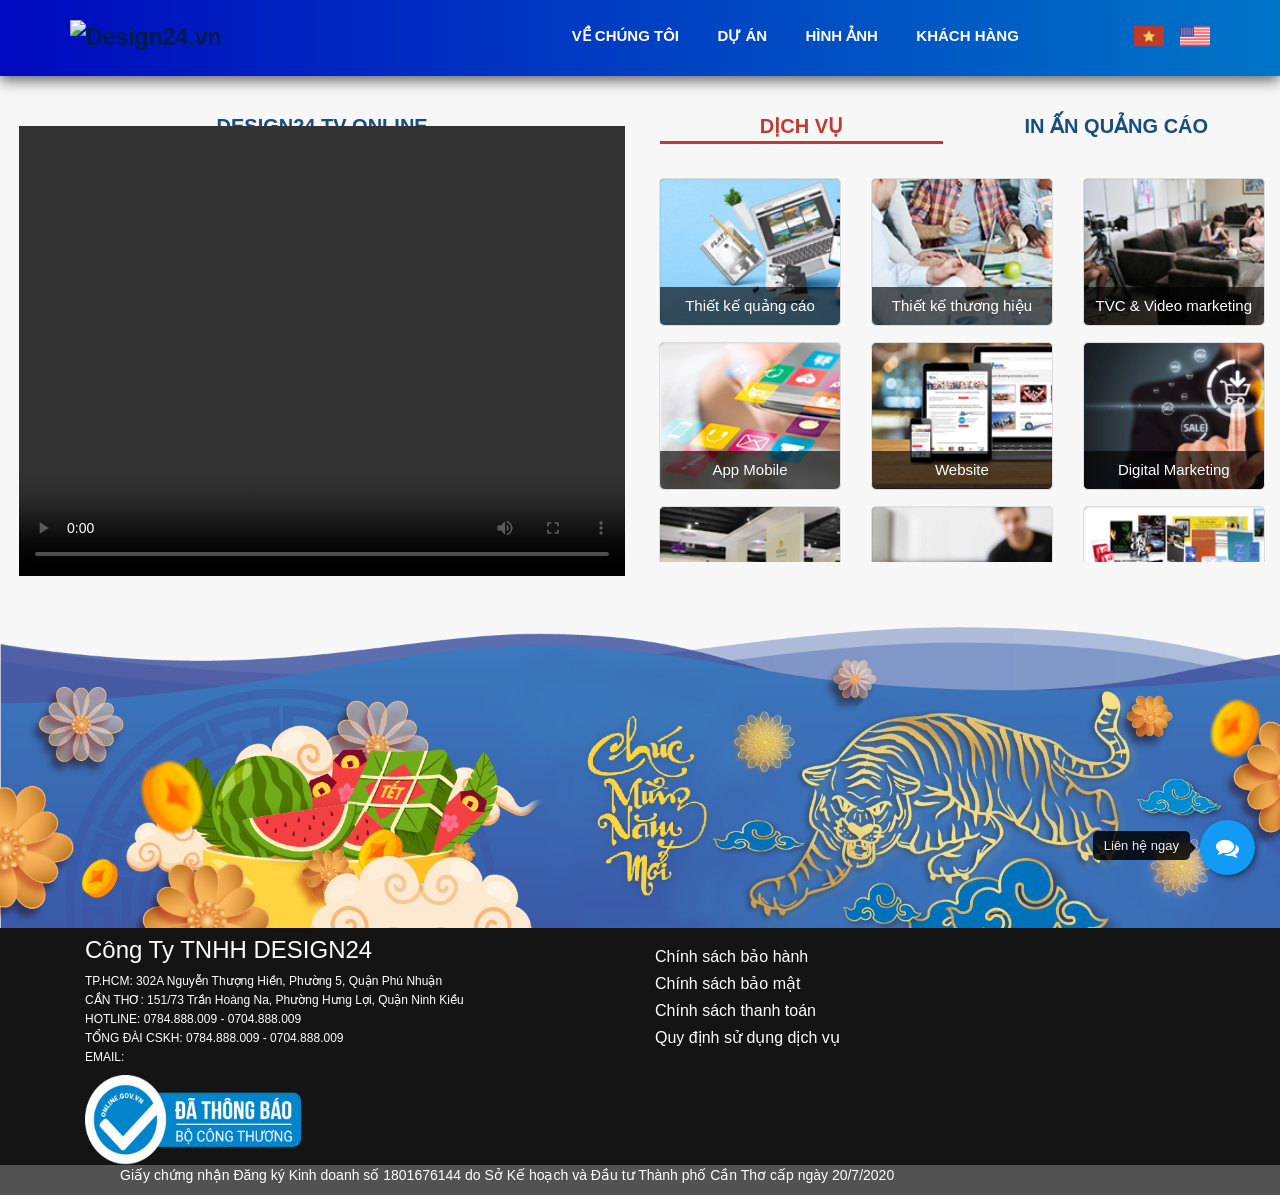
==== index.html @ f41e49a6 "update client" ====
<!DOCTYPE html>
<html lang="en">

<head>
    <meta charset="UTF-8">
    <meta name="viewport" content="width=device-width, initial-scale=1.0">
    <title>Dịch vụ</title>

    <meta property="og:title" content="Khóa học thiết kế đồ họa, TVC quảng cáo, dựng phim | DESIGN24">

    <meta property="og:description"
        content="Khóa học thiết kế đồ họa, TVC quảng cáo, dựng phim | DESIGN24 | Hotline 0784.888.009">
    <meta property="og:image" content="https://design24.vn/">
    <meta property="og:image:secure_url" content="https://design24.vn/" />
    <meta property="og:image:type" content="image/jpeg" />
    <meta property="og:image:alt"
        content="Khóa học thiết kế đồ họa, TVC quảng cáo, dựng phim | DESIGN24 | Hotline 0784.888.009" />
    <meta property="og:url" content="https://design24.vn/">
    <meta property="og:type" content="https://design24.vn/" />

    <meta property="og:image:width" content="600" />
    <meta property="og:image:height" content="315" />
    <meta name="description" content="Khóa học thiết kế đồ họa, TVC quảng cáo, dựng phim | DESIGN24">
    <link rel="shortcut icon" href="./public/image/logo.png" type="image/x-icon">
    <link rel="icon" href="./public/image/logo.png" type="image/x-icon">
    <link href="./public/style/trangchinh.css" rel="stylesheet" />
    <link href="./public/style/app.2.4.2.min.css" rel="stylesheet" />
    <link href="./public/style/dichvu.css" rel="stylesheet" />
    <link rel="stylesheet" href="https://cdnjs.cloudflare.com/ajax/libs/font-awesome/5.15.1/css/all.min.css"
        integrity="sha512-+4zCK9k+qNFUR5X+cKL9EIR+ZOhtIloNl9GIKS57V1MyNsYpYcUrUeQc9vNfzsWfV28IaLL3i96P9sdNyeRssA=="
        crossorigin="anonymous" />
    <link rel="stylesheet" href="https://cdnjs.cloudflare.com/ajax/libs/font-awesome/4.7.0/css/font-awesome.min.css">
    <link rel="stylesheet" href="./public/style/reponsive_dv.css">
    <link rel="stylesheet" href="https://maxcdn.bootstrapcdn.com/bootstrap/4.0.0/css/bootstrap.min.css"
        integrity="sha384-Gn5384xqQ1aoWXA+058RXPxPg6fy4IWvTNh0E263XmFcJlSAwiGgFAW/dAiS6JXm" crossorigin="anonymous">
    <script src="https://code.jquery.com/jquery-3.2.1.slim.min.js"
        integrity="sha384-KJ3o2DKtIkvYIK3UENzmM7KCkRr/rE9/Qpg6aAZGJwFDMVNA/GpGFF93hXpG5KkN"
        crossorigin="anonymous"></script>
    <script src="https://cdnjs.cloudflare.com/ajax/libs/popper.js/1.12.9/umd/popper.min.js"
        integrity="sha384-ApNbgh9B+Y1QKtv3Rn7W3mgPxhU9K/ScQsAP7hUibX39j7fakFPskvXusvfa0b4Q"
        crossorigin="anonymous"></script>
    <script src="https://maxcdn.bootstrapcdn.com/bootstrap/4.0.0/js/bootstrap.min.js"
        integrity="sha384-JZR6Spejh4U02d8jOt6vLEHfe/JQGiRRSQQxSfFWpi1MquVdAyjUar5+76PVCmYl"
        crossorigin="anonymous"></script>
    <script src="https://code.jquery.com/jquery-3.5.1.min.js"
        integrity="sha256-9/aliU8dGd2tb6OSsuzixeV4y/faTqgFtohetphbbj0=" crossorigin="anonymous"></script>

    <style>
        body {
            background-color: #f7f7f7;
        }

        .menu-active a:hover {
            color: white !important;
        }

        a {
            text-decoration: none !important;
            color: #9E9E9E;
        }

        #container {
            width: 97%;
            margin: 0 auto;
            margin-top: 30px;

        }

        .title-header {
            width: 100%;
            margin: 0 auto;
            text-align: center;
            font-size: 20px;
            font-weight: 700;
            padding: 5px;
        }

        .title-header {
            color: #154d81;
        }

        .title-header .active span {
            color: #c33b30;
        }

        .title-header .active:after {
            display: block;
            content: '';
            border-bottom: 3px solid #c33b30;
            transform: scaleX(1) !important;

        }

        .title-header .col-6:after {
            display: block;
            content: '';
            border-bottom: solid 3px #c33b30;
            transform: scaleX(0);
            transition: transform 350ms ease-in-out;
        }

        .title-header .col-6:hover:after {
            transform: scaleX(1);
            transform-origin: 0% 50%;
        }

        .title-header .col-6:hover {
            cursor: pointer;
            color: #c33b30;
        }

        .saokim_service .row {
            overflow-x: scroll;
            padding-bottom: 20px;
        }

        .saokim_service .row::-webkit-scrollbar {
            display: none;
        }

        .saokim_service .row {
            -ms-overflow-style: none;
            scrollbar-width: none;
        }

        .saokim_service .saokim-service_items {
            width: 1170px;
        }

        .saokim_service .item_wrap .item {
            color: #666;
            border-radius: 5px;
            border: 1px solid #ddd;
            height: 148px;
            position: relative;
            cursor: pointer;
            background-color: #666;
            background-size: cover;
        }

        .saokim_service .item_wrap .item:hover {
            -webkit-box-shadow: 0 3px 15px rgba(158, 154, 154, 0.09);
            box-shadow: 0 3px 15px rgb(189 187 187);
        }

        .saokim_service .item_wrap .icon {

            display: -webkit-flex;
            display: -ms-flexbox;
            display: flex;
        }

        .saokim_service .item_wrap .icon img {
            text-align: center;
            margin-top: auto;
            margin-bottom: auto;
        }

        .saokim_service h3 {
            margin-top: 0;
            font-size: 15px;
            font-weight: 500;
            color: white;
            padding-top: 10px;
        }

        .saokim_service .title {
            text-align: center;
        }

        .icon {
            justify-content: center;
        }

        .icon img {
            width: 40%;
            height: auto;
        }

        .daotao {
            text-decoration: none;
        }

        .daotao span:hover {
            cursor: pointer;
            color: #c33b30;
        }



        .content {
            width: 80%;
            margin: 0 auto;
            text-align: center;
            position: relative;
            padding-top: 170px;
            color: white;
            font-weight: 600;
        }

        .footer-section {
            background: #151414;
            position: absolute;
            width: 100%;
        }


        .footer-section {
            color: #fff;
        }

        .footer-section p {
            font-size: 12px;
            font-weight: 400;
        }

        .footer-section p a {
            color: white;
            font-size: 16px;
            font-weight: 400;
        }

        .footer-section .footer-cta {
            line-height: 3px;
        }

        .footer-bottom {
            background-color: #525252;
            width: 100%;
            height: 30px;
        }

        .footer-bottom p {
            padding-left: 120px;
            font-size: 14px;
            font-weight: 500;
        }

        #sy-whatshelp {
            right: 25px;
            bottom: 25px;
            position: fixed;
            z-index: 9999;
        }

        #sy-whatshelp a {
            position: relative;
        }

        #sy-whatshelp a.sywh-open-services {
            background-color: #129bf4;
            color: #fff;
            line-height: 55px;
            margin-top: 10px;
            border: none;
            cursor: pointer;
            font-size: 23px;
            width: 55px;
            height: 55px;
            text-align: center;
            box-shadow: 2px 2px 8px -3px #000;
            border-radius: 100%;
            -webkit-border-radius: 100%;
            -moz-border-radius: 100%;
            -ms-border-radius: 100%;
            display: inline-block;
        }

        #sy-whatshelp a.sywh-open-services i {
            line-height: 55px;
        }

        #sy-whatshelp a.sywh-open-services i.fa-times {
            display: none;
        }

        #sy-whatshelp .sywh-services {
            width: 55px;
            height: auto;
        }

        #sy-whatshelp .sywh-services a {
            display: none;
        }

        #sy-whatshelp .sywh-services a i {
            background-color: #129bf4;
            color: #fff;
            line-height: 55px;
            margin-top: 10px;
            border: none;
            cursor: pointer;
            font-size: 23px;
            width: 55px;
            height: 55px;
            text-align: center;
            box-shadow: 2px 2px 8px -3px #000;
            border-radius: 100%;
            -webkit-border-radius: 100%;
            -moz-border-radius: 100%;
            -ms-border-radius: 100%;
        }

        #sy-whatshelp .sywh-services a.email i {
            background-color: #b92b27;
        }

        #sy-whatshelp .sywh-services a.instagram i {
            background-color: #e4405f;
        }

        #sy-whatshelp .sywh-services a.messenger i {
            background-color: #0084ff;
        }

        #sy-whatshelp .sywh-services a.whatsapp i {
            background-color: #25d366;
        }

        #sy-whatshelp .sywh-services a.call i {
            background-color: #ff6600;
        }

        a[data-tooltip] {
            position: relative;
        }

        a[data-tooltip]::before,
        a[data-tooltip]::after {
            position: absolute;
            display: none;
            opacity: 0.85;
            transition: all 0.3s ease-in-out;
        }

        a[data-tooltip]::before {
            content: attr(data-tooltip);
            background: #000;
            color: #fff;
            font-size: 13px;
            padding: 7px 11px;
            border-radius: 5px;
            white-space: nowrap;
            text-decoration: none;
        }

        a[data-tooltip]::after {
            width: 0;
            height: 0;
            border: 6px solid transparent;
            content: "";
        }

        a[data-tooltip]:hover::before,
        a[data-tooltip]:hover::after {
            display: block;
        }

        a.sywh-open-services[data-tooltip]::before,
        a.sywh-open-services[data-tooltip]::after {
            display: block;
        }

        a.data-tooltip-hide[data-tooltip]::before,
        a.data-tooltip-hide[data-tooltip]::after {
            display: none !important;
        }

        a.sywh-open-services[data-tooltip][data-placement="left"]::before {
            top: 11px;
        }

        a[data-tooltip][data-placement="left"]::before {
            top: -7px;
            right: 100%;
            line-height: normal;
            margin-right: 10px;
        }

        a[data-tooltip][data-placement="left"]::after {
            border-left-color: #000;
            border-right: none;
            top: 50%;
            right: 100%;
            margin-top: -6px;
            margin-right: 4px;
        }

        a[data-tooltip][data-placement="right"]::before {
            top: -7px;
            left: 100%;
            line-height: normal;
            margin-left: 10px;
        }

        a[data-tooltip][data-placement="right"]::after {
            border-right-color: #000;
            border-left: none;
            top: 50%;
            left: 100%;
            margin-top: -6px;
            margin-left: 4px;
        }

        a[data-tooltip][data-placement="top"]::before {
            bottom: 100%;
            left: 0;
            margin-bottom: 10px;
        }

        a[data-tooltip][data-placement="top"]::after {
            border-top-color: #000;
            border-bottom: none;
            bottom: 100%;
            left: 10px;
            margin-bottom: 4px;
        }

        a[data-tooltip][data-placement="bottom"]::before {
            top: 100%;
            left: 0;
            margin-top: 10px;
        }

        a[data-tooltip][data-placement="bottom"]::after {
            border-bottom-color: #000;
            border-top: none;
            top: 100%;
            left: 10px;
            margin-top: 4px;
        }

        .service {
            max-height: 400px;
            overflow-y: scroll;
        }

        #style-7::-webkit-scrollbar-track {
            -webkit-box-shadow: inset 0 0 6px rgba(0, 0, 0, 0.3);
            background-color: #F5F5F5;
            border-radius: 10px;
        }

        #style-7::-webkit-scrollbar {
            width: 10px;
            background-color: #F5F5F5;
        }

        #style-7::-webkit-scrollbar-thumb {
            border-radius: 10px;
            background-image: -webkit-gradient(linear,
                    left bottom,
                    left top,
                    color-stop(0.44, rgb(122, 153, 217)),
                    color-stop(0.72, rgb(73, 125, 189)),
                    color-stop(0.86, rgb(28, 58, 148)));
        }

        #img-bg {
            position: relative;
        }

        #logo {
            margin-left: -65px;
        }

        video {
            margin-top: -60px;
        }

        video:focus {
            outline: none;
        }

        ._title {
            width: 100%;
            height: 38px;
            position: absolute;
            text-align: center;
            bottom: 0;
            background-color: rgb(0 0 0 / 64%);
            border-radius: 0px 0px 5px 5px;

        }

        .item:hover ._title {
            transition: 0.5s;
            background-color: rgba(182, 51, 39, 0.9);
        }

        .news {
            width: 80%;
            margin: 0 auto;
            margin-left: 80px;
            background-color: white;
            box-shadow: 0 3px 15px rgb(189 187 187);
            padding: 0px !important;
            border-radius: 10px;
        }

        .news .img-video {
            padding: 0px !important;
        }

        #videos iframe {
            width: 100%;
            height: 420px;
        }

        .news .fa-play {
            position: absolute;

            font-size: 50px;
            margin-left: -55%;
            margin-top: 18%;
            color: #5d5c5c;
        }

        .news .fa-play:hover {
            color: #1b1b1b;
            cursor: pointer;
        }

        .news img {
            position: relative;
            opacity: 0.6;
        }

        #service-2 span {
            font-weight: 500;
        }


        header .header-logo {
            color: #001b4f;
            font-weight: 700;
            font-size: 23px;
            transition: .4s;
            -webkit-transition: .4s;
            -moz-transition: .4s;
            -ms-transition: .4s;
            -o-transition: .4s;
        }

        header a::after {
            display: block;
            content: '';
            border-bottom: solid 3px #fab900;
            transform: scaleX(0);
            transition: transform 350ms ease-in-out;
        }

        header a:hover::after {
            transform: scaleX(1);
            transform-origin: 0% 50%;
        }

        header .header-logo:hover::after {
            transform: scaleX(0) !important;

        }

        header .dropdown-item:hover::after {
            transform: scaleX(0) !important;
        }

        header {
            background: linear-gradient(to right, #0009be, #0075c6);
            box-shadow: 0 3px 15px rgb(76 74 74);
            position: -webkit-sticky;
            position: sticky;
            top: 0;
            z-index: 1000;
        }

        header .main-menu>li {
            position: relative;
        }

        header .main-menu>li>a {
            color: white;
            font-size: 15px;
            padding: 25px 1.5vw;
            font-weight: 600;
            display: block;
            transition: .4s;
            -webkit-transition: .4s;
            -moz-transition: .4s;
            -ms-transition: .4s;
            -o-transition: .4s;
        }


        header .main-menu .sub-menu {
            display: none;
            position: absolute;
            left: 50%;
            top: 100%;
            width: 180px;
            overflow: hidden;
            border-top: 2px solid #f49306;
            background: #fff;
            -webkit-box-shadow: 0 1px 5px 0 rgba(83, 83, 83, 0.2);
            box-shadow: 0 1px 5px 0 rgba(83, 83, 83, 0.2);
            z-index: 5;
            transform: translateX(-50%);
            -webkit-transform: translateX(-50%);
            -moz-transform: translateX(-50%);
            -ms-transform: translateX(-50%);
            -o-transform: translateX(-50%);
        }

        header .main-menu .sub-menu a {
            padding: 11px 10px;
            display: block;
            color: #173966;
            font-weight: 600;
            font-size: 15px;
            transition: .4s;
            -webkit-transition: .4s;
            -moz-transition: .4s;
            -ms-transition: .4s;
            -o-transition: .4s;
        }

        header .main-menu .sub-menu a i {
            color: #03328E;
        }

        header .main-menu .sub-menu a:hover {
            background: #10bd3b;
            color: #fff;
        }

        header .main-menu>li:hover .sub-menu {
            display: block;
        }

        header .header-logo figure img {
            max-width: 200px;
        }

        header .demo-link {
            margin-left: 1vw;
        }

        header .side-menu-close {
            background: transparent;
        }

        header .side-menu-close span {
            background: #21395F;
            width: 28px;
        }

        #call-action .call-action {
            color: #001b4f;
            font-weight: 700;
            font-size: 23px;
            transition: .4s;
            -webkit-transition: .4s;
            -moz-transition: .4s;
            -ms-transition: .4s;
            -o-transition: .4s;
        }

        #call-action .call-action:hover {
            color: #10bd3b;
        }

        /* side menu */
        .side-menu-wrap {
            width: 300px;
            position: fixed;
            left: -100%;
            top: 0;
            background: #fff;
            height: 100%;
            -webkit-box-shadow: 0 1px 5px 0 rgba(83, 83, 83, 0.2);
            box-shadow: 0 1px 5px 0 rgba(83, 83, 83, 0.2);
            overflow-y: auto;
            z-index: 15000;
            transition: .4s;
            -webkit-transition: .4s;
            -moz-transition: .4s;
            -ms-transition: .4s;
            -o-transition: .4s;
        }

        .side-menu-wrap.opened {
            left: 0;
            transition: .8s;
            -webkit-transition: .8s;
            -moz-transition: .8s;
            -ms-transition: .8s;
            -o-transition: .8s;
        }

        .side-menu-logo {
            border-bottom: 2px solid #FE8204;
        }

        .side-menu-nav .main-menu>li {
            position: relative;
            border-bottom: 1px solid #ccc;
        }

        .side-menu-nav .main-menu>li>a>i {
            color: #03328E;
        }

        .side-menu-nav .main-menu .sub-menu {
            border-top: 1px solid #FE8204;
            background: #fff;
            display: none;
        }

        .side-menu-nav .main-menu .sub-menu li {
            border-bottom: 1px solid #eee;
        }

        .side-menu-nav .main-menu .sub-menu a {
            padding: 10px 22px;
            display: block;
            color: #212529;
            font-weight: 600;
            font-size: .9em;
            transition: .4s;
            -webkit-transition: .4s;
            -moz-transition: .4s;
            -ms-transition: .4s;
            -o-transition: .4s;
        }

        .side-menu-nav .main-menu .sub-menu a i {
            color: #03328E;
        }

        .side-menu-nav .main-menu .sub-menu.i {
            font-size: .8em;
            position: absolute;
            padding: 21px 11px;
            right: 0;
            top: 0;
            border-left: 1px solid #ccc;
        }

        .side-menu-nav .main-menu .sub-menu a:hover {
            background: #F5F5F5;
        }

        .side-menu-nav .main-menu>li>a {
            color: #212529;
            padding: 15px 30px 15px 10px;
            font-weight: 600;
            display: block;
            transition: .4s;
            -webkit-transition: .4s;
            -moz-transition: .4s;
            -ms-transition: .4s;
            -o-transition: .4s;
        }

        .side-menu-wrap .side-menu-close {
            position: absolute;
            right: 0;
            top: 0;
            height: 30px;
            width: 30px;
            border-radius: 0;
            -webkit-border-radius: 0;
            -moz-border-radius: 0;
            -ms-border-radius: 0;
            -o-border-radius: 0;
        }

        .side-menu-close {
            height: 40px;
            width: 40px;
            background: #21395F;
            border-radius: 50%;
            -webkit-border-radius: 50%;
            -moz-border-radius: 50%;
            -ms-border-radius: 50%;
            -o-border-radius: 50%;
        }

        .side-menu-close span {
            height: 2px;
            width: 20px;
            background: #fff;
            position: relative;
            opacity: 1;
            transition: .4s;
            -webkit-transition: .4s;
            -moz-transition: .4s;
            -ms-transition: .4s;
            -o-transition: .4s;
        }

        .side-menu-close span:nth-child(1) {
            top: -5px;
        }

        .side-menu-close span:nth-child(3) {
            bottom: -5px;
        }

        .side-menu-close.closed span:nth-child(1) {
            transform: translateY(7px) rotate(45deg);
            -webkit-transform: translateY(7px) rotate(45deg);
            -moz-transform: translateY(7px) rotate(45deg);
            -ms-transform: translateY(7px) rotate(45deg);
            -o-transform: translateY(7px) rotate(45deg);
        }

        .side-menu-close.closed span:nth-child(2) {
            opacity: 0;
        }

        .side-menu-close.closed span:nth-child(3) {
            transform: translateY(-7px) rotate(-45deg);
            -webkit-transform: translateY(-7px) rotate(-45deg);
            -moz-transform: translateY(-7px) rotate(-45deg);
            -ms-transform: translateY(-7px) rotate(-45deg);
            -o-transform: translateY(-7px) rotate(-45deg);
        }

        /*  custom overlay */
        .custom-overlay {
            position: fixed;
            left: 0;
            top: 0;
            background: rgba(0, 0, 0, .4);
            z-index: 12500;
            visibility: hidden;
            opacity: 0;
            transition: .4s;
            -webkit-transition: .4s;
            -moz-transition: .4s;
            -ms-transition: .4s;
            -o-transition: .4s;
        }

        .custom-overlay.show {
            visibility: visible;
            opacity: 1;
            transition: .4s;
            -webkit-transition: .4s;
            -moz-transition: .4s;
            -ms-transition: .4s;
            -o-transition: .4s;
        }
    </style>
</head>

<body>
    <!-- <script type="text/javascript" src="./Scripts/hoamairoi.js"></script> -->
    <header class="px-2 py-3 py-lg-0 px-sm-0">
        <div class="container">
            <div class="row align-items-center justify-content-between">
                <a href="/" title="Site Logo" class="header-logo d-block">
                    <img id="logochinh"
                        src="https://res.cloudinary.com/serviced24/image/upload/v1633589688/logomenu_nliwks.png"
                        alt="Design24.vn" title="Design24.vn" width="60" />
                </a>
                <nav class="d-none d-lg-block">
                    <ul class="main-menu d-flex flex-column flex-lg-row align-items-lg-center list-unstyled p-0 m-0">
                        <li class="active">
                            <a href="javascript:void(0)" class="d-block" title="Home">
                                <span>VỀ CHÚNG TÔI</span>
                            </a>
                        </li>
                        <li>
                            <a href="./ChiTietDichVu.html" class="d-block" title="About">
                                <span>DỰ ÁN</span>
                            </a>
                        </li>
                        <li>
                            <a href="#" class="d-block" title="Blog">
                                <span>HÌNH ẢNH</span>
                            </a>
                        </li>
                        <li class="mr-5">
                            <a href="#" class="d-block" title="Blog">
                                <span>KHÁCH HÀNG</span>
                            </a>
                        </li>

                        <li>
                            <a href="#" class="d-block ml-5" title="Blog" style="width: 30px; padding: 0px !important">
                                <img src="./public/image/vietnam.png" width="100%">
                            </a>
                        </li>
                        <li>
                            <a href="#" class="d-block ml-3" title="Blog" style="width: 30px; padding: 0px !important">
                                <img src="./public/image/united-states.png" width="100%">
                            </a>
                        </li>


                    </ul>
                </nav>

                <div
                    class="side-menu-close d-flex d-lg-none flex-wrap flex-column align-items-center justify-content-center ml-auto">
                    <span></span>
                    <span></span>
                    <span></span>
                </div>
            </div>
        </div>
    </header>

    <div class="side-menu-wrap">
        <a href="#" title="Site Logo" class="side-menu-logo d-block py-3" style="text-align: center;">
            <img id="logochinh" src="https://res.cloudinary.com/serviced24/image/upload/v1633589688/logomenu_nliwks.png"
                alt="Design24.vn" title="Design24.vn" width="60" />
        </a>
        <nav class="side-menu-nav">

        </nav>
        <div class="side-menu-close d-flex flex-wrap flex-column align-items-center justify-content-center">
            <span></span>
            <span></span>
            <span></span>
        </div>
    </div>
    <div id="banner">

    </div>

    <div id="container">
        <div class="row row-flex .row-flex-wrap">
            <div class="col-md-6  col-sm-12 col-xs-12" style="margin-bottom: 40px">
                <div class="title-header">
                    <span>DESIGN24 TV ONLINE</span>
                </div>
                <div id="videos">

                    <video width="100%" height="477" controls autoplay>
                        <source
                            src="https://res.cloudinary.com/service-d24/video/upload/v1638847186/video/D24_169_d9qviy.mp4"
                            type="video/mp4">
                    </video>
                </div>
            </div>
            <div class="col-md-6  col-sm-12 col-xs-12">
                <div class="row">
                    <div class="col-12">
                        <div class="title-header" style=" width: 100%; height: 40px; ">
                            <div class="row">
                                <div class="col-6 active 1">
                                    <span onclick="changeTask(1)">
                                        DỊCH VỤ
                                    </span>
                                </div>
                                <div class="col-6 2">
                                    <a class="daotao" onclick="changeTask(2)">
                                        <span class="ml-1">
                                            IN ẤN QUẢNG CÁO
                                        </span>
                                    </a>
                                </div>
                            </div>
                        </div>
                    </div>

                    <div class="col-12 mt-3 ml-1 service" id="style-7">
                        <div class="saokim_service">
                            <div class="row" id="service-1">
                                <div class="col-md-4 col-sm-4 col-xs-4 item_wrap mt-3">
                                    <div class="item flex-col"
                                        style="background-image: url('./public/image/icon-new/Layer\ 3.png');background-size: cover;">
                                        <a href="./dichvu/thietkequangcao/profilecongty.html">
                                            <div class="_title">
                                                <h3>Thiết kế quảng cáo</h3>
                                            </div>
                                        </a>
                                    </div>
                                </div>
                                <div class="col-md-4 col-sm-4 col-xs-4 item_wrap mt-3">
                                    <div class="item flex-col"
                                        style="background-image: url('./public/image/icon-new/Rounded Rectangle 15.png');">
                                        <a href="./dichvu/thietkethuonghieu/thietkelogo.html">
                                            <div class="_title">
                                                <h3>Thiết kế thương hiệu</h3>
                                            </div>
                                        </a>
                                    </div>
                                </div>
                                <div class="col-md-4 col-sm-4 col-xs-4 item_wrap mt-3">
                                    <div class="item flex-col"
                                        style="background-image: url('./public/image/icon-new/Layer\ 4.png');">
                                        <a href="https://tvc.design24h.vn/">
                                            <div class="_title">
                                                <h3>TVC & Video marketing</h3>
                                            </div>
                                        </a>
                                    </div>
                                </div>

                                <div class="col-md-4 col-sm-4 col-xs-4 item_wrap mt-3">
                                    <div class="item flex-col"
                                        style="background-image: url('./public/image/icon-new/Rounded Rectangle 10.png');">
                                        <a href="https://services.design24h.vn/">
                                            <div class="_title">
                                                <h3>App Mobile</h3>
                                            </div>
                                        </a>

                                    </div>
                                </div>

                                <div class="col-md-4 col-sm-4 col-xs-4 item_wrap mt-3">
                                    <div class="item flex-col"
                                        style="background-image: url('./public/image/icon-new/Layer 8.png');">
                                        <a href="https://services.design24h.vn/">
                                            <div class="_title">
                                                <h3>Website</h3>
                                            </div>
                                        </a>
                                    </div>
                                </div>
                                <div class="col-md-4 col-sm-4 col-xs-4 item_wrap mt-3">
                                    <div class="item flex-col"
                                        style="background-image: url('./public/image/icon-new/Layer 9.png');">
                                        <a href="./ChiTietDichVu.html?4">
                                            <div class="_title">
                                                <h3>Digital Marketing</h3>
                                            </div>
                                        </a>
                                    </div>
                                </div>
                                <div class="col-md-4 col-sm-4 col-xs-4 item_wrap mt-3">
                                    <div class="item flex-col"
                                        style="background-image: url('./public/image/icon-new/Layer 10.png');">
                                        <a href="./ChiTietDichVu.html">
                                            <div class="_title">
                                                <h3>Thiết kế event</h3>
                                            </div>
                                        </a>
                                    </div>
                                </div>
                                <div class="col-md-4 col-sm-4 col-xs-4 item_wrap mt-3">
                                    <div class="item flex-col"
                                        style="background-image: url('./public/image/icon-new/Layer 11.png');">
                                        <a href="./ChiTietDichVu.html">
                                            <div class="_title">
                                                <h3>Chụp ảnh sản phẩm</h3>
                                            </div>
                                        </a>
                                    </div>
                                </div>
                                <div class="col-md-4  col-sm-4 col-xs-4 item_wrap mt-3">
                                    <div class="item flex-col"
                                        style="background-image: url('./public/image/icon-new/Layer 12.png');">
                                        <a href="./ChiTietDichVu.html?5">
                                            <div class="_title">
                                                <h3>In ấn</h3>
                                            </div>
                                        </a>

                                    </div>
                                </div>
                                <div class="col-md-4  col-sm-4 col-xs-4 item_wrap mt-3">
                                    <div class="item flex-col"
                                        style="background-image: url('./public/image/icon-new/Rounded Rectangle 11.png');">
                                        <a href="./ChiTietDichVu.html?6">
                                            <div class="_title">
                                                <h3>Menu/Namecard</h3>
                                            </div>
                                        </a>
                                    </div>
                                </div>
                                <div class="col-md-4  col-sm-4 col-xs-4 item_wrap mt-3">
                                    <div class="item flex-col"
                                        style="background-image: url('./public/image/icon-new/Rounded Rectangle 12.png');">
                                        <a href="./ChiTietDichVu.html?7">
                                            <div class="_title">
                                                <h3>Bao thư</h3>
                                            </div>
                                        </a>
                                    </div>
                                </div>
                                <div class="col-md-4  col-sm-4 col-xs-4 item_wrap mt-3">
                                    <div class="item flex-col"
                                        style="background-image: url('./public/image/icon-new/Rounded Rectangle 13.png');">
                                        <a href="./ChiTietDichVu.html?8">
                                            <div class="_title">
                                                <h3>Tem nhãn</h3>
                                            </div>
                                        </a>
                                    </div>
                                </div>
                                <div class="col-md-4  col-sm-4 col-xs-4 item_wrap mt-3">
                                    <div class="item flex-col"
                                        style="background-image: url('./public/image/icon-new/Rounded Rectangle 14.png');">
                                        <a href="./ChiTietDichVu.html?9">
                                            <div class="_title">
                                                <h3>Hộp, túi giấy</h3>
                                            </div>
                                        </a>
                                    </div>
                                </div>
                                <div class="col-md-4  col-sm-4 col-xs-4 item_wrap mt-3">
                                    <div class="item flex-col"
                                        style="background-image: url('./public/image/icon-new/Rounded Rectangle 1.png');">
                                        <a href="./ChiTietDichVu.html?10">
                                            <div class="_title">
                                                <h3>Giấy khen</h3>
                                            </div>
                                        </a>
                                    </div>
                                </div>
                                <div class="col-md-4  col-sm-4 col-xs-4 item_wrap mt-3">
                                    <div class="item flex-col"
                                        style="background-image: url('./public/image/icon-new/Rounded Rectangle 2.png');">
                                        <a href="./ChiTietDichVu.html?11">
                                            <div class="_title">
                                                <h3>Poster/Banner</h3>
                                            </div>
                                        </a>

                                    </div>
                                </div>
                                <div class="col-md-4  col-sm-4 col-xs-4 item_wrap mt-3">
                                    <div class="item flex-col"
                                        style="background-image: url('./public/image/icon-new/Rounded Rectangle 3.png');">
                                        <a href="./ChiTietDichVu.html?12">
                                            <div class="_title">
                                                <h3>Bao lì xì</h3>
                                            </div>
                                        </a>

                                    </div>
                                </div>
                                <div class="col-md-4  col-sm-4 col-xs-4 item_wrap mt-3">
                                    <div class="item flex-col"
                                        style="background-image: url('./public/image/icon-new/Rounded Rectangle 4.png');">
                                        <a href="./ChiTietDichVu.html?13">
                                            <div class="_title">
                                                <h3>Catalogue</h3>
                                            </div>
                                        </a>
                                    </div>
                                </div>
                                <div class="col-md-4  col-sm-4 col-xs-4 item_wrap mt-3">
                                    <div class="item flex-col"
                                        style="background-image: url('./public/image/icon-new/Rounded Rectangle 5.png');">
                                        <a href="./ChiTietDichVu.html?14">
                                            <div class="_title">
                                                <h3>Tờ rơi, tờ gấp</h3>
                                            </div>
                                        </a>
                                    </div>
                                </div>
                                <div class="col-md-4  col-sm-4 col-xs-4 item_wrap mt-3">
                                    <div class="item flex-col"
                                        style="background-image: url('./public/image/icon-new/Rounded Rectangle 6.png');">
                                        <a href="./ChiTietDichVu.html?15">
                                            <div class="_title">
                                                <h3>Voucher</h3>
                                            </div>
                                        </a>
                                    </div>
                                </div>
                                <div class="col-md-4  col-sm-4 col-xs-4 item_wrap mt-3">
                                    <div class="item flex-col"
                                        style="background-image: url('./public/image/icon-new/Rounded Rectangle 7.png');">
                                        <a href="./ChiTietDichVu.html?16">
                                            <div class="_title">
                                                <h3>Chai, ly nhựa</h3>
                                            </div>
                                        </a>
                                    </div>
                                </div>
                                <div class="col-md-4  col-sm-4 col-xs-4 item_wrap mt-3">
                                    <div class="item flex-col"
                                        style="background-image: url('./public/image/icon-new/Rounded Rectangle 8.png');">
                                        <a href="./ChiTietDichVu.html">
                                            <div class="_title">
                                                <h3>Thành lập doanh nghiệp</h3>
                                            </div>
                                        </a>

                                    </div>
                                </div>
                                <div class="col-md-4  col-sm-4 col-xs-4 item_wrap mt-3">
                                    <div class="item flex-col"
                                        style="background-image: url('./public/image/icon-new/Rounded Rectangle 9.png');">
                                        <a href="./ChiTietDichVu.html">
                                            <div class="_title">
                                                <h3>Thuế-HDDT-Chữ ký số</h3>
                                            </div>
                                        </a>

                                    </div>
                                </div>
                            </div>
                            <!-- <div class="row" id="service-2">
                                <div class="col-md-4 col-sm-4 col-xs-4 item_wrap mt-3">
                                    <div class="item flex-col"
                                        style="background-image: url('https://songtao.vn/PhoTos/Categories/Small/2-upload-trang-chu/sp-i300.png');background-size: cover;">
                                        <a href="https://services.design24h.vn/#/in-an?q=ivory-300">
                                            <div class="_title">
                                                <h3>SẢN PHẨM IVORY 300</h3>
                                            </div>
                                        </a>
                                    </div>
                                </div>
                                <div class="col-md-4 col-sm-4 col-xs-4 item_wrap mt-3">
                                    <div class="item flex-col"
                                        style="background-image: url('https://songtao.vn/PhoTos/Categories/Small/2-upload-trang-chu/2-in-gia-re.png');background-size: cover;">
                                        <a href="https://services.design24h.vn/#/in-an?q=c300">
                                            <div class="_title">
                                                <h3>IN GIÁ RẺ C300</h3>
                                            </div>
                                        </a>
                                    </div>
                                </div>
                                <div class="col-md-4 col-sm-4 col-xs-4 item_wrap mt-3">
                                    <div class="item flex-col"
                                        style="background-image: url('https://songtao.vn/PhoTos/Categories/Small/2-trang-chu/hop-2-i300.png');background-size: cover;">
                                        <a href="https://services.design24h.vn/#/in-an?q=hop-giay">
                                            <div class="_title">
                                                <h3>HỘP GIẤY CÁC LOẠI</h3>
                                            </div>
                                        </a>
                                    </div>
                                </div>
                                <div class="col-md-4 col-sm-4 col-xs-4 item_wrap mt-3">
                                    <div class="item flex-col"
                                        style="background-image: url('https://songtao.vn/PhoTos/Categories/Small/2-upload-trang-chu/23-nhan.png');background-size: cover;">
                                        <a href="https://services.design24h.vn/#/in-an?q=nhan-decal">
                                            <div class="_title">
                                                <h3>NHÃN DECAL CÁC LOẠI</h3>
                                            </div>
                                        </a>
                                    </div>
                                </div>
                                <div class="col-md-4 col-sm-4 col-xs-4 item_wrap mt-3">
                                    <div class="item flex-col"
                                        style="background-image: url('https://songtao.vn/PhoTos/Categories/Small/2-upload-trang-chu/6-bao-thu.png');background-size: cover;">
                                        <a href="https://services.design24h.vn/#/in-an?q=bao-thu">
                                            <div class="_title">
                                                <h3>BAO THƯ</h3>
                                            </div>
                                        </a>
                                    </div>
                                </div>
                                <div class="col-md-4 col-sm-4 col-xs-4 item_wrap mt-3">
                                    <div class="item flex-col"
                                        style="background-image: url('https://songtao.vn/PhoTos/Categories/Small/2-upload-trang-chu/12-card.png');background-size: cover;">
                                        <a href="https://services.design24h.vn/#/in-an?q=danh-thiep">
                                            <div class="_title">
                                                <h3>DANH THIẾP</h3>
                                            </div>
                                        </a>
                                    </div>
                                </div>
                                <div class="col-md-4 col-sm-4 col-xs-4 item_wrap mt-3">
                                    <div class="item flex-col"
                                        style="background-image: url('https://songtao.vn/PhoTos/Categories/Small/2-upload-trang-chu/32-to-roi.png');background-size: cover;">
                                        <a href="https://services.design24h.vn/#/in-an?q=to-roi">
                                            <div class="_title">
                                                <h3>TỜ RƠI - TỜ GẤP</h3>
                                            </div>
                                        </a>
                                    </div>
                                </div>
                                <div class="col-md-4 col-sm-4 col-xs-4 item_wrap mt-3">
                                    <div class="item flex-col"
                                        style="background-image: url('https://songtao.vn/PhoTos/Categories/Small/2-upload-trang-chu/8-bieu-mau.png');background-size: cover;">
                                        <a href="https://services.design24h.vn/#/in-an?q=bieu-mau">
                                            <div class="_title">
                                                <h3>BIỂU MẪU - CARBONLESS</h3>
                                            </div>
                                        </a>
                                    </div>
                                </div>
                                <div class="col-md-4 col-sm-4 col-xs-4 item_wrap mt-3">
                                    <div class="item flex-col"
                                        style="background-image: url('https://songtao.vn/PhoTos/Categories/Small/2-upload-trang-chu/10-cataloge.png');background-size: cover;">
                                        <a href="https://services.design24h.vn/#/in-an?q=catalogue">
                                            <div class="_title">
                                                <h3>CATALOGUE</h3>
                                            </div>
                                        </a>
                                    </div>
                                </div>
                                <div class="col-md-4 col-sm-4 col-xs-4 item_wrap mt-3">
                                    <div class="item flex-col"
                                        style="background-image: url('https://songtao.vn/PhoTos/Categories/Small/2-upload-trang-chu/31-thiep-cuoi.png');background-size: cover;">
                                        <a href="https://services.design24h.vn/#/in-an?q=thiep">
                                            <div class="_title">
                                                <h3>THIỆP</h3>
                                            </div>
                                        </a>
                                    </div>
                                </div>
                                <div class="col-md-4 col-sm-4 col-xs-4 item_wrap mt-3">
                                    <div class="item flex-col"
                                        style="background-image: url('https://songtao.vn/PhoTos/Categories/Small/2-upload-trang-chu/20-lich.png');background-size: cover;">
                                        <a href="https://services.design24h.vn/#/in-an?q=lich">
                                            <div class="_title">
                                                <h3>LỊCH</h3>
                                            </div>
                                        </a>
                                    </div>
                                </div>
                                <div class="col-md-4 col-sm-4 col-xs-4 item_wrap mt-3">
                                    <div class="item flex-col"
                                        style="background-image: url('https://songtao.vn/PhoTos/Categories/Small/2-bao-thu/bao-li-xi.png');background-size: cover;">
                                        <a href="#">
                                            <div class="_title">
                                                <h3>BAO LÌ XÌ</h3>
                                            </div>
                                        </a>
                                    </div>
                                </div>
                                <div class="col-md-4 col-sm-4 col-xs-4 item_wrap mt-3">
                                    <div class="item flex-col"
                                        style="background-image: url('https://songtao.vn/PhoTos/Categories/Small/2-upload-trang-chu/33-tui-giay.png');background-size: cover;">
                                        <a href="https://services.design24h.vn/#/in-an?q=tui-giay">
                                            <div class="_title">
                                                <h3>TÚI GIẤY</h3>
                                            </div>
                                        </a>
                                    </div>
                                </div>
                                <div class="col-md-4 col-sm-4 col-xs-4 item_wrap mt-3">
                                    <div class="item flex-col"
                                        style="background-image: url('https://songtao.vn/PhoTos/Categories/Small/2-upload-trang-chu/24-tag.png');background-size: cover;">
                                        <a href="https://services.design24h.vn/#/in-an?q=nhan-giay">
                                            <div class="_title">
                                                <h3>NHÃN GIẤY</h3>
                                            </div>
                                        </a>
                                    </div>
                                </div>
                                <div class="col-md-4 col-sm-4 col-xs-4 item_wrap mt-3">
                                    <div class="item flex-col"
                                        style="background-image: url('https://songtao.vn/PhoTos/Categories/Small/2-upload-trang-chu/7-bia-folder.png');background-size: cover;">
                                        <a href="#">
                                            <div class="_title">
                                                <h3>BÌA HỒ SƠ</h3>
                                            </div>
                                        </a>
                                    </div>
                                </div>
                                <div class="col-md-4 col-sm-4 col-xs-4 item_wrap mt-3">
                                    <div class="item flex-col"
                                        style="background-image: url('https://songtao.vn/PhoTos/Categories/Small/2-bia-the-tu/avatar-bia%20dung%20the%20tu.png');background-size: cover;">
                                        <a href="#">
                                            <div class="_title">
                                                <h3>BÌA ĐỰNG THẺ TỪ</h3>
                                            </div>
                                        </a>
                                    </div>
                                </div>
                                <div class="col-md-4 col-sm-4 col-xs-4 item_wrap mt-3">
                                    <div class="item flex-col"
                                        style="background-image: url('https://songtao.vn/PhoTos/Categories/Small/2-upload-trang-chu/22-menu.png');background-size: cover;">
                                        <a href="https://services.design24h.vn/#/in-an?q=menu">
                                            <div class="_title">
                                                <h3>MENU</h3>
                                            </div>
                                        </a>
                                    </div>
                                </div>
                                <div class="col-md-4 col-sm-4 col-xs-4 item_wrap mt-3">
                                    <div class="item flex-col"
                                        style="background-image: url('https://songtao.vn/PhoTos/Categories/Small/2-upload-trang-chu/19-in-tren-nhua.png');background-size: cover;">
                                        <a href="https://services.design24h.vn/#/in-an?q=in-tren-nhua">
                                            <div class="_title">
                                                <h3>IN TRÊN NHỰA</h3>
                                            </div>
                                        </a>
                                    </div>
                                </div>
                                <div class="col-md-4 col-sm-4 col-xs-4 item_wrap mt-3">
                                    <div class="item flex-col"
                                        style="background-image: url('https://songtao.vn/PhoTos/Categories/Small/2-in-nhanh/avatar-in-nhanh.png');background-size: cover;">
                                        <a href="#">
                                            <div class="_title">
                                                <h3>IN NHANH</h3>
                                            </div>
                                        </a>
                                    </div>
                                </div>
                                <div class="col-md-4 col-sm-4 col-xs-4 item_wrap mt-3">
                                    <div class="item flex-col"
                                        style="background-image: url('https://songtao.vn/PhoTos/Categories/Small/2-in-proof/in-proof.png');background-size: cover;">
                                        <a href="#">
                                            <div class="_title">
                                                <h3>IN PROOF</h3>
                                            </div>
                                        </a>
                                    </div>
                                </div>
                                <div class="col-md-4 col-sm-4 col-xs-4 item_wrap mt-3">
                                    <div class="item flex-col"
                                        style="background-image: url('https://songtao.vn/PhoTos/Categories/Small/2-upload-trang-chu/5-banner.png');background-size: cover;">
                                        <a href="#">
                                            <div class="_title">
                                                <h3>BANNER</h3>
                                            </div>
                                        </a>
                                    </div>
                                </div>
                                <div class="col-md-4 col-sm-4 col-xs-4 item_wrap mt-3">
                                    <div class="item flex-col"
                                        style="background-image: url('https://songtao.vn/PhoTos/Categories/Small/2-upload-trang-chu/27-poster.png');background-size: cover;">
                                        <a href="https://services.design24h.vn/#/in-an?q=poster">
                                            <div class="_title">
                                                <h3>POSTER</h3>
                                            </div>
                                        </a>
                                    </div>
                                </div>
                                <div class="col-md-4 col-sm-4 col-xs-4 item_wrap mt-3">
                                    <div class="item flex-col"
                                        style="background-image: url('https://songtao.vn/PhoTos/Categories/Small/2-upload-trang-chu/29-tem-bao-hanh.png');background-size: cover;">
                                        <a href="#">
                                            <div class="_title">
                                                <h3>TEM BẢO HÀNH</h3>
                                            </div>
                                        </a>
                                    </div>
                                </div>
                                <div class="col-md-4 col-sm-4 col-xs-4 item_wrap mt-3">
                                    <div class="item flex-col"
                                        style="background-image: url('https://songtao.vn/PhoTos/Categories/Small/2-upload-trang-chu/25-phieu-bao-hanh.png');background-size: cover;">
                                        <a href="#">
                                            <div class="_title">
                                                <h3>PHIẾU BẢO HÀNH</h3>
                                            </div>
                                        </a>
                                    </div>
                                </div>
                                <div class="col-md-4 col-sm-4 col-xs-4 item_wrap mt-3">
                                    <div class="item flex-col"
                                        style="background-image: url('https://songtao.vn/PhoTos/Categories/Small/2-upload-trang-chu/16-giay-tieu-de.png');background-size: cover;">
                                        <a href="#">
                                            <div class="_title">
                                                <h3>GIẤY TIÊU ĐỀ</h3>
                                            </div>
                                        </a>
                                    </div>
                                </div>
                                <div class="col-md-4 col-sm-4 col-xs-4 item_wrap mt-3">
                                    <div class="item flex-col"
                                        style="background-image: url('https://songtao.vn/PhoTos/Categories/Small/2-upload-trang-chu/15-giay-ghi-chu.png');background-size: cover;">
                                        <a href="#">
                                            <div class="_title">
                                                <h3>GHI CHÚ / BLOCK NOTE</h3>
                                            </div>
                                        </a>
                                    </div>
                                </div>
                                <div class="col-md-4 col-sm-4 col-xs-4 item_wrap mt-3">
                                    <div class="item flex-col"
                                        style="background-image: url('https://songtao.vn/PhoTos/Categories/Small/2-upload-trang-chu/4-bang-khen.png');background-size: cover;">
                                        <a href="#">
                                            <div class="_title">
                                                <h3>BẰNG KHEN</h3>
                                            </div>
                                        </a>
                                    </div>
                                </div>
                                <div class="col-md-4 col-sm-4 col-xs-4 item_wrap mt-3">
                                    <div class="item flex-col"
                                        style="background-image: url('https://songtao.vn/PhoTos/Categories/Small/2-upload-trang-chu/14-decal.png');background-size: cover;">
                                        <a href="#">
                                            <div class="_title">
                                                <h3>DECAL GIẤY TỜ RỜI</h3>
                                            </div>
                                        </a>
                                    </div>
                                </div>
                                <div class="col-md-4 col-sm-4 col-xs-4 item_wrap mt-3">
                                    <div class="item flex-col"
                                        style="background-image: url('https://songtao.vn/PhoTos/Categories/Small/2-shop-cuoi/shop-cuoi-1.png');background-size: cover;">
                                        <a href="https://services.design24h.vn/#/in-an?q=cuoi-hoi">
                                            <div class="_title">
                                                <h3>CƯỚI HỎI-SỰ KIỆN-HỘI NGHỊ</h3>
                                            </div>
                                        </a>
                                    </div>
                                </div>
                                <div class="col-md-4 col-sm-4 col-xs-4 item_wrap mt-3">
                                    <div class="item flex-col"
                                        style="background-image: url('https://songtao.vn/PhoTos/Categories/Small/2-upload-trang-chu/21-ly-su.png');background-size: cover;">
                                        <a href="https://services.design24h.vn/#/in-an?q=ly-su">
                                            <div class="_title">
                                                <h3>LY SỨ</h3>
                                            </div>
                                        </a>
                                    </div>
                                </div>
                                <div class="col-md-4 col-sm-4 col-xs-4 item_wrap mt-3">
                                    <div class="item flex-col"
                                        style="background-image: url('https://songtao.vn/PhoTos/Categories/Small/2-upload-trang-chu/13-de-lot-ly.png');background-size: cover;">
                                        <a href="#">
                                            <div class="_title">
                                                <h3>ĐẾ LÓT LY</h3>
                                            </div>
                                        </a>
                                    </div>
                                </div>
                                <div class="col-md-4 col-sm-4 col-xs-4 item_wrap mt-3">
                                    <div class="item flex-col"
                                        style="background-image: url('https://songtao.vn/PhoTos/Categories/Small/2-giay-lot-ban-an/avatar-glba.png');background-size: cover;">
                                        <a href="#">
                                            <div class="_title">
                                                <h3>GIẤY LÓT BÀN ĂN</h3>
                                            </div>
                                        </a>
                                    </div>
                                </div>
                                <div class="col-md-4 col-sm-4 col-xs-4 item_wrap mt-3">
                                    <div class="item flex-col"
                                        style="background-image: url('https://songtao.vn/PhoTos/Categories/Small/2-upload-trang-chu/28-quat.png');background-size: cover;">
                                        <a href="https://services.design24h.vn/#/in-an?q=quat">
                                            <div class="_title">
                                                <h3>QUẠT</h3>
                                            </div>
                                        </a>
                                    </div>
                                </div>
                                <div class="col-md-4 col-sm-4 col-xs-4 item_wrap mt-3">
                                    <div class="item flex-col"
                                        style="background-image: url('https://songtao.vn/PhoTos/Categories/Small/2-upload-trang-chu/3-ao-thun.png');background-size: cover;">
                                        <a href="#">
                                            <div class="_title">
                                                <h3>ÁO THUN</h3>
                                            </div>
                                        </a>
                                    </div>
                                </div>
                                <div class="col-md-4 col-sm-4 col-xs-4 item_wrap mt-3">
                                    <div class="item flex-col"
                                        style="background-image: url('https://songtao.vn/PhoTos/Categories/Small/2-upload-trang-chu/26-photobook.png');background-size: cover;">
                                        <a href="https://services.design24h.vn/#/in-an?q=photobook">
                                            <div class="_title">
                                                <h3>PHOTOBOOK</h3>
                                            </div>
                                        </a>
                                    </div>
                                </div>
                                <div class="col-md-4 col-sm-4 col-xs-4 item_wrap mt-3">
                                    <div class="item flex-col"
                                        style="background-image: url('https://songtao.vn/PhoTos/Categories/Small/2-upload-trang-chu/9-buu-anh.png');background-size: cover;">
                                        <a href="#">
                                            <div class="_title">
                                                <h3>BƯU ẢNH</h3>
                                            </div>
                                        </a>
                                    </div>
                                </div>
                                <div class="col-md-4 col-sm-4 col-xs-4 item_wrap mt-3">
                                    <div class="item flex-col"
                                        style="background-image: url('https://songtao.vn/PhoTos/Categories/Small/2-wobbler/woobler.png');background-size: cover;">
                                        <a href="#">
                                            <div class="_title">
                                                <h3>WOBBLER</h3>
                                            </div>
                                        </a>
                                    </div>
                                </div>
                                <div class="col-md-4 col-sm-4 col-xs-4 item_wrap mt-3">
                                    <div class="item flex-col"
                                        style="background-image: url('https://songtao.vn/PhoTos/Categories/Small/2-standee-de-ban/avatar-standee.png');background-size: cover;">
                                        <a href="https://services.design24h.vn/#/in-an?q=standee">
                                            <div class="_title">
                                                <h3>STANDEE ĐỂ BÀN</h3>
                                            </div>
                                        </a>
                                    </div>
                                </div>
                                <div class="col-md-4 col-sm-4 col-xs-4 item_wrap mt-3">
                                    <div class="item flex-col"
                                        style="background-image: url('https://songtao.vn/PhoTos/Categories/Small/2-%20Voucher/voucher.png');background-size: cover;">
                                        <a href="https://services.design24h.vn/#/in-an?q=voucher">
                                            <div class="_title">
                                                <h3>VOUCHER - COUPON</h3>
                                            </div>
                                        </a>
                                    </div>
                                </div>
                                <div class="col-md-4 col-sm-4 col-xs-4 item_wrap mt-3">
                                    <div class="item flex-col"
                                        style="background-image: url('https://songtao.vn/PhoTos/Categories/Small/2-phieu-tich-diem/avatar-2.png');background-size: cover;">
                                        <a href="#">
                                            <div class="_title">
                                                <h3>PHIẾU TÍCH ĐIỂM</h3>
                                            </div>
                                        </a>
                                    </div>
                                </div>

                                <div class="col-md-4 col-sm-4 col-xs-4 item_wrap mt-3">
                                    <div class="item flex-col"
                                        style="background-image: url('https://songtao.vn/PhoTos/Categories/Small/2-ve-xe/ve-giu-xe.png');background-size: cover;">
                                        <a href="#">
                                            <div class="_title">
                                                <h3>VÉ GIỮ XE</h3>
                                            </div>
                                        </a>
                                    </div>
                                </div>
                                <div class="col-md-4 col-sm-4 col-xs-4 item_wrap mt-3">
                                    <div class="item flex-col"
                                        style="background-image: url('https://songtao.vn/PhoTos/Categories/Small/2-the-treo-cua/The-treo-cua.png');background-size: cover;">
                                        <a href="#">
                                            <div class="_title">
                                                <h3>THẺ TREO CỬA</h3>
                                            </div>
                                        </a>
                                    </div>
                                </div>
                                <div class="col-md-4 col-sm-4 col-xs-4 item_wrap mt-3">
                                    <div class="item flex-col"
                                        style="background-image: url('https://songtao.vn/PhoTos/Categories/Small/2-so-panopas/avatar-panopas-trangchu.png');background-size: cover;">
                                        <a href="https://services.design24h.vn/#/in-an?q=tap-vo">
                                            <div class="_title">
                                                <h3>TẬP VỞ - SỔ TAY</h3>
                                            </div>
                                        </a>
                                    </div>
                                </div>
                                <div class="col-md-4 col-sm-4 col-xs-4 item_wrap mt-3">
                                    <div class="item flex-col"
                                        style="background-image: url('https://songtao.vn/PhoTos/Categories/Small/2-upload-trang-chu/11-color-chart.png');background-size: cover;">
                                        <a href="#">
                                            <div class="_title">
                                                <h3>COLOR CHART</h3>
                                            </div>
                                        </a>
                                    </div>
                                </div>
                                <div class="col-md-4 col-sm-4 col-xs-4 item_wrap mt-3">
                                    <div class="item flex-col"
                                        style="background-image: url('https://songtao.vn/PhoTos/Categories/Small/2-upload-trang-chu/17-hoa-don.png');background-size: cover;">
                                        <a href="#">
                                            <div class="_title">
                                                <h3>HOÁ ĐƠN VAT</h3>
                                            </div>
                                        </a>
                                    </div>
                                </div>
                                <div class="col-md-4 col-sm-4 col-xs-4 item_wrap mt-3">
                                    <div class="item flex-col"
                                        style="background-image: url('https://songtao.vn/PhoTos/Categories/Small/2-upload-trang-chu/1-thiet-ke.png');background-size: cover;">
                                        <a href="#">
                                            <div class="_title">
                                                <h3>THIẾT KẾ LOGO</h3>
                                            </div>
                                        </a>
                                    </div>
                                </div>

                            </div> -->
                            <div class="row" id="service-2">
                                <div class="col-md-4 col-sm-4 col-xs-4 item_wrap mt-3">
                                    <div class="item flex-col"
                                        style="background-image: url('https://res.cloudinary.com/serviced24/image/upload/v1647008365/web-d24/in-an/ivory_300_nzxy4o.png');background-size: cover;">
                                        <a href="#">
                                            <div class="_title">
                                                <h3>SẢN PHẨM IVORY 300</h3>
                                            </div>
                                        </a>
                                    </div>
                                </div>

                                <div class="col-md-4 col-sm-4 col-xs-4 item_wrap mt-3">
                                    <div class="item flex-col"
                                        style="background-image: url('https://res.cloudinary.com/serviced24/image/upload/v1647008498/web-d24/in-an/c%C3%A1c_lo%E1%BA%A1i_h%E1%BB%99p_gi%E1%BA%A5y_rzpwsj.jpg');background-size: cover;">
                                        <a href="#">
                                            <div class="_title">
                                                <h3>HỘP GIẤY CÁC LOẠI</h3>
                                            </div>
                                        </a>
                                    </div>
                                </div>
                                <div class="col-md-4 col-sm-4 col-xs-4 item_wrap mt-3">
                                    <div class="item flex-col"
                                        style="background-image: url('https://res.cloudinary.com/serviced24/image/upload/v1647008577/web-d24/in-an/nh%C3%A3n_decal_ixdcu4.jpg');background-size: cover;">
                                        <a href="#">
                                            <div class="_title">
                                                <h3>NHÃN DECAL CÁC LOẠI</h3>
                                            </div>
                                        </a>
                                    </div>
                                </div>
                                <div class="col-md-4 col-sm-4 col-xs-4 item_wrap mt-3">
                                    <div class="item flex-col"
                                        style="background-image: url('https://res.cloudinary.com/serviced24/image/upload/v1647008620/web-d24/in-an/bao_th%C6%B0_fwvl1t.jpg');background-size: cover;">
                                        <a href="#">
                                            <div class="_title">
                                                <h3>BAO THƯ</h3>
                                            </div>
                                        </a>
                                    </div>
                                </div>
                                <div class="col-md-4 col-sm-4 col-xs-4 item_wrap mt-3">
                                    <div class="item flex-col"
                                        style="background-image: url('https://res.cloudinary.com/serviced24/image/upload/v1647010598/web-d24/in-an/namecard_ljs4ah.jpg');background-size: cover;">
                                        <a href="#">
                                            <div class="_title">
                                                <h3>DANH THIẾP</h3>
                                            </div>
                                        </a>
                                    </div>
                                </div>
                                <div class="col-md-4 col-sm-4 col-xs-4 item_wrap mt-3">
                                    <div class="item flex-col"
                                        style="background-image: url('https://res.cloudinary.com/serviced24/image/upload/v1647008675/web-d24/in-an/t%E1%BB%9D_r%C6%A1i_pciyl7.jpg');background-size: cover;">
                                        <a href="#">
                                            <div class="_title">
                                                <h3>TỜ RƠI - TỜ GẤP</h3>
                                            </div>
                                        </a>
                                    </div>
                                </div>
                                <div class="col-md-4 col-sm-4 col-xs-4 item_wrap mt-3">
                                    <div class="item flex-col"
                                        style="background-image: url('https://res.cloudinary.com/serviced24/image/upload/v1647008761/web-d24/in-an/H%C3%B3a_%C4%91%C6%A1n_carbonless_fk7gce.jpg');background-size: cover;">
                                        <a href="#">
                                            <div class="_title">
                                                <h3>BIỂU MẪU - CARBONLESS</h3>
                                            </div>
                                        </a>
                                    </div>
                                </div>
                                <div class="col-md-4 col-sm-4 col-xs-4 item_wrap mt-3">
                                    <div class="item flex-col"
                                        style="background-image: url('https://res.cloudinary.com/serviced24/image/upload/v1647008792/web-d24/in-an/catalo_w12ijb.jpg');background-size: cover;">
                                        <a href="#">
                                            <div class="_title">
                                                <h3>CATALOGUE</h3>
                                            </div>
                                        </a>
                                    </div>
                                </div>
                                <div class="col-md-4 col-sm-4 col-xs-4 item_wrap mt-3">
                                    <div class="item flex-col"
                                        style="background-image: url('https://res.cloudinary.com/serviced24/image/upload/v1647008802/web-d24/in-an/thi%E1%BB%87p_vpixyx.jpg');background-size: cover;">
                                        <a href="#">
                                            <div class="_title">
                                                <h3>THIỆP</h3>
                                            </div>
                                        </a>
                                    </div>
                                </div>
                                <div class="col-md-4 col-sm-4 col-xs-4 item_wrap mt-3">
                                    <div class="item flex-col"
                                        style="background-image: url('https://res.cloudinary.com/serviced24/image/upload/v1647008805/web-d24/in-an/Lichj_iqucyg.jpg');background-size: cover;">
                                        <a href="#">
                                            <div class="_title">
                                                <h3>LỊCH</h3>
                                            </div>
                                        </a>
                                    </div>
                                </div>
                                <div class="col-md-4 col-sm-4 col-xs-4 item_wrap mt-3">
                                    <div class="item flex-col"
                                        style="background-image: url('https://res.cloudinary.com/serviced24/image/upload/v1647008863/web-d24/in-an/bao_l%C3%AC_x%C3%AC_cbalza.jpg');background-size: cover;">
                                        <a href="#">
                                            <div class="_title">
                                                <h3>BAO LÌ XÌ</h3>
                                            </div>
                                        </a>
                                    </div>
                                </div>
                                <div class="col-md-4 col-sm-4 col-xs-4 item_wrap mt-3">
                                    <div class="item flex-col"
                                        style="background-image: url('https://res.cloudinary.com/serviced24/image/upload/v1647008870/web-d24/in-an/t%C3%BAi_gi%E1%BA%A5y_rrxrlk.jpg');background-size: cover;">
                                        <a href="#">
                                            <div class="_title">
                                                <h3>TÚI GIẤY</h3>
                                            </div>
                                        </a>
                                    </div>
                                </div>
                                <div class="col-md-4 col-sm-4 col-xs-4 item_wrap mt-3">
                                    <div class="item flex-col"
                                        style="background-image: url('https://res.cloudinary.com/serviced24/image/upload/v1648539989/web-d24/in-an/nhangiay_tqfcef.jpg');background-size: cover;">
                                        <a href="#">
                                            <div class="_title">
                                                <h3>NHÃN GIẤY</h3>
                                            </div>
                                        </a>
                                    </div>
                                </div>
                                <div class="col-md-4 col-sm-4 col-xs-4 item_wrap mt-3">
                                    <div class="item flex-col"
                                        style="background-image: url('https://res.cloudinary.com/serviced24/image/upload/v1648539988/web-d24/in-an/biahoso_t7rvgx.jpg');background-size: cover;">
                                        <a href="#">
                                            <div class="_title">
                                                <h3>BÌA HỒ SƠ</h3>
                                            </div>
                                        </a>
                                    </div>
                                </div>
                                <div class="col-md-4 col-sm-4 col-xs-4 item_wrap mt-3">
                                    <div class="item flex-col"
                                        style="background-image: url('https://res.cloudinary.com/serviced24/image/upload/v1648539988/web-d24/in-an/biadungthe_g4cvew.jpg');background-size: cover;">
                                        <a href="#">
                                            <div class="_title">
                                                <h3>BÌA ĐỰNG THẺ TỪ</h3>
                                            </div>
                                        </a>
                                    </div>
                                </div>
                                <div class="col-md-4 col-sm-4 col-xs-4 item_wrap mt-3">
                                    <div class="item flex-col"
                                        style="background-image: url('https://res.cloudinary.com/serviced24/image/upload/v1648539989/web-d24/in-an/menu_cq4des.jpg');background-size: cover;">
                                        <a href="#">
                                            <div class="_title">
                                                <h3>MENU</h3>
                                            </div>
                                        </a>
                                    </div>
                                </div>
                                <div class="col-md-4 col-sm-4 col-xs-4 item_wrap mt-3">
                                    <div class="item flex-col"
                                        style="background-image: url('https://res.cloudinary.com/serviced24/image/upload/v1647057720/web-d24/in-an/in_tr%C3%AAn_nh%E1%BB%B1a_nropfn.jpg');background-size: cover;">
                                        <a href="#">
                                            <div class="_title">
                                                <h3>IN TRÊN NHỰA</h3>
                                                <!-- file nang -->
                                            </div>
                                        </a>
                                    </div>
                                </div>
                                <div class="col-md-4 col-sm-4 col-xs-4 item_wrap mt-3">
                                    <div class="item flex-col"
                                        style="background-image: url('https://res.cloudinary.com/serviced24/image/upload/v1647008999/web-d24/in-an/in_nhanh_skuvad.jpg');background-size: cover;">
                                        <a href="#">
                                            <div class="_title">
                                                <h3>IN NHANH</h3>
                                            </div>
                                        </a>
                                    </div>
                                </div>
                                <div class="col-md-4 col-sm-4 col-xs-4 item_wrap mt-3">
                                    <div class="item flex-col"
                                        style="background-image: url('https://res.cloudinary.com/serviced24/image/upload/v1647009056/web-d24/in-an/in_proof_ftzozn.jpg');background-size: cover;">
                                        <a href="#">
                                            <div class="_title">
                                                <h3>IN PROOF</h3>
                                            </div>
                                        </a>
                                    </div>
                                </div>
                                <div class="col-md-4 col-sm-4 col-xs-4 item_wrap mt-3">
                                    <div class="item flex-col"
                                        style="background-image: url('https://res.cloudinary.com/serviced24/image/upload/v1648539988/web-d24/in-an/banner_gvwn0z.jpg');background-size: cover;">
                                        <a href="#">
                                            <div class="_title">
                                                <h3>BANNER</h3>
                                            </div>
                                        </a>
                                    </div>
                                </div>
                                <div class="col-md-4 col-sm-4 col-xs-4 item_wrap mt-3">
                                    <div class="item flex-col"
                                        style="background-image: url('https://res.cloudinary.com/serviced24/image/upload/v1648539991/web-d24/in-an/poster_vbnzob.jpg');background-size: cover;">
                                        <a href="#">
                                            <div class="_title">
                                                <h3>POSTER</h3>
                                            </div>
                                        </a>
                                    </div>
                                </div>
                                <div class="col-md-4 col-sm-4 col-xs-4 item_wrap mt-3">
                                    <div class="item flex-col"
                                        style="background-image: url('https://songtao.vn/PhoTos/Categories/Small/2-upload-trang-chu/29-tem-bao-hanh.png');background-size: cover;">
                                        <a href="#">
                                            <div class="_title">
                                                <h3>TEM BẢO HÀNH</h3>
                                                <!-- file nang -->
                                            </div>
                                        </a>
                                    </div>
                                </div>
                                <div class="col-md-4 col-sm-4 col-xs-4 item_wrap mt-3">
                                    <div class="item flex-col"
                                        style="background-image: url('https://res.cloudinary.com/serviced24/image/upload/v1647057807/web-d24/in-an/phi%E1%BA%BFu_b%E1%BA%A3o_h%C3%A0nh_ckzgu5.jpg');background-size: cover;">
                                        <a href="#">
                                            <div class="_title">
                                                <h3>PHIẾU BẢO HÀNH</h3>
                                                <!-- file nang -->
                                            </div>
                                        </a>
                                    </div>
                                </div>
                                <div class="col-md-4 col-sm-4 col-xs-4 item_wrap mt-3">
                                    <div class="item flex-col"
                                        style="background-image: url('https://res.cloudinary.com/serviced24/image/upload/v1648539988/web-d24/in-an/giaytieude_sq7en0.jpg');background-size: cover;">
                                        <a href="#">
                                            <div class="_title">
                                                <h3>GIẤY TIÊU ĐỀ</h3>
                                                <!-- file nang -->
                                            </div>
                                        </a>
                                    </div>
                                </div>
                                <div class="col-md-4 col-sm-4 col-xs-4 item_wrap mt-3">
                                    <div class="item flex-col"
                                        style="background-image: url('https://res.cloudinary.com/serviced24/image/upload/v1647009253/web-d24/in-an/ghi_ch%C3%BA_dpf1t5.jpg');background-size: cover;">
                                        <a href="#">
                                            <div class="_title">
                                                <h3>GHI CHÚ / BLOCK NOTE</h3>
                                            </div>
                                        </a>
                                    </div>
                                </div>
                                <div class="col-md-4 col-sm-4 col-xs-4 item_wrap mt-3">
                                    <div class="item flex-col"
                                        style="background-image: url('https://res.cloudinary.com/serviced24/image/upload/v1648539988/web-d24/in-an/abangkhen_r3ax6p.jpg');background-size: cover;">
                                        <a href="#">
                                            <div class="_title">
                                                <h3>BẰNG KHEN</h3>
                                            </div>
                                        </a>
                                    </div>
                                </div>
                                <div class="col-md-4 col-sm-4 col-xs-4 item_wrap mt-3">
                                    <div class="item flex-col"
                                        style="background-image: url('https://res.cloudinary.com/serviced24/image/upload/v1647009322/web-d24/in-an/t%E1%BB%9D_r%C6%A1i_b3y97k.jpg');background-size: cover;">
                                        <a href="#">
                                            <div class="_title">
                                                <h3>DECAL GIẤY TỜ RỜI</h3>
                                            </div>
                                        </a>
                                    </div>
                                </div>
                                <div class="col-md-4 col-sm-4 col-xs-4 item_wrap mt-3">
                                    <div class="item flex-col"
                                        style="background-image: url('https://res.cloudinary.com/serviced24/image/upload/v1647009385/web-d24/in-an/thi%E1%BB%87p_c%C6%B0%E1%BB%9Bi_otdtsh.jpg');background-size: cover;">
                                        <a href="#">
                                            <div class="_title">
                                                <h3>CƯỚI HỎI-SỰ KIỆN</h3>
                                            </div>
                                        </a>
                                    </div>
                                </div>
                                <div class="col-md-4 col-sm-4 col-xs-4 item_wrap mt-3">
                                    <div class="item flex-col"
                                        style="background-image: url('https://res.cloudinary.com/serviced24/image/upload/v1648539989/web-d24/in-an/lysu_jlzzq5.jpg');background-size: cover;">
                                        <a href="#">
                                            <div class="_title">
                                                <h3>LY SỨ</h3>
                                                <!-- file nang -->
                                            </div>
                                        </a>
                                    </div>
                                </div>
                                <div class="col-md-4 col-sm-4 col-xs-4 item_wrap mt-3">
                                    <div class="item flex-col"
                                        style="background-image: url('https://res.cloudinary.com/serviced24/image/upload/v1648539989/web-d24/in-an/delotly_kumsof.jpg');background-size: cover;">
                                        <a href="#">
                                            <div class="_title">
                                                <h3>ĐẾ LÓT LY</h3>
                                                <!-- file nang -->
                                            </div>
                                        </a>
                                    </div>
                                </div>
                                <div class="col-md-4 col-sm-4 col-xs-4 item_wrap mt-3">
                                    <div class="item flex-col"
                                        style="background-image: url('https://res.cloudinary.com/serviced24/image/upload/v1647009447/web-d24/in-an/gi%E1%BA%A5y_l%C3%B3t_b%C3%A0n_%C4%83n_mjxrjb.jpg');background-size: cover;">
                                        <a href="#">
                                            <div class="_title">
                                                <h3>GIẤY LÓT BÀN ĂN</h3>
                                            </div>
                                        </a>
                                    </div>
                                </div>
                                <div class="col-md-4 col-sm-4 col-xs-4 item_wrap mt-3">
                                    <div class="item flex-col"
                                        style="background-image: url('https://res.cloudinary.com/serviced24/image/upload/v1648539990/web-d24/in-an/qu%E1%BA%A1t_aqjubv.jpg');background-size: cover;">
                                        <a href="#">
                                            <div class="_title">
                                                <h3>QUẠT</h3>
                                            </div>
                                        </a>
                                    </div>
                                </div>
                                <div class="col-md-4 col-sm-4 col-xs-4 item_wrap mt-3">
                                    <div class="item flex-col"
                                        style="background-image: url('https://res.cloudinary.com/serviced24/image/upload/v1648539988/web-d24/in-an/aothun_vqayvj.jpg');background-size: cover;">
                                        <a href="#">
                                            <div class="_title">
                                                <h3>ÁO THUN</h3>
                                                <!-- file nang -->
                                            </div>
                                        </a>
                                    </div>
                                </div>
                                <div class="col-md-4 col-sm-4 col-xs-4 item_wrap mt-3">
                                    <div class="item flex-col"
                                        style="background-image: url('https://res.cloudinary.com/serviced24/image/upload/v1647058025/web-d24/in-an/photobook_fzdcta.jpg');background-size: cover;">
                                        <a href="#">
                                            <div class="_title">
                                                <h3>PHOTOBOOK</h3>
                                                <!-- file nang -->
                                            </div>
                                        </a>
                                    </div>
                                </div>
                                <div class="col-md-4 col-sm-4 col-xs-4 item_wrap mt-3">
                                    <div class="item flex-col"
                                        style="background-image: url('https://res.cloudinary.com/serviced24/image/upload/v1647058138/web-d24/in-an/potscard_b%C6%B0u_%E1%BA%A3nh_obijh5.jpg');background-size: cover;">
                                        <a href="#">
                                            <div class="_title">
                                                <h3>BƯU ẢNH</h3>
                                                <!-- file nang -->
                                            </div>
                                        </a>
                                    </div>
                                </div>
                                <div class="col-md-4 col-sm-4 col-xs-4 item_wrap mt-3">
                                    <div class="item flex-col"
                                        style="background-image: url('https://res.cloudinary.com/serviced24/image/upload/v1648539990/web-d24/in-an/wobbler_eocfci.jpg');background-size: cover;">
                                        <a href="#">
                                            <div class="_title">
                                                <h3>WOBBLER</h3>
                                            </div>
                                        </a>
                                    </div>
                                </div>
                                <div class="col-md-4 col-sm-4 col-xs-4 item_wrap mt-3">
                                    <div class="item flex-col"
                                        style="background-image: url('https://res.cloudinary.com/serviced24/image/upload/v1647009571/web-d24/in-an/standee_lywm0m.jpg');background-size: cover;">
                                        <a href="#">
                                            <div class="_title">
                                                <h3>STANDEE </h3>
                                            </div>
                                        </a>
                                    </div>
                                </div>
                                <div class="col-md-4 col-sm-4 col-xs-4 item_wrap mt-3">
                                    <div class="item flex-col"
                                        style="background-image: url('https://res.cloudinary.com/serviced24/image/upload/v1647058167/web-d24/in-an/voucher_aekkco.jpg');background-size: cover;">
                                        <a href="#">
                                            <div class="_title">
                                                <h3>VOUCHER - COUPON</h3>
                                                <!-- file nang -->
                                            </div>
                                        </a>
                                    </div>
                                </div>
                                <div class="col-md-4 col-sm-4 col-xs-4 item_wrap mt-3">
                                    <div class="item flex-col"
                                        style="background-image: url('https://res.cloudinary.com/serviced24/image/upload/v1648539990/web-d24/in-an/phieutichdiem_u8ibmt.jpg');background-size: cover;">
                                        <a href="#">
                                            <div class="_title">
                                                <h3>PHIẾU TÍCH ĐIỂM</h3>
                                            </div>
                                        </a>
                                    </div>
                                </div>
                                <div class="col-md-4 col-sm-4 col-xs-4 item_wrap mt-3">
                                    <div class="item flex-col"
                                        style="background-image: url('https://res.cloudinary.com/serviced24/image/upload/v1648539989/web-d24/in-an/thegiuxe_ovqspg.jpg');background-size: cover;">
                                        <a href="#">
                                            <div class="_title">
                                                <h3>THẺ GIỮ XE</h3>
                                            </div>
                                        </a>
                                    </div>
                                </div>
                                <div class="col-md-4 col-sm-4 col-xs-4 item_wrap mt-3">
                                    <div class="item flex-col"
                                        style="background-image: url('https://res.cloudinary.com/serviced24/image/upload/v1648539990/web-d24/in-an/thetreocua_eaufqm.jpg');background-size: cover;">
                                        <a href="#">
                                            <div class="_title">
                                                <h3>THẺ TREO CỬA</h3>
                                            </div>
                                        </a>
                                    </div>
                                </div>
                                <div class="col-md-4 col-sm-4 col-xs-4 item_wrap mt-3">
                                    <div class="item flex-col"
                                        style="background-image: url('https://res.cloudinary.com/serviced24/image/upload/v1647009728/web-d24/in-an/s%C3%A1ch_h6zslz.jpg');background-size: cover;">
                                        <a href="#">
                                            <div class="_title">
                                                <h3>TẬP VỞ - SỔ TAY</h3>
                                            </div>
                                        </a>
                                    </div>
                                </div>
                                <div class="col-md-4 col-sm-4 col-xs-4 item_wrap mt-3">
                                    <div class="item flex-col"
                                        style="background-image: url('https://res.cloudinary.com/serviced24/image/upload/v1647058194/web-d24/in-an/color_chard.jpg_y7nhxm.jpg');background-size: cover;">
                                        <a href="#">
                                            <div class="_title">
                                                <h3>COLOR CHART</h3>
                                                <!-- file nang -->
                                            </div>
                                        </a>
                                    </div>
                                </div>
                                <div class="col-md-4 col-sm-4 col-xs-4 item_wrap mt-3">
                                    <div class="item flex-col"
                                        style="background-image: url('https://res.cloudinary.com/serviced24/image/upload/v1648539989/web-d24/in-an/hoas_don_VAT_higand.jpg');background-size: cover;">
                                        <a href="#">
                                            <div class="_title">
                                                <h3>HOÁ ĐƠN VAT</h3>
                                            </div>
                                        </a>
                                    </div>
                                </div>
                                <div class="col-md-4 col-sm-4 col-xs-4 item_wrap mt-3">
                                    <div class="item flex-col"
                                        style="background-image: url('https://res.cloudinary.com/serviced24/image/upload/v1647058229/web-d24/in-an/logo_saqqlg.jpg');background-size: cover;">
                                        <a href="#">
                                            <div class="_title">
                                                <h3>THIẾT KẾ LOGO</h3>
                                                <!-- file nang -->
                                            </div>
                                        </a>
                                    </div>
                                </div>

                            </div>
                        </div>
                    </div>
                </div>
            </div>
        </div>
    </div>
    <div id="sy-whatshelp">
        <div class="sywh-services">
            <a href="https://www.facebook.com/www.design24.vn" class="messenger" data-tooltip="Chat qua messenger"
                data-placement="left" target="_blank">
                <i class="fab fa-facebook-messenger"></i>
            </a>
            <a href="" class="whatsapp" data-tooltip="Chat qua zalo" data-placement="left" target="_blank">
                <img src="./public/image/zalo.svg" alt="">
            </a>
            <a href="tel:0784.888.009" class="call" data-tooltip="Gọi 0784.888.009" data-placement="left">
                <i class="fa fa-phone"></i>
            </a>
        </div>
        <a class="sywh-open-services" data-tooltip="Liên hệ ngay" data-placement="left">
            <i class="fa fa-comments"></i>
            <i class="fa fa-times"></i>
        </a>
    </div>

    <div id="introduce">
        <img src="./public/image/Footer-02.png" width="100%" height="100%" alt="">
        <div
            style="width: 100%; height: 100px ;display: none; background-image: url('./public/image/Footer-02.png'); background-size: cover;">

        </div>
    </div>
    <footer class="footer-section">
        <div class="container">
            <div class="footer-cta mt-2">

                <div class="row">
                    <div class="col-md-6 col-sm-6 col-xs-6">

                        <h4>Công Ty TNHH DESIGN24</h4>
                        <p class="mt-3">TP.HCM: 302A Nguyễn Thượng Hiền, Phường 5, Quận Phú Nhuận</p>
                        <p>CẦN THƠ: 151/73 Trần Hoàng Na, Phường Hưng Lợi, Quận Ninh Kiều</p>
                        <p>HOTLINE: 0784.888.009 - 0704.888.009</p>
                        <p>TỔNG ĐÀI CSKH: 0784.888.009 - 0704.888.009 </p>
                        <p>EMAIL:</p>
                        <a href="http://online.gov.vn/Home/WebDetails/77577">
                            <img alt='' src='./public/image/logoSaleNoti.png' width="40%" height="90px" />
                        </a>
                    </div>
                    <div class="col-md-3 col-sm-3 col-xs-3 mt-3" style="line-height: 10px !important">
                        <p><a href="./chinhsach/baohanh.html" target="_blank">Chính sách bảo hành</a></p>
                        <p><a href="./chinhsach/baomat.html" target="_blank">Chính sách bảo mật</a></p>
                        <p><a href="./chinhsach/thanhtoan.html" target="_blank">Chính sách thanh toán</a></p>
                        <p> <a href="./chinhsach/sudung.html" target="_blank">Quy định sử dụng dịch vụ</a></p>
                    </div>
                    <div class="col-md-3 col-sm-3 col-xs-3 ">
                        <iframe
                            src="https://www.facebook.com/plugins/page.php?href=https%3A%2F%2Fwww.facebook.com%2Fwww.design24.vn&tabs=timeline&width=340&height=130&small_header=false&adapt_container_width=true&hide_cover=false&show_facepile=true&appId=416554929332146"
                            width="340" height="130" style="border:none;overflow:hidden" scrolling="no" frameborder="0"
                            allowfullscreen="true"
                            allow="autoplay; clipboard-write; encrypted-media; picture-in-picture; web-share"></iframe>
                    </div>
                </div>
            </div>

        </div>
        <div class="footer-bottom">
            <p>Giấy chứng nhận Đăng ký Kinh doanh số 1801676144 do Sở Kế hoạch và Đầu tư Thành phố Cần Thơ cấp
                ngày 20/7/2020</p>
        </div>

    </footer>
    <script type="text/javascript">
        $(document).ready(function () {
            var topHeaderMenu = $('header nav > ul').clone();
            var sideMenu = $('.side-menu-wrap nav');
            sideMenu.append(topHeaderMenu);
            if ($(sideMenu).find('.sub-menu').length != 0) {
                $(sideMenu).find('.sub-menu').parent().append('<i class="fas fa-chevron-right d-flex align-items-center"></i>');
            }
            var sideMenuList = $('.side-menu-wrap nav > ul > li > i');
            $(sideMenuList).on('click', function () {
                if (!($(this).siblings('.sub-menu').hasClass('d-block'))) {
                    $(this).siblings('.sub-menu').addClass('d-block');
                } else {
                    $(this).siblings('.sub-menu').removeClass('d-block');
                }
            });
            $('.side-menu-close').on('click', function () {
                if (!($('.side-menu-close').hasClass('closed'))) {
                    $('.side-menu-close').addClass('closed');
                } else {
                    $('.side-menu-close').removeClass('closed');
                }
            });
            $('.wrapper').append('<div class="custom-overlay h-100 w-100"></div>');
            $('.side-menu-close').on('click', function () {
                if (!($('.side-menu-wrap').hasClass('opened')) && !($('.custom-overlay').hasClass('show'))) {
                    $('.side-menu-wrap').addClass('opened');
                    $('.custom-overlay').addClass('show');
                } else {
                    $('.side-menu-wrap').removeClass('opened');
                    $('.custom-overlay').removeClass('show');
                }
            })
            $('.custom-overlay').on('click', function () {
                sideMenuCloseAction();
            });
            var isDragging = false, initialOffset = 0, finalOffset = 0;
            $(".side-menu-wrap")
                .mousedown(function (e) {
                    isDragging = false;
                    initialOffset = e.offsetX;
                })
                .mousemove(function () {
                    isDragging = true;
                })
                .mouseup(function (e) {
                    var wasDragging = isDragging;
                    isDragging = false;
                    finalOffset = e.offsetX;
                    if (wasDragging) {
                        if (initialOffset > finalOffset) {
                            sideMenuCloseAction();
                        }
                    }
                });

            function sideMenuCloseAction() {
                $('.side-menu-wrap').addClass('open');
                $('.wrapper').addClass('freeze');
                $('.custom-overlay').removeClass('show');
                $('.side-menu-wrap').removeClass('opened');
                $('.side-menu-close').removeClass('closed');
                $(sideMenuList).siblings('.sub-menu').removeClass('d-block');
            }

            $(window).on('resize', function () {
                if ($(window).width() >= 992) {
                    sideMenuCloseAction();
                }
            })
            $("#service-1").show();
            $("#service-2").hide();
            changeTask = (status) => {
                if (status == 1) {
                    $("#service-1").show(600);
                    $("#service-2").hide(500);
                    $('.1').addClass('active');
                    $('.2').removeClass('active');
                } else if (status == 2) {
                    $("#service-2").show(600);
                    $("#service-1").hide(500);
                    $('.1').removeClass('active');
                    $('.2').addClass('active');
                }
            }

            playVideo = (id) => {
                let video = $('<iframe />', {
                    src: `https://www.youtube.com/embed/${id}?autoplay=1`,
                });

                $('#videos').empty().append(video);
            }

            $("a.sywh-open-services").click(function () {
                if ($(".sywh-services").hasClass("active")) {
                    $(".sywh-services").removeClass("active");
                    $("a.sywh-open-services i.fa-times").hide();
                    $("a.sywh-open-services i.fa-comments").show();
                    $("a.sywh-open-services").removeClass("data-tooltip-hide");
                    $(".sywh-services a:nth-child(1)").delay(0).fadeOut();
                    $(".sywh-services a:nth-child(2)").delay(20).fadeOut();
                    $(".sywh-services a:nth-child(3)").delay(40).fadeOut();
                    $(".sywh-services a:nth-child(4)").delay(60).fadeOut();
                    $(".sywh-services a:nth-child(5)").delay(80).fadeOut();
                } else {
                    $(".sywh-services").addClass("active");
                    $("a.sywh-open-services i.fa-comments").hide();
                    $("a.sywh-open-services i.fa-times").show();
                    $("a.sywh-open-services").addClass("data-tooltip-hide");
                    $(".sywh-services a:nth-child(5)").delay(0).fadeIn();
                    $(".sywh-services a:nth-child(4)").delay(20).fadeIn();
                    $(".sywh-services a:nth-child(3)").delay(40).fadeIn();
                    $(".sywh-services a:nth-child(2)").delay(60).fadeIn();
                    $(".sywh-services a:nth-child(1)").delay(80).fadeIn();
                }
            });
        })
        //deploy
    </script>
</body>

</html>
---- public/style/trangchinh.css ----
﻿#menubanner {
  border: 1px solid white !important;
  background-color: white !important;
  -moz-border-radius: 10px !important;
  -webkit-border-radius: 10px !important;
  -ms-border-radius: 10px !important;
  -o-border-radius: 10px !important;
  border-radius: 40px !important;
  padding-top: 10px;
  padding-left: 40px;
  padding-bottom: 10px;
}

﻿#mobile-nav {
  position: fixed;
  top: 0;
  padding-top: 18px;
  bottom: 0;
  z-index: 998;
  background: rgba(0, 0, 0, 0.8);
  left: -260px;
  width: 260px;
  overflow-y: auto;
  transition: 0.4s;
}
#mobile-body-overly {
  width: 100%;
  height: 100%;
  z-index: 997;
  top: 0;
  left: 0;
  position: fixed;
  background: rgba(0, 0, 0, 0.7);
  display: none;
}
#mobile-nav ul li a {
  color: #fff;
  font-size: 13px;
  text-transform: uppercase;
  overflow: hidden;
  padding: 10px 22px 10px 15px;
  position: relative;
  text-decoration: none;
  width: 100%;
  display: block;
  outline: none;
  font-weight: 700;
}
/*gioithieu*/
a,
a:hover {
  text-decoration: none;
}

.services-container {
  background-color: rgba(34, 34, 34, 0.9);
  padding: 60px;
}
.services-title {
  text-align: center;
  font-weight: 500;
  text-transform: uppercase;
  color: #ecf0f1;
}
.services-border {
  width: 150px;
  height: 2px;
  background: #edc54a;
  margin: 30px auto;
}
.services-content {
  display: flex;
  flex-wrap: wrap;
  justify-content: center;
}
.services-content--box {
  max-width: 33.33%;
  padding: 14px;
  text-align: center;
  color: #ecf0f1;
  cursor: pointer;
  margin-bottom: 15px;
}
.services-content--box:hover .services-content__icon {
  background: #edc54a;
  color: #222;
}
.services-content--box:hover .services-content__title {
  border-color: #edc54a;
}
.services-content__icon {
  display: inline-block;
  width: 75px;
  height: 75px;
  border: 3px solid #edc54a;
  transform: rotate(45deg);
  margin: 16px 0 30px;
  transition: 0.3s linear;
  color: #edc54a;
  border-radius: 40px;
}
.services-content__icon i {
  line-height: 70px;
  transform: rotate(-45deg);
  font-size: 20px;
}
.services-content__title {
  font-sie: 18px;
  font-weight: 500;
  text-transform: uppercase;
  margin-bottom: 12px;
  border-bottom: 1px solid transparent;
  transition: 0.25s ease-out;
  color: #fafafa;
}
.services-content__desc {
  font-size: 14px;
  color: #fafafa;
}

.inner-width {
  width: 100%;
  max-width: 1200px;
  margin: auto;
  padding: 0 20px;
  overflow: hidden;
}

.lightbox-container {
  min-width: 500px;
  min-height: 200px;
  position: fixed;
  top: 50%;
  left: 50%;
  transform: translate(-50%, -80%);
  border-radius: 15px;
  background-color: #eceff1;
  transition: transform 0.25s ease-out;
  display: none;
}
.lightbox:before {
  content: "";
  position: fixed;
  top: 0;
  left: 0;
  width: 100%;
  height: 100%;
  background-color: rgba(0, 0, 0, 0.8);
  display: none;
}
.lightbox:target .lightbox-container {
  display: block;
}
.lightbox:target:before {
  display: block;
}
.lightbox-content {
  padding: 25px;
}
.lightbox-content__actions {
  margin-top: 15px;
}
.lightbox-btn {
  background-color: #039be5;
  color: #eeeeee;
  margin: 10px;
  padding: 10px;
  border-radius: 10px;
}
.lightbox-btn:hover {
  color: #eeeeee;
  background-color: #0277bd;
  cursor: pointer;
}
.lightbox-submit {
  background-color: #039be5;
  color: #eeeeee;
}
.lightbox-submit:hover {
  color: #eeeeee;
  background-color: #0277bd;
  cursor: pointer;
}
.lightbox-close {
  display: inline-block;
  float: right;
}

@media screen and (max-width: 960px) {
  .services-content--box {
    max-width: 45%;
  }
}
@media screen and (max-width: 768px) {
  .services-content--box {
    max-width: 50%;
  }
}
@media screen and (max-width: 480px) {
  .services-content--box {
    max-width: 100%;
  }
}

/*gioithieu*/

#logo a {
  font-weight: bold;
  color: white;
}
.testimonial-carousel {
  width: 100%;
  max-width: 1200px;
  margin: 0 auto;
}

.testimonials-wrapper {
  width: 95%;
  max-width: 500px;
  margin: 0 auto;
}

.testimonials-wrapper h4 {
  font-size: 15px;
  font-weight: 400;
  line-height: 23px;
  position: relative;
  padding: 30px;
  color: #000;
  border-radius: 5px;
  background: #fff;
  box-shadow: 5px 5px 5px 0 rgba(23, 23, 25, 0.3);
}

.testimonials-blob,
.testimonials-img {
  border-radius: 100%;
}

.testimonials-img {
  position: relative;
  left: 50%;
  overflow: hidden !important;
  width: 100px;
  height: 100px;
  margin-bottom: 10px;
  margin-left: -50px;

  transition: all ease-out 0.5s;
  transform: translateY(-30%);
  filter: brightness(2);
}

.testimonial-carousel .active .testimonials-img {
  transform: translateY(0);
  filter: brightness(1);
}

.testimonials-person-info {
  text-align: center;
  color: #fff;
}

.testimonials-blob {
  position: relative;
  left: 80%;
  width: 3px;
  height: 3px;
  transform: rotate(45deg);
}

@keyframes anim {
  0% {
    opacity: 0;
    box-shadow: 0 0 0 0 #fff, 0 0 0 0 #fff;
  }
  50% {
    box-shadow: 0 15px 0 0 #fff, 0 0 0 0 #fff;
  }
  100% {
    opacity: 1;
    background: #fff;
    box-shadow: 0 15px 0 4px #fff, 0 35px 0 6px #fff;
  }
}

.testimonial-carousel .active .testimonials-blob {
  transform-origin: 50% 50%;
  animation: anim linear 0.5s;
  animation-iteration-count: 1;
  animation-fill-mode: forwards;
}

.testimonial-carousel {
  overflow: hidden;
  cursor: grab;
}

.testimonial-carousel:active {
  cursor: grabbing;
}

.testimonial-carousel .owl-item {
  overflow: hidden;
  transition: all ease-out 0.3s;
  transform: scale(0.7);
  opacity: 0;
}

.testimonial-carousel .owl-item.active {
  transform: scale(1);
  opacity: 1;
}

.testimonial-carousel .owl-next,
.testimonial-carousel .owl-prev {
  font-size: 13px;
  line-height: 35px;
  position: absolute;
  top: 50%;
  padding: 0 10px;
  transition: all ease-out 0.25s;
  transform: translateY(-100%);
  opacity: 1;
  color: #fff;
  border-radius: 3px;
  background: #171719;
}

.testimonial-carousel .owl-next:hover,
.testimonial-carousel .owl-prev:hover {
  color: #fff;
  background: #615e6b;
}

.testimonial-carousel .owl-prev {
  left: 0;
}

.testimonial-carousel .owl-next {
  right: 0;
}

.testimonial-carousel .owl-next.disabled,
.testimonial-carousel .owl-prev.disabled {
  opacity: 0;
}

/*Tại sao chọn chúng tôi*/
.containerts {
  margin-top: 50px;
}
.containerts .testimonial-wrapper {
  padding: 20px;
  transition: all 0.2s ease-in-out;
}
.containerts .testimonial-wrapper:hover {
  margin-top: -3px;
}
.containerts .testimonial-wrapper .testimonial {
  background: #393846;
  /*box-shadow: 0 15px 100px #1e1d25;*/
  border-radius: 4px;
  padding: 20px;
}
.containerts .testimonial-wrapper .testimonial .quote {
  font-size: 1.3rem;
  color: #f2f2f2;
  z-index: 1;
  font-family: halyard-text, sans-serif;
  font-weight: 100;
  font-style: normal;
  letter-spacing: 0.02rem;
}
.containerts .testimonial-wrapper .testimonial .attribution {
  color: #d78118;
  text-transform: uppercase;
  letter-spacing: 0.05rem;
  padding-top: 15px;
  font-family: poppins, sans-serif;
  font-weight: 700;
  font-size: 0.8rem;
  font-style: normal;
}
/*Service*/
section {
  /*padding: 60px 0;*/
  /* min-height: 100vh;*/
}

.section-padding {
  padding: 120px 0;
}

.section-title {
  margin-bottom: 50px;
}

.section-title h2 {
  font-size: 40px;
  line-height: 45px;
  position: relative;
  margin-bottom: 20px;
  color: #333333;
  text-transform: capitalize;
}

.services-area {
  margin-bottom: -30px;
  padding-top: 70px;
  background-color: rgba(34, 34, 34, 0.9);
}
.serviecs-block .single-serviecs-block {
  margin: 30px 0;
}
.single-serviecs-block {
  padding: 30px 40px;
  background-color: rgb(255, 255, 255);
  box-shadow: 0px 0px 20px 0px rgba(0, 0, 0, 0.1);
  border-radius: 5px;
  text-align: center;
  overflow: hidden;
  position: relative;
  display: block;
  height: 320px;
  margin-bottom: 30px;
}

.single-serviecs-block:hover {
  background: #edc54a;
  color: #fff;
}
.single-serviecs-block:hover h3 a {
  color: #fff;
  margin-top: 180px;
}
.single-serviecs-block:hover p {
  display: none;
}
.single-serviecs-block:hover i {
  top: 50%;
  left: 50%;
  transform: translate(-50%, -90%);
  background: #fff;
  color: #edc54a;
  height: 100px;
  width: 100px;
  font-size: 40px;
  line-height: 100px;
}
.single-serviecs-block h3 a {
  color: #333333;
  margin-bottom: 15px;
  margin-top: 80px;
  display: block;
  overflow: hidden;
  transition: 0.5s;
}

.single-serviecs-block i {
  color: #fff;
  font-size: 50px;
  height: 140px;
  width: 140px;
  line-height: 170px;
  text-align: center;
  background: #edc54a;
  border-radius: 50%;
  position: absolute;
  top: -50px;
  left: 50%;
  transform: translateX(-50%);
  transition: 0.6s;
}
/*Patner*/
.slick-slide {
  margin: 0px 20px;
}

.slick-slide img {
  width: 100%;
}

.slick-slider {
  position: relative;
  display: block;
  box-sizing: border-box;
  -webkit-user-select: none;
  -moz-user-select: none;
  -ms-user-select: none;
  user-select: none;
  -webkit-touch-callout: none;
  -khtml-user-select: none;
  -ms-touch-action: pan-y;
  touch-action: pan-y;
  -webkit-tap-highlight-color: transparent;
}

.slick-list {
  position: relative;
  display: block;
  overflow: hidden;
  margin: 0;
  padding: 0;
}
.slick-list:focus {
  outline: none;
}
.slick-list.dragging {
  cursor: pointer;
  cursor: hand;
}

.slick-slider .slick-track,
.slick-slider .slick-list {
  -webkit-transform: translate3d(0, 0, 0);
  -moz-transform: translate3d(0, 0, 0);
  -ms-transform: translate3d(0, 0, 0);
  -o-transform: translate3d(0, 0, 0);
  transform: translate3d(0, 0, 0);
}

.slick-track {
  position: relative;
  top: 0;
  left: 0;
  display: block;
}
.slick-track:before,
.slick-track:after {
  display: table;
  content: "";
}
.slick-track:after {
  clear: both;
}
.slick-loading .slick-track {
  visibility: hidden;
}

.slick-slide {
  display: none;
  float: left;
  height: 100%;
  min-height: 1px;
}
[dir="rtl"] .slick-slide {
  float: right;
}
.slick-slide img {
  display: block;
}
.slick-slide.slick-loading img {
  display: none;
}
.slick-slide.dragging img {
  pointer-events: none;
}
.slick-initialized .slick-slide {
  display: block;
}
.slick-loading .slick-slide {
  visibility: hidden;
}
.slick-vertical .slick-slide {
  display: block;
  height: auto;
  border: 1px solid transparent;
}
.slick-arrow.slick-hidden {
  display: none;
}

/*Patner*/
/*Service*/
::-moz-selection {
  background-color: #edc54a;
  color: #fff;
}
::selection {
  background-color: #edc54a;
  color: #fff;
}
::-webkit-input-placeholder {
  color: #777777;
  font-weight: 300;
}
:-moz-placeholder {
  color: #777777;
  opacity: 1;
  font-weight: 300;
}
::-moz-placeholder {
  color: #777777;
  opacity: 1;
  font-weight: 300;
}
:-ms-input-placeholder {
  color: #777777;
  font-weight: 300;
}
::-ms-input-placeholder {
  color: #777777;
  font-weight: 300;
}
body {
  color: #777;
  font-family: "Poppins", sans-serif;
  font-size: 14px;
  font-weight: 300;
  line-height: 1.625em;
  position: relative;
}
ol,
ul {
  margin: 0;
  padding: 0;
  list-style: none;
}
select {
  display: block;
}
figure {
  margin: 0;
}
a {
  -webkit-transition: all 0.3s ease 0s;
  -moz-transition: all 0.3s ease 0s;
  -o-transition: all 0.3s ease 0s;
  transition: all 0.3s ease 0s;
}
iframe {
  border: 0;
}
a,
a:focus,
a:hover {
  text-decoration: none;
  outline: 0;
}
.btn.active.focus,
.btn.active:focus,
.btn.focus,
.btn.focus:active,
.btn:active:focus,
.btn:focus {
  text-decoration: none;
  outline: 0;
}
.card-panel {
  margin: 0;
  padding: 60px;
}
.btn i,
.btn-large i,
.btn-floating i,
.btn-large i,
.btn-flat i {
  font-size: 1em;
  line-height: inherit;
}
.gray-bg {
  background: #f9f9ff;
}
h1,
h2,
h3,
h4,
h5,
h6 {
  font-family: "Poppins", sans-serif;
  color: #222;
  line-height: 1.2em !important;
  margin-bottom: 0;
  margin-top: 0;
  font-weight: 600;
}
.h1,
.h2,
.h3,
.h4,
.h5,
.h6 {
  margin-bottom: 0;
  margin-top: 0;
  font-family: "Poppins", sans-serif;
  font-weight: 600;
  color: #222;
}
h1,
.h1 {
  font-size: 36px;
}
h2,
.h2 {
  font-size: 30px;
}
h3,
.h3 {
  font-size: 24px;
}
h4,
.h4 {
  font-size: 18px;
}
h5,
.h5 {
  font-size: 16px;
}
h6,
.h6 {
  font-size: 14px;
  color: #222;
}
td,
th {
  border-radius: 0px;
}
.clear::before,
.clear::after {
  content: " ";
  display: table;
}
.clear::after {
  clear: both;
}
.fz-11 {
  font-size: 11px;
}
.fz-12 {
  font-size: 12px;
}
.fz-13 {
  font-size: 13px;
}
.fz-14 {
  font-size: 14px;
}
.fz-15 {
  font-size: 15px;
}
.fz-16 {
  font-size: 16px;
}
.fz-18 {
  font-size: 18px;
}
.fz-30 {
  font-size: 30px;
}
.fz-48 {
  font-size: 48px !important;
}
.fw100 {
  font-weight: 100;
}
.fw300 {
  font-weight: 300;
}
.fw400 {
  font-weight: 400 !important;
}
.fw500 {
  font-weight: 500;
}
.f700 {
  font-weight: 700;
}
.fsi {
  font-style: italic;
}
.mt-10 {
  margin-top: 10px;
}
.mt-15 {
  margin-top: 15px;
}
.mt-20 {
  margin-top: 20px;
}
.mt-25 {
  margin-top: 25px;
}
.mt-30 {
  margin-top: 30px;
}
.mt-35 {
  margin-top: 35px;
}
.mt-40 {
  margin-top: 40px;
}
.mt-50 {
  margin-top: 50px;
}
.mt-60 {
  margin-top: 60px;
}
.mt-70 {
  margin-top: 70px;
}
.mt-80 {
  margin-top: 80px;
}
.mt-100 {
  margin-top: 100px;
}
.mt-120 {
  margin-top: 120px;
}
.mt-150 {
  margin-top: 150px;
}
.ml-0 {
  margin-left: 0 !important;
}
.ml-5 {
  margin-left: 5px !important;
}
.ml-10 {
  margin-left: 10px;
}
.ml-15 {
  margin-left: 15px;
}
.ml-20 {
  margin-left: 20px;
}
.ml-30 {
  margin-left: 30px;
}
.ml-50 {
  margin-left: 50px;
}
.mr-0 {
  margin-right: 0 !important;
}
.mr-5 {
  margin-right: 5px !important;
}
.mr-15 {
  margin-right: 15px;
}
.mr-10 {
  margin-right: 10px;
}
.mr-20 {
  margin-right: 20px;
}
.mr-30 {
  margin-right: 30px;
}
.mr-50 {
  margin-right: 50px;
}
.mb-0 {
  margin-bottom: 0px;
}
.mb-0-i {
  margin-bottom: 0px !important;
}
.mb-5 {
  margin-bottom: 5px;
}
.mb-10 {
  margin-bottom: 10px;
}
.mb-15 {
  margin-bottom: 15px;
}
.mb-20 {
  margin-bottom: 20px;
}
.mb-25 {
  margin-bottom: 25px;
}
.mb-30 {
  margin-bottom: 30px;
}
.mb-40 {
  margin-bottom: 40px;
}
.mb-50 {
  margin-bottom: 50px;
}
.mb-60 {
  margin-bottom: 60px;
}
.mb-70 {
  margin-bottom: 70px;
}
.mb-80 {
  margin-bottom: 80px;
}
.mb-90 {
  margin-bottom: 90px;
}
.mb-100 {
  margin-bottom: 100px;
}
.pt-0 {
  padding-top: 0px;
}
.pt-10 {
  padding-top: 10px;
}
.pt-15 {
  padding-top: 15px;
}
.pt-20 {
  padding-top: 20px;
}
.pt-25 {
  padding-top: 25px;
}
.pt-30 {
  padding-top: 30px;
}
.pt-40 {
  padding-top: 40px;
}
.pt-50 {
  padding-top: 50px;
}
.pt-60 {
  padding-top: 60px;
}
.pt-70 {
  padding-top: 70px;
}
.pt-80 {
  padding-top: 80px;
}
.pt-90 {
  padding-top: 90px;
}
.pt-100 {
  padding-top: 100px;
}
.pt-120 {
  padding-top: 120px;
}
.pt-150 {
  padding-top: 150px;
}
.pt-170 {
  padding-top: 170px;
}
.pb-0 {
  padding-bottom: 0px;
}
.pb-10 {
  padding-bottom: 10px;
}
.pb-15 {
  padding-bottom: 15px;
}
.pb-20 {
  padding-bottom: 20px;
}
.pb-25 {
  padding-bottom: 25px;
}
.pb-30 {
  padding-bottom: 30px;
}
.pb-40 {
  padding-bottom: 40px;
}
.pb-50 {
  padding-bottom: 50px;
}
.pb-60 {
  padding-bottom: 60px;
}
.pb-70 {
  padding-bottom: 70px;
}
.pb-80 {
  padding-bottom: 80px;
}
.pb-90 {
  padding-bottom: 90px;
}
.pb-100 {
  padding-bottom: 100px;
}
.pb-120 {
  padding-bottom: 120px;
}
.pb-150 {
  padding-bottom: 150px;
}
.pr-30 {
  padding-right: 30px;
}
.pl-30 {
  padding-left: 30px;
}
.pl-90 {
  padding-left: 90px;
}
.p-40 {
  padding: 40px;
}
.float-left {
  float: left;
}
.float-right {
  float: right;
}
.text-italic {
  font-style: italic;
}
.text-white {
  color: #fff;
}
.text-black {
  color: #000;
}
.transition {
  -webkit-transition: all 0.3s ease 0s;
  -moz-transition: all 0.3s ease 0s;
  -o-transition: all 0.3s ease 0s;
  transition: all 0.3s ease 0s;
}
.section-full {
  padding: 100px 0;
}
.section-half {
  padding: 75px 0;
}
.text-center {
  text-align: center;
}
.text-left {
  text-align: left;
}
.text-rigth {
  text-align: right;
}
.flex {
  display: -webkit-box;
  display: -webkit-flex;
  display: -moz-flex;
  display: -ms-flexbox;
  display: flex;
}
.inline-flex {
  display: -webkit-inline-box;
  display: -webkit-inline-flex;
  display: -moz-inline-flex;
  display: -ms-inline-flexbox;
  display: inline-flex;
}
.flex-grow {
  -webkit-box-flex: 1;
  -webkit-flex-grow: 1;
  -moz-flex-grow: 1;
  -ms-flex-positive: 1;
  flex-grow: 1;
}
.flex-wrap {
  -webkit-flex-wrap: wrap;
  -moz-flex-wrap: wrap;
  -ms-flex-wrap: wrap;
  flex-wrap: wrap;
}
.flex-left {
  -webkit-box-pack: start;
  -ms-flex-pack: start;
  -webkit-justify-content: flex-start;
  -moz-justify-content: flex-start;
  justify-content: flex-start;
}
.flex-middle {
  -webkit-box-align: center;
  -ms-flex-align: center;
  -webkit-align-items: center;
  -moz-align-items: center;
  align-items: center;
}
.flex-right {
  -webkit-box-pack: end;
  -ms-flex-pack: end;
  -webkit-justify-content: flex-end;
  -moz-justify-content: flex-end;
  justify-content: flex-end;
}
.flex-top {
  -webkit-align-self: flex-start;
  -moz-align-self: flex-start;
  -ms-flex-item-align: start;
  align-self: flex-start;
}
.flex-center {
  -webkit-box-pack: center;
  -ms-flex-pack: center;
  -webkit-justify-content: center;
  -moz-justify-content: center;
  justify-content: center;
}
.flex-bottom {
  -webkit-align-self: flex-end;
  -moz-align-self: flex-end;
  -ms-flex-item-align: end;
  align-self: flex-end;
}
.space-between {
  -webkit-box-pack: justify;
  -ms-flex-pack: justify;
  -webkit-justify-content: space-between;
  -moz-justify-content: space-between;
  justify-content: space-between;
}
.space-around {
  -ms-flex-pack: distribute;
  -webkit-justify-content: space-around;
  -moz-justify-content: space-around;
  justify-content: space-around;
}
.flex-column {
  -webkit-box-direction: normal;
  -webkit-box-orient: vertical;
  -webkit-flex-direction: column;
  -moz-flex-direction: column;
  -ms-flex-direction: column;
  flex-direction: column;
}
.flex-cell {
  display: -webkit-box;
  display: -webkit-flex;
  display: -moz-flex;
  display: -ms-flexbox;
  display: flex;
  -webkit-box-flex: 1;
  -webkit-flex-grow: 1;
  -moz-flex-grow: 1;
  -ms-flex-positive: 1;
  flex-grow: 1;
}
.display-table {
  display: table;
}
.light {
  color: #fff;
}
.dark {
  color: #222;
}
.relative {
  position: relative;
}
.overflow-hidden {
  overflow: hidden;
}
.overlay {
  position: absolute;
  left: 0;
  right: 0;
  top: 0;
  bottom: 0;
}
.container.fullwidth {
  width: 100%;
}
.container.no-padding {
  padding-left: 0;
  padding-right: 0;
}
.no-padding {
  padding: 0;
}
.section-bg {
  background: #f9fafc;
}
@media (max-width: 767px) {
  .no-flex-xs {
    display: block !important;
  }
}
.row.no-margin {
  margin-left: 0;
  margin-right: 0;
}
.sample-text-area {
  background: #fff;
  padding: 100px 0 70px 0;
}
.sample-text {
  margin-bottom: 0;
}
.text-heading {
  margin-bottom: 30px;
  font-size: 24px;
}
.typo-list {
  margin-bottom: 10px;
}
@media (max-width: 767px) {
  .typo-sec {
    margin-bottom: 30px;
  }
}
@media (max-width: 767px) {
  .element-wrap {
    margin-top: 30px;
  }
}
b,
sup,
sub,
u,
del {
  color: #edc54a;
}
h1 {
  font-size: 36px;
}
h2 {
  font-size: 30px;
}
h3 {
  font-size: 24px;
}
h4 {
  font-size: 18px;
}
h5 {
  font-size: 16px;
}
h6 {
  font-size: 14px;
}
h1,
h2,
h3,
h4,
h5,
h6 {
  line-height: 1.5em;
}
.typography h1,
.typography h2,
.typography h3,
.typography h4,
.typography h5,
.typography h6 {
  color: #777;
}
.button-area {
  background: #fff;
}
.button-area .border-top-generic {
  padding: 70px 15px;
  border-top: 1px dotted #eee;
}
.button-group-area .genric-btn {
  margin-right: 10px;
  margin-top: 10px;
}
.button-group-area .genric-btn:last-child {
  margin-right: 0;
}
.genric-btn {
  display: inline-block;
  outline: none;
  line-height: 40px;
  padding: 0 30px;
  font-size: 0.8em;
  text-align: center;
  text-decoration: none;
  font-weight: 500;
  cursor: pointer;
  -webkit-transition: all 0.3s ease 0s;
  -moz-transition: all 0.3s ease 0s;
  -o-transition: all 0.3s ease 0s;
  transition: all 0.3s ease 0s;
}
.genric-btn:focus {
  outline: none;
}
.genric-btn.e-large {
  padding: 0 40px;
  line-height: 50px;
}
.genric-btn.large {
  line-height: 45px;
}
.genric-btn.medium {
  line-height: 30px;
}
.genric-btn.small {
  line-height: 25px;
}
.genric-btn.radius {
  border-radius: 3px;
}
.genric-btn.circle {
  border-radius: 20px;
}
.genric-btn.arrow {
  display: -webkit-inline-box;
  display: -ms-inline-flexbox;
  display: inline-flex;
  -webkit-box-align: center;
  -ms-flex-align: center;
  align-items: center;
}
.genric-btn.arrow span {
  margin-left: 10px;
}
.genric-btn.default {
  color: #222;
  background: #f9f9ff;
  border: 1px solid transparent;
}
.genric-btn.default:hover {
  border: 1px solid #f9f9ff;
  background: #fff;
}
.genric-btn.default-border {
  border: 1px solid #f9f9ff;
  background: #fff;
}
.genric-btn.default-border:hover {
  color: #222;
  background: #f9f9ff;
  border: 1px solid transparent;
}
.genric-btn.primary {
  color: #fff;
  background: #edc54a;
  border: 1px solid transparent;
}
.genric-btn.primary:hover {
  color: #edc54a;
  border: 1px solid #edc54a;
  background: #fff;
}
.genric-btn.primary-border {
  color: #edc54a;
  border: 1px solid #edc54a;
  background: #fff;
}
.genric-btn.primary-border:hover {
  color: #fff;
  background: #edc54a;
  border: 1px solid transparent;
}
.genric-btn.success {
  color: #fff;
  background: #4cd3e3;
  border: 1px solid transparent;
}
.genric-btn.success:hover {
  color: #4cd3e3;
  border: 1px solid #4cd3e3;
  background: #fff;
}
.genric-btn.success-border {
  color: #4cd3e3;
  border: 1px solid #4cd3e3;
  background: #fff;
}
.genric-btn.success-border:hover {
  color: #fff;
  background: #4cd3e3;
  border: 1px solid transparent;
}
.genric-btn.info {
  color: #fff;
  background: #38a4ff;
  border: 1px solid transparent;
}
.genric-btn.info:hover {
  color: #38a4ff;
  border: 1px solid #38a4ff;
  background: #fff;
}
.genric-btn.info-border {
  color: #38a4ff;
  border: 1px solid #38a4ff;
  background: #fff;
}
.genric-btn.info-border:hover {
  color: #fff;
  background: #38a4ff;
  border: 1px solid transparent;
}
.genric-btn.warning {
  color: #fff;
  background: #f4e700;
  border: 1px solid transparent;
}
.genric-btn.warning:hover {
  color: #f4e700;
  border: 1px solid #f4e700;
  background: #fff;
}
.genric-btn.warning-border {
  color: #f4e700;
  border: 1px solid #f4e700;
  background: #fff;
}
.genric-btn.warning-border:hover {
  color: #fff;
  background: #f4e700;
  border: 1px solid transparent;
}
.genric-btn.danger {
  color: #fff;
  background: #f44a40;
  border: 1px solid transparent;
}
.genric-btn.danger:hover {
  color: #f44a40;
  border: 1px solid #f44a40;
  background: #fff;
}
.genric-btn.danger-border {
  color: #f44a40;
  border: 1px solid #f44a40;
  background: #fff;
}
.genric-btn.danger-border:hover {
  color: #fff;
  background: #f44a40;
  border: 1px solid transparent;
}
.genric-btn.link {
  color: #222;
  background: #f9f9ff;
  text-decoration: underline;
  border: 1px solid transparent;
}
.genric-btn.link:hover {
  color: #222;
  border: 1px solid #f9f9ff;
  background: #fff;
}
.genric-btn.link-border {
  color: #222;
  border: 1px solid #f9f9ff;
  background: #fff;
  text-decoration: underline;
}
.genric-btn.link-border:hover {
  color: #222;
  background: #f9f9ff;
  border: 1px solid transparent;
}
.genric-btn.disable {
  color: #222, 0.3;
  background: #f9f9ff;
  border: 1px solid transparent;
  cursor: not-allowed;
}
.generic-blockquote {
  padding: 30px 50px 30px 30px;
  background: #f9f9ff;
  border-left: 2px solid #edc54a;
}
@media (max-width: 991px) {
  .progress-table-wrap {
    overflow-x: scroll;
  }
}
.progress-table {
  background: #f9f9ff;
  padding: 15px 0px 30px 0px;
  min-width: 800px;
}
.progress-table .serial {
  width: 11.83%;
  padding-left: 30px;
}
.progress-table .country {
  width: 28.07%;
}
.progress-table .visit {
  width: 19.74%;
}
.progress-table .percentage {
  width: 40.36%;
  padding-right: 50px;
}
.progress-table .table-head {
  display: flex;
}
.progress-table .table-head .serial,
.progress-table .table-head .country,
.progress-table .table-head .visit,
.progress-table .table-head .percentage {
  color: #222;
  line-height: 40px;
  text-transform: uppercase;
  font-weight: 500;
}
.progress-table .table-row {
  padding: 15px 0;
  border-top: 1px solid #edf3fd;
  display: flex;
}
.progress-table .table-row .serial,
.progress-table .table-row .country,
.progress-table .table-row .visit,
.progress-table .table-row .percentage {
  display: flex;
  align-items: center;
}
.progress-table .table-row .country img {
  margin-right: 15px;
}
.progress-table .table-row .percentage .progress {
  width: 80%;
  border-radius: 0px;
  background: transparent;
}
.progress-table .table-row .percentage .progress .progress-bar {
  height: 5px;
  line-height: 5px;
}
.progress-table .table-row .percentage .progress .progress-bar.color-1 {
  background-color: #6382e6;
}
.progress-table .table-row .percentage .progress .progress-bar.color-2 {
  background-color: #e66686;
}
.progress-table .table-row .percentage .progress .progress-bar.color-3 {
  background-color: #f09359;
}
.progress-table .table-row .percentage .progress .progress-bar.color-4 {
  background-color: #73fbaf;
}
.progress-table .table-row .percentage .progress .progress-bar.color-5 {
  background-color: #73fbaf;
}
.progress-table .table-row .percentage .progress .progress-bar.color-6 {
  background-color: #6382e6;
}
.progress-table .table-row .percentage .progress .progress-bar.color-7 {
  background-color: #a367e7;
}
.progress-table .table-row .percentage .progress .progress-bar.color-8 {
  background-color: #e66686;
}
.single-gallery-image {
  margin-top: 30px;
  background-repeat: no-repeat !important;
  background-position: center center !important;
  background-size: cover !important;
  height: 200px;
}
.list-style {
  width: 14px;
  height: 14px;
}
.unordered-list li {
  position: relative;
  padding-left: 30px;
  line-height: 1.82em !important;
}
.unordered-list li:before {
  content: "";
  position: absolute;
  width: 14px;
  height: 14px;
  border: 3px solid #edc54a;
  background: #fff;
  top: 4px;
  left: 0;
  border-radius: 50%;
}
.ordered-list {
  margin-left: 30px;
}
.ordered-list li {
  list-style-type: decimal-leading-zero;
  color: #edc54a;
  font-weight: 500;
  line-height: 1.82em !important;
}
.ordered-list li span {
  font-weight: 300;
  color: #777;
}
.ordered-list-alpha li {
  margin-left: 30px;
  list-style-type: lower-alpha;
  color: #edc54a;
  font-weight: 500;
  line-height: 1.82em !important;
}
.ordered-list-alpha li span {
  font-weight: 300;
  color: #777;
}
.ordered-list-roman li {
  margin-left: 30px;
  list-style-type: lower-roman;
  color: #edc54a;
  font-weight: 500;
  line-height: 1.82em !important;
}
.ordered-list-roman li span {
  font-weight: 300;
  color: #777;
}
.single-input {
  display: block;
  width: 100%;
  line-height: 40px;
  border: none;
  outline: none;
  background: #f9f9ff;
  padding: 0 20px;
}
.single-input:focus {
  outline: none;
}
.input-group-icon {
  position: relative;
}
.input-group-icon .icon {
  position: absolute;
  left: 20px;
  top: 0;
  line-height: 40px;
  z-index: 3;
}
.input-group-icon .icon i {
  color: #797979;
}
.input-group-icon .single-input {
  padding-left: 45px;
}
.single-textarea {
  display: block;
  width: 100%;
  line-height: 40px;
  border: none;
  outline: none;
  background: #f9f9ff;
  padding: 0 20px;
  height: 100px;
  resize: none;
}
.single-textarea:focus {
  outline: none;
}
.single-input-primary {
  display: block;
  width: 100%;
  line-height: 40px;
  border: 1px solid transparent;
  outline: none;
  background: #f9f9ff;
  padding: 0 20px;
}
.single-input-primary:focus {
  outline: none;
  border: 1px solid #edc54a;
}
.single-input-accent {
  display: block;
  width: 100%;
  line-height: 40px;
  border: 1px solid transparent;
  outline: none;
  background: #f9f9ff;
  padding: 0 20px;
}
.single-input-accent:focus {
  outline: none;
  border: 1px solid #eb6b55;
}
.single-input-secondary {
  display: block;
  width: 100%;
  line-height: 40px;
  border: 1px solid transparent;
  outline: none;
  background: #f9f9ff;
  padding: 0 20px;
}
.single-input-secondary:focus {
  outline: none;
  border: 1px solid #f09359;
}
.default-switch {
  width: 35px;
  height: 17px;
  border-radius: 8.5px;
  background: #f9f9ff;
  position: relative;
  cursor: pointer;
}
.default-switch input {
  position: absolute;
  left: 0;
  top: 0;
  right: 0;
  bottom: 0;
  width: 100%;
  height: 100%;
  opacity: 0;
  cursor: pointer;
}
.default-switch input + label {
  position: absolute;
  top: 1px;
  left: 1px;
  width: 15px;
  height: 15px;
  border-radius: 50%;
  background: #edc54a;
  -webkit-transition: all 0.2s;
  -moz-transition: all 0.2s;
  -o-transition: all 0.2s;
  transition: all 0.2s;
  box-shadow: 0px 4px 5px 0px rgba(0, 0, 0, 0.2);
  cursor: pointer;
}
.default-switch input:checked + label {
  left: 19px;
}
.single-element-widget {
  margin-bottom: 30px;
}
.primary-switch {
  width: 35px;
  height: 17px;
  border-radius: 8.5px;
  background: #f9f9ff;
  position: relative;
  cursor: pointer;
}
.primary-switch input {
  position: absolute;
  left: 0;
  top: 0;
  right: 0;
  bottom: 0;
  width: 100%;
  height: 100%;
  opacity: 0;
}
.primary-switch input + label {
  position: absolute;
  left: 0;
  top: 0;
  right: 0;
  bottom: 0;
  width: 100%;
  height: 100%;
}
.primary-switch input + label:before {
  content: "";
  position: absolute;
  left: 0;
  top: 0;
  right: 0;
  bottom: 0;
  width: 100%;
  height: 100%;
  background: transparent;
  border-radius: 8.5px;
  cursor: pointer;
  -webkit-transition: all 0.2s;
  -moz-transition: all 0.2s;
  -o-transition: all 0.2s;
  transition: all 0.2s;
}
.primary-switch input + label:after {
  content: "";
  position: absolute;
  top: 1px;
  left: 1px;
  width: 15px;
  height: 15px;
  border-radius: 50%;
  background: #fff;
  -webkit-transition: all 0.2s;
  -moz-transition: all 0.2s;
  -o-transition: all 0.2s;
  transition: all 0.2s;
  box-shadow: 0px 4px 5px 0px rgba(0, 0, 0, 0.2);
  cursor: pointer;
}
.primary-switch input:checked + label:after {
  left: 19px;
}
.primary-switch input:checked + label:before {
  background: #edc54a;
}
.confirm-switch {
  width: 35px;
  height: 17px;
  border-radius: 8.5px;
  background: #f9f9ff;
  position: relative;
  cursor: pointer;
}
.confirm-switch input {
  position: absolute;
  left: 0;
  top: 0;
  right: 0;
  bottom: 0;
  width: 100%;
  height: 100%;
  opacity: 0;
}
.confirm-switch input + label {
  position: absolute;
  left: 0;
  top: 0;
  right: 0;
  bottom: 0;
  width: 100%;
  height: 100%;
}
.confirm-switch input + label:before {
  content: "";
  position: absolute;
  left: 0;
  top: 0;
  right: 0;
  bottom: 0;
  width: 100%;
  height: 100%;
  background: transparent;
  border-radius: 8.5px;
  -webkit-transition: all 0.2s;
  -moz-transition: all 0.2s;
  -o-transition: all 0.2s;
  transition: all 0.2s;
  cursor: pointer;
}
.confirm-switch input + label:after {
  content: "";
  position: absolute;
  top: 1px;
  left: 1px;
  width: 15px;
  height: 15px;
  border-radius: 50%;
  background: #fff;
  -webkit-transition: all 0.2s;
  -moz-transition: all 0.2s;
  -o-transition: all 0.2s;
  transition: all 0.2s;
  box-shadow: 0px 4px 5px 0px rgba(0, 0, 0, 0.2);
  cursor: pointer;
}
.confirm-switch input:checked + label:after {
  left: 19px;
}
.confirm-switch input:checked + label:before {
  background: #4cd3e3;
}
.primary-checkbox {
  width: 16px;
  height: 16px;
  border-radius: 3px;
  background: #f9f9ff;
  position: relative;
  cursor: pointer;
}
.primary-checkbox input {
  position: absolute;
  left: 0;
  top: 0;
  right: 0;
  bottom: 0;
  width: 100%;
  height: 100%;
  opacity: 0;
}
.primary-checkbox input + label {
  position: absolute;
  left: 0;
  top: 0;
  right: 0;
  bottom: 0;
  width: 100%;
  height: 100%;
  border-radius: 3px;
  cursor: pointer;
  border: 1px solid #f1f1f1;
}
.primary-checkbox input:checked + label {
  background: url(../img/elements/primary-check.png) no-repeat center
    center/cover;
  border: none;
}
.confirm-checkbox {
  width: 16px;
  height: 16px;
  border-radius: 3px;
  background: #f9f9ff;
  position: relative;
  cursor: pointer;
}
.confirm-checkbox input {
  position: absolute;
  left: 0;
  top: 0;
  right: 0;
  bottom: 0;
  width: 100%;
  height: 100%;
  opacity: 0;
}
.confirm-checkbox input + label {
  position: absolute;
  left: 0;
  top: 0;
  right: 0;
  bottom: 0;
  width: 100%;
  height: 100%;
  border-radius: 3px;
  cursor: pointer;
  border: 1px solid #f1f1f1;
}
.confirm-checkbox input:checked + label {
  background: url(../img/elements/success-check.png) no-repeat center
    center/cover;
  border: none;
}
.disabled-checkbox {
  width: 16px;
  height: 16px;
  border-radius: 3px;
  background: #f9f9ff;
  position: relative;
  cursor: pointer;
}
.disabled-checkbox input {
  position: absolute;
  left: 0;
  top: 0;
  right: 0;
  bottom: 0;
  width: 100%;
  height: 100%;
  opacity: 0;
}
.disabled-checkbox input + label {
  position: absolute;
  left: 0;
  top: 0;
  right: 0;
  bottom: 0;
  width: 100%;
  height: 100%;
  border-radius: 3px;
  cursor: pointer;
  border: 1px solid #f1f1f1;
}
.disabled-checkbox input:disabled {
  cursor: not-allowed;
  z-index: 3;
}
.disabled-checkbox input:checked + label {
  background: url(../img/elements/disabled-check.png) no-repeat center
    center/cover;
  border: none;
}
.primary-radio {
  width: 16px;
  height: 16px;
  border-radius: 8px;
  background: #f9f9ff;
  position: relative;
  cursor: pointer;
}
.primary-radio input {
  position: absolute;
  left: 0;
  top: 0;
  right: 0;
  bottom: 0;
  width: 100%;
  height: 100%;
  opacity: 0;
}
.primary-radio input + label {
  position: absolute;
  left: 0;
  top: 0;
  right: 0;
  bottom: 0;
  width: 100%;
  height: 100%;
  border-radius: 8px;
  cursor: pointer;
  border: 1px solid #f1f1f1;
}
.primary-radio input:checked + label {
  background: url(../img/elements/primary-radio.png) no-repeat center
    center/cover;
  border: none;
}
.confirm-radio {
  width: 16px;
  height: 16px;
  border-radius: 8px;
  background: #f9f9ff;
  position: relative;
  cursor: pointer;
}
.confirm-radio input {
  position: absolute;
  left: 0;
  top: 0;
  right: 0;
  bottom: 0;
  width: 100%;
  height: 100%;
  opacity: 0;
}
.confirm-radio input + label {
  position: absolute;
  left: 0;
  top: 0;
  right: 0;
  bottom: 0;
  width: 100%;
  height: 100%;
  border-radius: 8px;
  cursor: pointer;
  border: 1px solid #f1f1f1;
}
.confirm-radio input:checked + label {
  background: url(../img/elements/success-radio.png) no-repeat center
    center/cover;
  border: none;
}
.disabled-radio {
  width: 16px;
  height: 16px;
  border-radius: 8px;
  background: #f9f9ff;
  position: relative;
  cursor: pointer;
}
.disabled-radio input {
  position: absolute;
  left: 0;
  top: 0;
  right: 0;
  bottom: 0;
  width: 100%;
  height: 100%;
  opacity: 0;
}
.disabled-radio input + label {
  position: absolute;
  left: 0;
  top: 0;
  right: 0;
  bottom: 0;
  width: 100%;
  height: 100%;
  border-radius: 8px;
  cursor: pointer;
  border: 1px solid #f1f1f1;
}
.disabled-radio input:disabled {
  cursor: not-allowed;
  z-index: 3;
}
.disabled-radio input:checked + label {
  background: url(../img/elements/disabled-radio.png) no-repeat center
    center/cover;
  border: none;
}
.default-select {
  height: 40px;
}
.default-select .nice-select {
  border: none;
  border-radius: 0px;
  height: 40px;
  background: #f9f9ff;
  padding-left: 20px;
  padding-right: 40px;
}
.default-select .nice-select .list {
  margin-top: 0;
  border: none;
  border-radius: 0px;
  box-shadow: none;
  width: 100%;
  padding: 10px 0 10px 0px;
}
.default-select .nice-select .list .option {
  font-weight: 300;
  -webkit-transition: all 0.3s ease 0s;
  -moz-transition: all 0.3s ease 0s;
  -o-transition: all 0.3s ease 0s;
  transition: all 0.3s ease 0s;
  line-height: 28px;
  min-height: 28px;
  font-size: 12px;
  padding-left: 20px;
}
.default-select .nice-select .list .option.selected {
  color: #edc54a;
  background: transparent;
}
.default-select .nice-select .list .option:hover {
  color: #edc54a;
  background: transparent;
}
.default-select .current {
  margin-right: 50px;
  font-weight: 300;
}
.default-select .nice-select::after {
  right: 20px;
}
@media (max-width: 991px) {
  .left-align-p p {
    margin-top: 20px;
  }
}
.form-select {
  height: 40px;
  width: 100%;
}
.form-select .nice-select {
  border: none;
  border-radius: 0px;
  height: 40px;
  background: #f9f9ff;
  padding-left: 45px;
  padding-right: 40px;
  width: 100%;
}
.form-select .nice-select .list {
  margin-top: 0;
  border: none;
  border-radius: 0px;
  box-shadow: none;
  width: 100%;
  padding: 10px 0 10px 0px;
}
.form-select .nice-select .list .option {
  font-weight: 300;
  -webkit-transition: all 0.3s ease 0s;
  -moz-transition: all 0.3s ease 0s;
  -o-transition: all 0.3s ease 0s;
  transition: all 0.3s ease 0s;
  line-height: 28px;
  min-height: 28px;
  font-size: 12px;
  padding-left: 45px;
}
.form-select .nice-select .list .option.selected {
  color: #edc54a;
  background: transparent;
}
.form-select .nice-select .list .option:hover {
  color: #edc54a;
  background: transparent;
}
.form-select .current {
  margin-right: 50px;
  font-weight: 300;
}
.form-select .nice-select::after {
  right: 20px;
}
.header-top {
  font-size: 12px;
  padding: 8px;
}
.header-top a {
  color: #fff;
}
.header-top ul li {
  display: inline-block;
  margin-left: 15px;
}
.header-top .header-top-right {
  text-align: right;
}
.header-top .header-top-right i {
  -webkit-transition: all 0.3s ease 0s;
  -moz-transition: all 0.3s ease 0s;
  -o-transition: all 0.3s ease 0s;
  transition: all 0.3s ease 0s;
}
.header-top .header-top-right a {
  margin-right: 10px;
}
.header-top .header-top-right a:hover {
  -webkit-transition: all 0.3s ease 0s;
  -moz-transition: all 0.3s ease 0s;
  -o-transition: all 0.3s ease 0s;
  transition: all 0.3s ease 0s;
}
.header-top .header-top-right a:hover i {
  color: #edc54a;
}
.header-top .header-top-left {
  text-align: left;
}
.header-top .header-top-left a {
  margin-right: 10px;
}
.header-top .lnr {
  display: none;
}
@media (max-width: 588px) {
  .header-top .lnr {
    display: block;
    font-weight: bold;
    font-size: 16px;
    color: #fff;
  }
  .header-top .text {
    display: none;
  }
}
@media (max-width: 767px) {
  .header-top {
    display: none;
  }
}
.top-head-btn {
  background: #edc54a;
  padding: 9px 26px;
}
.main-menu {
  padding-top: 20px;
}
#header {
  padding: 0px 0px 20px 0px;
  position: fixed;
  left: 0;
  top: 0;
  right: 0;
  transition: all 0.5s;
  z-index: 997;
}
@media (max-width: 673px) {
  #logo {
    margin-left: 20px;
  }
}
#header #logo h1 {
  font-size: 34px;
  margin: 0;
  padding: 0;
  line-height: 1;
  font-weight: 700;
  letter-spacing: 3px;
}
#header #logo h1 a,
#header #logo h1 a:hover {
  color: #000;
  padding-left: 10px;
  border-left: 4px solid #edc54a;
}
#header #logo img {
  padding: 0;
  margin: 0;
}
@media (max-width: 768px) {
  #header #logo h1 {
    font-size: 28px;
  }
  #header #logo img {
    max-height: 40px;
  }
}
.nav-menu,
.nav-menu * {
  margin: 0;
  padding: 0;
  list-style: none;
}
.nav-menu ul {
  position: absolute;
  display: none;
  top: 100%;
  right: 0;
  z-index: 99;
}
.nav-menu li {
  position: relative;
  white-space: nowrap;
}
.nav-menu > li {
  float: left;
}
.nav-menu li:hover > ul,
.nav-menu li.sfHover > ul {
  display: block;
}
.nav-menu ul ul {
  top: 0;
  right: 100%;
}
.nav-menu ul li {
  min-width: 180px;
}
.sf-arrows .sf-with-ul {
  padding-right: 30px;
}
.sf-arrows .sf-with-ul:after {
  content: "\f107";
  position: absolute;
  right: 15px;
  font-family: FontAwesome;
  font-style: normal;
  font-weight: normal;
}
.sf-arrows ul .sf-with-ul:after {
  content: "\f105";
}
@media (max-width: 768px) {
  #nav-menu-container {
    display: none;
  }
}
.nav-menu a {
  padding: 0 8px 0px 8px;
  text-decoration: none;
  display: inline-block;
  color: #fff;
  font-weight: 500;
  font-size: 12px;
  text-transform: uppercase;
  outline: none;
}
.nav-menu > li {
  margin-left: 10px;
}
.nav-menu ul {
  margin: 22px 0 0 0;
  padding: 10px;
  box-shadow: 0px 0px 30px rgba(127, 137, 161, 0.25);
  background: #fff;
}
.nav-menu ul li {
  transition: 0.3s;
}
.nav-menu ul li a {
  padding: 5px 10px;
  color: #333;
  transition: 0.3s;
  display: block;
  font-size: 12px;
  text-transform: none;
}
.nav-menu ul li:hover > a {
  color: #edc54a;
}
.nav-menu ul ul {
  margin-right: 10px;
  margin-top: 0;
}
#mobile-nav-toggle {
  position: fixed;
  right: 15px;
  z-index: 999;
  top: 18px;
  border: 0;
  background: none;
  font-size: 24px;
  display: none;
  transition: all 0.4s;
  outline: none;
  cursor: pointer;
}
#mobile-nav-toggle i {
  color: #fff;
  font-weight: 900;
}
@media (max-width: 960px) {
  #mobile-nav-toggle {
    display: inline;
  }
  #nav-menu-container {
    display: none;
  }
}
#mobile-nav {
  position: fixed;
  top: 0;
  padding-top: 18px;
  bottom: 0;
  z-index: 998;
  background: rgba(0, 0, 0, 0.8);
  left: -260px;
  width: 260px;
  overflow-y: auto;
  transition: 0.4s;
}
#mobile-nav ul {
  padding: 0;
  margin: 0;
  list-style: none;
}
#mobile-nav ul li {
  position: relative;
}
#mobile-nav ul li a {
  color: #fff;
  font-size: 13px;
  text-transform: uppercase;
  overflow: hidden;
  padding: 10px 22px 10px 15px;
  position: relative;
  text-decoration: none;
  width: 100%;
  display: block;
  outline: none;
  font-weight: 700;
}
#mobile-nav ul li a:hover {
  color: #fff;
}
#mobile-nav ul li li {
  padding-left: 30px;
}
#mobile-nav ul .menu-has-children i {
  position: absolute;
  right: 0;
  z-index: 99;
  padding: 15px;
  cursor: pointer;
  color: #fff;
}
#mobile-nav ul .menu-has-children i.fa-chevron-up {
  color: #edc54a;
}
#mobile-nav ul .menu-has-children li a {
  text-transform: none;
}
#mobile-nav ul .menu-item-active {
  color: #edc54a;
}
#mobile-body-overly {
  width: 100%;
  height: 100%;
  z-index: 997;
  top: 0;
  left: 0;
  position: fixed;
  background: rgba(0, 0, 0, 0.7);
  display: none;
}
body.mobile-nav-active {
  overflow: hidden;
}
body.mobile-nav-active #mobile-nav {
  left: 0;
}
body.mobile-nav-active #mobile-nav-toggle {
  color: #fff;
}
.section-gap {
  padding: 120px 0;
}
.section-title {
  padding-bottom: 30px;
}
.section-title h2 {
  margin-bottom: 20px;
}
.section-title p {
  font-size: 16px;
  margin-bottom: 0;
}
@media (max-width: 991.98px) {
  .section-title p br {
    display: none;
  }
}
.alert-msg {
  color: #008000;
}
.primary-btn {
  background-color: #edc54a;
  line-height: 42px;
  padding-left: 30px;
  padding-right: 30px;
  border-radius: 25px;
  border: none;
  color: #fff;
  display: inline-block;
  font-weight: 500;
  position: relative;
  -webkit-transition: all 0.3s ease 0s;
  -moz-transition: all 0.3s ease 0s;
  -o-transition: all 0.3s ease 0s;
  transition: all 0.3s ease 0s;
  cursor: pointer;
  position: relative;
}
.primary-btn:focus {
  outline: none;
}
.primary-btn span {
  color: #fff;
  position: absolute;
  top: 50%;
  transform: translateY(-60%);
  right: 30px;
  -webkit-transition: all 0.3s ease 0s;
  -moz-transition: all 0.3s ease 0s;
  -o-transition: all 0.3s ease 0s;
  transition: all 0.3s ease 0s;
}
.primary-btn:hover {
  color: #fff;
}
.primary-btn:hover span {
  color: #fff;
  right: 20px;
}
.primary-btn.white {
  border: 1px solid #fff;
  color: #fff;
}
.primary-btn.white span {
  color: #fff;
}
.primary-btn.white:hover {
  background: #fff;
  color: #edc54a;
}
.primary-btn.white:hover span {
  color: #edc54a;
}
.overlay {
  position: absolute;
  left: 0;
  right: 0;
  top: 0;
  bottom: 0;
}
.banner-area {
  background: url(/img/s1.png) center;
  background-size: cover;
}
@media (max-width: 767.98px) {
  .banner-area .fullscreen {
    height: 700px !important;
  }
}
.banner-area .primary-btn {
  padding-left: 30px;
  padding-right: 30px;
}
.banner-area .overlay-bg {
  background-color: rgba(4, 9, 30, 0.7);
}
.banner-content {
  text-align: center;
}
.banner-content h1 {
  color: #fff;
  font-size: 48px;
  font-weight: 700;
  line-height: 1em;
  margin-top: 20px;
  margin-bottom: 20px;
}
@media (max-width: 414px) {
  .banner-content h1 {
    font-size: 25px;
  }
}
.banner-content p {
  max-width: 900px;
}
.header-btn {
  background-color: #edc54a;
  border-radius: 0;
  padding-left: 30px;
  padding-right: 30px;
  border: 1px solid transparent;
  color: #fff;
}
.header-btn:hover {
  border: 1px solid #fff;
  background: transparent;
  color: #fff;
}
.banner-img {
  text-align: right;
}
@media (max-width: 767px) {
  .banner-img {
    width: 60%;
    text-align: center;
    margin-left: auto;
    margin-right: auto;
  }
}
.single-service {
  text-align: center;
  border: 1px solid #eee;
  border-radius: 10px;
  padding: 25px;
  -webkit-transition: all 0.3s ease 0s;
  -moz-transition: all 0.3s ease 0s;
  -o-transition: all 0.3s ease 0s;
  transition: all 0.3s ease 0s;
}
.single-service h4 {
  margin-bottom: 20px;
}
.single-service p {
  margin-bottom: 0;
}
.single-service:hover {
  background-color: #04091e;
  border-color: #04091e;
}
.single-service:hover h4 {
  color: #edc54a;
}
@media (max-width: 1024px) {
  .single-service {
    padding: 22px;
  }
}
@media (max-width: 991px) {
  .single-service {
    margin-bottom: 30px;
  }
}
.gallery-area .single-gallery {
  margin-bottom: 30px;
}
.gallery-area .single-gallery .content {
  position: relative;
  max-width: 100%;
  margin: auto;
  overflow: hidden;
}
.gallery-area .single-gallery .content .primary-btn {
  border-radius: 0px;
}
@media (max-width: 414px) {
  .gallery-area .single-gallery .content .primary-btn {
    font-size: 10px;
  }
}
.gallery-area .single-gallery .content .content-overlay {
  background-color: #373642;
  position: absolute;
  left: 0;
  top: 0;
  bottom: 0;
  right: 0;
  opacity: 0;
  -webkit-transition: all 0.4s ease-in-out 0s;
  -moz-transition: all 0.4s ease-in-out 0s;
  transition: all 0.4s ease-in-out 0s;
}
@media (max-width: 414px) {
  .gallery-area .single-gallery .content-overlay {
    margin: 0px;
  }
}
.gallery-area .single-gallery .content:hover .content-overlay {
  opacity: 0.8;
}
.gallery-area .single-gallery .content-details {
  position: absolute;
  text-align: center;
  padding-left: 1em;
  padding-right: 1em;
  width: 100%;
  top: 50%;
  left: 50%;
  opacity: 0;
  -webkit-transform: translate(-50%, -50%);
  -moz-transform: translate(-50%, -50%);
  transform: translate(-50%, -50%);
  -webkit-transition: all 0.3s ease-in-out 0s;
  -moz-transition: all 0.3s ease-in-out 0s;
  transition: all 0.3s ease-in-out 0s;
}
.gallery-area .single-gallery .content-title {
  width: 60%;
  border-bottom: 1px solid #edc54a;
  font-size: 18px;
  color: #fff;
  font-weight: 500;
  padding: 20px 0px;
}
@media (max-width: 414px) {
  .gallery-area .single-gallery .content-title {
    width: 92%;
    font-size: 15px;
  }
}
.gallery-area .single-gallery .content:hover .content-details {
  top: 50%;
  left: 50%;
  opacity: 1;
}
.gallery-area .single-gallery .content-image {
  width: 100%;
}
.gallery-area .single-gallery .content-details p {
  color: #fff;
  font-size: 0.8em;
}
.gallery-area .single-gallery .fadeIn-bottom {
  top: 80%;
}
.feature-area {
  background-color: #edc54a;
}
.feature-area .single-feature {
  background: #fff;
  padding: 32px;
  border-radius: 10px;
  margin-bottom: 30px;
  -webkit-transition: all 0.3s ease 0s;
  -moz-transition: all 0.3s ease 0s;
  -o-transition: all 0.3s ease 0s;
  transition: all 0.3s ease 0s;
}
.feature-area .single-feature h4 {
  -webkit-transition: all 0.3s ease 0s;
  -moz-transition: all 0.3s ease 0s;
  -o-transition: all 0.3s ease 0s;
  transition: all 0.3s ease 0s;
}
.feature-area .single-feature .title .lnr {
  color: #222;
  font-weight: 600;
  font-size: 25px;
  margin-right: 15px;
}
.feature-area .single-feature p {
  margin-bottom: 0px;
  margin-top: 15px;
}
.feature-area .single-feature:hover {
  background-color: #04091e;
  cursor: pointer;
}
.feature-area .single-feature:hover h4,
.feature-area .single-feature:hover .lnr {
  color: #edc54a;
}
@media (max-width: 1024px) {
  .feature-area .single-feature {
    padding: 30px;
  }
}
.testimonial-area .owl-dots {
  text-align: center;
  bottom: 5px;
  margin-top: 70px;
  width: 100%;
  -webkit-backface-visibility: hidden;
  -moz-backface-visibility: hidden;
  -ms-backface-visibility: hidden;
  backface-visibility: hidden;
}
.testimonial-area .owl-dot {
  height: 10px;
  width: 10px;
  display: inline-block;
  background: rgba(198, 176, 105, 0.2);
  margin-left: 5px;
  margin-right: 5px;
  -webkit-transition: all 0.3s ease 0s;
  -moz-transition: all 0.3s ease 0s;
  -o-transition: all 0.3s ease 0s;
  transition: all 0.3s ease 0s;
}
.testimonial-area .owl-dot.active {
  -webkit-transition: all 0.3s ease 0s;
  -moz-transition: all 0.3s ease 0s;
  -o-transition: all 0.3s ease 0s;
  transition: all 0.3s ease 0s;
  background: #edc54a;
}
.single-testimonial {
  background-color: #fff;
  border: 1px solid #eeeeee;
  border-radius: 10px;
  padding: 25px 30px 25px 30px;
  -webkit-transition: all 0.3s ease 0s;
  -moz-transition: all 0.3s ease 0s;
  -o-transition: all 0.3s ease 0s;
  transition: all 0.3s ease 0s;
}
.single-testimonial:hover {
  cursor: pointer;
}
.single-testimonial .thumb {
  margin-right: 30px;
}
.single-testimonial h4 {
  -webkit-transition: all 0.3s ease 0s;
  -moz-transition: all 0.3s ease 0s;
  -o-transition: all 0.3s ease 0s;
  transition: all 0.3s ease 0s;
  margin-bottom: 5px;
}
.single-testimonial:hover h4 {
  color: #edc54a;
  cursor: pointer;
}
.single-testimonial .star .checked {
  color: #edc54a;
}
@media (max-width: 575px) {
  .single-testimonial {
    margin: 15px;
  }
}
.callto-action-wrap {
  background: -webkit-linear-gradient(rgba(0, 0, 0, 0.7), rgba(0, 0, 0, 0.7));
  background-size: cover;
  border-radius: 10px;
  text-align: center;
  color: #fff;
}
.callto-action-wrap h1 {
  color: #fff;
}
.callto-action-wrap p {
  max-width: 560px;
  margin: 20px 0;
}
.callto-action-wrap .primary-btn {
  border-radius: 0px;
  border: 1px solid transparent;
}
.callto-action-wrap .primary-btn:hover {
  background: transparent;
  border-color: #fff;
  color: #fff;
}
.blog-area .owl-dots {
  text-align: center;
  bottom: 5px;
  margin-top: 70px;
  width: 100%;
  -webkit-backface-visibility: hidden;
  -moz-backface-visibility: hidden;
  -ms-backface-visibility: hidden;
  backface-visibility: hidden;
}
.blog-area .owl-dot {
  height: 10px;
  width: 10px;
  display: inline-block;
  background: rgba(198, 176, 105, 0.2);
  margin-left: 5px;
  margin-right: 5px;
  -webkit-transition: all 0.3s ease 0s;
  -moz-transition: all 0.3s ease 0s;
  -o-transition: all 0.3s ease 0s;
  transition: all 0.3s ease 0s;
}
.blog-area .owl-dot.active {
  -webkit-transition: all 0.3s ease 0s;
  -moz-transition: all 0.3s ease 0s;
  -o-transition: all 0.3s ease 0s;
  transition: all 0.3s ease 0s;
  background: #edc54a;
}
.blog-area .single-blog-post .thumb img {
  border-radius: 10px;
}
.blog-area .single-blog-post .tags {
  margin: 20px 0px;
}
.blog-area .single-blog-post .tags li {
  display: inline-block;
  border: 1px solid #eee;
  padding: 4px 12px;
  -webkit-transition: all 0.3s ease 0s;
  -moz-transition: all 0.3s ease 0s;
  -o-transition: all 0.3s ease 0s;
  transition: all 0.3s ease 0s;
}
.blog-area .single-blog-post .tags li:hover {
  background-color: #edc54a;
}
.blog-area .single-blog-post .tags li:hover a {
  color: #fff;
}
.blog-area .single-blog-post .tags li a {
  font-weight: 400;
  font-size: 12px;
  color: #222;
}
.blog-area .single-blog-post .title {
  -webkit-transition: all 0.3s ease 0s;
  -moz-transition: all 0.3s ease 0s;
  -o-transition: all 0.3s ease 0s;
  transition: all 0.3s ease 0s;
  margin: 20px 0;
}
.blog-area .single-blog-post .title:hover {
  color: #edc54a;
}
.blog-area .single-blog-post .date {
  color: #222;
  font-weight: 300;
}
@media (max-width: 575px) {
  .blog-area .single-blog-post {
    margin: 15px;
  }
}
.brands-area {
  background-color: #f9f9ff;
}
.brands-area .brand-wrap {
  padding: 40px 0;
}
.brands-area .brand-wrap .owl-carousel .owl-item img {
  width: auto !important;
}
.brands-area .brand-wrap .single-brand {
  text-align: center;
  -webkit-filter: grayscale(100%);
  -moz-filter: grayscale(100%);
  -ms-filter: grayscale(100%);
  -o-filter: grayscale(100%);
  filter: grayscale(100%);
  opacity: 0.5;
  -webkit-transition: all 0.3s ease 0s;
  -moz-transition: all 0.3s ease 0s;
  -o-transition: all 0.3s ease 0s;
  transition: all 0.3s ease 0s;
}
.brands-area .brand-wrap .single-brand:hover {
  -webkit-filter: grayscale(0%);
  -moz-filter: grayscale(0%);
  -ms-filter: grayscale(0%);
  -o-filter: grayscale(0%);
  filter: grayscale(0%);
  opacity: 1;
}
.footer-area {
  padding-top: 100px;
}
.footer-area h6 {
  margin-bottom: 25px;
  font-size: 18px;
  font-weight: 600;
}
.copy-right-text i,
.copy-right-text a {
  color: #edc54a;
}
.footer-social a {
  padding-right: 25px;
  -webkit-transition: all 0.3s ease 0s;
  -moz-transition: all 0.3s ease 0s;
  -o-transition: all 0.3s ease 0s;
  transition: all 0.3s ease 0s;
}
.footer-social a:hover i {
  color: #edc54a;
}
.footer-social i {
  color: #cccccc;
  -webkit-transition: all 0.3s ease 0s;
  -moz-transition: all 0.3s ease 0s;
  -o-transition: all 0.3s ease 0s;
  transition: all 0.3s ease 0s;
}
@media (max-width: 991.98px) {
  .footer-social {
    text-align: left;
  }
}
.single-footer-widget input {
  border: none;
  width: 80% !important;
  font-weight: 300;
  background: #f9f9ff;
  padding-left: 20px;
  border-radius: 0;
  font-size: 14px;
  padding: 10px 18px;
  border: 1px solid #f9f9ff;
}
.single-footer-widget input:focus {
  background: #f9f9ff;
  box-shadow: none;
  border: 1px solid #f9f9ff;
}
.single-footer-widget .bb-btn {
  color: #edc54a;
  color: #fff;
  font-weight: 300;
  border-radius: 0;
  z-index: 9999;
  cursor: pointer;
}
.single-footer-widget .info {
  position: absolute;
  margin-top: 20%;
  color: #fff;
  font-size: 12px;
}
.single-footer-widget .info.valid {
  color: green;
}
.single-footer-widget .info.error {
  color: red;
}
.single-footer-widget .click-btn {
  background-color: #edc54a;
  color: #fff;
  border-radius: 0;
  border-top-left-radius: 0px;
  border-bottom-left-radius: 0px;
  padding: 8px 12px;
  border: 0;
}
.single-footer-widget ::-moz-selection {
  background-color: #191919 !important;
  color: #777;
}
.single-footer-widget ::selection {
  background-color: #191919 !important;
  color: #777;
}
.single-footer-widget ::-webkit-input-placeholder {
  color: #777;
  font-weight: 300;
}
.single-footer-widget :-moz-placeholder {
  color: #777;
  opacity: 1;
  font-weight: 300;
}
.single-footer-widget ::-moz-placeholder {
  color: #777;
  opacity: 1;
  font-weight: 300;
}
.single-footer-widget :-ms-input-placeholder {
  color: #777;
  font-weight: 300;
}
.single-footer-widget ::-ms-input-placeholder {
  color: #777;
  font-weight: 300;
}
@media (max-width: 991.98px) {
  .single-footer-widget {
    margin-bottom: 30px;
  }
}
@media (max-width: 800px) {
  .social-widget {
    margin-top: 30px;
  }
}
.footer-text {
  padding-top: 20px;
}
.footer-text a,
.footer-text i {
  color: #edc54a;
}
.whole-wrap {
  background-color: #fff;
}
.generic-banner {
  margin-top: 60px;
  background-color: #edc54a;
  text-align: center;
}
.generic-banner .height {
  height: 600px;
}
@media (max-width: 767.98px) {
  .generic-banner .height {
    height: 400px;
  }
}
.generic-banner .generic-banner-content h2 {
  line-height: 1.2em;
  margin-bottom: 20px;
}
@media (max-width: 991.98px) {
  .generic-banner .generic-banner-content h2 br {
    display: none;
  }
}
.generic-banner .generic-banner-content p {
  text-align: center;
  font-size: 16px;
}
@media (max-width: 991.98px) {
  .generic-banner .generic-banner-content p br {
    display: none;
  }
}
.generic-content h1 {
  font-weight: 600;
}
.about-generic-area {
  background: #fff;
}
.about-generic-area p {
  margin-bottom: 20px;
}
.white-bg {
  background: #fff;
}
.section-top-border {
  padding: 50px 0;
  border-top: 1px dotted #eee;
}
.switch-wrap {
  margin-bottom: 10px;
}
.switch-wrap p {
  margin: 0;
}
.about-video-left h6 {
  color: #edc54a;
  font-weight: 300;
  letter-spacing: 2px;
  font-size: 12px;
}
.about-video-left h1 {
  padding: 20px 0;
}
@media (max-width: 413px) {
  .about-video-left h1 br {
    display: none;
  }
}
.about-video-left p {
  margin-bottom: 0px;
}
.about-video-left p span {
  font-size: 16px;
  font-weight: 300;
  color: #222;
}
.about-video-left .primary-btn {
  border-radius: 0;
  border: 1px solid transparent;
}
.about-video-left .primary-btn:hover {
  background: transparent;
  border-color: #edc54a;
  color: #edc54a;
}
.about-video-right {
  background-size: cover;
  height: 330px;
}
.about-video-right .overlay-bg {
  background: #04091e;
  opacity: 0.8;
}
.about-video-right .play-btn {
  z-index: 2;
}
@media (max-width: 960px) {
  .about-video-right {
    margin-top: 100px;
  }
}
@media (max-width: 991px) {
  .project-details-right {
    margin-top: 50px;
  }
}
.project-details-right .details-info .names li {
  font-weight: 400;
  color: black;
}
.project-details-right .details-info .desc li {
  margin-left: 20px;
}
.project-details-right .details-info .desc .star .checked {
  color: #edc54a;
}
.project-details-right .social-links i {
  color: #777;
  -webkit-transition: all 0.3s ease 0s;
  -moz-transition: all 0.3s ease 0s;
  -o-transition: all 0.3s ease 0s;
  transition: all 0.3s ease 0s;
  margin-right: 10px;
}
.project-details-right .social-links i:hover {
  color: #edc54a;
}
.link-nav {
  margin-top: 10px;
  margin-bottom: 0px;
}
.about-content {
  margin-top: 110px;
  padding: 50px 0px;
  text-align: center;
}
@media (max-width: 767px) {
  .about-content {
    margin-top: 70px;
  }
}
.about-content h1 {
  font-size: 48px;
  font-weight: 600;
}
.about-content a {
  color: #fff;
  font-weight: 300;
  font-size: 14px;
}
.about-content .lnr {
  margin: 0px 10px;
  font-weight: 600;
}
.contact-page-area {
  background: #f9f9ff;
}
.contact-page-area .contact-btns {
  font-size: 18px;
  font-weight: 600;
  text-align: center;
  padding: 40px;
  color: #fff;
  margin-bottom: 30px;
}
.contact-page-area .contact-btns:hover {
  color: #fff;
}
.contact-page-area .form-area input {
  padding: 15px;
}
.contact-page-area .form-area input,
.contact-page-area .form-area textarea {
  border-radius: 0;
  font-size: 12px;
}
.contact-page-area .form-area textarea {
  height: 190px;
  margin-top: 0px;
}
.contact-page-area .form-area .primary-btn {
  -webkit-transition: all 0.3s ease 0s;
  -moz-transition: all 0.3s ease 0s;
  -o-transition: all 0.3s ease 0s;
  transition: all 0.3s ease 0s;
}
.contact-page-area .form-area .primary-btn:hover {
  border: 1px solid #edc54a;
  color: #edc54a !important;
}
.contact-page-area .single-contact-address {
  margin-bottom: 20px;
}
.contact-page-area .single-contact-address h5 {
  font-weight: 300;
  font-size: 16px;
  margin-bottom: 5px;
}
.contact-page-area .single-contact-address .lnr {
  font-size: 30px;
  font-weight: 500;
  color: #edc54a;
  margin-right: 30px;
}
.blog-home-banner {
  background: url(../img/blog/blog-home-banner.jpg) bottom;
  background-size: cover;
  padding: 130px 0px;
}
.blog-home-banner .primary-btn {
  border-radius: 0px;
  background: #fff;
  color: #222;
  font-weight: 600;
  border: 1px solid transparent;
  -webkit-transition: all 0.3s ease 0s;
  -moz-transition: all 0.3s ease 0s;
  -o-transition: all 0.3s ease 0s;
  transition: all 0.3s ease 0s;
}
.blog-home-banner .primary-btn:hover {
  background: transparent;
  border-color: #fff;
  color: #fff;
}
.blog-home-banner .overlay-bg {
  background: rgba(0, 0, 0, 0.5);
}
.blog-page {
  background: #f9f9ff;
}
.blog-header-content h1 {
  max-width: 500px;
  margin-left: auto;
  margin-right: auto;
}
@media (max-width: 414px) {
  .blog-header-content h1 {
    font-size: 30px;
  }
}
.blog-header-content p {
  margin: 20px 0px;
}
.top-category-widget-area .single-cat-widget {
  position: relative;
  text-align: center;
}
.top-category-widget-area .single-cat-widget .overlay-bg {
  background: rgba(0, 0, 0, 0.85);
  margin: 7%;
  -webkit-transition: all 0.3s ease 0s;
  -moz-transition: all 0.3s ease 0s;
  -o-transition: all 0.3s ease 0s;
  transition: all 0.3s ease 0s;
}
.top-category-widget-area .single-cat-widget img {
  width: 100%;
}
.top-category-widget-area .single-cat-widget .content-details {
  top: 32%;
  left: 0;
  right: 0;
  margin-left: auto;
  margin-right: auto;
  color: #fff;
  bottom: 0px;
  position: absolute;
}
.top-category-widget-area .single-cat-widget .content-details h4 {
  color: #fff;
}
.top-category-widget-area .single-cat-widget .content-details span {
  display: inline-block;
  background: #fff;
  width: 60%;
  height: 1%;
}
.top-category-widget-area .single-cat-widget:hover .overlay-bg {
  background: rgba(198, 176, 105, 0.85);
  margin: 7%;
  -webkit-transition: all 0.3s ease 0s;
  -moz-transition: all 0.3s ease 0s;
  -o-transition: all 0.3s ease 0s;
  transition: all 0.3s ease 0s;
}
@media (max-width: 991px) {
  .top-category-widget-area .single-cat-widget {
    margin-bottom: 50px;
  }
}
.post-content-area .single-post {
  margin-bottom: 50px;
}
.post-content-area .single-post .meta-details {
  text-align: right;
  margin-top: 35px;
}
@media (max-width: 767px) {
  .post-content-area .single-post .meta-details {
    text-align: left;
  }
}
.post-content-area .single-post .meta-details .tags {
  margin-bottom: 30px;
}
.post-content-area .single-post .meta-details .tags li {
  display: inline-block;
  font-size: 14px;
}
.post-content-area .single-post .meta-details .tags li a {
  color: #222;
  -webkit-transition: all 0.3s ease 0s;
  -moz-transition: all 0.3s ease 0s;
  -o-transition: all 0.3s ease 0s;
  transition: all 0.3s ease 0s;
}
.post-content-area .single-post .meta-details .tags li a:hover {
  color: #edc54a;
}
@media (max-width: 1024px) {
  .post-content-area .single-post .meta-details {
    margin-top: 0px;
  }
}
.post-content-area .single-post .user-name a,
.post-content-area .single-post .date a,
.post-content-area .single-post .view a,
.post-content-area .single-post .comments a {
  color: #777;
  margin-right: 10px;
  -webkit-transition: all 0.3s ease 0s;
  -moz-transition: all 0.3s ease 0s;
  -o-transition: all 0.3s ease 0s;
  transition: all 0.3s ease 0s;
}
.post-content-area .single-post .user-name a:hover,
.post-content-area .single-post .date a:hover,
.post-content-area .single-post .view a:hover,
.post-content-area .single-post .comments a:hover {
  color: #edc54a;
}
.post-content-area .single-post .user-name .lnr,
.post-content-area .single-post .date .lnr,
.post-content-area .single-post .view .lnr,
.post-content-area .single-post .comments .lnr {
  font-weight: 900;
  color: #222;
}
.post-content-area .single-post .feature-img img {
  width: 100%;
}
.post-content-area .single-post .posts-title h3 {
  margin: 20px 0px;
}
.post-content-area .single-post .excert {
  margin-bottom: 20px;
}
.post-content-area .single-post .primary-btn {
  background: #fff !important;
  color: #222 !important;
  -webkit-transition: all 0.3s ease 0s;
  -moz-transition: all 0.3s ease 0s;
  -o-transition: all 0.3s ease 0s;
  transition: all 0.3s ease 0s;
  border-radius: 0px !important;
}
.post-content-area .single-post .primary-btn:hover {
  background: #edc54a !important;
  color: #fff !important;
}
.blog-pagination {
  padding-top: 60px;
  padding-bottom: 120px;
}
.blog-pagination .page-link {
  border-radius: 0;
}
.blog-pagination .page-item {
  border: none;
}
.page-link {
  background: transparent;
  font-weight: 400;
}
.blog-pagination .page-item.active .page-link {
  background-color: #edc54a;
  border-color: transparent;
}
.blog-pagination .page-link {
  position: relative;
  display: block;
  padding: 0.5rem 0.75rem;
  margin-left: -1px;
  line-height: 1.25;
  color: #777;
  border: none;
}
.blog-pagination .page-link .lnr {
  font-weight: 600;
}
.blog-pagination .page-item:last-child .page-link,
.blog-pagination .page-item:first-child .page-link {
  border-radius: 0;
}
.blog-pagination .page-link:hover {
  color: #fff;
  text-decoration: none;
  background-color: #edc54a;
  border-color: #eee;
}
.widget-wrap {
  background: #fafaff;
  padding: 20px 0px;
  border: 1px solid #eee;
}
@media (max-width: 991px) {
  .widget-wrap {
    margin-top: 50px;
  }
}
.widget-wrap .single-sidebar-widget {
  margin: 30px 30px;
  padding-bottom: 30px;
  border-bottom: 1px solid #eee;
}
.widget-wrap .single-sidebar-widget:last-child {
  border-bottom: none;
  margin-bottom: 0px;
}
.widget-wrap .search-widget form.search-form input[type="text"] {
  color: #fff;
  padding: 10px 22px;
  font-size: 14px;
  border: none;
  float: left;
  width: 80%;
  border-bottom-left-radius: 20px;
  border-top-left-radius: 20px;
  background: #edc54a;
}
.widget-wrap .search-widget ::-webkit-input-placeholder {
  color: #fff;
}
.widget-wrap .search-widget ::-moz-placeholder {
  color: #fff;
}
.widget-wrap .search-widget :-ms-input-placeholder {
  color: #fff;
}
.widget-wrap .search-widget :-moz-placeholder {
  color: #fff;
}
.widget-wrap .search-widget form.search-form button {
  float: left;
  width: 20%;
  padding: 10px;
  background: #edc54a;
  color: white;
  font-size: 17px;
  border: none;
  cursor: pointer;
  border-bottom-right-radius: 20px;
  border-top-right-radius: 20px;
}
.widget-wrap .search-widget form.search-form::after {
  content: "";
  clear: both;
  display: table;
}
.widget-wrap .user-info-widget {
  text-align: center;
}
.widget-wrap .user-info-widget a h4 {
  margin-top: 40px;
  margin-bottom: 5px;
  -webkit-transition: all 0.3s ease 0s;
  -moz-transition: all 0.3s ease 0s;
  -o-transition: all 0.3s ease 0s;
  transition: all 0.3s ease 0s;
}
.widget-wrap .user-info-widget .social-links li {
  display: inline-block;
  margin-bottom: 10px;
}
.widget-wrap .user-info-widget .social-links li a {
  color: #222;
  padding: 10px;
  font-size: 14px;
  -webkit-transition: all 0.3s ease 0s;
  -moz-transition: all 0.3s ease 0s;
  -o-transition: all 0.3s ease 0s;
  transition: all 0.3s ease 0s;
}
.widget-wrap .user-info-widget .social-links li a:hover {
  color: #edc54a;
}
.widget-wrap .popular-post-widget .popular-title {
  background: #edc54a;
  color: #fff;
  text-align: center;
  padding: 12px 0px;
}
.widget-wrap .popular-post-widget .popular-post-list {
  margin-top: 30px;
}
.widget-wrap .popular-post-widget .popular-post-list .thumb img {
  width: 100%;
}
.widget-wrap .popular-post-widget .single-post-list {
  margin-bottom: 20px;
}
.widget-wrap .popular-post-widget .single-post-list .details {
  margin-left: 12px;
}
.widget-wrap .popular-post-widget .single-post-list .details h6 {
  font-weight: 600;
  margin-bottom: 10px;
}
.widget-wrap .popular-post-widget .single-post-list .details p {
  margin-bottom: 0px;
}
.widget-wrap .ads-widget img {
  width: 100%;
}
.widget-wrap .post-category-widget .category-title {
  background: #edc54a;
  color: #fff;
  text-align: center;
  padding: 12px 0px;
}
.widget-wrap .post-category-widget .cat-list li {
  padding-top: 15px;
  padding-bottom: 8px;
  border-bottom: 2px dotted #eee;
  -webkit-transition: all 0.3s ease 0s;
  -moz-transition: all 0.3s ease 0s;
  -o-transition: all 0.3s ease 0s;
  transition: all 0.3s ease 0s;
}
.widget-wrap .post-category-widget .cat-list li p {
  font-weight: 300;
  font-size: 14px;
  margin-bottom: 0px;
  -webkit-transition: all 0.3s ease 0s;
  -moz-transition: all 0.3s ease 0s;
  -o-transition: all 0.3s ease 0s;
  transition: all 0.3s ease 0s;
}
.widget-wrap .post-category-widget .cat-list li a {
  color: #777;
}
.widget-wrap .post-category-widget .cat-list li:hover {
  border-color: #edc54a;
}
.widget-wrap .post-category-widget .cat-list li:hover p {
  color: #edc54a;
}
.widget-wrap .newsletter-widget .newsletter-title {
  background: #edc54a;
  color: #fff;
  text-align: center;
  padding: 12px 0px;
}
.widget-wrap .newsletter-widget .col-autos {
  width: 100%;
}
.widget-wrap .newsletter-widget p {
  text-align: center;
  margin: 20px 0px;
}
.widget-wrap .newsletter-widget .bbtns {
  background: #edc54a;
  color: #fff;
  font-size: 12px;
  font-weight: 400;
  padding: 8px 20px;
  border-radius: 0;
}
.widget-wrap .newsletter-widget .input-group-text {
  background: #fff;
  border-radius: 0px;
  vertical-align: top;
}
.widget-wrap .newsletter-widget .input-group-text i {
  color: #ccc;
  margin-top: -1px;
}
.widget-wrap .newsletter-widget .form-control {
  border-left: none !important;
  border-right: none !important;
  border-radius: 0px;
  font-size: 13px;
  color: #ccc;
  padding: 9px;
  padding-left: 0px;
}
.widget-wrap .newsletter-widget .form-control:focus {
  box-shadow: none;
  border-color: #ccc;
}
.widget-wrap .newsletter-widget ::-webkit-input-placeholder {
  font-size: 13px;
  color: #ccc;
}
.widget-wrap .newsletter-widget ::-moz-placeholder {
  font-size: 13px;
  color: #ccc;
}
.widget-wrap .newsletter-widget :-ms-input-placeholder {
  font-size: 13px;
  color: #ccc;
}
.widget-wrap .newsletter-widget :-moz-placeholder {
  font-size: 13px;
  color: #ccc;
}
.widget-wrap .newsletter-widget .text-bottom {
  margin-bottom: 0px;
}
.widget-wrap .tag-cloud-widget .tagcloud-title {
  background: #edc54a;
  color: #fff;
  text-align: center;
  padding: 12px 0px;
  margin-bottom: 30px;
}
.widget-wrap .tag-cloud-widget ul li {
  display: inline-block;
  border: 1px solid #eee;
  background: #fff;
  padding: 4px 14px;
  margin-bottom: 10px;
  -webkit-transition: all 0.3s ease 0s;
  -moz-transition: all 0.3s ease 0s;
  -o-transition: all 0.3s ease 0s;
  transition: all 0.3s ease 0s;
}
.widget-wrap .tag-cloud-widget ul li:hover {
  background: #edc54a;
}
.widget-wrap .tag-cloud-widget ul li:hover a {
  color: #fff;
}
.widget-wrap .tag-cloud-widget ul li a {
  font-size: 12px;
  color: black;
}
.single-post-area {
  padding-top: 80px;
  padding-bottom: 80px;
}
.single-post-area .meta-details {
  margin-top: 20px !important;
}
.single-post-area .social-links li {
  display: inline-block;
  margin-bottom: 10px;
}
.single-post-area .social-links li a {
  color: #222;
  padding: 7px;
  font-size: 14px;
  -webkit-transition: all 0.3s ease 0s;
  -moz-transition: all 0.3s ease 0s;
  -o-transition: all 0.3s ease 0s;
  transition: all 0.3s ease 0s;
}
.single-post-area .social-links li a:hover {
  color: #edc54a;
}
.single-post-area .quotes {
  margin-top: 20px;
  padding: 30px;
  background-color: #fff;
  box-shadow: -20.84px 21.58px 30px 0px rgba(176, 176, 176, 0.1);
}
.single-post-area .arrow {
  position: absolute;
}
.single-post-area .arrow .lnr {
  font-size: 20px;
  font-weight: 600;
}
.single-post-area .thumb .overlay-bg {
  background: rgba(0, 0, 0, 0.8);
}
.single-post-area .navigation-area {
  border-top: 1px solid #eee;
  padding-top: 30px;
}
.single-post-area .navigation-area .nav-left {
  text-align: left;
}
.single-post-area .navigation-area .nav-left .thumb {
  margin-right: 20px;
  background: #000;
}
.single-post-area .navigation-area .nav-left .thumb img {
  -webkit-transition: all 0.3s ease 0s;
  -moz-transition: all 0.3s ease 0s;
  -o-transition: all 0.3s ease 0s;
  transition: all 0.3s ease 0s;
}
.single-post-area .navigation-area .nav-left .lnr {
  margin-left: 20px;
  opacity: 0;
  -webkit-transition: all 0.3s ease 0s;
  -moz-transition: all 0.3s ease 0s;
  -o-transition: all 0.3s ease 0s;
  transition: all 0.3s ease 0s;
}
.single-post-area .navigation-area .nav-left:hover .lnr {
  opacity: 1;
}
.single-post-area .navigation-area .nav-left:hover .thumb img {
  opacity: 0.5;
}
@media (max-width: 767px) {
  .single-post-area .navigation-area .nav-left {
    margin-bottom: 30px;
  }
}
.single-post-area .navigation-area .nav-right {
  text-align: right;
}
.single-post-area .navigation-area .nav-right .thumb {
  margin-left: 20px;
  background: #000;
}
.single-post-area .navigation-area .nav-right .thumb img {
  -webkit-transition: all 0.3s ease 0s;
  -moz-transition: all 0.3s ease 0s;
  -o-transition: all 0.3s ease 0s;
  transition: all 0.3s ease 0s;
}
.single-post-area .navigation-area .nav-right .lnr {
  margin-right: 20px;
  opacity: 0;
  -webkit-transition: all 0.3s ease 0s;
  -moz-transition: all 0.3s ease 0s;
  -o-transition: all 0.3s ease 0s;
  transition: all 0.3s ease 0s;
}
.single-post-area .navigation-area .nav-right:hover .lnr {
  opacity: 1;
}
.single-post-area .navigation-area .nav-right:hover .thumb img {
  opacity: 0.5;
}
.comments-area {
  background: #fafaff;
  border: 1px solid #eee;
  padding: 50px 20px;
  margin-top: 50px;
}
@media (max-width: 414px) {
  .comments-area {
    padding: 50px 8px;
  }
}
.comments-area h4 {
  text-align: center;
  margin-bottom: 50px;
}
.comments-area a {
  color: #222;
}
.comments-area .comment-list {
  padding-bottom: 30px;
}
.comments-area .comment-list:last-child {
  padding-bottom: 0px;
}
.comments-area .comment-list.left-padding {
  padding-left: 25px;
}
@media (max-width: 413px) {
  .comments-area .comment-list .single-comment h5 {
    font-size: 12px;
  }
  .comments-area .comment-list .single-comment .date {
    font-size: 11px;
  }
  .comments-area .comment-list .single-comment .comment {
    font-size: 10px;
  }
}
.comments-area .thumb {
  margin-right: 20px;
}
.comments-area .date {
  font-size: 13px;
  color: #cccccc;
}
.comments-area .comment {
  color: #777777;
}
.comments-area .btn-reply {
  background-color: #fff;
  color: #222;
  padding: 8px 30px;
  display: block;
  -webkit-transition: all 0.3s ease 0s;
  -moz-transition: all 0.3s ease 0s;
  -o-transition: all 0.3s ease 0s;
  transition: all 0.3s ease 0s;
}
.comments-area .btn-reply:hover {
  background-color: #edc54a;
  color: #fff;
}
.comment-form {
  text-align: center;
  background: #fafaff;
  border: 1px solid #eee;
  padding: 50px 20px;
  margin-top: 50px;
}
.comment-form h4 {
  text-align: center;
  margin-bottom: 50px;
}
.comment-form .name {
  padding-left: 0px;
}
@media (max-width: 991px) {
  .comment-form .name {
    padding-right: 0px;
  }
}
.comment-form .email {
  padding-right: 0px;
}
@media (max-width: 991px) {
  .comment-form .email {
    padding-left: 0px;
  }
}
.comment-form .form-control {
  padding: 10px;
  background: #fff;
  border: none;
  border-radius: 0px;
  width: 100%;
  font-size: 13px;
  color: #777777;
}
.comment-form .form-control:focus {
  box-shadow: none;
}
.comment-form ::-webkit-input-placeholder {
  font-size: 13px;
  color: #777;
}
.comment-form ::-moz-placeholder {
  font-size: 13px;
  color: #777;
}
.comment-form :-ms-input-placeholder {
  font-size: 13px;
  color: #777;
}
.comment-form :-moz-placeholder {
  font-size: 13px;
  color: #777;
}
.comment-form .primary-btn {
  border-radius: 0px !important;
  border: 1px solid transparent;
}
.comment-form .primary-btn:hover {
  background: transparent;
  border-color: #edc54a !important;
  color: #edc54a !important;
}

/*Service*/
---- public/style/app.2.4.2.min.css ----
.box3:hover img {
    transform: scale(1.1);
    transition: all ease-in-out 0.1s;
    cursor: pointer;
}
@charset "UTF-8";.tns-outer{padding:0!important}.tns-outer [hidden]{display:none!important}.tns-outer [aria-controls],.tns-outer [data-action]{cursor:pointer}.tns-slider{-webkit-transition:all 0s;-moz-transition:all 0s;transition:all 0s}.tns-slider>.tns-item{-webkit-box-sizing:border-box;-moz-box-sizing:border-box;box-sizing:border-box}.tns-horizontal.tns-subpixel{white-space:nowrap}.tns-horizontal.tns-subpixel>.tns-item{display:inline-block;vertical-align:top;white-space:normal}.tns-horizontal.tns-no-subpixel:after{content:'';display:table;clear:both}.tns-horizontal.tns-no-subpixel>.tns-item{float:left}.tns-horizontal.tns-carousel.tns-no-subpixel>.tns-item{margin-right:-100%}.tns-no-calc{position:relative;left:0}.tns-gallery{position:relative;left:0;min-height:1px}.tns-gallery>.tns-item{position:absolute;left:-100%;-webkit-transition:transform 0s,opacity 0s;-moz-transition:transform 0s,opacity 0s;transition:transform 0s,opacity 0s}.tns-gallery>.tns-slide-active{position:relative;left:auto!important}.tns-gallery>.tns-moving{-webkit-transition:all .25s;-moz-transition:all .25s;transition:all .25s}.tns-autowidth{display:inline-block}.tns-lazy-img{-webkit-transition:opacity .6s;-moz-transition:opacity .6s;transition:opacity .6s;opacity:.6}.tns-lazy-img.tns-complete{opacity:1}.tns-ah{-webkit-transition:height 0s;-moz-transition:height 0s;transition:height 0s}.tns-ovh{overflow:hidden}.tns-visually-hidden{position:absolute;left:-10000em}.tns-transparent{opacity:0;visibility:hidden}.tns-fadeIn{opacity:1;z-index:0}.tns-fadeOut,.tns-normal{opacity:0;z-index:-1}.tns-vpfix{white-space:nowrap}.tns-vpfix>div,.tns-vpfix>li{display:inline-block}.tns-t-subp2{margin:0 auto;width:310px;position:relative;height:10px;overflow:hidden}.tns-t-ct{width:2333.3333333%;width:-webkit-calc(100% * 70 / 3);width:-moz-calc(100% * 70 / 3);width:calc(100% * 70 / 3);position:absolute;right:0}.tns-t-ct:after{content:'';display:table;clear:both}.tns-t-ct>div{width:1.4285714%;width:-webkit-calc(100% / 70);width:-moz-calc(100% / 70);width:calc(100% / 70);height:10px;float:left}/*!
 * animate.css - https://animate.style/
 * Version - 4.0.0
 * Licensed under the MIT license - http://opensource.org/licenses/MIT
 *
 * Copyright (c) 2020 Animate.css
 */:root{--animate-duration:1s;--animate-delay:1s;--animate-repeat:1}.animate__animated{-webkit-animation-duration:1s;animation-duration:1s;-webkit-animation-duration:var(--animate-duration);animation-duration:var(--animate-duration);-webkit-animation-fill-mode:both;animation-fill-mode:both}.animate__animated.animate__infinite{-webkit-animation-iteration-count:infinite;animation-iteration-count:infinite}.animate__animated.animate__repeat-1{-webkit-animation-iteration-count:1;animation-iteration-count:1;-webkit-animation-iteration-count:var(--animate-repeat);animation-iteration-count:var(--animate-repeat)}.animate__animated.animate__repeat-2{-webkit-animation-iteration-count:calc(1 * 2);animation-iteration-count:calc(1 * 2);-webkit-animation-iteration-count:calc(var(--animate-repeat) * 2);animation-iteration-count:calc(var(--animate-repeat) * 2)}.animate__animated.animate__repeat-3{-webkit-animation-iteration-count:calc(1 * 3);animation-iteration-count:calc(1 * 3);-webkit-animation-iteration-count:calc(var(--animate-repeat) * 3);animation-iteration-count:calc(var(--animate-repeat) * 3)}.animate__animated.animate__delay-1s{-webkit-animation-delay:1s;animation-delay:1s;-webkit-animation-delay:var(--animate-delay);animation-delay:var(--animate-delay)}.animate__animated.animate__delay-2s{-webkit-animation-delay:calc(1s * 2);animation-delay:calc(1s * 2);-webkit-animation-delay:calc(var(--animate-delay) * 2);animation-delay:calc(var(--animate-delay) * 2)}.animate__animated.animate__delay-3s{-webkit-animation-delay:calc(1s * 3);animation-delay:calc(1s * 3);-webkit-animation-delay:calc(var(--animate-delay) * 3);animation-delay:calc(var(--animate-delay) * 3)}.animate__animated.animate__delay-4s{-webkit-animation-delay:calc(1s * 4);animation-delay:calc(1s * 4);-webkit-animation-delay:calc(var(--animate-delay) * 4);animation-delay:calc(var(--animate-delay) * 4)}.animate__animated.animate__delay-5s{-webkit-animation-delay:calc(1s * 5);animation-delay:calc(1s * 5);-webkit-animation-delay:calc(var(--animate-delay) * 5);animation-delay:calc(var(--animate-delay) * 5)}.animate__animated.animate__faster{-webkit-animation-duration:calc(1s / 2);animation-duration:calc(1s / 2);-webkit-animation-duration:calc(var(--animate-duration)/ 2);animation-duration:calc(var(--animate-duration)/ 2)}.animate__animated.animate__fast{-webkit-animation-duration:calc(1s * .8);animation-duration:calc(1s * .8);-webkit-animation-duration:calc(var(--animate-duration) * .8);animation-duration:calc(var(--animate-duration) * .8)}.animate__animated.animate__slow{-webkit-animation-duration:calc(1s * 2);animation-duration:calc(1s * 2);-webkit-animation-duration:calc(var(--animate-duration) * 2);animation-duration:calc(var(--animate-duration) * 2)}.animate__animated.animate__slower{-webkit-animation-duration:calc(1s * 3);animation-duration:calc(1s * 3);-webkit-animation-duration:calc(var(--animate-duration) * 3);animation-duration:calc(var(--animate-duration) * 3)}@media print,(prefers-reduced-motion:reduce){.animate__animated{-webkit-animation-duration:1ms!important;animation-duration:1ms!important;-webkit-transition-duration:1ms!important;transition-duration:1ms!important;-webkit-animation-iteration-count:1!important;animation-iteration-count:1!important}.animate__animated[class*=Out]{opacity:0}}@-webkit-keyframes bounce{20%,53%,from,to{-webkit-animation-timing-function:cubic-bezier(.215,.61,.355,1);animation-timing-function:cubic-bezier(.215,.61,.355,1);-webkit-transform:translate3d(0,0,0);transform:translate3d(0,0,0)}40%,43%{-webkit-animation-timing-function:cubic-bezier(.755,.05,.855,.06);animation-timing-function:cubic-bezier(.755,.05,.855,.06);-webkit-transform:translate3d(0,-30px,0) scaleY(1.1);transform:translate3d(0,-30px,0) scaleY(1.1)}70%{-webkit-animation-timing-function:cubic-bezier(.755,.05,.855,.06);animation-timing-function:cubic-bezier(.755,.05,.855,.06);-webkit-transform:translate3d(0,-15px,0) scaleY(1.05);transform:translate3d(0,-15px,0) scaleY(1.05)}80%{-webkit-transition-timing-function:cubic-bezier(.215,.61,.355,1);transition-timing-function:cubic-bezier(.215,.61,.355,1);-webkit-transform:translate3d(0,0,0) scaleY(.95);transform:translate3d(0,0,0) scaleY(.95)}90%{-webkit-transform:translate3d(0,-4px,0) scaleY(1.02);transform:translate3d(0,-4px,0) scaleY(1.02)}}@keyframes bounce{20%,53%,from,to{-webkit-animation-timing-function:cubic-bezier(.215,.61,.355,1);animation-timing-function:cubic-bezier(.215,.61,.355,1);-webkit-transform:translate3d(0,0,0);transform:translate3d(0,0,0)}40%,43%{-webkit-animation-timing-function:cubic-bezier(.755,.05,.855,.06);animation-timing-function:cubic-bezier(.755,.05,.855,.06);-webkit-transform:translate3d(0,-30px,0) scaleY(1.1);transform:translate3d(0,-30px,0) scaleY(1.1)}70%{-webkit-animation-timing-function:cubic-bezier(.755,.05,.855,.06);animation-timing-function:cubic-bezier(.755,.05,.855,.06);-webkit-transform:translate3d(0,-15px,0) scaleY(1.05);transform:translate3d(0,-15px,0) scaleY(1.05)}80%{-webkit-transition-timing-function:cubic-bezier(.215,.61,.355,1);transition-timing-function:cubic-bezier(.215,.61,.355,1);-webkit-transform:translate3d(0,0,0) scaleY(.95);transform:translate3d(0,0,0) scaleY(.95)}90%{-webkit-transform:translate3d(0,-4px,0) scaleY(1.02);transform:translate3d(0,-4px,0) scaleY(1.02)}}.animate__bounce{-webkit-animation-name:bounce;animation-name:bounce;-webkit-transform-origin:center bottom;transform-origin:center bottom}@-webkit-keyframes flash{50%,from,to{opacity:1}25%,75%{opacity:0}}@keyframes flash{50%,from,to{opacity:1}25%,75%{opacity:0}}.animate__flash{-webkit-animation-name:flash;animation-name:flash}@-webkit-keyframes pulse{from{-webkit-transform:scale3d(1,1,1);transform:scale3d(1,1,1)}50%{-webkit-transform:scale3d(1.05,1.05,1.05);transform:scale3d(1.05,1.05,1.05)}to{-webkit-transform:scale3d(1,1,1);transform:scale3d(1,1,1)}}@keyframes pulse{from{-webkit-transform:scale3d(1,1,1);transform:scale3d(1,1,1)}50%{-webkit-transform:scale3d(1.05,1.05,1.05);transform:scale3d(1.05,1.05,1.05)}to{-webkit-transform:scale3d(1,1,1);transform:scale3d(1,1,1)}}.animate__pulse{-webkit-animation-name:pulse;animation-name:pulse;-webkit-animation-timing-function:ease-in-out;animation-timing-function:ease-in-out}@-webkit-keyframes rubberBand{from{-webkit-transform:scale3d(1,1,1);transform:scale3d(1,1,1)}30%{-webkit-transform:scale3d(1.25,.75,1);transform:scale3d(1.25,.75,1)}40%{-webkit-transform:scale3d(.75,1.25,1);transform:scale3d(.75,1.25,1)}50%{-webkit-transform:scale3d(1.15,.85,1);transform:scale3d(1.15,.85,1)}65%{-webkit-transform:scale3d(.95,1.05,1);transform:scale3d(.95,1.05,1)}75%{-webkit-transform:scale3d(1.05,.95,1);transform:scale3d(1.05,.95,1)}to{-webkit-transform:scale3d(1,1,1);transform:scale3d(1,1,1)}}@keyframes rubberBand{from{-webkit-transform:scale3d(1,1,1);transform:scale3d(1,1,1)}30%{-webkit-transform:scale3d(1.25,.75,1);transform:scale3d(1.25,.75,1)}40%{-webkit-transform:scale3d(.75,1.25,1);transform:scale3d(.75,1.25,1)}50%{-webkit-transform:scale3d(1.15,.85,1);transform:scale3d(1.15,.85,1)}65%{-webkit-transform:scale3d(.95,1.05,1);transform:scale3d(.95,1.05,1)}75%{-webkit-transform:scale3d(1.05,.95,1);transform:scale3d(1.05,.95,1)}to{-webkit-transform:scale3d(1,1,1);transform:scale3d(1,1,1)}}.animate__rubberBand{-webkit-animation-name:rubberBand;animation-name:rubberBand}@-webkit-keyframes shakeX{from,to{-webkit-transform:translate3d(0,0,0);transform:translate3d(0,0,0)}10%,30%,50%,70%,90%{-webkit-transform:translate3d(-10px,0,0);transform:translate3d(-10px,0,0)}20%,40%,60%,80%{-webkit-transform:translate3d(10px,0,0);transform:translate3d(10px,0,0)}}@keyframes shakeX{from,to{-webkit-transform:translate3d(0,0,0);transform:translate3d(0,0,0)}10%,30%,50%,70%,90%{-webkit-transform:translate3d(-10px,0,0);transform:translate3d(-10px,0,0)}20%,40%,60%,80%{-webkit-transform:translate3d(10px,0,0);transform:translate3d(10px,0,0)}}.animate__shakeX{-webkit-animation-name:shakeX;animation-name:shakeX}@-webkit-keyframes shakeY{from,to{-webkit-transform:translate3d(0,0,0);transform:translate3d(0,0,0)}10%,30%,50%,70%,90%{-webkit-transform:translate3d(0,-10px,0);transform:translate3d(0,-10px,0)}20%,40%,60%,80%{-webkit-transform:translate3d(0,10px,0);transform:translate3d(0,10px,0)}}@keyframes shakeY{from,to{-webkit-transform:translate3d(0,0,0);transform:translate3d(0,0,0)}10%,30%,50%,70%,90%{-webkit-transform:translate3d(0,-10px,0);transform:translate3d(0,-10px,0)}20%,40%,60%,80%{-webkit-transform:translate3d(0,10px,0);transform:translate3d(0,10px,0)}}.animate__shakeY{-webkit-animation-name:shakeY;animation-name:shakeY}@-webkit-keyframes headShake{0%{-webkit-transform:translateX(0);transform:translateX(0)}6.5%{-webkit-transform:translateX(-6px) rotateY(-9deg);transform:translateX(-6px) rotateY(-9deg)}18.5%{-webkit-transform:translateX(5px) rotateY(7deg);transform:translateX(5px) rotateY(7deg)}31.5%{-webkit-transform:translateX(-3px) rotateY(-5deg);transform:translateX(-3px) rotateY(-5deg)}43.5%{-webkit-transform:translateX(2px) rotateY(3deg);transform:translateX(2px) rotateY(3deg)}50%{-webkit-transform:translateX(0);transform:translateX(0)}}@keyframes headShake{0%{-webkit-transform:translateX(0);transform:translateX(0)}6.5%{-webkit-transform:translateX(-6px) rotateY(-9deg);transform:translateX(-6px) rotateY(-9deg)}18.5%{-webkit-transform:translateX(5px) rotateY(7deg);transform:translateX(5px) rotateY(7deg)}31.5%{-webkit-transform:translateX(-3px) rotateY(-5deg);transform:translateX(-3px) rotateY(-5deg)}43.5%{-webkit-transform:translateX(2px) rotateY(3deg);transform:translateX(2px) rotateY(3deg)}50%{-webkit-transform:translateX(0);transform:translateX(0)}}.animate__headShake{-webkit-animation-timing-function:ease-in-out;animation-timing-function:ease-in-out;-webkit-animation-name:headShake;animation-name:headShake}@-webkit-keyframes swing{20%{-webkit-transform:rotate3d(0,0,1,15deg);transform:rotate3d(0,0,1,15deg)}40%{-webkit-transform:rotate3d(0,0,1,-10deg);transform:rotate3d(0,0,1,-10deg)}60%{-webkit-transform:rotate3d(0,0,1,5deg);transform:rotate3d(0,0,1,5deg)}80%{-webkit-transform:rotate3d(0,0,1,-5deg);transform:rotate3d(0,0,1,-5deg)}to{-webkit-transform:rotate3d(0,0,1,0deg);transform:rotate3d(0,0,1,0deg)}}@keyframes swing{20%{-webkit-transform:rotate3d(0,0,1,15deg);transform:rotate3d(0,0,1,15deg)}40%{-webkit-transform:rotate3d(0,0,1,-10deg);transform:rotate3d(0,0,1,-10deg)}60%{-webkit-transform:rotate3d(0,0,1,5deg);transform:rotate3d(0,0,1,5deg)}80%{-webkit-transform:rotate3d(0,0,1,-5deg);transform:rotate3d(0,0,1,-5deg)}to{-webkit-transform:rotate3d(0,0,1,0deg);transform:rotate3d(0,0,1,0deg)}}.animate__swing{-webkit-transform-origin:top center;transform-origin:top center;-webkit-animation-name:swing;animation-name:swing}@-webkit-keyframes tada{from{-webkit-transform:scale3d(1,1,1);transform:scale3d(1,1,1)}10%,20%{-webkit-transform:scale3d(.9,.9,.9) rotate3d(0,0,1,-3deg);transform:scale3d(.9,.9,.9) rotate3d(0,0,1,-3deg)}30%,50%,70%,90%{-webkit-transform:scale3d(1.1,1.1,1.1) rotate3d(0,0,1,3deg);transform:scale3d(1.1,1.1,1.1) rotate3d(0,0,1,3deg)}40%,60%,80%{-webkit-transform:scale3d(1.1,1.1,1.1) rotate3d(0,0,1,-3deg);transform:scale3d(1.1,1.1,1.1) rotate3d(0,0,1,-3deg)}to{-webkit-transform:scale3d(1,1,1);transform:scale3d(1,1,1)}}@keyframes tada{from{-webkit-transform:scale3d(1,1,1);transform:scale3d(1,1,1)}10%,20%{-webkit-transform:scale3d(.9,.9,.9) rotate3d(0,0,1,-3deg);transform:scale3d(.9,.9,.9) rotate3d(0,0,1,-3deg)}30%,50%,70%,90%{-webkit-transform:scale3d(1.1,1.1,1.1) rotate3d(0,0,1,3deg);transform:scale3d(1.1,1.1,1.1) rotate3d(0,0,1,3deg)}40%,60%,80%{-webkit-transform:scale3d(1.1,1.1,1.1) rotate3d(0,0,1,-3deg);transform:scale3d(1.1,1.1,1.1) rotate3d(0,0,1,-3deg)}to{-webkit-transform:scale3d(1,1,1);transform:scale3d(1,1,1)}}.animate__tada{-webkit-animation-name:tada;animation-name:tada}@-webkit-keyframes wobble{from{-webkit-transform:translate3d(0,0,0);transform:translate3d(0,0,0)}15%{-webkit-transform:translate3d(-25%,0,0) rotate3d(0,0,1,-5deg);transform:translate3d(-25%,0,0) rotate3d(0,0,1,-5deg)}30%{-webkit-transform:translate3d(20%,0,0) rotate3d(0,0,1,3deg);transform:translate3d(20%,0,0) rotate3d(0,0,1,3deg)}45%{-webkit-transform:translate3d(-15%,0,0) rotate3d(0,0,1,-3deg);transform:translate3d(-15%,0,0) rotate3d(0,0,1,-3deg)}60%{-webkit-transform:translate3d(10%,0,0) rotate3d(0,0,1,2deg);transform:translate3d(10%,0,0) rotate3d(0,0,1,2deg)}75%{-webkit-transform:translate3d(-5%,0,0) rotate3d(0,0,1,-1deg);transform:translate3d(-5%,0,0) rotate3d(0,0,1,-1deg)}to{-webkit-transform:translate3d(0,0,0);transform:translate3d(0,0,0)}}@keyframes wobble{from{-webkit-transform:translate3d(0,0,0);transform:translate3d(0,0,0)}15%{-webkit-transform:translate3d(-25%,0,0) rotate3d(0,0,1,-5deg);transform:translate3d(-25%,0,0) rotate3d(0,0,1,-5deg)}30%{-webkit-transform:translate3d(20%,0,0) rotate3d(0,0,1,3deg);transform:translate3d(20%,0,0) rotate3d(0,0,1,3deg)}45%{-webkit-transform:translate3d(-15%,0,0) rotate3d(0,0,1,-3deg);transform:translate3d(-15%,0,0) rotate3d(0,0,1,-3deg)}60%{-webkit-transform:translate3d(10%,0,0) rotate3d(0,0,1,2deg);transform:translate3d(10%,0,0) rotate3d(0,0,1,2deg)}75%{-webkit-transform:translate3d(-5%,0,0) rotate3d(0,0,1,-1deg);transform:translate3d(-5%,0,0) rotate3d(0,0,1,-1deg)}to{-webkit-transform:translate3d(0,0,0);transform:translate3d(0,0,0)}}.animate__wobble{-webkit-animation-name:wobble;animation-name:wobble}@-webkit-keyframes jello{11.1%,from,to{-webkit-transform:translate3d(0,0,0);transform:translate3d(0,0,0)}22.2%{-webkit-transform:skewX(-12.5deg) skewY(-12.5deg);transform:skewX(-12.5deg) skewY(-12.5deg)}33.3%{-webkit-transform:skewX(6.25deg) skewY(6.25deg);transform:skewX(6.25deg) skewY(6.25deg)}44.4%{-webkit-transform:skewX(-3.125deg) skewY(-3.125deg);transform:skewX(-3.125deg) skewY(-3.125deg)}55.5%{-webkit-transform:skewX(1.5625deg) skewY(1.5625deg);transform:skewX(1.5625deg) skewY(1.5625deg)}66.6%{-webkit-transform:skewX(-.78125deg) skewY(-.78125deg);transform:skewX(-.78125deg) skewY(-.78125deg)}77.7%{-webkit-transform:skewX(.390625deg) skewY(.390625deg);transform:skewX(.390625deg) skewY(.390625deg)}88.8%{-webkit-transform:skewX(-.1953125deg) skewY(-.1953125deg);transform:skewX(-.1953125deg) skewY(-.1953125deg)}}@keyframes jello{11.1%,from,to{-webkit-transform:translate3d(0,0,0);transform:translate3d(0,0,0)}22.2%{-webkit-transform:skewX(-12.5deg) skewY(-12.5deg);transform:skewX(-12.5deg) skewY(-12.5deg)}33.3%{-webkit-transform:skewX(6.25deg) skewY(6.25deg);transform:skewX(6.25deg) skewY(6.25deg)}44.4%{-webkit-transform:skewX(-3.125deg) skewY(-3.125deg);transform:skewX(-3.125deg) skewY(-3.125deg)}55.5%{-webkit-transform:skewX(1.5625deg) skewY(1.5625deg);transform:skewX(1.5625deg) skewY(1.5625deg)}66.6%{-webkit-transform:skewX(-.78125deg) skewY(-.78125deg);transform:skewX(-.78125deg) skewY(-.78125deg)}77.7%{-webkit-transform:skewX(.390625deg) skewY(.390625deg);transform:skewX(.390625deg) skewY(.390625deg)}88.8%{-webkit-transform:skewX(-.1953125deg) skewY(-.1953125deg);transform:skewX(-.1953125deg) skewY(-.1953125deg)}}.animate__jello{-webkit-animation-name:jello;animation-name:jello;-webkit-transform-origin:center;transform-origin:center}@-webkit-keyframes heartBeat{0%{-webkit-transform:scale(1);transform:scale(1)}14%{-webkit-transform:scale(1.3);transform:scale(1.3)}28%{-webkit-transform:scale(1);transform:scale(1)}42%{-webkit-transform:scale(1.3);transform:scale(1.3)}70%{-webkit-transform:scale(1);transform:scale(1)}}@keyframes heartBeat{0%{-webkit-transform:scale(1);transform:scale(1)}14%{-webkit-transform:scale(1.3);transform:scale(1.3)}28%{-webkit-transform:scale(1);transform:scale(1)}42%{-webkit-transform:scale(1.3);transform:scale(1.3)}70%{-webkit-transform:scale(1);transform:scale(1)}}.animate__heartBeat{-webkit-animation-name:heartBeat;animation-name:heartBeat;-webkit-animation-duration:calc(1s * 1.3);animation-duration:calc(1s * 1.3);-webkit-animation-duration:calc(var(--animate-duration) * 1.3);animation-duration:calc(var(--animate-duration) * 1.3);-webkit-animation-timing-function:ease-in-out;animation-timing-function:ease-in-out}@-webkit-keyframes backInDown{0%{-webkit-transform:translateY(-1200px) scale(.7);transform:translateY(-1200px) scale(.7);opacity:.7}80%{-webkit-transform:translateY(0) scale(.7);transform:translateY(0) scale(.7);opacity:.7}100%{-webkit-transform:scale(1);transform:scale(1);opacity:1}}@keyframes backInDown{0%{-webkit-transform:translateY(-1200px) scale(.7);transform:translateY(-1200px) scale(.7);opacity:.7}80%{-webkit-transform:translateY(0) scale(.7);transform:translateY(0) scale(.7);opacity:.7}100%{-webkit-transform:scale(1);transform:scale(1);opacity:1}}.animate__backInDown{-webkit-animation-name:backInDown;animation-name:backInDown}@-webkit-keyframes backInLeft{0%{-webkit-transform:translateX(-2000px) scale(.7);transform:translateX(-2000px) scale(.7);opacity:.7}80%{-webkit-transform:translateX(0) scale(.7);transform:translateX(0) scale(.7);opacity:.7}100%{-webkit-transform:scale(1);transform:scale(1);opacity:1}}@keyframes backInLeft{0%{-webkit-transform:translateX(-2000px) scale(.7);transform:translateX(-2000px) scale(.7);opacity:.7}80%{-webkit-transform:translateX(0) scale(.7);transform:translateX(0) scale(.7);opacity:.7}100%{-webkit-transform:scale(1);transform:scale(1);opacity:1}}.animate__backInLeft{-webkit-animation-name:backInLeft;animation-name:backInLeft}@-webkit-keyframes backInRight{0%{-webkit-transform:translateX(2000px) scale(.7);transform:translateX(2000px) scale(.7);opacity:.7}80%{-webkit-transform:translateX(0) scale(.7);transform:translateX(0) scale(.7);opacity:.7}100%{-webkit-transform:scale(1);transform:scale(1);opacity:1}}@keyframes backInRight{0%{-webkit-transform:translateX(2000px) scale(.7);transform:translateX(2000px) scale(.7);opacity:.7}80%{-webkit-transform:translateX(0) scale(.7);transform:translateX(0) scale(.7);opacity:.7}100%{-webkit-transform:scale(1);transform:scale(1);opacity:1}}.animate__backInRight{-webkit-animation-name:backInRight;animation-name:backInRight}@-webkit-keyframes backInUp{0%{-webkit-transform:translateY(1200px) scale(.7);transform:translateY(1200px) scale(.7);opacity:.7}80%{-webkit-transform:translateY(0) scale(.7);transform:translateY(0) scale(.7);opacity:.7}100%{-webkit-transform:scale(1);transform:scale(1);opacity:1}}@keyframes backInUp{0%{-webkit-transform:translateY(1200px) scale(.7);transform:translateY(1200px) scale(.7);opacity:.7}80%{-webkit-transform:translateY(0) scale(.7);transform:translateY(0) scale(.7);opacity:.7}100%{-webkit-transform:scale(1);transform:scale(1);opacity:1}}.animate__backInUp{-webkit-animation-name:backInUp;animation-name:backInUp}@-webkit-keyframes backOutDown{0%{-webkit-transform:scale(1);transform:scale(1);opacity:1}20%{-webkit-transform:translateY(0) scale(.7);transform:translateY(0) scale(.7);opacity:.7}100%{-webkit-transform:translateY(700px) scale(.7);transform:translateY(700px) scale(.7);opacity:.7}}@keyframes backOutDown{0%{-webkit-transform:scale(1);transform:scale(1);opacity:1}20%{-webkit-transform:translateY(0) scale(.7);transform:translateY(0) scale(.7);opacity:.7}100%{-webkit-transform:translateY(700px) scale(.7);transform:translateY(700px) scale(.7);opacity:.7}}.animate__backOutDown{-webkit-animation-name:backOutDown;animation-name:backOutDown}@-webkit-keyframes backOutLeft{0%{-webkit-transform:scale(1);transform:scale(1);opacity:1}20%{-webkit-transform:translateX(0) scale(.7);transform:translateX(0) scale(.7);opacity:.7}100%{-webkit-transform:translateX(-2000px) scale(.7);transform:translateX(-2000px) scale(.7);opacity:.7}}@keyframes backOutLeft{0%{-webkit-transform:scale(1);transform:scale(1);opacity:1}20%{-webkit-transform:translateX(0) scale(.7);transform:translateX(0) scale(.7);opacity:.7}100%{-webkit-transform:translateX(-2000px) scale(.7);transform:translateX(-2000px) scale(.7);opacity:.7}}.animate__backOutLeft{-webkit-animation-name:backOutLeft;animation-name:backOutLeft}@-webkit-keyframes backOutRight{0%{-webkit-transform:scale(1);transform:scale(1);opacity:1}20%{-webkit-transform:translateX(0) scale(.7);transform:translateX(0) scale(.7);opacity:.7}100%{-webkit-transform:translateX(2000px) scale(.7);transform:translateX(2000px) scale(.7);opacity:.7}}@keyframes backOutRight{0%{-webkit-transform:scale(1);transform:scale(1);opacity:1}20%{-webkit-transform:translateX(0) scale(.7);transform:translateX(0) scale(.7);opacity:.7}100%{-webkit-transform:translateX(2000px) scale(.7);transform:translateX(2000px) scale(.7);opacity:.7}}.animate__backOutRight{-webkit-animation-name:backOutRight;animation-name:backOutRight}@-webkit-keyframes backOutUp{0%{-webkit-transform:scale(1);transform:scale(1);opacity:1}20%{-webkit-transform:translateY(0) scale(.7);transform:translateY(0) scale(.7);opacity:.7}100%{-webkit-transform:translateY(-700px) scale(.7);transform:translateY(-700px) scale(.7);opacity:.7}}@keyframes backOutUp{0%{-webkit-transform:scale(1);transform:scale(1);opacity:1}20%{-webkit-transform:translateY(0) scale(.7);transform:translateY(0) scale(.7);opacity:.7}100%{-webkit-transform:translateY(-700px) scale(.7);transform:translateY(-700px) scale(.7);opacity:.7}}.animate__backOutUp{-webkit-animation-name:backOutUp;animation-name:backOutUp}@-webkit-keyframes bounceIn{20%,40%,60%,80%,from,to{-webkit-animation-timing-function:cubic-bezier(.215,.61,.355,1);animation-timing-function:cubic-bezier(.215,.61,.355,1)}0%{opacity:0;-webkit-transform:scale3d(.3,.3,.3);transform:scale3d(.3,.3,.3)}20%{-webkit-transform:scale3d(1.1,1.1,1.1);transform:scale3d(1.1,1.1,1.1)}40%{-webkit-transform:scale3d(.9,.9,.9);transform:scale3d(.9,.9,.9)}60%{opacity:1;-webkit-transform:scale3d(1.03,1.03,1.03);transform:scale3d(1.03,1.03,1.03)}80%{-webkit-transform:scale3d(.97,.97,.97);transform:scale3d(.97,.97,.97)}to{opacity:1;-webkit-transform:scale3d(1,1,1);transform:scale3d(1,1,1)}}@keyframes bounceIn{20%,40%,60%,80%,from,to{-webkit-animation-timing-function:cubic-bezier(.215,.61,.355,1);animation-timing-function:cubic-bezier(.215,.61,.355,1)}0%{opacity:0;-webkit-transform:scale3d(.3,.3,.3);transform:scale3d(.3,.3,.3)}20%{-webkit-transform:scale3d(1.1,1.1,1.1);transform:scale3d(1.1,1.1,1.1)}40%{-webkit-transform:scale3d(.9,.9,.9);transform:scale3d(.9,.9,.9)}60%{opacity:1;-webkit-transform:scale3d(1.03,1.03,1.03);transform:scale3d(1.03,1.03,1.03)}80%{-webkit-transform:scale3d(.97,.97,.97);transform:scale3d(.97,.97,.97)}to{opacity:1;-webkit-transform:scale3d(1,1,1);transform:scale3d(1,1,1)}}.animate__bounceIn{-webkit-animation-duration:calc(1s * .75);animation-duration:calc(1s * .75);-webkit-animation-duration:calc(var(--animate-duration) * .75);animation-duration:calc(var(--animate-duration) * .75);-webkit-animation-name:bounceIn;animation-name:bounceIn}@-webkit-keyframes bounceInDown{60%,75%,90%,from,to{-webkit-animation-timing-function:cubic-bezier(.215,.61,.355,1);animation-timing-function:cubic-bezier(.215,.61,.355,1)}0%{opacity:0;-webkit-transform:translate3d(0,-3000px,0) scaleY(3);transform:translate3d(0,-3000px,0) scaleY(3)}60%{opacity:1;-webkit-transform:translate3d(0,25px,0) scaleY(.9);transform:translate3d(0,25px,0) scaleY(.9)}75%{-webkit-transform:translate3d(0,-10px,0) scaleY(.95);transform:translate3d(0,-10px,0) scaleY(.95)}90%{-webkit-transform:translate3d(0,5px,0) scaleY(.985);transform:translate3d(0,5px,0) scaleY(.985)}to{-webkit-transform:translate3d(0,0,0);transform:translate3d(0,0,0)}}@keyframes bounceInDown{60%,75%,90%,from,to{-webkit-animation-timing-function:cubic-bezier(.215,.61,.355,1);animation-timing-function:cubic-bezier(.215,.61,.355,1)}0%{opacity:0;-webkit-transform:translate3d(0,-3000px,0) scaleY(3);transform:translate3d(0,-3000px,0) scaleY(3)}60%{opacity:1;-webkit-transform:translate3d(0,25px,0) scaleY(.9);transform:translate3d(0,25px,0) scaleY(.9)}75%{-webkit-transform:translate3d(0,-10px,0) scaleY(.95);transform:translate3d(0,-10px,0) scaleY(.95)}90%{-webkit-transform:translate3d(0,5px,0) scaleY(.985);transform:translate3d(0,5px,0) scaleY(.985)}to{-webkit-transform:translate3d(0,0,0);transform:translate3d(0,0,0)}}.animate__bounceInDown{-webkit-animation-name:bounceInDown;animation-name:bounceInDown}@-webkit-keyframes bounceInLeft{60%,75%,90%,from,to{-webkit-animation-timing-function:cubic-bezier(.215,.61,.355,1);animation-timing-function:cubic-bezier(.215,.61,.355,1)}0%{opacity:0;-webkit-transform:translate3d(-3000px,0,0) scaleX(3);transform:translate3d(-3000px,0,0) scaleX(3)}60%{opacity:1;-webkit-transform:translate3d(25px,0,0) scaleX(1);transform:translate3d(25px,0,0) scaleX(1)}75%{-webkit-transform:translate3d(-10px,0,0) scaleX(.98);transform:translate3d(-10px,0,0) scaleX(.98)}90%{-webkit-transform:translate3d(5px,0,0) scaleX(.995);transform:translate3d(5px,0,0) scaleX(.995)}to{-webkit-transform:translate3d(0,0,0);transform:translate3d(0,0,0)}}@keyframes bounceInLeft{60%,75%,90%,from,to{-webkit-animation-timing-function:cubic-bezier(.215,.61,.355,1);animation-timing-function:cubic-bezier(.215,.61,.355,1)}0%{opacity:0;-webkit-transform:translate3d(-3000px,0,0) scaleX(3);transform:translate3d(-3000px,0,0) scaleX(3)}60%{opacity:1;-webkit-transform:translate3d(25px,0,0) scaleX(1);transform:translate3d(25px,0,0) scaleX(1)}75%{-webkit-transform:translate3d(-10px,0,0) scaleX(.98);transform:translate3d(-10px,0,0) scaleX(.98)}90%{-webkit-transform:translate3d(5px,0,0) scaleX(.995);transform:translate3d(5px,0,0) scaleX(.995)}to{-webkit-transform:translate3d(0,0,0);transform:translate3d(0,0,0)}}.animate__bounceInLeft{-webkit-animation-name:bounceInLeft;animation-name:bounceInLeft}@-webkit-keyframes bounceInRight{60%,75%,90%,from,to{-webkit-animation-timing-function:cubic-bezier(.215,.61,.355,1);animation-timing-function:cubic-bezier(.215,.61,.355,1)}from{opacity:0;-webkit-transform:translate3d(3000px,0,0) scaleX(3);transform:translate3d(3000px,0,0) scaleX(3)}60%{opacity:1;-webkit-transform:translate3d(-25px,0,0) scaleX(1);transform:translate3d(-25px,0,0) scaleX(1)}75%{-webkit-transform:translate3d(10px,0,0) scaleX(.98);transform:translate3d(10px,0,0) scaleX(.98)}90%{-webkit-transform:translate3d(-5px,0,0) scaleX(.995);transform:translate3d(-5px,0,0) scaleX(.995)}to{-webkit-transform:translate3d(0,0,0);transform:translate3d(0,0,0)}}@keyframes bounceInRight{60%,75%,90%,from,to{-webkit-animation-timing-function:cubic-bezier(.215,.61,.355,1);animation-timing-function:cubic-bezier(.215,.61,.355,1)}from{opacity:0;-webkit-transform:translate3d(3000px,0,0) scaleX(3);transform:translate3d(3000px,0,0) scaleX(3)}60%{opacity:1;-webkit-transform:translate3d(-25px,0,0) scaleX(1);transform:translate3d(-25px,0,0) scaleX(1)}75%{-webkit-transform:translate3d(10px,0,0) scaleX(.98);transform:translate3d(10px,0,0) scaleX(.98)}90%{-webkit-transform:translate3d(-5px,0,0) scaleX(.995);transform:translate3d(-5px,0,0) scaleX(.995)}to{-webkit-transform:translate3d(0,0,0);transform:translate3d(0,0,0)}}.animate__bounceInRight{-webkit-animation-name:bounceInRight;animation-name:bounceInRight}@-webkit-keyframes bounceInUp{60%,75%,90%,from,to{-webkit-animation-timing-function:cubic-bezier(.215,.61,.355,1);animation-timing-function:cubic-bezier(.215,.61,.355,1)}from{opacity:0;-webkit-transform:translate3d(0,3000px,0) scaleY(5);transform:translate3d(0,3000px,0) scaleY(5)}60%{opacity:1;-webkit-transform:translate3d(0,-20px,0) scaleY(.9);transform:translate3d(0,-20px,0) scaleY(.9)}75%{-webkit-transform:translate3d(0,10px,0) scaleY(.95);transform:translate3d(0,10px,0) scaleY(.95)}90%{-webkit-transform:translate3d(0,-5px,0) scaleY(.985);transform:translate3d(0,-5px,0) scaleY(.985)}to{-webkit-transform:translate3d(0,0,0);transform:translate3d(0,0,0)}}@keyframes bounceInUp{60%,75%,90%,from,to{-webkit-animation-timing-function:cubic-bezier(.215,.61,.355,1);animation-timing-function:cubic-bezier(.215,.61,.355,1)}from{opacity:0;-webkit-transform:translate3d(0,3000px,0) scaleY(5);transform:translate3d(0,3000px,0) scaleY(5)}60%{opacity:1;-webkit-transform:translate3d(0,-20px,0) scaleY(.9);transform:translate3d(0,-20px,0) scaleY(.9)}75%{-webkit-transform:translate3d(0,10px,0) scaleY(.95);transform:translate3d(0,10px,0) scaleY(.95)}90%{-webkit-transform:translate3d(0,-5px,0) scaleY(.985);transform:translate3d(0,-5px,0) scaleY(.985)}to{-webkit-transform:translate3d(0,0,0);transform:translate3d(0,0,0)}}.animate__bounceInUp{-webkit-animation-name:bounceInUp;animation-name:bounceInUp}@-webkit-keyframes bounceOut{20%{-webkit-transform:scale3d(.9,.9,.9);transform:scale3d(.9,.9,.9)}50%,55%{opacity:1;-webkit-transform:scale3d(1.1,1.1,1.1);transform:scale3d(1.1,1.1,1.1)}to{opacity:0;-webkit-transform:scale3d(.3,.3,.3);transform:scale3d(.3,.3,.3)}}@keyframes bounceOut{20%{-webkit-transform:scale3d(.9,.9,.9);transform:scale3d(.9,.9,.9)}50%,55%{opacity:1;-webkit-transform:scale3d(1.1,1.1,1.1);transform:scale3d(1.1,1.1,1.1)}to{opacity:0;-webkit-transform:scale3d(.3,.3,.3);transform:scale3d(.3,.3,.3)}}.animate__bounceOut{-webkit-animation-duration:calc(1s * .75);animation-duration:calc(1s * .75);-webkit-animation-duration:calc(var(--animate-duration) * .75);animation-duration:calc(var(--animate-duration) * .75);-webkit-animation-name:bounceOut;animation-name:bounceOut}@-webkit-keyframes bounceOutDown{20%{-webkit-transform:translate3d(0,10px,0) scaleY(.985);transform:translate3d(0,10px,0) scaleY(.985)}40%,45%{opacity:1;-webkit-transform:translate3d(0,-20px,0) scaleY(.9);transform:translate3d(0,-20px,0) scaleY(.9)}to{opacity:0;-webkit-transform:translate3d(0,2000px,0) scaleY(3);transform:translate3d(0,2000px,0) scaleY(3)}}@keyframes bounceOutDown{20%{-webkit-transform:translate3d(0,10px,0) scaleY(.985);transform:translate3d(0,10px,0) scaleY(.985)}40%,45%{opacity:1;-webkit-transform:translate3d(0,-20px,0) scaleY(.9);transform:translate3d(0,-20px,0) scaleY(.9)}to{opacity:0;-webkit-transform:translate3d(0,2000px,0) scaleY(3);transform:translate3d(0,2000px,0) scaleY(3)}}.animate__bounceOutDown{-webkit-animation-name:bounceOutDown;animation-name:bounceOutDown}@-webkit-keyframes bounceOutLeft{20%{opacity:1;-webkit-transform:translate3d(20px,0,0) scaleX(.9);transform:translate3d(20px,0,0) scaleX(.9)}to{opacity:0;-webkit-transform:translate3d(-2000px,0,0) scaleX(2);transform:translate3d(-2000px,0,0) scaleX(2)}}@keyframes bounceOutLeft{20%{opacity:1;-webkit-transform:translate3d(20px,0,0) scaleX(.9);transform:translate3d(20px,0,0) scaleX(.9)}to{opacity:0;-webkit-transform:translate3d(-2000px,0,0) scaleX(2);transform:translate3d(-2000px,0,0) scaleX(2)}}.animate__bounceOutLeft{-webkit-animation-name:bounceOutLeft;animation-name:bounceOutLeft}@-webkit-keyframes bounceOutRight{20%{opacity:1;-webkit-transform:translate3d(-20px,0,0) scaleX(.9);transform:translate3d(-20px,0,0) scaleX(.9)}to{opacity:0;-webkit-transform:translate3d(2000px,0,0) scaleX(2);transform:translate3d(2000px,0,0) scaleX(2)}}@keyframes bounceOutRight{20%{opacity:1;-webkit-transform:translate3d(-20px,0,0) scaleX(.9);transform:translate3d(-20px,0,0) scaleX(.9)}to{opacity:0;-webkit-transform:translate3d(2000px,0,0) scaleX(2);transform:translate3d(2000px,0,0) scaleX(2)}}.animate__bounceOutRight{-webkit-animation-name:bounceOutRight;animation-name:bounceOutRight}@-webkit-keyframes bounceOutUp{20%{-webkit-transform:translate3d(0,-10px,0) scaleY(.985);transform:translate3d(0,-10px,0) scaleY(.985)}40%,45%{opacity:1;-webkit-transform:translate3d(0,20px,0) scaleY(.9);transform:translate3d(0,20px,0) scaleY(.9)}to{opacity:0;-webkit-transform:translate3d(0,-2000px,0) scaleY(3);transform:translate3d(0,-2000px,0) scaleY(3)}}@keyframes bounceOutUp{20%{-webkit-transform:translate3d(0,-10px,0) scaleY(.985);transform:translate3d(0,-10px,0) scaleY(.985)}40%,45%{opacity:1;-webkit-transform:translate3d(0,20px,0) scaleY(.9);transform:translate3d(0,20px,0) scaleY(.9)}to{opacity:0;-webkit-transform:translate3d(0,-2000px,0) scaleY(3);transform:translate3d(0,-2000px,0) scaleY(3)}}.animate__bounceOutUp{-webkit-animation-name:bounceOutUp;animation-name:bounceOutUp}@-webkit-keyframes fadeIn{from{opacity:0}to{opacity:1}}@keyframes fadeIn{from{opacity:0}to{opacity:1}}.animate__fadeIn{-webkit-animation-name:fadeIn;animation-name:fadeIn}@-webkit-keyframes fadeInDown{from{opacity:0;-webkit-transform:translate3d(0,-100%,0);transform:translate3d(0,-100%,0)}to{opacity:1;-webkit-transform:translate3d(0,0,0);transform:translate3d(0,0,0)}}@keyframes fadeInDown{from{opacity:0;-webkit-transform:translate3d(0,-100%,0);transform:translate3d(0,-100%,0)}to{opacity:1;-webkit-transform:translate3d(0,0,0);transform:translate3d(0,0,0)}}.animate__fadeInDown{-webkit-animation-name:fadeInDown;animation-name:fadeInDown}@-webkit-keyframes fadeInDownBig{from{opacity:0;-webkit-transform:translate3d(0,-2000px,0);transform:translate3d(0,-2000px,0)}to{opacity:1;-webkit-transform:translate3d(0,0,0);transform:translate3d(0,0,0)}}@keyframes fadeInDownBig{from{opacity:0;-webkit-transform:translate3d(0,-2000px,0);transform:translate3d(0,-2000px,0)}to{opacity:1;-webkit-transform:translate3d(0,0,0);transform:translate3d(0,0,0)}}.animate__fadeInDownBig{-webkit-animation-name:fadeInDownBig;animation-name:fadeInDownBig}@-webkit-keyframes fadeInLeft{from{opacity:0;-webkit-transform:translate3d(-100%,0,0);transform:translate3d(-100%,0,0)}to{opacity:1;-webkit-transform:translate3d(0,0,0);transform:translate3d(0,0,0)}}@keyframes fadeInLeft{from{opacity:0;-webkit-transform:translate3d(-100%,0,0);transform:translate3d(-100%,0,0)}to{opacity:1;-webkit-transform:translate3d(0,0,0);transform:translate3d(0,0,0)}}.animate__fadeInLeft{-webkit-animation-name:fadeInLeft;animation-name:fadeInLeft}@-webkit-keyframes fadeInLeftBig{from{opacity:0;-webkit-transform:translate3d(-2000px,0,0);transform:translate3d(-2000px,0,0)}to{opacity:1;-webkit-transform:translate3d(0,0,0);transform:translate3d(0,0,0)}}@keyframes fadeInLeftBig{from{opacity:0;-webkit-transform:translate3d(-2000px,0,0);transform:translate3d(-2000px,0,0)}to{opacity:1;-webkit-transform:translate3d(0,0,0);transform:translate3d(0,0,0)}}.animate__fadeInLeftBig{-webkit-animation-name:fadeInLeftBig;animation-name:fadeInLeftBig}@-webkit-keyframes fadeInRight{from{opacity:0;-webkit-transform:translate3d(100%,0,0);transform:translate3d(100%,0,0)}to{opacity:1;-webkit-transform:translate3d(0,0,0);transform:translate3d(0,0,0)}}@keyframes fadeInRight{from{opacity:0;-webkit-transform:translate3d(100%,0,0);transform:translate3d(100%,0,0)}to{opacity:1;-webkit-transform:translate3d(0,0,0);transform:translate3d(0,0,0)}}.animate__fadeInRight{-webkit-animation-name:fadeInRight;animation-name:fadeInRight}@-webkit-keyframes fadeInRightBig{from{opacity:0;-webkit-transform:translate3d(2000px,0,0);transform:translate3d(2000px,0,0)}to{opacity:1;-webkit-transform:translate3d(0,0,0);transform:translate3d(0,0,0)}}@keyframes fadeInRightBig{from{opacity:0;-webkit-transform:translate3d(2000px,0,0);transform:translate3d(2000px,0,0)}to{opacity:1;-webkit-transform:translate3d(0,0,0);transform:translate3d(0,0,0)}}.animate__fadeInRightBig{-webkit-animation-name:fadeInRightBig;animation-name:fadeInRightBig}@-webkit-keyframes fadeInUp{from{opacity:0;-webkit-transform:translate3d(0,100%,0);transform:translate3d(0,100%,0)}to{opacity:1;-webkit-transform:translate3d(0,0,0);transform:translate3d(0,0,0)}}@keyframes fadeInUp{from{opacity:0;-webkit-transform:translate3d(0,100%,0);transform:translate3d(0,100%,0)}to{opacity:1;-webkit-transform:translate3d(0,0,0);transform:translate3d(0,0,0)}}.animate__fadeInUp{-webkit-animation-name:fadeInUp;animation-name:fadeInUp}@-webkit-keyframes fadeInUpBig{from{opacity:0;-webkit-transform:translate3d(0,2000px,0);transform:translate3d(0,2000px,0)}to{opacity:1;-webkit-transform:translate3d(0,0,0);transform:translate3d(0,0,0)}}@keyframes fadeInUpBig{from{opacity:0;-webkit-transform:translate3d(0,2000px,0);transform:translate3d(0,2000px,0)}to{opacity:1;-webkit-transform:translate3d(0,0,0);transform:translate3d(0,0,0)}}.animate__fadeInUpBig{-webkit-animation-name:fadeInUpBig;animation-name:fadeInUpBig}@-webkit-keyframes fadeInTopLeft{from{opacity:0;-webkit-transform:translate3d(-100%,-100%,0);transform:translate3d(-100%,-100%,0)}to{opacity:1;-webkit-transform:translate3d(0,0,0);transform:translate3d(0,0,0)}}@keyframes fadeInTopLeft{from{opacity:0;-webkit-transform:translate3d(-100%,-100%,0);transform:translate3d(-100%,-100%,0)}to{opacity:1;-webkit-transform:translate3d(0,0,0);transform:translate3d(0,0,0)}}.animate__fadeInTopLeft{-webkit-animation-name:fadeInTopLeft;animation-name:fadeInTopLeft}@-webkit-keyframes fadeInTopRight{from{opacity:0;-webkit-transform:translate3d(100%,-100%,0);transform:translate3d(100%,-100%,0)}to{opacity:1;-webkit-transform:translate3d(0,0,0);transform:translate3d(0,0,0)}}@keyframes fadeInTopRight{from{opacity:0;-webkit-transform:translate3d(100%,-100%,0);transform:translate3d(100%,-100%,0)}to{opacity:1;-webkit-transform:translate3d(0,0,0);transform:translate3d(0,0,0)}}.animate__fadeInTopRight{-webkit-animation-name:fadeInTopRight;animation-name:fadeInTopRight}@-webkit-keyframes fadeInBottomLeft{from{opacity:0;-webkit-transform:translate3d(-100%,100%,0);transform:translate3d(-100%,100%,0)}to{opacity:1;-webkit-transform:translate3d(0,0,0);transform:translate3d(0,0,0)}}@keyframes fadeInBottomLeft{from{opacity:0;-webkit-transform:translate3d(-100%,100%,0);transform:translate3d(-100%,100%,0)}to{opacity:1;-webkit-transform:translate3d(0,0,0);transform:translate3d(0,0,0)}}.animate__fadeInBottomLeft{-webkit-animation-name:fadeInBottomLeft;animation-name:fadeInBottomLeft}@-webkit-keyframes fadeInBottomRight{from{opacity:0;-webkit-transform:translate3d(100%,100%,0);transform:translate3d(100%,100%,0)}to{opacity:1;-webkit-transform:translate3d(0,0,0);transform:translate3d(0,0,0)}}@keyframes fadeInBottomRight{from{opacity:0;-webkit-transform:translate3d(100%,100%,0);transform:translate3d(100%,100%,0)}to{opacity:1;-webkit-transform:translate3d(0,0,0);transform:translate3d(0,0,0)}}.animate__fadeInBottomRight{-webkit-animation-name:fadeInBottomRight;animation-name:fadeInBottomRight}@-webkit-keyframes fadeOut{from{opacity:1}to{opacity:0}}@keyframes fadeOut{from{opacity:1}to{opacity:0}}.animate__fadeOut{-webkit-animation-name:fadeOut;animation-name:fadeOut}@-webkit-keyframes fadeOutDown{from{opacity:1}to{opacity:0;-webkit-transform:translate3d(0,100%,0);transform:translate3d(0,100%,0)}}@keyframes fadeOutDown{from{opacity:1}to{opacity:0;-webkit-transform:translate3d(0,100%,0);transform:translate3d(0,100%,0)}}.animate__fadeOutDown{-webkit-animation-name:fadeOutDown;animation-name:fadeOutDown}@-webkit-keyframes fadeOutDownBig{from{opacity:1}to{opacity:0;-webkit-transform:translate3d(0,2000px,0);transform:translate3d(0,2000px,0)}}@keyframes fadeOutDownBig{from{opacity:1}to{opacity:0;-webkit-transform:translate3d(0,2000px,0);transform:translate3d(0,2000px,0)}}.animate__fadeOutDownBig{-webkit-animation-name:fadeOutDownBig;animation-name:fadeOutDownBig}@-webkit-keyframes fadeOutLeft{from{opacity:1}to{opacity:0;-webkit-transform:translate3d(-100%,0,0);transform:translate3d(-100%,0,0)}}@keyframes fadeOutLeft{from{opacity:1}to{opacity:0;-webkit-transform:translate3d(-100%,0,0);transform:translate3d(-100%,0,0)}}.animate__fadeOutLeft{-webkit-animation-name:fadeOutLeft;animation-name:fadeOutLeft}@-webkit-keyframes fadeOutLeftBig{from{opacity:1}to{opacity:0;-webkit-transform:translate3d(-2000px,0,0);transform:translate3d(-2000px,0,0)}}@keyframes fadeOutLeftBig{from{opacity:1}to{opacity:0;-webkit-transform:translate3d(-2000px,0,0);transform:translate3d(-2000px,0,0)}}.animate__fadeOutLeftBig{-webkit-animation-name:fadeOutLeftBig;animation-name:fadeOutLeftBig}@-webkit-keyframes fadeOutRight{from{opacity:1}to{opacity:0;-webkit-transform:translate3d(100%,0,0);transform:translate3d(100%,0,0)}}@keyframes fadeOutRight{from{opacity:1}to{opacity:0;-webkit-transform:translate3d(100%,0,0);transform:translate3d(100%,0,0)}}.animate__fadeOutRight{-webkit-animation-name:fadeOutRight;animation-name:fadeOutRight}@-webkit-keyframes fadeOutRightBig{from{opacity:1}to{opacity:0;-webkit-transform:translate3d(2000px,0,0);transform:translate3d(2000px,0,0)}}@keyframes fadeOutRightBig{from{opacity:1}to{opacity:0;-webkit-transform:translate3d(2000px,0,0);transform:translate3d(2000px,0,0)}}.animate__fadeOutRightBig{-webkit-animation-name:fadeOutRightBig;animation-name:fadeOutRightBig}@-webkit-keyframes fadeOutUp{from{opacity:1}to{opacity:0;-webkit-transform:translate3d(0,-100%,0);transform:translate3d(0,-100%,0)}}@keyframes fadeOutUp{from{opacity:1}to{opacity:0;-webkit-transform:translate3d(0,-100%,0);transform:translate3d(0,-100%,0)}}.animate__fadeOutUp{-webkit-animation-name:fadeOutUp;animation-name:fadeOutUp}@-webkit-keyframes fadeOutUpBig{from{opacity:1}to{opacity:0;-webkit-transform:translate3d(0,-2000px,0);transform:translate3d(0,-2000px,0)}}@keyframes fadeOutUpBig{from{opacity:1}to{opacity:0;-webkit-transform:translate3d(0,-2000px,0);transform:translate3d(0,-2000px,0)}}.animate__fadeOutUpBig{-webkit-animation-name:fadeOutUpBig;animation-name:fadeOutUpBig}@-webkit-keyframes fadeOutTopLeft{from{opacity:1;-webkit-transform:translate3d(0,0,0);transform:translate3d(0,0,0)}to{opacity:0;-webkit-transform:translate3d(-100%,-100%,0);transform:translate3d(-100%,-100%,0)}}@keyframes fadeOutTopLeft{from{opacity:1;-webkit-transform:translate3d(0,0,0);transform:translate3d(0,0,0)}to{opacity:0;-webkit-transform:translate3d(-100%,-100%,0);transform:translate3d(-100%,-100%,0)}}.animate__fadeOutTopLeft{-webkit-animation-name:fadeOutTopLeft;animation-name:fadeOutTopLeft}@-webkit-keyframes fadeOutTopRight{from{opacity:1;-webkit-transform:translate3d(0,0,0);transform:translate3d(0,0,0)}to{opacity:0;-webkit-transform:translate3d(100%,-100%,0);transform:translate3d(100%,-100%,0)}}@keyframes fadeOutTopRight{from{opacity:1;-webkit-transform:translate3d(0,0,0);transform:translate3d(0,0,0)}to{opacity:0;-webkit-transform:translate3d(100%,-100%,0);transform:translate3d(100%,-100%,0)}}.animate__fadeOutTopRight{-webkit-animation-name:fadeOutTopRight;animation-name:fadeOutTopRight}@-webkit-keyframes fadeOutBottomRight{from{opacity:1;-webkit-transform:translate3d(0,0,0);transform:translate3d(0,0,0)}to{opacity:0;-webkit-transform:translate3d(100%,100%,0);transform:translate3d(100%,100%,0)}}@keyframes fadeOutBottomRight{from{opacity:1;-webkit-transform:translate3d(0,0,0);transform:translate3d(0,0,0)}to{opacity:0;-webkit-transform:translate3d(100%,100%,0);transform:translate3d(100%,100%,0)}}.animate__fadeOutBottomRight{-webkit-animation-name:fadeOutBottomRight;animation-name:fadeOutBottomRight}@-webkit-keyframes fadeOutBottomLeft{from{opacity:1;-webkit-transform:translate3d(0,0,0);transform:translate3d(0,0,0)}to{opacity:0;-webkit-transform:translate3d(-100%,100%,0);transform:translate3d(-100%,100%,0)}}@keyframes fadeOutBottomLeft{from{opacity:1;-webkit-transform:translate3d(0,0,0);transform:translate3d(0,0,0)}to{opacity:0;-webkit-transform:translate3d(-100%,100%,0);transform:translate3d(-100%,100%,0)}}.animate__fadeOutBottomLeft{-webkit-animation-name:fadeOutBottomLeft;animation-name:fadeOutBottomLeft}@-webkit-keyframes flip{from{-webkit-transform:perspective(400px) scale3d(1,1,1) translate3d(0,0,0) rotate3d(0,1,0,-360deg);transform:perspective(400px) scale3d(1,1,1) translate3d(0,0,0) rotate3d(0,1,0,-360deg);-webkit-animation-timing-function:ease-out;animation-timing-function:ease-out}40%{-webkit-transform:perspective(400px) scale3d(1,1,1) translate3d(0,0,150px) rotate3d(0,1,0,-190deg);transform:perspective(400px) scale3d(1,1,1) translate3d(0,0,150px) rotate3d(0,1,0,-190deg);-webkit-animation-timing-function:ease-out;animation-timing-function:ease-out}50%{-webkit-transform:perspective(400px) scale3d(1,1,1) translate3d(0,0,150px) rotate3d(0,1,0,-170deg);transform:perspective(400px) scale3d(1,1,1) translate3d(0,0,150px) rotate3d(0,1,0,-170deg);-webkit-animation-timing-function:ease-in;animation-timing-function:ease-in}80%{-webkit-transform:perspective(400px) scale3d(.95,.95,.95) translate3d(0,0,0) rotate3d(0,1,0,0deg);transform:perspective(400px) scale3d(.95,.95,.95) translate3d(0,0,0) rotate3d(0,1,0,0deg);-webkit-animation-timing-function:ease-in;animation-timing-function:ease-in}to{-webkit-transform:perspective(400px) scale3d(1,1,1) translate3d(0,0,0) rotate3d(0,1,0,0deg);transform:perspective(400px) scale3d(1,1,1) translate3d(0,0,0) rotate3d(0,1,0,0deg);-webkit-animation-timing-function:ease-in;animation-timing-function:ease-in}}@keyframes flip{from{-webkit-transform:perspective(400px) scale3d(1,1,1) translate3d(0,0,0) rotate3d(0,1,0,-360deg);transform:perspective(400px) scale3d(1,1,1) translate3d(0,0,0) rotate3d(0,1,0,-360deg);-webkit-animation-timing-function:ease-out;animation-timing-function:ease-out}40%{-webkit-transform:perspective(400px) scale3d(1,1,1) translate3d(0,0,150px) rotate3d(0,1,0,-190deg);transform:perspective(400px) scale3d(1,1,1) translate3d(0,0,150px) rotate3d(0,1,0,-190deg);-webkit-animation-timing-function:ease-out;animation-timing-function:ease-out}50%{-webkit-transform:perspective(400px) scale3d(1,1,1) translate3d(0,0,150px) rotate3d(0,1,0,-170deg);transform:perspective(400px) scale3d(1,1,1) translate3d(0,0,150px) rotate3d(0,1,0,-170deg);-webkit-animation-timing-function:ease-in;animation-timing-function:ease-in}80%{-webkit-transform:perspective(400px) scale3d(.95,.95,.95) translate3d(0,0,0) rotate3d(0,1,0,0deg);transform:perspective(400px) scale3d(.95,.95,.95) translate3d(0,0,0) rotate3d(0,1,0,0deg);-webkit-animation-timing-function:ease-in;animation-timing-function:ease-in}to{-webkit-transform:perspective(400px) scale3d(1,1,1) translate3d(0,0,0) rotate3d(0,1,0,0deg);transform:perspective(400px) scale3d(1,1,1) translate3d(0,0,0) rotate3d(0,1,0,0deg);-webkit-animation-timing-function:ease-in;animation-timing-function:ease-in}}.animate__animated.animate__flip{-webkit-backface-visibility:visible;backface-visibility:visible;-webkit-animation-name:flip;animation-name:flip}@-webkit-keyframes flipInX{from{-webkit-transform:perspective(400px) rotate3d(1,0,0,90deg);transform:perspective(400px) rotate3d(1,0,0,90deg);-webkit-animation-timing-function:ease-in;animation-timing-function:ease-in;opacity:0}40%{-webkit-transform:perspective(400px) rotate3d(1,0,0,-20deg);transform:perspective(400px) rotate3d(1,0,0,-20deg);-webkit-animation-timing-function:ease-in;animation-timing-function:ease-in}60%{-webkit-transform:perspective(400px) rotate3d(1,0,0,10deg);transform:perspective(400px) rotate3d(1,0,0,10deg);opacity:1}80%{-webkit-transform:perspective(400px) rotate3d(1,0,0,-5deg);transform:perspective(400px) rotate3d(1,0,0,-5deg)}to{-webkit-transform:perspective(400px);transform:perspective(400px)}}@keyframes flipInX{from{-webkit-transform:perspective(400px) rotate3d(1,0,0,90deg);transform:perspective(400px) rotate3d(1,0,0,90deg);-webkit-animation-timing-function:ease-in;animation-timing-function:ease-in;opacity:0}40%{-webkit-transform:perspective(400px) rotate3d(1,0,0,-20deg);transform:perspective(400px) rotate3d(1,0,0,-20deg);-webkit-animation-timing-function:ease-in;animation-timing-function:ease-in}60%{-webkit-transform:perspective(400px) rotate3d(1,0,0,10deg);transform:perspective(400px) rotate3d(1,0,0,10deg);opacity:1}80%{-webkit-transform:perspective(400px) rotate3d(1,0,0,-5deg);transform:perspective(400px) rotate3d(1,0,0,-5deg)}to{-webkit-transform:perspective(400px);transform:perspective(400px)}}.animate__flipInX{-webkit-backface-visibility:visible!important;backface-visibility:visible!important;-webkit-animation-name:flipInX;animation-name:flipInX}@-webkit-keyframes flipInY{from{-webkit-transform:perspective(400px) rotate3d(0,1,0,90deg);transform:perspective(400px) rotate3d(0,1,0,90deg);-webkit-animation-timing-function:ease-in;animation-timing-function:ease-in;opacity:0}40%{-webkit-transform:perspective(400px) rotate3d(0,1,0,-20deg);transform:perspective(400px) rotate3d(0,1,0,-20deg);-webkit-animation-timing-function:ease-in;animation-timing-function:ease-in}60%{-webkit-transform:perspective(400px) rotate3d(0,1,0,10deg);transform:perspective(400px) rotate3d(0,1,0,10deg);opacity:1}80%{-webkit-transform:perspective(400px) rotate3d(0,1,0,-5deg);transform:perspective(400px) rotate3d(0,1,0,-5deg)}to{-webkit-transform:perspective(400px);transform:perspective(400px)}}@keyframes flipInY{from{-webkit-transform:perspective(400px) rotate3d(0,1,0,90deg);transform:perspective(400px) rotate3d(0,1,0,90deg);-webkit-animation-timing-function:ease-in;animation-timing-function:ease-in;opacity:0}40%{-webkit-transform:perspective(400px) rotate3d(0,1,0,-20deg);transform:perspective(400px) rotate3d(0,1,0,-20deg);-webkit-animation-timing-function:ease-in;animation-timing-function:ease-in}60%{-webkit-transform:perspective(400px) rotate3d(0,1,0,10deg);transform:perspective(400px) rotate3d(0,1,0,10deg);opacity:1}80%{-webkit-transform:perspective(400px) rotate3d(0,1,0,-5deg);transform:perspective(400px) rotate3d(0,1,0,-5deg)}to{-webkit-transform:perspective(400px);transform:perspective(400px)}}.animate__flipInY{-webkit-backface-visibility:visible!important;backface-visibility:visible!important;-webkit-animation-name:flipInY;animation-name:flipInY}@-webkit-keyframes flipOutX{from{-webkit-transform:perspective(400px);transform:perspective(400px)}30%{-webkit-transform:perspective(400px) rotate3d(1,0,0,-20deg);transform:perspective(400px) rotate3d(1,0,0,-20deg);opacity:1}to{-webkit-transform:perspective(400px) rotate3d(1,0,0,90deg);transform:perspective(400px) rotate3d(1,0,0,90deg);opacity:0}}@keyframes flipOutX{from{-webkit-transform:perspective(400px);transform:perspective(400px)}30%{-webkit-transform:perspective(400px) rotate3d(1,0,0,-20deg);transform:perspective(400px) rotate3d(1,0,0,-20deg);opacity:1}to{-webkit-transform:perspective(400px) rotate3d(1,0,0,90deg);transform:perspective(400px) rotate3d(1,0,0,90deg);opacity:0}}.animate__flipOutX{-webkit-animation-duration:calc(1s * .75);animation-duration:calc(1s * .75);-webkit-animation-duration:calc(var(--animate-duration) * .75);animation-duration:calc(var(--animate-duration) * .75);-webkit-animation-name:flipOutX;animation-name:flipOutX;-webkit-backface-visibility:visible!important;backface-visibility:visible!important}@-webkit-keyframes flipOutY{from{-webkit-transform:perspective(400px);transform:perspective(400px)}30%{-webkit-transform:perspective(400px) rotate3d(0,1,0,-15deg);transform:perspective(400px) rotate3d(0,1,0,-15deg);opacity:1}to{-webkit-transform:perspective(400px) rotate3d(0,1,0,90deg);transform:perspective(400px) rotate3d(0,1,0,90deg);opacity:0}}@keyframes flipOutY{from{-webkit-transform:perspective(400px);transform:perspective(400px)}30%{-webkit-transform:perspective(400px) rotate3d(0,1,0,-15deg);transform:perspective(400px) rotate3d(0,1,0,-15deg);opacity:1}to{-webkit-transform:perspective(400px) rotate3d(0,1,0,90deg);transform:perspective(400px) rotate3d(0,1,0,90deg);opacity:0}}.animate__flipOutY{-webkit-animation-duration:calc(1s * .75);animation-duration:calc(1s * .75);-webkit-animation-duration:calc(var(--animate-duration) * .75);animation-duration:calc(var(--animate-duration) * .75);-webkit-backface-visibility:visible!important;backface-visibility:visible!important;-webkit-animation-name:flipOutY;animation-name:flipOutY}@-webkit-keyframes lightSpeedInRight{from{-webkit-transform:translate3d(100%,0,0) skewX(-30deg);transform:translate3d(100%,0,0) skewX(-30deg);opacity:0}60%{-webkit-transform:skewX(20deg);transform:skewX(20deg);opacity:1}80%{-webkit-transform:skewX(-5deg);transform:skewX(-5deg)}to{-webkit-transform:translate3d(0,0,0);transform:translate3d(0,0,0)}}@keyframes lightSpeedInRight{from{-webkit-transform:translate3d(100%,0,0) skewX(-30deg);transform:translate3d(100%,0,0) skewX(-30deg);opacity:0}60%{-webkit-transform:skewX(20deg);transform:skewX(20deg);opacity:1}80%{-webkit-transform:skewX(-5deg);transform:skewX(-5deg)}to{-webkit-transform:translate3d(0,0,0);transform:translate3d(0,0,0)}}.animate__lightSpeedInRight{-webkit-animation-name:lightSpeedInRight;animation-name:lightSpeedInRight;-webkit-animation-timing-function:ease-out;animation-timing-function:ease-out}@-webkit-keyframes lightSpeedInLeft{from{-webkit-transform:translate3d(-100%,0,0) skewX(30deg);transform:translate3d(-100%,0,0) skewX(30deg);opacity:0}60%{-webkit-transform:skewX(-20deg);transform:skewX(-20deg);opacity:1}80%{-webkit-transform:skewX(5deg);transform:skewX(5deg)}to{-webkit-transform:translate3d(0,0,0);transform:translate3d(0,0,0)}}@keyframes lightSpeedInLeft{from{-webkit-transform:translate3d(-100%,0,0) skewX(30deg);transform:translate3d(-100%,0,0) skewX(30deg);opacity:0}60%{-webkit-transform:skewX(-20deg);transform:skewX(-20deg);opacity:1}80%{-webkit-transform:skewX(5deg);transform:skewX(5deg)}to{-webkit-transform:translate3d(0,0,0);transform:translate3d(0,0,0)}}.animate__lightSpeedInLeft{-webkit-animation-name:lightSpeedInLeft;animation-name:lightSpeedInLeft;-webkit-animation-timing-function:ease-out;animation-timing-function:ease-out}@-webkit-keyframes lightSpeedOutRight{from{opacity:1}to{-webkit-transform:translate3d(100%,0,0) skewX(30deg);transform:translate3d(100%,0,0) skewX(30deg);opacity:0}}@keyframes lightSpeedOutRight{from{opacity:1}to{-webkit-transform:translate3d(100%,0,0) skewX(30deg);transform:translate3d(100%,0,0) skewX(30deg);opacity:0}}.animate__lightSpeedOutRight{-webkit-animation-name:lightSpeedOutRight;animation-name:lightSpeedOutRight;-webkit-animation-timing-function:ease-in;animation-timing-function:ease-in}@-webkit-keyframes lightSpeedOutLeft{from{opacity:1}to{-webkit-transform:translate3d(-100%,0,0) skewX(-30deg);transform:translate3d(-100%,0,0) skewX(-30deg);opacity:0}}@keyframes lightSpeedOutLeft{from{opacity:1}to{-webkit-transform:translate3d(-100%,0,0) skewX(-30deg);transform:translate3d(-100%,0,0) skewX(-30deg);opacity:0}}.animate__lightSpeedOutLeft{-webkit-animation-name:lightSpeedOutLeft;animation-name:lightSpeedOutLeft;-webkit-animation-timing-function:ease-in;animation-timing-function:ease-in}@-webkit-keyframes rotateIn{from{-webkit-transform:rotate3d(0,0,1,-200deg);transform:rotate3d(0,0,1,-200deg);opacity:0}to{-webkit-transform:translate3d(0,0,0);transform:translate3d(0,0,0);opacity:1}}@keyframes rotateIn{from{-webkit-transform:rotate3d(0,0,1,-200deg);transform:rotate3d(0,0,1,-200deg);opacity:0}to{-webkit-transform:translate3d(0,0,0);transform:translate3d(0,0,0);opacity:1}}.animate__rotateIn{-webkit-animation-name:rotateIn;animation-name:rotateIn;-webkit-transform-origin:center;transform-origin:center}@-webkit-keyframes rotateInDownLeft{from{-webkit-transform:rotate3d(0,0,1,-45deg);transform:rotate3d(0,0,1,-45deg);opacity:0}to{-webkit-transform:translate3d(0,0,0);transform:translate3d(0,0,0);opacity:1}}@keyframes rotateInDownLeft{from{-webkit-transform:rotate3d(0,0,1,-45deg);transform:rotate3d(0,0,1,-45deg);opacity:0}to{-webkit-transform:translate3d(0,0,0);transform:translate3d(0,0,0);opacity:1}}.animate__rotateInDownLeft{-webkit-animation-name:rotateInDownLeft;animation-name:rotateInDownLeft;-webkit-transform-origin:left bottom;transform-origin:left bottom}@-webkit-keyframes rotateInDownRight{from{-webkit-transform:rotate3d(0,0,1,45deg);transform:rotate3d(0,0,1,45deg);opacity:0}to{-webkit-transform:translate3d(0,0,0);transform:translate3d(0,0,0);opacity:1}}@keyframes rotateInDownRight{from{-webkit-transform:rotate3d(0,0,1,45deg);transform:rotate3d(0,0,1,45deg);opacity:0}to{-webkit-transform:translate3d(0,0,0);transform:translate3d(0,0,0);opacity:1}}.animate__rotateInDownRight{-webkit-animation-name:rotateInDownRight;animation-name:rotateInDownRight;-webkit-transform-origin:right bottom;transform-origin:right bottom}@-webkit-keyframes rotateInUpLeft{from{-webkit-transform:rotate3d(0,0,1,45deg);transform:rotate3d(0,0,1,45deg);opacity:0}to{-webkit-transform:translate3d(0,0,0);transform:translate3d(0,0,0);opacity:1}}@keyframes rotateInUpLeft{from{-webkit-transform:rotate3d(0,0,1,45deg);transform:rotate3d(0,0,1,45deg);opacity:0}to{-webkit-transform:translate3d(0,0,0);transform:translate3d(0,0,0);opacity:1}}.animate__rotateInUpLeft{-webkit-animation-name:rotateInUpLeft;animation-name:rotateInUpLeft;-webkit-transform-origin:left bottom;transform-origin:left bottom}@-webkit-keyframes rotateInUpRight{from{-webkit-transform:rotate3d(0,0,1,-90deg);transform:rotate3d(0,0,1,-90deg);opacity:0}to{-webkit-transform:translate3d(0,0,0);transform:translate3d(0,0,0);opacity:1}}@keyframes rotateInUpRight{from{-webkit-transform:rotate3d(0,0,1,-90deg);transform:rotate3d(0,0,1,-90deg);opacity:0}to{-webkit-transform:translate3d(0,0,0);transform:translate3d(0,0,0);opacity:1}}.animate__rotateInUpRight{-webkit-animation-name:rotateInUpRight;animation-name:rotateInUpRight;-webkit-transform-origin:right bottom;transform-origin:right bottom}@-webkit-keyframes rotateOut{from{opacity:1}to{-webkit-transform:rotate3d(0,0,1,200deg);transform:rotate3d(0,0,1,200deg);opacity:0}}@keyframes rotateOut{from{opacity:1}to{-webkit-transform:rotate3d(0,0,1,200deg);transform:rotate3d(0,0,1,200deg);opacity:0}}.animate__rotateOut{-webkit-animation-name:rotateOut;animation-name:rotateOut;-webkit-transform-origin:center;transform-origin:center}@-webkit-keyframes rotateOutDownLeft{from{opacity:1}to{-webkit-transform:rotate3d(0,0,1,45deg);transform:rotate3d(0,0,1,45deg);opacity:0}}@keyframes rotateOutDownLeft{from{opacity:1}to{-webkit-transform:rotate3d(0,0,1,45deg);transform:rotate3d(0,0,1,45deg);opacity:0}}.animate__rotateOutDownLeft{-webkit-animation-name:rotateOutDownLeft;animation-name:rotateOutDownLeft;-webkit-transform-origin:left bottom;transform-origin:left bottom}@-webkit-keyframes rotateOutDownRight{from{opacity:1}to{-webkit-transform:rotate3d(0,0,1,-45deg);transform:rotate3d(0,0,1,-45deg);opacity:0}}@keyframes rotateOutDownRight{from{opacity:1}to{-webkit-transform:rotate3d(0,0,1,-45deg);transform:rotate3d(0,0,1,-45deg);opacity:0}}.animate__rotateOutDownRight{-webkit-animation-name:rotateOutDownRight;animation-name:rotateOutDownRight;-webkit-transform-origin:right bottom;transform-origin:right bottom}@-webkit-keyframes rotateOutUpLeft{from{opacity:1}to{-webkit-transform:rotate3d(0,0,1,-45deg);transform:rotate3d(0,0,1,-45deg);opacity:0}}@keyframes rotateOutUpLeft{from{opacity:1}to{-webkit-transform:rotate3d(0,0,1,-45deg);transform:rotate3d(0,0,1,-45deg);opacity:0}}.animate__rotateOutUpLeft{-webkit-animation-name:rotateOutUpLeft;animation-name:rotateOutUpLeft;-webkit-transform-origin:left bottom;transform-origin:left bottom}@-webkit-keyframes rotateOutUpRight{from{opacity:1}to{-webkit-transform:rotate3d(0,0,1,90deg);transform:rotate3d(0,0,1,90deg);opacity:0}}@keyframes rotateOutUpRight{from{opacity:1}to{-webkit-transform:rotate3d(0,0,1,90deg);transform:rotate3d(0,0,1,90deg);opacity:0}}.animate__rotateOutUpRight{-webkit-animation-name:rotateOutUpRight;animation-name:rotateOutUpRight;-webkit-transform-origin:right bottom;transform-origin:right bottom}@-webkit-keyframes hinge{0%{-webkit-animation-timing-function:ease-in-out;animation-timing-function:ease-in-out}20%,60%{-webkit-transform:rotate3d(0,0,1,80deg);transform:rotate3d(0,0,1,80deg);-webkit-animation-timing-function:ease-in-out;animation-timing-function:ease-in-out}40%,80%{-webkit-transform:rotate3d(0,0,1,60deg);transform:rotate3d(0,0,1,60deg);-webkit-animation-timing-function:ease-in-out;animation-timing-function:ease-in-out;opacity:1}to{-webkit-transform:translate3d(0,700px,0);transform:translate3d(0,700px,0);opacity:0}}@keyframes hinge{0%{-webkit-animation-timing-function:ease-in-out;animation-timing-function:ease-in-out}20%,60%{-webkit-transform:rotate3d(0,0,1,80deg);transform:rotate3d(0,0,1,80deg);-webkit-animation-timing-function:ease-in-out;animation-timing-function:ease-in-out}40%,80%{-webkit-transform:rotate3d(0,0,1,60deg);transform:rotate3d(0,0,1,60deg);-webkit-animation-timing-function:ease-in-out;animation-timing-function:ease-in-out;opacity:1}to{-webkit-transform:translate3d(0,700px,0);transform:translate3d(0,700px,0);opacity:0}}.animate__hinge{-webkit-animation-duration:calc(1s * 2);animation-duration:calc(1s * 2);-webkit-animation-duration:calc(var(--animate-duration) * 2);animation-duration:calc(var(--animate-duration) * 2);-webkit-animation-name:hinge;animation-name:hinge;-webkit-transform-origin:top left;transform-origin:top left}@-webkit-keyframes jackInTheBox{from{opacity:0;-webkit-transform:scale(.1) rotate(30deg);transform:scale(.1) rotate(30deg);-webkit-transform-origin:center bottom;transform-origin:center bottom}50%{-webkit-transform:rotate(-10deg);transform:rotate(-10deg)}70%{-webkit-transform:rotate(3deg);transform:rotate(3deg)}to{opacity:1;-webkit-transform:scale(1);transform:scale(1)}}@keyframes jackInTheBox{from{opacity:0;-webkit-transform:scale(.1) rotate(30deg);transform:scale(.1) rotate(30deg);-webkit-transform-origin:center bottom;transform-origin:center bottom}50%{-webkit-transform:rotate(-10deg);transform:rotate(-10deg)}70%{-webkit-transform:rotate(3deg);transform:rotate(3deg)}to{opacity:1;-webkit-transform:scale(1);transform:scale(1)}}.animate__jackInTheBox{-webkit-animation-name:jackInTheBox;animation-name:jackInTheBox}@-webkit-keyframes rollIn{from{opacity:0;-webkit-transform:translate3d(-100%,0,0) rotate3d(0,0,1,-120deg);transform:translate3d(-100%,0,0) rotate3d(0,0,1,-120deg)}to{opacity:1;-webkit-transform:translate3d(0,0,0);transform:translate3d(0,0,0)}}@keyframes rollIn{from{opacity:0;-webkit-transform:translate3d(-100%,0,0) rotate3d(0,0,1,-120deg);transform:translate3d(-100%,0,0) rotate3d(0,0,1,-120deg)}to{opacity:1;-webkit-transform:translate3d(0,0,0);transform:translate3d(0,0,0)}}.animate__rollIn{-webkit-animation-name:rollIn;animation-name:rollIn}@-webkit-keyframes rollOut{from{opacity:1}to{opacity:0;-webkit-transform:translate3d(100%,0,0) rotate3d(0,0,1,120deg);transform:translate3d(100%,0,0) rotate3d(0,0,1,120deg)}}@keyframes rollOut{from{opacity:1}to{opacity:0;-webkit-transform:translate3d(100%,0,0) rotate3d(0,0,1,120deg);transform:translate3d(100%,0,0) rotate3d(0,0,1,120deg)}}.animate__rollOut{-webkit-animation-name:rollOut;animation-name:rollOut}@-webkit-keyframes zoomIn{from{opacity:0;-webkit-transform:scale3d(.3,.3,.3);transform:scale3d(.3,.3,.3)}50%{opacity:1}}@keyframes zoomIn{from{opacity:0;-webkit-transform:scale3d(.3,.3,.3);transform:scale3d(.3,.3,.3)}50%{opacity:1}}.animate__zoomIn{-webkit-animation-name:zoomIn;animation-name:zoomIn}@-webkit-keyframes zoomInDown{from{opacity:0;-webkit-transform:scale3d(.1,.1,.1) translate3d(0,-1000px,0);transform:scale3d(.1,.1,.1) translate3d(0,-1000px,0);-webkit-animation-timing-function:cubic-bezier(.55,.055,.675,.19);animation-timing-function:cubic-bezier(.55,.055,.675,.19)}60%{opacity:1;-webkit-transform:scale3d(.475,.475,.475) translate3d(0,60px,0);transform:scale3d(.475,.475,.475) translate3d(0,60px,0);-webkit-animation-timing-function:cubic-bezier(.175,.885,.32,1);animation-timing-function:cubic-bezier(.175,.885,.32,1)}}@keyframes zoomInDown{from{opacity:0;-webkit-transform:scale3d(.1,.1,.1) translate3d(0,-1000px,0);transform:scale3d(.1,.1,.1) translate3d(0,-1000px,0);-webkit-animation-timing-function:cubic-bezier(.55,.055,.675,.19);animation-timing-function:cubic-bezier(.55,.055,.675,.19)}60%{opacity:1;-webkit-transform:scale3d(.475,.475,.475) translate3d(0,60px,0);transform:scale3d(.475,.475,.475) translate3d(0,60px,0);-webkit-animation-timing-function:cubic-bezier(.175,.885,.32,1);animation-timing-function:cubic-bezier(.175,.885,.32,1)}}.animate__zoomInDown{-webkit-animation-name:zoomInDown;animation-name:zoomInDown}@-webkit-keyframes zoomInLeft{from{opacity:0;-webkit-transform:scale3d(.1,.1,.1) translate3d(-1000px,0,0);transform:scale3d(.1,.1,.1) translate3d(-1000px,0,0);-webkit-animation-timing-function:cubic-bezier(.55,.055,.675,.19);animation-timing-function:cubic-bezier(.55,.055,.675,.19)}60%{opacity:1;-webkit-transform:scale3d(.475,.475,.475) translate3d(10px,0,0);transform:scale3d(.475,.475,.475) translate3d(10px,0,0);-webkit-animation-timing-function:cubic-bezier(.175,.885,.32,1);animation-timing-function:cubic-bezier(.175,.885,.32,1)}}@keyframes zoomInLeft{from{opacity:0;-webkit-transform:scale3d(.1,.1,.1) translate3d(-1000px,0,0);transform:scale3d(.1,.1,.1) translate3d(-1000px,0,0);-webkit-animation-timing-function:cubic-bezier(.55,.055,.675,.19);animation-timing-function:cubic-bezier(.55,.055,.675,.19)}60%{opacity:1;-webkit-transform:scale3d(.475,.475,.475) translate3d(10px,0,0);transform:scale3d(.475,.475,.475) translate3d(10px,0,0);-webkit-animation-timing-function:cubic-bezier(.175,.885,.32,1);animation-timing-function:cubic-bezier(.175,.885,.32,1)}}.animate__zoomInLeft{-webkit-animation-name:zoomInLeft;animation-name:zoomInLeft}@-webkit-keyframes zoomInRight{from{opacity:0;-webkit-transform:scale3d(.1,.1,.1) translate3d(1000px,0,0);transform:scale3d(.1,.1,.1) translate3d(1000px,0,0);-webkit-animation-timing-function:cubic-bezier(.55,.055,.675,.19);animation-timing-function:cubic-bezier(.55,.055,.675,.19)}60%{opacity:1;-webkit-transform:scale3d(.475,.475,.475) translate3d(-10px,0,0);transform:scale3d(.475,.475,.475) translate3d(-10px,0,0);-webkit-animation-timing-function:cubic-bezier(.175,.885,.32,1);animation-timing-function:cubic-bezier(.175,.885,.32,1)}}@keyframes zoomInRight{from{opacity:0;-webkit-transform:scale3d(.1,.1,.1) translate3d(1000px,0,0);transform:scale3d(.1,.1,.1) translate3d(1000px,0,0);-webkit-animation-timing-function:cubic-bezier(.55,.055,.675,.19);animation-timing-function:cubic-bezier(.55,.055,.675,.19)}60%{opacity:1;-webkit-transform:scale3d(.475,.475,.475) translate3d(-10px,0,0);transform:scale3d(.475,.475,.475) translate3d(-10px,0,0);-webkit-animation-timing-function:cubic-bezier(.175,.885,.32,1);animation-timing-function:cubic-bezier(.175,.885,.32,1)}}.animate__zoomInRight{-webkit-animation-name:zoomInRight;animation-name:zoomInRight}@-webkit-keyframes zoomInUp{from{opacity:0;-webkit-transform:scale3d(.1,.1,.1) translate3d(0,1000px,0);transform:scale3d(.1,.1,.1) translate3d(0,1000px,0);-webkit-animation-timing-function:cubic-bezier(.55,.055,.675,.19);animation-timing-function:cubic-bezier(.55,.055,.675,.19)}60%{opacity:1;-webkit-transform:scale3d(.475,.475,.475) translate3d(0,-60px,0);transform:scale3d(.475,.475,.475) translate3d(0,-60px,0);-webkit-animation-timing-function:cubic-bezier(.175,.885,.32,1);animation-timing-function:cubic-bezier(.175,.885,.32,1)}}@keyframes zoomInUp{from{opacity:0;-webkit-transform:scale3d(.1,.1,.1) translate3d(0,1000px,0);transform:scale3d(.1,.1,.1) translate3d(0,1000px,0);-webkit-animation-timing-function:cubic-bezier(.55,.055,.675,.19);animation-timing-function:cubic-bezier(.55,.055,.675,.19)}60%{opacity:1;-webkit-transform:scale3d(.475,.475,.475) translate3d(0,-60px,0);transform:scale3d(.475,.475,.475) translate3d(0,-60px,0);-webkit-animation-timing-function:cubic-bezier(.175,.885,.32,1);animation-timing-function:cubic-bezier(.175,.885,.32,1)}}.animate__zoomInUp{-webkit-animation-name:zoomInUp;animation-name:zoomInUp}@-webkit-keyframes zoomOut{from{opacity:1}50%{opacity:0;-webkit-transform:scale3d(.3,.3,.3);transform:scale3d(.3,.3,.3)}to{opacity:0}}@keyframes zoomOut{from{opacity:1}50%{opacity:0;-webkit-transform:scale3d(.3,.3,.3);transform:scale3d(.3,.3,.3)}to{opacity:0}}.animate__zoomOut{-webkit-animation-name:zoomOut;animation-name:zoomOut}@-webkit-keyframes zoomOutDown{40%{opacity:1;-webkit-transform:scale3d(.475,.475,.475) translate3d(0,-60px,0);transform:scale3d(.475,.475,.475) translate3d(0,-60px,0);-webkit-animation-timing-function:cubic-bezier(.55,.055,.675,.19);animation-timing-function:cubic-bezier(.55,.055,.675,.19)}to{opacity:0;-webkit-transform:scale3d(.1,.1,.1) translate3d(0,2000px,0);transform:scale3d(.1,.1,.1) translate3d(0,2000px,0);-webkit-animation-timing-function:cubic-bezier(.175,.885,.32,1);animation-timing-function:cubic-bezier(.175,.885,.32,1)}}@keyframes zoomOutDown{40%{opacity:1;-webkit-transform:scale3d(.475,.475,.475) translate3d(0,-60px,0);transform:scale3d(.475,.475,.475) translate3d(0,-60px,0);-webkit-animation-timing-function:cubic-bezier(.55,.055,.675,.19);animation-timing-function:cubic-bezier(.55,.055,.675,.19)}to{opacity:0;-webkit-transform:scale3d(.1,.1,.1) translate3d(0,2000px,0);transform:scale3d(.1,.1,.1) translate3d(0,2000px,0);-webkit-animation-timing-function:cubic-bezier(.175,.885,.32,1);animation-timing-function:cubic-bezier(.175,.885,.32,1)}}.animate__zoomOutDown{-webkit-animation-name:zoomOutDown;animation-name:zoomOutDown;-webkit-transform-origin:center bottom;transform-origin:center bottom}@-webkit-keyframes zoomOutLeft{40%{opacity:1;-webkit-transform:scale3d(.475,.475,.475) translate3d(42px,0,0);transform:scale3d(.475,.475,.475) translate3d(42px,0,0)}to{opacity:0;-webkit-transform:scale(.1) translate3d(-2000px,0,0);transform:scale(.1) translate3d(-2000px,0,0)}}@keyframes zoomOutLeft{40%{opacity:1;-webkit-transform:scale3d(.475,.475,.475) translate3d(42px,0,0);transform:scale3d(.475,.475,.475) translate3d(42px,0,0)}to{opacity:0;-webkit-transform:scale(.1) translate3d(-2000px,0,0);transform:scale(.1) translate3d(-2000px,0,0)}}.animate__zoomOutLeft{-webkit-animation-name:zoomOutLeft;animation-name:zoomOutLeft;-webkit-transform-origin:left center;transform-origin:left center}@-webkit-keyframes zoomOutRight{40%{opacity:1;-webkit-transform:scale3d(.475,.475,.475) translate3d(-42px,0,0);transform:scale3d(.475,.475,.475) translate3d(-42px,0,0)}to{opacity:0;-webkit-transform:scale(.1) translate3d(2000px,0,0);transform:scale(.1) translate3d(2000px,0,0)}}@keyframes zoomOutRight{40%{opacity:1;-webkit-transform:scale3d(.475,.475,.475) translate3d(-42px,0,0);transform:scale3d(.475,.475,.475) translate3d(-42px,0,0)}to{opacity:0;-webkit-transform:scale(.1) translate3d(2000px,0,0);transform:scale(.1) translate3d(2000px,0,0)}}.animate__zoomOutRight{-webkit-animation-name:zoomOutRight;animation-name:zoomOutRight;-webkit-transform-origin:right center;transform-origin:right center}@-webkit-keyframes zoomOutUp{40%{opacity:1;-webkit-transform:scale3d(.475,.475,.475) translate3d(0,60px,0);transform:scale3d(.475,.475,.475) translate3d(0,60px,0);-webkit-animation-timing-function:cubic-bezier(.55,.055,.675,.19);animation-timing-function:cubic-bezier(.55,.055,.675,.19)}to{opacity:0;-webkit-transform:scale3d(.1,.1,.1) translate3d(0,-2000px,0);transform:scale3d(.1,.1,.1) translate3d(0,-2000px,0);-webkit-animation-timing-function:cubic-bezier(.175,.885,.32,1);animation-timing-function:cubic-bezier(.175,.885,.32,1)}}@keyframes zoomOutUp{40%{opacity:1;-webkit-transform:scale3d(.475,.475,.475) translate3d(0,60px,0);transform:scale3d(.475,.475,.475) translate3d(0,60px,0);-webkit-animation-timing-function:cubic-bezier(.55,.055,.675,.19);animation-timing-function:cubic-bezier(.55,.055,.675,.19)}to{opacity:0;-webkit-transform:scale3d(.1,.1,.1) translate3d(0,-2000px,0);transform:scale3d(.1,.1,.1) translate3d(0,-2000px,0);-webkit-animation-timing-function:cubic-bezier(.175,.885,.32,1);animation-timing-function:cubic-bezier(.175,.885,.32,1)}}.animate__zoomOutUp{-webkit-animation-name:zoomOutUp;animation-name:zoomOutUp;-webkit-transform-origin:center bottom;transform-origin:center bottom}@-webkit-keyframes slideInDown{from{-webkit-transform:translate3d(0,-100%,0);transform:translate3d(0,-100%,0);visibility:visible}to{-webkit-transform:translate3d(0,0,0);transform:translate3d(0,0,0)}}@keyframes slideInDown{from{-webkit-transform:translate3d(0,-100%,0);transform:translate3d(0,-100%,0);visibility:visible}to{-webkit-transform:translate3d(0,0,0);transform:translate3d(0,0,0)}}.animate__slideInDown{-webkit-animation-name:slideInDown;animation-name:slideInDown}@-webkit-keyframes slideInLeft{from{-webkit-transform:translate3d(-100%,0,0);transform:translate3d(-100%,0,0);visibility:visible}to{-webkit-transform:translate3d(0,0,0);transform:translate3d(0,0,0)}}@keyframes slideInLeft{from{-webkit-transform:translate3d(-100%,0,0);transform:translate3d(-100%,0,0);visibility:visible}to{-webkit-transform:translate3d(0,0,0);transform:translate3d(0,0,0)}}.animate__slideInLeft{-webkit-animation-name:slideInLeft;animation-name:slideInLeft}@-webkit-keyframes slideInRight{from{-webkit-transform:translate3d(100%,0,0);transform:translate3d(100%,0,0);visibility:visible}to{-webkit-transform:translate3d(0,0,0);transform:translate3d(0,0,0)}}@keyframes slideInRight{from{-webkit-transform:translate3d(100%,0,0);transform:translate3d(100%,0,0);visibility:visible}to{-webkit-transform:translate3d(0,0,0);transform:translate3d(0,0,0)}}.animate__slideInRight{-webkit-animation-name:slideInRight;animation-name:slideInRight}@-webkit-keyframes slideInUp{from{-webkit-transform:translate3d(0,100%,0);transform:translate3d(0,100%,0);visibility:visible}to{-webkit-transform:translate3d(0,0,0);transform:translate3d(0,0,0)}}@keyframes slideInUp{from{-webkit-transform:translate3d(0,100%,0);transform:translate3d(0,100%,0);visibility:visible}to{-webkit-transform:translate3d(0,0,0);transform:translate3d(0,0,0)}}.animate__slideInUp{-webkit-animation-name:slideInUp;animation-name:slideInUp}@-webkit-keyframes slideOutDown{from{-webkit-transform:translate3d(0,0,0);transform:translate3d(0,0,0)}to{visibility:hidden;-webkit-transform:translate3d(0,100%,0);transform:translate3d(0,100%,0)}}@keyframes slideOutDown{from{-webkit-transform:translate3d(0,0,0);transform:translate3d(0,0,0)}to{visibility:hidden;-webkit-transform:translate3d(0,100%,0);transform:translate3d(0,100%,0)}}.animate__slideOutDown{-webkit-animation-name:slideOutDown;animation-name:slideOutDown}@-webkit-keyframes slideOutLeft{from{-webkit-transform:translate3d(0,0,0);transform:translate3d(0,0,0)}to{visibility:hidden;-webkit-transform:translate3d(-100%,0,0);transform:translate3d(-100%,0,0)}}@keyframes slideOutLeft{from{-webkit-transform:translate3d(0,0,0);transform:translate3d(0,0,0)}to{visibility:hidden;-webkit-transform:translate3d(-100%,0,0);transform:translate3d(-100%,0,0)}}.animate__slideOutLeft{-webkit-animation-name:slideOutLeft;animation-name:slideOutLeft}@-webkit-keyframes slideOutRight{from{-webkit-transform:translate3d(0,0,0);transform:translate3d(0,0,0)}to{visibility:hidden;-webkit-transform:translate3d(100%,0,0);transform:translate3d(100%,0,0)}}@keyframes slideOutRight{from{-webkit-transform:translate3d(0,0,0);transform:translate3d(0,0,0)}to{visibility:hidden;-webkit-transform:translate3d(100%,0,0);transform:translate3d(100%,0,0)}}.animate__slideOutRight{-webkit-animation-name:slideOutRight;animation-name:slideOutRight}@-webkit-keyframes slideOutUp{from{-webkit-transform:translate3d(0,0,0);transform:translate3d(0,0,0)}to{visibility:hidden;-webkit-transform:translate3d(0,-100%,0);transform:translate3d(0,-100%,0)}}@keyframes slideOutUp{from{-webkit-transform:translate3d(0,0,0);transform:translate3d(0,0,0)}to{visibility:hidden;-webkit-transform:translate3d(0,-100%,0);transform:translate3d(0,-100%,0)}}.animate__slideOutUp{-webkit-animation-name:slideOutUp;animation-name:slideOutUp}[data-aos][data-aos][data-aos-duration="50"],body[data-aos-duration="50"] [data-aos]{transition-duration:50ms}[data-aos][data-aos][data-aos-delay="50"],body[data-aos-delay="50"] [data-aos]{transition-delay:0}[data-aos][data-aos][data-aos-delay="50"].aos-animate,body[data-aos-delay="50"] [data-aos].aos-animate{transition-delay:50ms}[data-aos][data-aos][data-aos-duration="100"],body[data-aos-duration="100"] [data-aos]{transition-duration:.1s}[data-aos][data-aos][data-aos-delay="100"],body[data-aos-delay="100"] [data-aos]{transition-delay:0}[data-aos][data-aos][data-aos-delay="100"].aos-animate,body[data-aos-delay="100"] [data-aos].aos-animate{transition-delay:.1s}[data-aos][data-aos][data-aos-duration="150"],body[data-aos-duration="150"] [data-aos]{transition-duration:.15s}[data-aos][data-aos][data-aos-delay="150"],body[data-aos-delay="150"] [data-aos]{transition-delay:0}[data-aos][data-aos][data-aos-delay="150"].aos-animate,body[data-aos-delay="150"] [data-aos].aos-animate{transition-delay:.15s}[data-aos][data-aos][data-aos-duration="200"],body[data-aos-duration="200"] [data-aos]{transition-duration:.2s}[data-aos][data-aos][data-aos-delay="200"],body[data-aos-delay="200"] [data-aos]{transition-delay:0}[data-aos][data-aos][data-aos-delay="200"].aos-animate,body[data-aos-delay="200"] [data-aos].aos-animate{transition-delay:.2s}[data-aos][data-aos][data-aos-duration="250"],body[data-aos-duration="250"] [data-aos]{transition-duration:.25s}[data-aos][data-aos][data-aos-delay="250"],body[data-aos-delay="250"] [data-aos]{transition-delay:0}[data-aos][data-aos][data-aos-delay="250"].aos-animate,body[data-aos-delay="250"] [data-aos].aos-animate{transition-delay:.25s}[data-aos][data-aos][data-aos-duration="300"],body[data-aos-duration="300"] [data-aos]{transition-duration:.3s}[data-aos][data-aos][data-aos-delay="300"],body[data-aos-delay="300"] [data-aos]{transition-delay:0}[data-aos][data-aos][data-aos-delay="300"].aos-animate,body[data-aos-delay="300"] [data-aos].aos-animate{transition-delay:.3s}[data-aos][data-aos][data-aos-duration="350"],body[data-aos-duration="350"] [data-aos]{transition-duration:.35s}[data-aos][data-aos][data-aos-delay="350"],body[data-aos-delay="350"] [data-aos]{transition-delay:0}[data-aos][data-aos][data-aos-delay="350"].aos-animate,body[data-aos-delay="350"] [data-aos].aos-animate{transition-delay:.35s}[data-aos][data-aos][data-aos-duration="400"],body[data-aos-duration="400"] [data-aos]{transition-duration:.4s}[data-aos][data-aos][data-aos-delay="400"],body[data-aos-delay="400"] [data-aos]{transition-delay:0}[data-aos][data-aos][data-aos-delay="400"].aos-animate,body[data-aos-delay="400"] [data-aos].aos-animate{transition-delay:.4s}[data-aos][data-aos][data-aos-duration="450"],body[data-aos-duration="450"] [data-aos]{transition-duration:.45s}[data-aos][data-aos][data-aos-delay="450"],body[data-aos-delay="450"] [data-aos]{transition-delay:0}[data-aos][data-aos][data-aos-delay="450"].aos-animate,body[data-aos-delay="450"] [data-aos].aos-animate{transition-delay:.45s}[data-aos][data-aos][data-aos-duration="500"],body[data-aos-duration="500"] [data-aos]{transition-duration:.5s}[data-aos][data-aos][data-aos-delay="500"],body[data-aos-delay="500"] [data-aos]{transition-delay:0}[data-aos][data-aos][data-aos-delay="500"].aos-animate,body[data-aos-delay="500"] [data-aos].aos-animate{transition-delay:.5s}[data-aos][data-aos][data-aos-duration="550"],body[data-aos-duration="550"] [data-aos]{transition-duration:.55s}[data-aos][data-aos][data-aos-delay="550"],body[data-aos-delay="550"] [data-aos]{transition-delay:0}[data-aos][data-aos][data-aos-delay="550"].aos-animate,body[data-aos-delay="550"] [data-aos].aos-animate{transition-delay:.55s}[data-aos][data-aos][data-aos-duration="600"],body[data-aos-duration="600"] [data-aos]{transition-duration:.6s}[data-aos][data-aos][data-aos-delay="600"],body[data-aos-delay="600"] [data-aos]{transition-delay:0}[data-aos][data-aos][data-aos-delay="600"].aos-animate,body[data-aos-delay="600"] [data-aos].aos-animate{transition-delay:.6s}[data-aos][data-aos][data-aos-duration="650"],body[data-aos-duration="650"] [data-aos]{transition-duration:.65s}[data-aos][data-aos][data-aos-delay="650"],body[data-aos-delay="650"] [data-aos]{transition-delay:0}[data-aos][data-aos][data-aos-delay="650"].aos-animate,body[data-aos-delay="650"] [data-aos].aos-animate{transition-delay:.65s}[data-aos][data-aos][data-aos-duration="700"],body[data-aos-duration="700"] [data-aos]{transition-duration:.7s}[data-aos][data-aos][data-aos-delay="700"],body[data-aos-delay="700"] [data-aos]{transition-delay:0}[data-aos][data-aos][data-aos-delay="700"].aos-animate,body[data-aos-delay="700"] [data-aos].aos-animate{transition-delay:.7s}[data-aos][data-aos][data-aos-duration="750"],body[data-aos-duration="750"] [data-aos]{transition-duration:.75s}[data-aos][data-aos][data-aos-delay="750"],body[data-aos-delay="750"] [data-aos]{transition-delay:0}[data-aos][data-aos][data-aos-delay="750"].aos-animate,body[data-aos-delay="750"] [data-aos].aos-animate{transition-delay:.75s}[data-aos][data-aos][data-aos-duration="800"],body[data-aos-duration="800"] [data-aos]{transition-duration:.8s}[data-aos][data-aos][data-aos-delay="800"],body[data-aos-delay="800"] [data-aos]{transition-delay:0}[data-aos][data-aos][data-aos-delay="800"].aos-animate,body[data-aos-delay="800"] [data-aos].aos-animate{transition-delay:.8s}[data-aos][data-aos][data-aos-duration="850"],body[data-aos-duration="850"] [data-aos]{transition-duration:.85s}[data-aos][data-aos][data-aos-delay="850"],body[data-aos-delay="850"] [data-aos]{transition-delay:0}[data-aos][data-aos][data-aos-delay="850"].aos-animate,body[data-aos-delay="850"] [data-aos].aos-animate{transition-delay:.85s}[data-aos][data-aos][data-aos-duration="900"],body[data-aos-duration="900"] [data-aos]{transition-duration:.9s}[data-aos][data-aos][data-aos-delay="900"],body[data-aos-delay="900"] [data-aos]{transition-delay:0}[data-aos][data-aos][data-aos-delay="900"].aos-animate,body[data-aos-delay="900"] [data-aos].aos-animate{transition-delay:.9s}[data-aos][data-aos][data-aos-duration="950"],body[data-aos-duration="950"] [data-aos]{transition-duration:.95s}[data-aos][data-aos][data-aos-delay="950"],body[data-aos-delay="950"] [data-aos]{transition-delay:0}[data-aos][data-aos][data-aos-delay="950"].aos-animate,body[data-aos-delay="950"] [data-aos].aos-animate{transition-delay:.95s}[data-aos][data-aos][data-aos-duration="1000"],body[data-aos-duration="1000"] [data-aos]{transition-duration:1s}[data-aos][data-aos][data-aos-delay="1000"],body[data-aos-delay="1000"] [data-aos]{transition-delay:0}[data-aos][data-aos][data-aos-delay="1000"].aos-animate,body[data-aos-delay="1000"] [data-aos].aos-animate{transition-delay:1s}[data-aos][data-aos][data-aos-duration="1050"],body[data-aos-duration="1050"] [data-aos]{transition-duration:1.05s}[data-aos][data-aos][data-aos-delay="1050"],body[data-aos-delay="1050"] [data-aos]{transition-delay:0}[data-aos][data-aos][data-aos-delay="1050"].aos-animate,body[data-aos-delay="1050"] [data-aos].aos-animate{transition-delay:1.05s}[data-aos][data-aos][data-aos-duration="1100"],body[data-aos-duration="1100"] [data-aos]{transition-duration:1.1s}[data-aos][data-aos][data-aos-delay="1100"],body[data-aos-delay="1100"] [data-aos]{transition-delay:0}[data-aos][data-aos][data-aos-delay="1100"].aos-animate,body[data-aos-delay="1100"] [data-aos].aos-animate{transition-delay:1.1s}[data-aos][data-aos][data-aos-duration="1150"],body[data-aos-duration="1150"] [data-aos]{transition-duration:1.15s}[data-aos][data-aos][data-aos-delay="1150"],body[data-aos-delay="1150"] [data-aos]{transition-delay:0}[data-aos][data-aos][data-aos-delay="1150"].aos-animate,body[data-aos-delay="1150"] [data-aos].aos-animate{transition-delay:1.15s}[data-aos][data-aos][data-aos-duration="1200"],body[data-aos-duration="1200"] [data-aos]{transition-duration:1.2s}[data-aos][data-aos][data-aos-delay="1200"],body[data-aos-delay="1200"] [data-aos]{transition-delay:0}[data-aos][data-aos][data-aos-delay="1200"].aos-animate,body[data-aos-delay="1200"] [data-aos].aos-animate{transition-delay:1.2s}[data-aos][data-aos][data-aos-duration="1250"],body[data-aos-duration="1250"] [data-aos]{transition-duration:1.25s}[data-aos][data-aos][data-aos-delay="1250"],body[data-aos-delay="1250"] [data-aos]{transition-delay:0}[data-aos][data-aos][data-aos-delay="1250"].aos-animate,body[data-aos-delay="1250"] [data-aos].aos-animate{transition-delay:1.25s}[data-aos][data-aos][data-aos-duration="1300"],body[data-aos-duration="1300"] [data-aos]{transition-duration:1.3s}[data-aos][data-aos][data-aos-delay="1300"],body[data-aos-delay="1300"] [data-aos]{transition-delay:0}[data-aos][data-aos][data-aos-delay="1300"].aos-animate,body[data-aos-delay="1300"] [data-aos].aos-animate{transition-delay:1.3s}[data-aos][data-aos][data-aos-duration="1350"],body[data-aos-duration="1350"] [data-aos]{transition-duration:1.35s}[data-aos][data-aos][data-aos-delay="1350"],body[data-aos-delay="1350"] [data-aos]{transition-delay:0}[data-aos][data-aos][data-aos-delay="1350"].aos-animate,body[data-aos-delay="1350"] [data-aos].aos-animate{transition-delay:1.35s}[data-aos][data-aos][data-aos-duration="1400"],body[data-aos-duration="1400"] [data-aos]{transition-duration:1.4s}[data-aos][data-aos][data-aos-delay="1400"],body[data-aos-delay="1400"] [data-aos]{transition-delay:0}[data-aos][data-aos][data-aos-delay="1400"].aos-animate,body[data-aos-delay="1400"] [data-aos].aos-animate{transition-delay:1.4s}[data-aos][data-aos][data-aos-duration="1450"],body[data-aos-duration="1450"] [data-aos]{transition-duration:1.45s}[data-aos][data-aos][data-aos-delay="1450"],body[data-aos-delay="1450"] [data-aos]{transition-delay:0}[data-aos][data-aos][data-aos-delay="1450"].aos-animate,body[data-aos-delay="1450"] [data-aos].aos-animate{transition-delay:1.45s}[data-aos][data-aos][data-aos-duration="1500"],body[data-aos-duration="1500"] [data-aos]{transition-duration:1.5s}[data-aos][data-aos][data-aos-delay="1500"],body[data-aos-delay="1500"] [data-aos]{transition-delay:0}[data-aos][data-aos][data-aos-delay="1500"].aos-animate,body[data-aos-delay="1500"] [data-aos].aos-animate{transition-delay:1.5s}[data-aos][data-aos][data-aos-duration="1550"],body[data-aos-duration="1550"] [data-aos]{transition-duration:1.55s}[data-aos][data-aos][data-aos-delay="1550"],body[data-aos-delay="1550"] [data-aos]{transition-delay:0}[data-aos][data-aos][data-aos-delay="1550"].aos-animate,body[data-aos-delay="1550"] [data-aos].aos-animate{transition-delay:1.55s}[data-aos][data-aos][data-aos-duration="1600"],body[data-aos-duration="1600"] [data-aos]{transition-duration:1.6s}[data-aos][data-aos][data-aos-delay="1600"],body[data-aos-delay="1600"] [data-aos]{transition-delay:0}[data-aos][data-aos][data-aos-delay="1600"].aos-animate,body[data-aos-delay="1600"] [data-aos].aos-animate{transition-delay:1.6s}[data-aos][data-aos][data-aos-duration="1650"],body[data-aos-duration="1650"] [data-aos]{transition-duration:1.65s}[data-aos][data-aos][data-aos-delay="1650"],body[data-aos-delay="1650"] [data-aos]{transition-delay:0}[data-aos][data-aos][data-aos-delay="1650"].aos-animate,body[data-aos-delay="1650"] [data-aos].aos-animate{transition-delay:1.65s}[data-aos][data-aos][data-aos-duration="1700"],body[data-aos-duration="1700"] [data-aos]{transition-duration:1.7s}[data-aos][data-aos][data-aos-delay="1700"],body[data-aos-delay="1700"] [data-aos]{transition-delay:0}[data-aos][data-aos][data-aos-delay="1700"].aos-animate,body[data-aos-delay="1700"] [data-aos].aos-animate{transition-delay:1.7s}[data-aos][data-aos][data-aos-duration="1750"],body[data-aos-duration="1750"] [data-aos]{transition-duration:1.75s}[data-aos][data-aos][data-aos-delay="1750"],body[data-aos-delay="1750"] [data-aos]{transition-delay:0}[data-aos][data-aos][data-aos-delay="1750"].aos-animate,body[data-aos-delay="1750"] [data-aos].aos-animate{transition-delay:1.75s}[data-aos][data-aos][data-aos-duration="1800"],body[data-aos-duration="1800"] [data-aos]{transition-duration:1.8s}[data-aos][data-aos][data-aos-delay="1800"],body[data-aos-delay="1800"] [data-aos]{transition-delay:0}[data-aos][data-aos][data-aos-delay="1800"].aos-animate,body[data-aos-delay="1800"] [data-aos].aos-animate{transition-delay:1.8s}[data-aos][data-aos][data-aos-duration="1850"],body[data-aos-duration="1850"] [data-aos]{transition-duration:1.85s}[data-aos][data-aos][data-aos-delay="1850"],body[data-aos-delay="1850"] [data-aos]{transition-delay:0}[data-aos][data-aos][data-aos-delay="1850"].aos-animate,body[data-aos-delay="1850"] [data-aos].aos-animate{transition-delay:1.85s}[data-aos][data-aos][data-aos-duration="1900"],body[data-aos-duration="1900"] [data-aos]{transition-duration:1.9s}[data-aos][data-aos][data-aos-delay="1900"],body[data-aos-delay="1900"] [data-aos]{transition-delay:0}[data-aos][data-aos][data-aos-delay="1900"].aos-animate,body[data-aos-delay="1900"] [data-aos].aos-animate{transition-delay:1.9s}[data-aos][data-aos][data-aos-duration="1950"],body[data-aos-duration="1950"] [data-aos]{transition-duration:1.95s}[data-aos][data-aos][data-aos-delay="1950"],body[data-aos-delay="1950"] [data-aos]{transition-delay:0}[data-aos][data-aos][data-aos-delay="1950"].aos-animate,body[data-aos-delay="1950"] [data-aos].aos-animate{transition-delay:1.95s}[data-aos][data-aos][data-aos-duration="2000"],body[data-aos-duration="2000"] [data-aos]{transition-duration:2s}[data-aos][data-aos][data-aos-delay="2000"],body[data-aos-delay="2000"] [data-aos]{transition-delay:0}[data-aos][data-aos][data-aos-delay="2000"].aos-animate,body[data-aos-delay="2000"] [data-aos].aos-animate{transition-delay:2s}[data-aos][data-aos][data-aos-duration="2050"],body[data-aos-duration="2050"] [data-aos]{transition-duration:2.05s}[data-aos][data-aos][data-aos-delay="2050"],body[data-aos-delay="2050"] [data-aos]{transition-delay:0}[data-aos][data-aos][data-aos-delay="2050"].aos-animate,body[data-aos-delay="2050"] [data-aos].aos-animate{transition-delay:2.05s}[data-aos][data-aos][data-aos-duration="2100"],body[data-aos-duration="2100"] [data-aos]{transition-duration:2.1s}[data-aos][data-aos][data-aos-delay="2100"],body[data-aos-delay="2100"] [data-aos]{transition-delay:0}[data-aos][data-aos][data-aos-delay="2100"].aos-animate,body[data-aos-delay="2100"] [data-aos].aos-animate{transition-delay:2.1s}[data-aos][data-aos][data-aos-duration="2150"],body[data-aos-duration="2150"] [data-aos]{transition-duration:2.15s}[data-aos][data-aos][data-aos-delay="2150"],body[data-aos-delay="2150"] [data-aos]{transition-delay:0}[data-aos][data-aos][data-aos-delay="2150"].aos-animate,body[data-aos-delay="2150"] [data-aos].aos-animate{transition-delay:2.15s}[data-aos][data-aos][data-aos-duration="2200"],body[data-aos-duration="2200"] [data-aos]{transition-duration:2.2s}[data-aos][data-aos][data-aos-delay="2200"],body[data-aos-delay="2200"] [data-aos]{transition-delay:0}[data-aos][data-aos][data-aos-delay="2200"].aos-animate,body[data-aos-delay="2200"] [data-aos].aos-animate{transition-delay:2.2s}[data-aos][data-aos][data-aos-duration="2250"],body[data-aos-duration="2250"] [data-aos]{transition-duration:2.25s}[data-aos][data-aos][data-aos-delay="2250"],body[data-aos-delay="2250"] [data-aos]{transition-delay:0}[data-aos][data-aos][data-aos-delay="2250"].aos-animate,body[data-aos-delay="2250"] [data-aos].aos-animate{transition-delay:2.25s}[data-aos][data-aos][data-aos-duration="2300"],body[data-aos-duration="2300"] [data-aos]{transition-duration:2.3s}[data-aos][data-aos][data-aos-delay="2300"],body[data-aos-delay="2300"] [data-aos]{transition-delay:0}[data-aos][data-aos][data-aos-delay="2300"].aos-animate,body[data-aos-delay="2300"] [data-aos].aos-animate{transition-delay:2.3s}[data-aos][data-aos][data-aos-duration="2350"],body[data-aos-duration="2350"] [data-aos]{transition-duration:2.35s}[data-aos][data-aos][data-aos-delay="2350"],body[data-aos-delay="2350"] [data-aos]{transition-delay:0}[data-aos][data-aos][data-aos-delay="2350"].aos-animate,body[data-aos-delay="2350"] [data-aos].aos-animate{transition-delay:2.35s}[data-aos][data-aos][data-aos-duration="2400"],body[data-aos-duration="2400"] [data-aos]{transition-duration:2.4s}[data-aos][data-aos][data-aos-delay="2400"],body[data-aos-delay="2400"] [data-aos]{transition-delay:0}[data-aos][data-aos][data-aos-delay="2400"].aos-animate,body[data-aos-delay="2400"] [data-aos].aos-animate{transition-delay:2.4s}[data-aos][data-aos][data-aos-duration="2450"],body[data-aos-duration="2450"] [data-aos]{transition-duration:2.45s}[data-aos][data-aos][data-aos-delay="2450"],body[data-aos-delay="2450"] [data-aos]{transition-delay:0}[data-aos][data-aos][data-aos-delay="2450"].aos-animate,body[data-aos-delay="2450"] [data-aos].aos-animate{transition-delay:2.45s}[data-aos][data-aos][data-aos-duration="2500"],body[data-aos-duration="2500"] [data-aos]{transition-duration:2.5s}[data-aos][data-aos][data-aos-delay="2500"],body[data-aos-delay="2500"] [data-aos]{transition-delay:0}[data-aos][data-aos][data-aos-delay="2500"].aos-animate,body[data-aos-delay="2500"] [data-aos].aos-animate{transition-delay:2.5s}[data-aos][data-aos][data-aos-duration="2550"],body[data-aos-duration="2550"] [data-aos]{transition-duration:2.55s}[data-aos][data-aos][data-aos-delay="2550"],body[data-aos-delay="2550"] [data-aos]{transition-delay:0}[data-aos][data-aos][data-aos-delay="2550"].aos-animate,body[data-aos-delay="2550"] [data-aos].aos-animate{transition-delay:2.55s}[data-aos][data-aos][data-aos-duration="2600"],body[data-aos-duration="2600"] [data-aos]{transition-duration:2.6s}[data-aos][data-aos][data-aos-delay="2600"],body[data-aos-delay="2600"] [data-aos]{transition-delay:0}[data-aos][data-aos][data-aos-delay="2600"].aos-animate,body[data-aos-delay="2600"] [data-aos].aos-animate{transition-delay:2.6s}[data-aos][data-aos][data-aos-duration="2650"],body[data-aos-duration="2650"] [data-aos]{transition-duration:2.65s}[data-aos][data-aos][data-aos-delay="2650"],body[data-aos-delay="2650"] [data-aos]{transition-delay:0}[data-aos][data-aos][data-aos-delay="2650"].aos-animate,body[data-aos-delay="2650"] [data-aos].aos-animate{transition-delay:2.65s}[data-aos][data-aos][data-aos-duration="2700"],body[data-aos-duration="2700"] [data-aos]{transition-duration:2.7s}[data-aos][data-aos][data-aos-delay="2700"],body[data-aos-delay="2700"] [data-aos]{transition-delay:0}[data-aos][data-aos][data-aos-delay="2700"].aos-animate,body[data-aos-delay="2700"] [data-aos].aos-animate{transition-delay:2.7s}[data-aos][data-aos][data-aos-duration="2750"],body[data-aos-duration="2750"] [data-aos]{transition-duration:2.75s}[data-aos][data-aos][data-aos-delay="2750"],body[data-aos-delay="2750"] [data-aos]{transition-delay:0}[data-aos][data-aos][data-aos-delay="2750"].aos-animate,body[data-aos-delay="2750"] [data-aos].aos-animate{transition-delay:2.75s}[data-aos][data-aos][data-aos-duration="2800"],body[data-aos-duration="2800"] [data-aos]{transition-duration:2.8s}[data-aos][data-aos][data-aos-delay="2800"],body[data-aos-delay="2800"] [data-aos]{transition-delay:0}[data-aos][data-aos][data-aos-delay="2800"].aos-animate,body[data-aos-delay="2800"] [data-aos].aos-animate{transition-delay:2.8s}[data-aos][data-aos][data-aos-duration="2850"],body[data-aos-duration="2850"] [data-aos]{transition-duration:2.85s}[data-aos][data-aos][data-aos-delay="2850"],body[data-aos-delay="2850"] [data-aos]{transition-delay:0}[data-aos][data-aos][data-aos-delay="2850"].aos-animate,body[data-aos-delay="2850"] [data-aos].aos-animate{transition-delay:2.85s}[data-aos][data-aos][data-aos-duration="2900"],body[data-aos-duration="2900"] [data-aos]{transition-duration:2.9s}[data-aos][data-aos][data-aos-delay="2900"],body[data-aos-delay="2900"] [data-aos]{transition-delay:0}[data-aos][data-aos][data-aos-delay="2900"].aos-animate,body[data-aos-delay="2900"] [data-aos].aos-animate{transition-delay:2.9s}[data-aos][data-aos][data-aos-duration="2950"],body[data-aos-duration="2950"] [data-aos]{transition-duration:2.95s}[data-aos][data-aos][data-aos-delay="2950"],body[data-aos-delay="2950"] [data-aos]{transition-delay:0}[data-aos][data-aos][data-aos-delay="2950"].aos-animate,body[data-aos-delay="2950"] [data-aos].aos-animate{transition-delay:2.95s}[data-aos][data-aos][data-aos-duration="3000"],body[data-aos-duration="3000"] [data-aos]{transition-duration:3s}[data-aos][data-aos][data-aos-delay="3000"],body[data-aos-delay="3000"] [data-aos]{transition-delay:0}[data-aos][data-aos][data-aos-delay="3000"].aos-animate,body[data-aos-delay="3000"] [data-aos].aos-animate{transition-delay:3s}[data-aos][data-aos][data-aos-easing=linear],body[data-aos-easing=linear] [data-aos]{transition-timing-function:cubic-bezier(.25,.25,.75,.75)}[data-aos][data-aos][data-aos-easing=ease],body[data-aos-easing=ease] [data-aos]{transition-timing-function:ease}[data-aos][data-aos][data-aos-easing=ease-in],body[data-aos-easing=ease-in] [data-aos]{transition-timing-function:ease-in}[data-aos][data-aos][data-aos-easing=ease-out],body[data-aos-easing=ease-out] [data-aos]{transition-timing-function:ease-out}[data-aos][data-aos][data-aos-easing=ease-in-out],body[data-aos-easing=ease-in-out] [data-aos]{transition-timing-function:ease-in-out}[data-aos][data-aos][data-aos-easing=ease-in-back],body[data-aos-easing=ease-in-back] [data-aos]{transition-timing-function:cubic-bezier(.6,-.28,.735,.045)}[data-aos][data-aos][data-aos-easing=ease-out-back],body[data-aos-easing=ease-out-back] [data-aos]{transition-timing-function:cubic-bezier(.175,.885,.32,1.275)}[data-aos][data-aos][data-aos-easing=ease-in-out-back],body[data-aos-easing=ease-in-out-back] [data-aos]{transition-timing-function:cubic-bezier(.68,-.55,.265,1.55)}[data-aos][data-aos][data-aos-easing=ease-in-sine],body[data-aos-easing=ease-in-sine] [data-aos]{transition-timing-function:cubic-bezier(.47,0,.745,.715)}[data-aos][data-aos][data-aos-easing=ease-out-sine],body[data-aos-easing=ease-out-sine] [data-aos]{transition-timing-function:cubic-bezier(.39,.575,.565,1)}[data-aos][data-aos][data-aos-easing=ease-in-out-sine],body[data-aos-easing=ease-in-out-sine] [data-aos]{transition-timing-function:cubic-bezier(.445,.05,.55,.95)}[data-aos][data-aos][data-aos-easing=ease-in-quad],body[data-aos-easing=ease-in-quad] [data-aos]{transition-timing-function:cubic-bezier(.55,.085,.68,.53)}[data-aos][data-aos][data-aos-easing=ease-out-quad],body[data-aos-easing=ease-out-quad] [data-aos]{transition-timing-function:cubic-bezier(.25,.46,.45,.94)}[data-aos][data-aos][data-aos-easing=ease-in-out-quad],body[data-aos-easing=ease-in-out-quad] [data-aos]{transition-timing-function:cubic-bezier(.455,.03,.515,.955)}[data-aos][data-aos][data-aos-easing=ease-in-cubic],body[data-aos-easing=ease-in-cubic] [data-aos]{transition-timing-function:cubic-bezier(.55,.085,.68,.53)}[data-aos][data-aos][data-aos-easing=ease-out-cubic],body[data-aos-easing=ease-out-cubic] [data-aos]{transition-timing-function:cubic-bezier(.25,.46,.45,.94)}[data-aos][data-aos][data-aos-easing=ease-in-out-cubic],body[data-aos-easing=ease-in-out-cubic] [data-aos]{transition-timing-function:cubic-bezier(.455,.03,.515,.955)}[data-aos][data-aos][data-aos-easing=ease-in-quart],body[data-aos-easing=ease-in-quart] [data-aos]{transition-timing-function:cubic-bezier(.55,.085,.68,.53)}[data-aos][data-aos][data-aos-easing=ease-out-quart],body[data-aos-easing=ease-out-quart] [data-aos]{transition-timing-function:cubic-bezier(.25,.46,.45,.94)}[data-aos][data-aos][data-aos-easing=ease-in-out-quart],body[data-aos-easing=ease-in-out-quart] [data-aos]{transition-timing-function:cubic-bezier(.455,.03,.515,.955)}[data-aos^=fade][data-aos^=fade]{opacity:0;transition-property:opacity,transform}[data-aos^=fade][data-aos^=fade].aos-animate{opacity:1;transform:translateZ(0)}[data-aos=fade-up]{transform:translate3d(0,100px,0)}[data-aos=fade-down]{transform:translate3d(0,-100px,0)}[data-aos=fade-right]{transform:translate3d(-100px,0,0)}[data-aos=fade-left]{transform:translate3d(100px,0,0)}[data-aos=fade-up-right]{transform:translate3d(-100px,100px,0)}[data-aos=fade-up-left]{transform:translate3d(100px,100px,0)}[data-aos=fade-down-right]{transform:translate3d(-100px,-100px,0)}[data-aos=fade-down-left]{transform:translate3d(100px,-100px,0)}[data-aos^=zoom][data-aos^=zoom]{opacity:0;transition-property:opacity,transform}[data-aos^=zoom][data-aos^=zoom].aos-animate{opacity:1;transform:translateZ(0) scale(1)}[data-aos=zoom-in]{transform:scale(.6)}[data-aos=zoom-in-up]{transform:translate3d(0,100px,0) scale(.6)}[data-aos=zoom-in-down]{transform:translate3d(0,-100px,0) scale(.6)}[data-aos=zoom-in-right]{transform:translate3d(-100px,0,0) scale(.6)}[data-aos=zoom-in-left]{transform:translate3d(100px,0,0) scale(.6)}[data-aos=zoom-out]{transform:scale(1.2)}[data-aos=zoom-out-up]{transform:translate3d(0,100px,0) scale(1.2)}[data-aos=zoom-out-down]{transform:translate3d(0,-100px,0) scale(1.2)}[data-aos=zoom-out-right]{transform:translate3d(-100px,0,0) scale(1.2)}[data-aos=zoom-out-left]{transform:translate3d(100px,0,0) scale(1.2)}[data-aos^=slide][data-aos^=slide]{transition-property:transform}[data-aos^=slide][data-aos^=slide].aos-animate{transform:translateZ(0)}[data-aos=slide-up]{transform:translate3d(0,100%,0)}[data-aos=slide-down]{transform:translate3d(0,-100%,0)}[data-aos=slide-right]{transform:translate3d(-100%,0,0)}[data-aos=slide-left]{transform:translate3d(100%,0,0)}[data-aos^=flip][data-aos^=flip]{backface-visibility:hidden;transition-property:transform}[data-aos=flip-left]{transform:perspective(2500px) rotateY(-100deg)}[data-aos=flip-left].aos-animate{transform:perspective(2500px) rotateY(0)}[data-aos=flip-right]{transform:perspective(2500px) rotateY(100deg)}[data-aos=flip-right].aos-animate{transform:perspective(2500px) rotateY(0)}[data-aos=flip-up]{transform:perspective(2500px) rotateX(-100deg)}[data-aos=flip-up].aos-animate{transform:perspective(2500px) rotateX(0)}[data-aos=flip-down]{transform:perspective(2500px) rotateX(100deg)}[data-aos=flip-down].aos-animate{transform:perspective(2500px) rotateX(0)}/*!
 * Bootstrap v4.4.1 (https://getbootstrap.com/)
 * Copyright 2011-2019 The Bootstrap Authors
 * Copyright 2011-2019 Twitter, Inc.
 * Licensed under MIT (https://github.com/twbs/bootstrap/blob/master/LICENSE)
 */:root{--blue:#007bff;--indigo:#6610f2;--purple:#6f42c1;--pink:#e83e8c;--red:#dc3545;--orange:#fd7e14;--yellow:#ffc107;--green:#28a745;--teal:#20c997;--cyan:#17a2b8;--white:#fff;--gray:#6c757d;--gray-dark:#343a40;--primary:#2e2e2e;--secondary:#6c757d;--success:#28a745;--info:#1b44a2;--warning:#ffc107;--danger:#dc3545;--light:#f8f9fa;--dark:#343a40;--breakpoint-xs:0;--breakpoint-sm:576px;--breakpoint-md:768px;--breakpoint-lg:992px;--breakpoint-xl:1200px;--font-family-sans-serif:Roboto,-apple-system,BlinkMacSystemFont,"Segoe UI","Helvetica Neue",Arial,"Noto Sans",sans-serif,"Apple Color Emoji","Segoe UI Emoji","Segoe UI Symbol","Noto Color Emoji";--font-family-monospace:SFMono-Regular,Menlo,Monaco,Consolas,"Liberation Mono","Courier New",monospace}*,::after,::before{box-sizing:border-box}html{font-family:sans-serif;line-height:1.15;-webkit-text-size-adjust:100%;-webkit-tap-highlight-color:transparent}figcaption,footer,header,main,nav,section{display:block}body{margin:0;font-family:Roboto,-apple-system,BlinkMacSystemFont,"Segoe UI","Helvetica Neue",Arial,"Noto Sans",sans-serif,"Apple Color Emoji","Segoe UI Emoji","Segoe UI Symbol","Noto Color Emoji";font-size:1rem;font-weight:400;line-height:1.5;color:#212529;text-align:left;background-color:#fff}[tabindex="-1"]:focus:not(:focus-visible){outline:0!important}hr{box-sizing:content-box;height:0;overflow:visible}h1,h2,h3,h4,h5,h6{margin-top:0;margin-bottom:.5rem}p{margin-top:0;margin-bottom:1rem}address{margin-bottom:1rem;font-style:normal;line-height:inherit}ol,ul{margin-top:0;margin-bottom:1rem}ol ol,ol ul,ul ol,ul ul{margin-bottom:0}dt{font-weight:700}b,strong{font-weight:bolder}small{font-size:80%}sub,sup{position:relative;font-size:75%;line-height:0;vertical-align:baseline}sub{bottom:-.25em}sup{top:-.5em}a{color:#2e2e2e;text-decoration:none;background-color:transparent}a:hover{color:#080808;text-decoration:underline}a:not([href]){color:inherit;text-decoration:none}a:not([href]):hover{color:inherit;text-decoration:none}code,pre{font-family:SFMono-Regular,Menlo,Monaco,Consolas,"Liberation Mono","Courier New",monospace;font-size:1em}pre{margin-top:0;margin-bottom:1rem;overflow:auto}img{vertical-align:middle;border-style:none}table{border-collapse:collapse}caption{padding-top:.75rem;padding-bottom:.75rem;color:#6c757d;text-align:left;caption-side:bottom}th{text-align:inherit}label{display:inline-block;margin-bottom:.5rem}button{border-radius:0}button:focus{outline:1px dotted;outline:5px auto -webkit-focus-ring-color}button,input,optgroup,select,textarea{margin:0;font-family:inherit;font-size:inherit;line-height:inherit}button,input{overflow:visible}button,select{text-transform:none}select{word-wrap:normal}[type=button],[type=reset],[type=submit],button{-webkit-appearance:button}[type=button]:not(:disabled),[type=reset]:not(:disabled),[type=submit]:not(:disabled),button:not(:disabled){cursor:pointer}[type=button]::-moz-focus-inner,[type=reset]::-moz-focus-inner,[type=submit]::-moz-focus-inner,button::-moz-focus-inner{padding:0;border-style:none}input[type=checkbox],input[type=radio]{box-sizing:border-box;padding:0}input[type=date],input[type=datetime-local],input[type=month],input[type=time]{-webkit-appearance:listbox}textarea{overflow:auto;resize:vertical}fieldset{min-width:0;padding:0;margin:0;border:0}legend{display:block;width:100%;max-width:100%;padding:0;margin-bottom:.5rem;font-size:1.5rem;line-height:inherit;color:inherit;white-space:normal}progress{vertical-align:baseline}[type=number]::-webkit-inner-spin-button,[type=number]::-webkit-outer-spin-button{height:auto}[type=search]{outline-offset:-2px;-webkit-appearance:none}[type=search]::-webkit-search-decoration{-webkit-appearance:none}::-webkit-file-upload-button{font:inherit;-webkit-appearance:button}output{display:inline-block}template{display:none}[hidden]{display:none!important}.h1,.h2,.h3,.h4,.h5,.h6,h1,h2,h3,h4,h5,h6{margin-bottom:.5rem;font-weight:500;line-height:1.2}.h1,h1{font-size:2.5rem}.h2,h2{font-size:2rem}.h3,h3{font-size:1.75rem}.h4,h4{font-size:1.5rem}.h5,h5{font-size:1.25rem}.h6,h6{font-size:1rem}.lead{font-size:1.25rem;font-weight:300}hr{margin-top:1rem;margin-bottom:1rem;border:0;border-top:1px solid rgba(0,0,0,.1)}.small,small{font-size:80%;font-weight:400}.img-fluid{max-width:100%;height:auto}code{font-size:87.5%;color:#e83e8c;word-wrap:break-word}a>code{color:inherit}pre{display:block;font-size:87.5%;color:#212529}pre code{font-size:inherit;color:inherit;word-break:normal}.container{width:100%;padding-right:15px;padding-left:15px;margin-right:auto;margin-left:auto}@media (min-width:576px){.container{max-width:540px}}@media (min-width:768px){.container{max-width:720px}}@media (min-width:992px){.container{max-width:960px}}@media (min-width:1200px){.container{max-width:1040px}}@media (min-width:576px){.container{max-width:540px}}@media (min-width:768px){.container{max-width:720px}}@media (min-width:992px){.container{max-width:960px}}@media (min-width:1200px){.container{max-width:1140px}}.row{display:flex;flex-wrap:wrap;margin-right:-15px;margin-left:-15px}.col,.col-12,.col-4,.col-6,.col-8,.col-lg-2,.col-lg-3,.col-lg-4,.col-lg-5,.col-lg-6,.col-lg-7,.col-lg-8,.col-md-3,.col-md-4,.col-md-6,.col-md-7{position:relative;width:100%;padding-right:15px;padding-left:15px}.col{flex-basis:0;flex-grow:1;max-width:100%}.col-4{flex:0 0 33.3333333333%;max-width:33.3333333333%}.col-6{flex:0 0 50%;max-width:50%}.col-8{flex:0 0 66.6666666667%;max-width:66.6666666667%}.col-12{flex:0 0 100%;max-width:100%}.offset-2{margin-left:16.6666666667%}.offset-6{margin-left:50%}@media (min-width:768px){.col-md-3{flex:0 0 25%;max-width:25%}.col-md-4{flex:0 0 33.3333333333%;max-width:33.3333333333%}.col-md-6{flex:0 0 50%;max-width:50%}.col-md-7{flex:0 0 58.3333333333%;max-width:58.3333333333%}}@media (min-width:992px){.col-lg-2{flex:0 0 16.6666666667%;max-width:16.6666666667%}.col-lg-3{flex:0 0 25%;max-width:25%}.col-lg-4{flex:0 0 33.3333333333%;max-width:33.3333333333%}.col-lg-5{flex:0 0 41.6666666667%;max-width:41.6666666667%}.col-lg-6{flex:0 0 50%;max-width:50%}.col-lg-7{flex:0 0 58.3333333333%;max-width:58.3333333333%}.col-lg-8{flex:0 0 66.6666666667%;max-width:66.6666666667%}.offset-lg-0{margin-left:0}.offset-lg-1{margin-left:8.3333333333%}.offset-lg-2{margin-left:16.6666666667%}.offset-lg-3{margin-left:25%}.offset-lg-4{margin-left:37%}.offset-lg-6{margin-left:50%}.offset-lg-7{margin-left:58.3333333333%}}.table{width:100%;margin-bottom:1rem;color:#212529}.table td,.table th{padding:.75rem;vertical-align:top;border-top:1px solid #dee2e6}.table thead th{vertical-align:bottom;border-bottom:2px solid #dee2e6}.table tbody+tbody{border-top:2px solid #dee2e6}.form-control{display:block;width:100%;height:calc(1.5em + .75rem + 2px);padding:.375rem .75rem;font-size:1rem;font-weight:400;line-height:1.5;color:#495057;background-color:#fff;background-clip:padding-box;border:1px solid #ced4da;border-radius:.25rem;transition:border-color .15s ease-in-out,box-shadow .15s ease-in-out}@media (prefers-reduced-motion:reduce){.form-control{transition:none}}.form-control::-ms-expand{background-color:transparent;border:0}.form-control:-moz-focusring{color:transparent;text-shadow:0 0 0 #495057}.form-control:focus{color:#495057;background-color:#fff;border-color:#6e6e6e;outline:0;box-shadow:0 0 0 .2rem rgba(46,46,46,.25)}.form-control::placeholder{color:#6c757d;opacity:1}.form-control:disabled,.form-control[readonly]{background-color:#e9ecef;opacity:1}select.form-control:focus::-ms-value{color:#495057;background-color:#fff}.form-control-lg{height:calc(1.5em + 1rem + 2px);padding:.5rem 1rem;font-size:1.25rem;line-height:1.5;border-radius:.3rem}select.form-control[multiple],select.form-control[size]{height:auto}textarea.form-control{height:auto}.form-group{margin-bottom:1rem}.btn{display:inline-block;font-weight:400;color:#212529;text-align:center;vertical-align:middle;cursor:pointer;user-select:none;background-color:transparent;border:1px solid transparent;padding:.375rem .75rem;font-size:1rem;line-height:1.5;border-radius:.25rem;transition:color .15s ease-in-out,background-color .15s ease-in-out,border-color .15s ease-in-out,box-shadow .15s ease-in-out}@media (prefers-reduced-motion:reduce){.btn{transition:none}}.btn:hover{color:#212529;text-decoration:none}.btn.focus,.btn:focus{outline:0;box-shadow:0 0 0 .2rem rgba(46,46,46,.25)}.btn.disabled,.btn:disabled{opacity:.65}a.btn.disabled,fieldset:disabled a.btn{pointer-events:none}.btn-warning{color:#212529;background-color:#ffc107;border-color:#ffc107}.btn-warning:hover{color:#212529;background-color:#e0a800;border-color:#d39e00}.btn-warning.focus,.btn-warning:focus{color:#212529;background-color:#e0a800;border-color:#d39e00;box-shadow:0 0 0 .2rem rgba(222,170,12,.5)}.btn-warning.disabled,.btn-warning:disabled{color:#212529;background-color:#ffc107;border-color:#ffc107}.btn-warning:not(:disabled):not(.disabled).active,.btn-warning:not(:disabled):not(.disabled):active,.show>.btn-warning.dropdown-toggle{color:#212529;background-color:#d39e00;border-color:#c69500}.btn-warning:not(:disabled):not(.disabled).active:focus,.btn-warning:not(:disabled):not(.disabled):active:focus,.show>.btn-warning.dropdown-toggle:focus{box-shadow:0 0 0 .2rem rgba(222,170,12,.5)}.btn-light{color:#212529;background-color:#f8f9fa;border-color:#f8f9fa}.btn-light:hover{color:#212529;background-color:#e2e6ea;border-color:#dae0e5}.btn-light.focus,.btn-light:focus{color:#212529;background-color:#e2e6ea;border-color:#dae0e5;box-shadow:0 0 0 .2rem rgba(216,217,219,.5)}.btn-light.disabled,.btn-light:disabled{color:#212529;background-color:#f8f9fa;border-color:#f8f9fa}.btn-light:not(:disabled):not(.disabled).active,.btn-light:not(:disabled):not(.disabled):active,.show>.btn-light.dropdown-toggle{color:#212529;background-color:#dae0e5;border-color:#d3d9df}.btn-light:not(:disabled):not(.disabled).active:focus,.btn-light:not(:disabled):not(.disabled):active:focus,.show>.btn-light.dropdown-toggle:focus{box-shadow:0 0 0 .2rem rgba(216,217,219,.5)}.btn-outline-info{color:#1b44a2;border-color:#1b44a2}.btn-outline-info:hover{color:#fff;background-color:#1b44a2;border-color:#1b44a2}.btn-outline-info.focus,.btn-outline-info:focus{box-shadow:0 0 0 .2rem rgba(60,9,108,.5)}.btn-outline-info.disabled,.btn-outline-info:disabled{color:#1b44a2;background-color:transparent}.btn-outline-info:not(:disabled):not(.disabled).active,.btn-outline-info:not(:disabled):not(.disabled):active,.show>.btn-outline-info.dropdown-toggle{color:#fff;background-color:#1b44a2;border-color:#1b44a2}.btn-outline-info:not(:disabled):not(.disabled).active:focus,.btn-outline-info:not(:disabled):not(.disabled):active:focus,.show>.btn-outline-info.dropdown-toggle:focus{box-shadow:0 0 0 .2rem rgba(60,9,108,.5)}.btn-link{font-weight:400;color:#2e2e2e;text-decoration:none}.btn-link:hover{color:#080808;text-decoration:underline}.btn-link.focus,.btn-link:focus{text-decoration:underline;box-shadow:none}.btn-link.disabled,.btn-link:disabled{color:#6c757d;pointer-events:none}.btn-lg{padding:.5rem 1rem;font-size:1.25rem;line-height:1.5;border-radius:.3rem}.btn-block{display:block;width:100%}.btn-block+.btn-block{margin-top:.5rem}input[type=button].btn-block,input[type=reset].btn-block,input[type=submit].btn-block{width:100%}.fade{transition:opacity .15s linear}@media (prefers-reduced-motion:reduce){.fade{transition:none}}.fade:not(.show){opacity:0}.collapse:not(.show){display:none}.collapsing{position:relative;height:0;overflow:hidden;transition:height .35s ease}@media (prefers-reduced-motion:reduce){.collapsing{transition:none}}.dropdown,.dropleft,.dropright,.dropup{position:relative}.dropdown-toggle{white-space:nowrap}.dropdown-toggle::after{display:inline-block;margin-left:.255em;vertical-align:.255em;content:"";border-top:.3em solid;border-right:.3em solid transparent;border-bottom:0;border-left:.3em solid transparent}.dropdown-toggle:empty::after{margin-left:0}.dropdown-menu{position:absolute;top:100%;left:0;z-index:1000;display:none;float:left;min-width:10rem;padding:.5rem 0;margin:.125rem 0 0;font-size:1rem;color:#212529;text-align:left;list-style:none;background-color:#fff;background-clip:padding-box;border:1px solid rgba(0,0,0,.15);border-radius:.25rem}.dropdown-menu-left{right:auto;left:0}.dropdown-menu-right{right:0;left:auto}.dropup .dropdown-menu{top:auto;bottom:100%;margin-top:0;margin-bottom:.125rem}.dropup .dropdown-toggle::after{display:inline-block;margin-left:.255em;vertical-align:.255em;content:"";border-top:0;border-right:.3em solid transparent;border-bottom:.3em solid;border-left:.3em solid transparent}.dropup .dropdown-toggle:empty::after{margin-left:0}.dropright .dropdown-menu{top:0;right:auto;left:100%;margin-top:0;margin-left:.125rem}.dropright .dropdown-toggle::after{display:inline-block;margin-left:.255em;vertical-align:.255em;content:"";border-top:.3em solid transparent;border-right:0;border-bottom:.3em solid transparent;border-left:.3em solid}.dropright .dropdown-toggle:empty::after{margin-left:0}.dropright .dropdown-toggle::after{vertical-align:0}.dropleft .dropdown-menu{top:0;right:100%;left:auto;margin-top:0;margin-right:.125rem}.dropleft .dropdown-toggle::after{display:inline-block;margin-left:.255em;vertical-align:.255em;content:""}.dropleft .dropdown-toggle::after{display:none}.dropleft .dropdown-toggle::before{display:inline-block;margin-right:.255em;vertical-align:.255em;content:"";border-top:.3em solid transparent;border-right:.3em solid;border-bottom:.3em solid transparent}.dropleft .dropdown-toggle:empty::after{margin-left:0}.dropleft .dropdown-toggle::before{vertical-align:0}.dropdown-menu[x-placement^=bottom],.dropdown-menu[x-placement^=left],.dropdown-menu[x-placement^=right],.dropdown-menu[x-placement^=top]{right:auto;bottom:auto}.dropdown-item{display:block;width:100%;padding:.25rem 1.5rem;clear:both;font-weight:400;color:#212529;text-align:inherit;white-space:nowrap;background-color:transparent;border:0}.dropdown-item:focus,.dropdown-item:hover{color:#16181b;text-decoration:none;background-color:#f8f9fa}.dropdown-item.active,.dropdown-item:active{color:#fff;text-decoration:none;background-color:#2e2e2e}.dropdown-item.disabled,.dropdown-item:disabled{color:#6c757d;pointer-events:none;background-color:transparent}.dropdown-menu.show{display:block}.custom-control{position:relative;display:block;min-height:1.5rem;padding-left:1.5rem}.custom-control-input{position:absolute;left:0;z-index:-1;width:1rem;height:1.25rem;opacity:0}.custom-control-input:checked~.custom-control-label::before{color:#fff;border-color:#2e2e2e;background-color:#2e2e2e}.custom-control-input:focus~.custom-control-label::before{box-shadow:0 0 0 .2rem rgba(46,46,46,.25)}.custom-control-input:focus:not(:checked)~.custom-control-label::before{border-color:#6e6e6e}.custom-control-input:not(:disabled):active~.custom-control-label::before{color:#fff;background-color:#878787;border-color:#878787}.custom-control-input:disabled~.custom-control-label,.custom-control-input[disabled]~.custom-control-label{color:#6c757d}.custom-control-input:disabled~.custom-control-label::before,.custom-control-input[disabled]~.custom-control-label::before{background-color:#e9ecef}.custom-control-label{position:relative;margin-bottom:0;vertical-align:top}.custom-control-label::before{position:absolute;top:.25rem;left:-1.5rem;display:block;width:1rem;height:1rem;pointer-events:none;content:"";background-color:#fff;border:#adb5bd solid 1px}.custom-control-label::after{position:absolute;top:.25rem;left:-1.5rem;display:block;width:1rem;height:1rem;content:"";background:no-repeat 50%/50% 50%}.custom-radio .custom-control-label::before{border-radius:50%}.custom-radio .custom-control-input:checked~.custom-control-label::after{background-image:url("data:image/svg+xml,%3csvg xmlns='http://www.w3.org/2000/svg' width='12' height='12' viewBox='-4 -4 8 8'%3e%3ccircle r='3' fill='%23fff'/%3e%3c/svg%3e")}.custom-radio .custom-control-input:disabled:checked~.custom-control-label::before{background-color:rgba(46,46,46,.5)}.custom-select{display:inline-block;width:100%;height:calc(1.5em + .75rem + 2px);padding:.375rem 1.75rem .375rem .75rem;font-size:1rem;font-weight:400;line-height:1.5;color:#495057;vertical-align:middle;background:#fff url("data:image/svg+xml,%3csvg xmlns='http://www.w3.org/2000/svg' width='4' height='5' viewBox='0 0 4 5'%3e%3cpath fill='%23343a40' d='M2 0L0 2h4zm0 5L0 3h4z'/%3e%3c/svg%3e") no-repeat right .75rem center/8px 10px;border:1px solid #ced4da;border-radius:.25rem;appearance:none}.custom-select:focus{border-color:#6e6e6e;outline:0;box-shadow:0 0 0 .2rem rgba(46,46,46,.25)}.custom-select:focus::-ms-value{color:#495057;background-color:#fff}.custom-select[multiple],.custom-select[size]:not([size="1"]){height:auto;padding-right:.75rem;background-image:none}.custom-select:disabled{color:#6c757d;background-color:#e9ecef}.custom-select::-ms-expand{display:none}.custom-select:-moz-focusring{color:transparent;text-shadow:0 0 0 #495057}.custom-control-label::before,.custom-select{transition:background-color .15s ease-in-out,border-color .15s ease-in-out,box-shadow .15s ease-in-out}@media (prefers-reduced-motion:reduce){.custom-control-label::before,.custom-select{transition:none}}.nav{display:flex;flex-wrap:wrap;padding-left:0;margin-bottom:0;list-style:none}.nav-link{display:block;padding:.5rem 1rem}.nav-link:focus,.nav-link:hover{text-decoration:none}.nav-link.disabled{color:#6c757d;pointer-events:none;cursor:default}.navbar{position:relative;display:flex;flex-wrap:wrap;align-items:center;justify-content:space-between;padding:.5rem 1rem}.navbar .container{display:flex;flex-wrap:wrap;align-items:center;justify-content:space-between}.navbar-nav{display:flex;flex-direction:column;padding-left:0;margin-bottom:0;list-style:none}.navbar-nav .nav-link{padding-right:0;padding-left:0}.navbar-nav .dropdown-menu{position:static;float:none}.card{position:relative;display:flex;flex-direction:column;min-width:0;word-wrap:break-word;background-color:#fff;background-clip:border-box;border:1px solid rgba(0,0,0,.125);border-radius:.25rem}.card>hr{margin-right:0;margin-left:0}.card>.list-group:first-child .list-group-item:first-child{border-top-left-radius:.25rem;border-top-right-radius:.25rem}.card>.list-group:last-child .list-group-item:last-child{border-bottom-right-radius:.25rem;border-bottom-left-radius:.25rem}.card-body{flex:1 1 auto;min-height:1px;padding:1.25rem}.card-header{padding:.75rem 1.25rem;margin-bottom:0;background-color:rgba(0,0,0,.03);border-bottom:1px solid rgba(0,0,0,.125)}.card-header:first-child{border-radius:calc(.25rem - 1px) calc(.25rem - 1px) 0 0}.card-header+.list-group .list-group-item:first-child{border-top:0}.accordion>.card{overflow:hidden}.accordion>.card:not(:last-of-type){border-bottom:0;border-bottom-right-radius:0;border-bottom-left-radius:0}.accordion>.card:not(:first-of-type){border-top-left-radius:0;border-top-right-radius:0}.accordion>.card>.card-header{border-radius:0;margin-bottom:-1px}.alert{position:relative;padding:.75rem 1.25rem;margin-bottom:1rem;border:1px solid transparent;border-radius:.25rem}@keyframes progress-bar-stripes{from{background-position:1rem 0}to{background-position:0 0}}.progress{display:flex;height:1rem;overflow:hidden;font-size:.75rem;background-color:#e9ecef;border-radius:.25rem}.media{display:flex;align-items:flex-start}.list-group{display:flex;flex-direction:column;padding-left:0;margin-bottom:0}.list-group-item{position:relative;display:block;padding:.75rem 1.25rem;background-color:#fff;border:1px solid rgba(0,0,0,.125)}.list-group-item:first-child{border-top-left-radius:.25rem;border-top-right-radius:.25rem}.list-group-item:last-child{border-bottom-right-radius:.25rem;border-bottom-left-radius:.25rem}.list-group-item.disabled,.list-group-item:disabled{color:#6c757d;pointer-events:none;background-color:#fff}.list-group-item.active{z-index:2;color:#fff;background-color:#2e2e2e;border-color:#2e2e2e}.list-group-item+.list-group-item{border-top-width:0}.list-group-item+.list-group-item.active{margin-top:-1px;border-top-width:1px}.close{float:right;font-size:1.5rem;font-weight:700;line-height:1;color:#000;text-shadow:0 1px 0 #fff;opacity:.5}.close:hover{color:#000;text-decoration:none}.close:not(:disabled):not(.disabled):focus,.close:not(:disabled):not(.disabled):hover{opacity:.75}button.close{padding:0;background-color:transparent;border:0;appearance:none}a.close.disabled{pointer-events:none}.toast{max-width:350px;overflow:hidden;font-size:.875rem;background-color:rgba(255,255,255,.85);background-clip:padding-box;border:1px solid rgba(0,0,0,.1);box-shadow:0 .25rem .75rem rgba(0,0,0,.1);backdrop-filter:blur(10px);opacity:0;border-radius:.25rem}.toast:not(:last-child){margin-bottom:.75rem}.toast.showing{opacity:1}.toast.show{display:block;opacity:1}.toast.hide{display:none}.toast-header{display:flex;align-items:center;padding:.25rem .75rem;color:#6c757d;background-color:rgba(255,255,255,.85);background-clip:padding-box;border-bottom:1px solid rgba(0,0,0,.05)}.toast-body{padding:.75rem}.modal-open{overflow:hidden}.modal-open .modal{overflow-x:hidden;overflow-y:auto}.modal{position:fixed;top:0;left:0;z-index:1050;display:none;width:100%;height:100%;overflow:hidden;outline:0}.modal-dialog{position:relative;width:auto;margin:.5rem;pointer-events:none}.modal.fade .modal-dialog{transition:transform .3s ease-out;transform:translate(0,-50px)}@media (prefers-reduced-motion:reduce){.modal.fade .modal-dialog{transition:none}}.modal.show .modal-dialog{transform:none}.modal.modal-static .modal-dialog{transform:scale(1.02)}.modal-dialog-scrollable{display:flex;max-height:calc(100% - 1rem)}.modal-dialog-scrollable .modal-content{max-height:calc(100vh - 1rem);overflow:hidden}.modal-dialog-scrollable .modal-footer{flex-shrink:0}.modal-dialog-scrollable .modal-body{overflow-y:auto}.modal-dialog-centered{display:flex;align-items:center;min-height:calc(100% - 1rem)}.modal-dialog-centered::before{display:block;height:calc(100vh - 1rem);content:""}.modal-dialog-centered.modal-dialog-scrollable{flex-direction:column;justify-content:center;height:100%}.modal-dialog-centered.modal-dialog-scrollable .modal-content{max-height:none}.modal-dialog-centered.modal-dialog-scrollable::before{content:none}.modal-content{position:relative;display:flex;flex-direction:column;width:100%;pointer-events:auto;background-color:#fff;background-clip:padding-box;border:1px solid rgba(0,0,0,.2);border-radius:.3rem;outline:0}.modal-backdrop{position:fixed;top:0;left:0;z-index:1040;width:100vw;height:100vh;background-color:#000}.modal-backdrop.fade{opacity:0}.modal-backdrop.show{opacity:.5}.modal-body{position:relative;flex:1 1 auto;padding:1rem}.modal-footer{display:flex;flex-wrap:wrap;align-items:center;justify-content:flex-end;padding:.75rem;border-top:1px solid #dee2e6;border-bottom-right-radius:calc(.3rem - 1px);border-bottom-left-radius:calc(.3rem - 1px)}.modal-footer>*{margin:.25rem}.modal-scrollbar-measure{position:absolute;top:-9999px;width:50px;height:50px;overflow:scroll}@media (min-width:576px){.modal-dialog{max-width:500px;margin:1.75rem auto}.modal-dialog-scrollable{max-height:calc(100% - 3.5rem)}.modal-dialog-scrollable .modal-content{max-height:calc(100vh - 3.5rem)}.modal-dialog-centered{min-height:calc(100% - 3.5rem)}.modal-dialog-centered::before{height:calc(100vh - 3.5rem)}}@media (min-width:992px){.modal-xl{max-width:800px}}@media (min-width:1200px){.modal-xl{max-width:1140px}}.tooltip{position:absolute;z-index:1070;display:block;margin:0;font-family:Roboto,-apple-system,BlinkMacSystemFont,"Segoe UI","Helvetica Neue",Arial,"Noto Sans",sans-serif,"Apple Color Emoji","Segoe UI Emoji","Segoe UI Symbol","Noto Color Emoji";font-style:normal;font-weight:400;line-height:1.5;text-align:left;text-align:start;text-decoration:none;text-shadow:none;text-transform:none;letter-spacing:normal;word-break:normal;word-spacing:normal;white-space:normal;line-break:auto;font-size:.875rem;word-wrap:break-word;opacity:0}.tooltip.show{opacity:.9}.tooltip .arrow{position:absolute;display:block;width:.8rem;height:.4rem}.tooltip .arrow::before{position:absolute;content:"";border-color:transparent;border-style:solid}.tooltip-inner{max-width:200px;padding:.25rem .5rem;color:#fff;text-align:center;background-color:#000;border-radius:.25rem}.popover{position:absolute;top:0;left:0;z-index:1060;display:block;max-width:276px;font-family:Roboto,-apple-system,BlinkMacSystemFont,"Segoe UI","Helvetica Neue",Arial,"Noto Sans",sans-serif,"Apple Color Emoji","Segoe UI Emoji","Segoe UI Symbol","Noto Color Emoji";font-style:normal;font-weight:400;line-height:1.5;text-align:left;text-align:start;text-decoration:none;text-shadow:none;text-transform:none;letter-spacing:normal;word-break:normal;word-spacing:normal;white-space:normal;line-break:auto;font-size:.875rem;word-wrap:break-word;background-color:#fff;background-clip:padding-box;border:1px solid rgba(0,0,0,.2);border-radius:.3rem}.popover .arrow{position:absolute;display:block;width:1rem;height:.5rem;margin:0 .3rem}.popover .arrow::after,.popover .arrow::before{position:absolute;display:block;content:"";border-color:transparent;border-style:solid}.popover-header{padding:.5rem .75rem;margin-bottom:0;font-size:1rem;background-color:#f7f7f7;border-bottom:1px solid #ebebeb;border-top-left-radius:calc(.3rem - 1px);border-top-right-radius:calc(.3rem - 1px)}.popover-header:empty{display:none}.popover-body{padding:.5rem .75rem;color:#212529}.carousel{position:relative}.carousel.pointer-event{touch-action:pan-y}.carousel-item{position:relative;display:none;float:left;width:100%;margin-right:-100%;backface-visibility:hidden;transition:transform .6s ease-in-out}@media (prefers-reduced-motion:reduce){.carousel-item{transition:none}}.carousel-item-next,.carousel-item-prev,.carousel-item.active{display:block}.active.carousel-item-right,.carousel-item-next:not(.carousel-item-left){transform:translateX(100%)}.active.carousel-item-left,.carousel-item-prev:not(.carousel-item-right){transform:translateX(-100%)}.carousel-indicators{position:absolute;right:0;bottom:0;left:0;z-index:15;display:flex;justify-content:center;padding-left:0;margin-right:15%;margin-left:15%;list-style:none}.carousel-indicators li{box-sizing:content-box;flex:0 1 auto;width:30px;height:3px;margin-right:3px;margin-left:3px;text-indent:-999px;cursor:pointer;background-color:#fff;background-clip:padding-box;border-top:10px solid transparent;border-bottom:10px solid transparent;opacity:.5;transition:opacity .6s ease}@media (prefers-reduced-motion:reduce){.carousel-indicators li{transition:none}}.carousel-indicators .active{opacity:1}@keyframes spinner-border{to{transform:rotate(360deg)}}@keyframes spinner-grow{0%{transform:scale(0)}50%{opacity:1}}.bg-primary{background-color:#2e2e2e!important}a.bg-primary:focus,a.bg-primary:hover,button.bg-primary:focus,button.bg-primary:hover{background-color:#151515!important}.bg-info{background-color:#1b44a2 !important}a.bg-info:focus,a.bg-info:hover,button.bg-info:focus,button.bg-info:hover{background-color:#22053d!important}.bg-light{background-color:#f8f9fa!important}a.bg-light:focus,a.bg-light:hover,button.bg-light:focus,button.bg-light:hover{background-color:#dae0e5!important}.bg-transparent{background-color:transparent!important}.border{border:1px solid #dee2e6!important}.border-info{border-color:#1b44a2 !important}.rounded{border-radius:.25rem!important}.rounded-lg{border-radius:.3rem!important}.rounded-pill{border-radius:50rem!important}.d-none{display:none!important}.d-block{display:block!important}.d-flex{display:flex!important}@media (min-width:768px){.d-md-inline-block{display:inline-block!important}.d-md-flex{display:flex!important}}@media (min-width:992px){.d-lg-block{display:block!important}.d-lg-flex{display:flex!important}}.justify-content-between{justify-content:space-between!important}.align-items-center{align-items:center!important}.align-self-center{align-self:center!important}.overflow-hidden{overflow:hidden!important}.position-static{position:static!important}.fixed-top{position:fixed;top:0;right:0;left:0;z-index:1030}.fixed-bottom{position:fixed;right:0;bottom:0;left:0;z-index:1030}@supports (position:sticky){.sticky-top{position:sticky;top:0;z-index:1020}}.feedbacks .item .head .ava img,.shadow{box-shadow:0 .5rem 1rem rgba(0,0,0,.15)!important}#banner .heading-section,.btn.btn-lg:not([type=submit]):focus,.btn.btn-lg:not([type=submit]):hover,.shadow-lg{box-shadow:0 1rem 3rem rgba(0,0,0,.175)!important}.w-25{width:25%!important}.w-50{width:50%!important}.w-75{width:75%!important}.w-100{width:100%!important}.m-0{margin:0!important}.mb-0{margin-bottom:0!important}.mt-1{margin-top:.25rem!important}.mb-1{margin-bottom:.25rem!important}.my-2{margin-top:.5rem!important}.mr-2{margin-right:.5rem!important}.mb-2,.my-2{margin-bottom:.5rem!important}.ml-2{margin-left:.5rem!important}.m-3{margin:1rem!important}.mt-3{margin-top:1rem!important}.mr-3{margin-right:1rem!important}.mb-3{margin-bottom:1rem!important}.mt-4{margin-top:1.5rem!important}.mr-4{margin-right:1.5rem!important}.mb-4{margin-bottom:1.5rem!important}.mt-5{margin-top:3rem!important}.mb-5{margin-bottom:3rem!important}.p-0{padding:0!important}.pb-0{padding-bottom:0!important}.pr-1{padding-right:.25rem!important}.pl-1{padding-left:.25rem!important}.p-2{padding:.5rem!important}.p-3{padding:1rem!important}.px-3{padding-right:1rem!important}.px-3{padding-left:1rem!important}.py-4,.section{padding-top:1.5rem!important}.py-4,.section{padding-bottom:1.5rem!important}.mr-auto{margin-right:auto!important}@media (min-width:768px){.mt-md-0{margin-top:0!important}.ml-md-3{margin-left:1rem!important}}@media (min-width:992px){.mb-lg-4{margin-bottom:1.5rem!important}.mt-lg-5,.my-lg-5{margin-top:3rem!important}.my-lg-5{margin-bottom:3rem!important}.pl-lg-0{padding-left:0!important}}.text-right{text-align:right!important}.text-center{text-align:center!important}@media (min-width:992px){.text-lg-left{text-align:left!important}.text-lg-center{text-align:center!important}}.text-uppercase{text-transform:uppercase!important}.font-weight-light{font-weight:300!important}.font-weight-bold{font-weight:700!important}.text-white{color:#fff!important}.text-primary{color:#2e2e2e!important}a.text-primary:focus,a.text-primary:hover{color:#080808!important}.text-success{color:#28a745!important}a.text-success:focus,a.text-success:hover{color:#19692c!important}.text-info{color:#1b44a2 !important}a.text-info:focus,a.text-info:hover{color:#150325!important}.text-warning{color:#ffc107!important}a.text-warning:focus,a.text-warning:hover{color:#ba8b00!important}.text-muted{color:#6c757d!important}.visible{visibility:visible!important}@media print{*,::after,::before{text-shadow:none!important;box-shadow:none!important}a:not(.btn){text-decoration:underline}pre{white-space:pre-wrap!important}pre{border:1px solid #adb5bd;page-break-inside:avoid}thead{display:table-header-group}img,tr{page-break-inside:avoid}h2,h3,p{orphans:3;widows:3}h2,h3{page-break-after:avoid}@page{size:a3}body{min-width:992px!important}.container{min-width:992px!important}.navbar{display:none}.table{border-collapse:collapse!important}.table td,.table th{background-color:#fff!important}}.cross_link{border-radius:5px;box-shadow:0 0 .3rem rgba(0,0,0,.2)!important;color:#000!important;position:relative;margin-bottom:20px}.cross_link h4,.cross_link h5{color:#000;font-size:1rem!important;height:35px}.cross_link .sale_off{position:absolute;top:10px;left:10px;background:#df3430;color:#fff;padding:2px 5px;font-size:12px}.cross_link .label{background:#27b8a0;text-transform:uppercase;font-size:.9rem;color:#fff;padding:2px 8px}.cross_link .buy_counter{color:#ccc}.cross_link:hover{text-decoration:none;color:#000}.cross_link:hover h5{color:#46296f}.cross_link .sale-price{color:#df3430;font-weight:700;font-size:1.3rem}.toast{z-index:99;position:fixed;top:10px;left:0;opacity:1;font-size:12px;font-weight:300}.toast .ava{width:25px}.toast .toast-body{padding:.5rem}.box-1{margin-bottom:15px;text-align:center;}.box-1 h3{font-size:1.2rem}.box-2 .ico{border-radius:10px;height:100px;text-align:center}.box-2 .ico img{width:65px}.box3{color:#fff}.box3>img{border-radius:20px;border:5px solid #fff}.box5{background-color:#1b44a2;box-shadow:0 0 .3rem rgba(0,0,0,.2)!important;border-radius:20px;margin:20px 0;padding:20px 10px;height:213px;text-align:center}.box5 img{width:120px}.feedbacks .item .item-body{background:url(../Images/s8/bg.png) no-repeat;background-size:180px;background-position:115% -78px;border-radius:5px;margin:10px;padding:20px;box-shadow:0 0 .3rem rgba(0,0,0,.2)!important}.feedbacks .item .item-body img{border-radius:5px}.feedbacks .item .item-body .feedback-img{display:block;overflow:hidden}.feedbacks .item .item-body .feedback-mes{display:block;height:100px;color:#676767;font-weight:300;overflow:hidden}.feedbacks .item .head .ava{margin-right:20px}.feedbacks .item .head .ava img{width:80px;border-radius:50%;border:5px solid #fff}.feedbacks .item .head .info h5{color:#676767}.feedbacks .item .head .info p{color:#676767;font-size:18px}.tns-nav{text-align:center}.tns-nav button{outline:0;border:1px solid #1b44a2;padding:5px;margin:3px;background-color:#fff;border-radius:50%}.tns-nav button.tns-nav-active{background-color:#1b44a2;box-shadow:0 0 .3rem #1b44a2!important}.accordion>.card{border:none;color:#3d2d9b}.accordion>.card>.card-header{border-radius:30px;padding:.2rem 1.2rem;background:#1b44a2}.accordion>.card .btn,.accordion>.card .btn-link{text-align:left}.accordion>.card .btn-link.focus,.accordion>.card .btn-link:focus,.accordion>.card .btn-link:hover,.accordion>.card .btn.focus,.accordion>.card .btn:focus,.accordion>.card .btn:hover{text-decoration:none}.simply-countdown{overflow:hidden;display:flex}.simply-countdown>.simply-section{width:25%;padding:10px 20px;display:flex;align-items:center;justify-content:center;float:left;margin:3px;border-radius:5px;background:#7b2cbf;color:#fff}.simply-countdown>.simply-section .simply-amount,.simply-countdown>.simply-section .simply-word{display:block;text-align:center}.simply-countdown>.simply-section .simply-amount{font-size:2rem;line-height:2rem}.down-arrow{background:url(../Images/arrow.png) no-repeat center center;background-size:contain;width:20px;height:20px;display:inline-block}.mt-6{margin-top:6rem}.custom-control-input:checked~.custom-control-label::before{border-color:#ffc106;background-color:#ffc106}.custom-control{background:#7b2cbf;color:#fff;min-height:1.5rem;padding:10px 10px 10px 2.5rem;border-radius:20px}.form{border-radius:10px;overflow:hidden;background:#fff}@keyframes fade-out{0%{transform:scale(.9);-webkit-transform:scale(.9);opacity:1;transform-origin:center center}50%{transform:scale(1.1);-webkit-transform:scale(1.1);opacity:.5;transform-origin:center center}100%{-webkit-transform:scale(1.3);opacity:0;transform-origin:center center}}@keyframes zoomBtnIn{from{transform:scale(1)}to{-webkit-transform:scale(1.1)}}@keyframes zoomBtnOut{from{transform:scale(1.1)}to{-webkit-transform:scale(1)}}.btn.btn-lg:not([type=submit]){animation-name:zoomBtnOut;animation-duration:1s;animation-fill-mode:forwards;transition:all .5s ease}.btn.btn-lg:not([type=submit]):focus,.btn.btn-lg:not([type=submit]):hover{animation-name:zoomBtnIn;animation-duration:1s;animation-fill-mode:forwards}.fade-out{position:relative}.fade-out *{z-index:2;position:relative}.fade-out:after,.fade-out:before{background-color:#ccc;width:100%;height:100%;border-radius:50%;opacity:0;top:0;left:0;position:absolute;transform-origin:center center;content:'';z-index:1}.fade-out:before{-webkit-animation:fade-out 1s ease-in infinite;-webkit-animation-fill-mode:forwards infinite}.fade-out:after{-webkit-animation:fade-out 1.5s ease-in infinite;-webkit-animation-fill-mode:forwards infinite}.video-container{position:relative;padding-bottom:56.25%;height:0;overflow:hidden}.video-container embed,.video-container iframe,.video-container object{position:absolute;top:0;left:0;width:100%;height:100%}@media (min-width:992px){.form{margin:50px auto}}@keyframes sbaner{0%{border-radius:0}50%{border-radius:15px}100%{border-radius:30px}}#fixedNav{position:fixed;width:52px;top:50%;right:0;transform:translateY(-50%)}#fixedNav a{display:block;padding:5px}#fixedNav img{width:100%}#banner .heading-section{background:url(../Images/bg-banner-m.jpg) no-repeat top center;animation-name:sbaner;animation-duration:.3s;transform-origin:center center;border-radius:30px;background-size:cover;margin:20px;padding:250px 10px 30px}#banner .heading-section .btn{border-width:2px}.section{position:relative}.section .heading-section h2{font-size:1.3rem;color:#1b44a2;text-transform:uppercase;position:relative}.section .heading-section h2 span{font-weight:300}.section .heading-section h2.has-arrow:last-of-type{margin-bottom:30px}.section .heading-section h2.has-arrow:last-of-type:after{position:absolute;width:300px;height:3px;background:#1b44a2;bottom:-10px;left:0;content:""}.section .heading-section h2.has-arrow:last-of-type.text-center:after{left:50%;transform:translateX(-50%)}.section .heading-section h2.text-white:after{background:#fff!important}.section-3{padding:20px;height:400px;position:relative;overflow:hidden}.section-3 *{z-index:2;position:relative}.section-3:after,.section-3:before{position:absolute;top:-15%;left:24px;width:100%;height:100%;content:'';transform:rotate(-15deg) scale(1.1);-webkit-border-bottom-left-radius:100px;-moz-border-radius-bottomleft:100px;border-bottom-left-radius:100px;overflow:hidden}.section-3:before{z-index:1;background:rgba(27, 68, 162,.7)}.section-3:after{z-index:0;background:url(../Images/s3/bg.png); background-size: cover; background-repeat: no-repeat;}.section-4{background:url(../Images/section4-bg.png) no-repeat;background-size:25%;background-position:180% 100%;position:relative}.section-4>.container{position:relative;z-index:2}.section-4:after{content:'';position:absolute;top:0;left:0;width:100%;height:100%;z-index:1;background:rgba(255,255,255,.7)}.section5{background:url(../Images/s5/bg-m.jpg) #faf9f9 no-repeat center bottom;background-size:contain;padding-bottom:50px!important}.section6 .heading-section{margin-top:-50px;margin-bottom:30px}.section7{}.section7 .section7-row{padding-left:50px;padding-right:50px;padding-bottom:0px!important}.section9 .heading-section{background:url(../Images/s9/bg1.jpg) no-repeat bottom right;background-size:50%}.section9 .heading-section h2{font-size:1.3rem;padding:40px 0 20px}.section10{background:url(../Images/s10/bg.jpg) no-repeat top left;background-size:cover}.section10 .header-form{background:url(../Images/s10/bg1.jpg) no-repeat top left;background-size:200px;padding:20px}@media (min-width:992px){.section .heading-section h2{font-size:2rem}.section .heading-section h2:last-of-type.text-lg-left:after{left:0!important;transform:none!important}#banner .heading-section{margin:50px;background-image:url(../Images/banner-bg.png);padding:50px;border-radius:50px}.section-3{position:relative;height:800px;overflow:hidden;padding-top:150px!important;padding-bottom:350px!important}.section-3 *{z-index:2;position:relative}.section-3:after,.section-3:before{top:-34%;left:5%;transform:rotate(-10deg) scale(1.1);-webkit-border-bottom-left-radius:200px;-moz-border-radius-bottomleft:200px;border-bottom-left-radius:200px}.section-3:before{z-index:1;background:rgba(27, 68, 162,.7)}.section-3:after{z-index:0;background:url(../Images/s3/bg.png);background-size: cover; background-repeat: no-repeat; }.section-3 p{font-size:20px}.section-4{background-size:25%;background-position:80% 90%}.section-4:after{position:relative}.section5{background:url(../Images/s5/bg.jpg) no-repeat;background-position:center bottom;background-size:100%;padding-bottom:200px!important}.section6 .heading-section{margin-top:-100px;margin-bottom:50px}.section7{background:none}.section9{background:url(../Images/s9/bg.jpg) no-repeat;background-position:0 95%}.section9 .heading-section{background:url(../Images/s9/bg1.jpg) no-repeat bottom right}.section9 .heading-section h2{font-size:2rem;padding:40px 0 20px}.section10 .header-form{background-size:400px;padding:50px 20px}}

.section-5{background:url(../Images/section5-bg.png) no-repeat;background-size:25%;background-position:180% 100%;position:relative}.section-5>.container5{position:relative;z-index:2}.section-5:after{content:'';position:absolute;top:0;right:0;width:100%;height:100%;z-index:1;background:rgba(255,255,255,.7)}
.section-5{background-size:25%;background-position:20% 80%}.section-5:after{position:relative}
.container5{width:100%;padding-right:15px;padding-left:15px;margin-right:auto;margin-left:auto; display: flex;
   flex-direction: column;
   align-items: flex-end;}
@media (min-width:576px){.container5{max-width:540px}}
@media (min-width:768px){.container5{max-width:720px}}
@media (min-width:992px){.container5{max-width:960px}}
@media (min-width:1200px){.container5{max-width:1040px}}
@media (min-width:576px){.container5{max-width:540px}}
@media (min-width:768px){.container5{max-width:720px}}
@media (min-width:992px){.container5{max-width:960px}}
@media (min-width:1200px){.container5{max-width:1140px}}
---- public/style/dichvu.css ----
@media only screen and (max-width:992px) {
   
    .section-5 {
        background-image:none !important;
    }
}
@media only screen and (max-width: 1279px) {

    #banner {
        /*background-size: cover !important;
        position: relative !important;
        background-image: url(/Images/bannerdt.png) !important;
        background-repeat: no-repeat !important;
        background-position: center center !important;
         min-height:100%;*/
        display: none !important;
    }

    /*#header {
        background-color: transparent !important;
    }
    #header.header-scrolled{transition:all 0.5s;opacity:0.7;background-color:#fd6d00 !important}*/

    #bndv {
        display: block !important;
    }
}

   #header{
     
     /*   background-color:  rgba(253, 109, 0,.7);*/
    }
     #header.header-scrolled{transition:all 0.5s;opacity:0.7;/*background-color:#fd6d00 !important*/}


@media only screen and (max-width:995px) {
    .sectiondv {
        background: url(../Images/dichvu/spdvdoc.png) #faf9f9 no-repeat center bottom !important;
        background-size: contain !important;
        padding-bottom: 50px !important;
    }

  
}

.sectiondv{background:url(../Images/dichvu//spdvngang.png) no-repeat ;background-position:center bottom !important;
           background-size:100% 99% !important;padding-bottom:120px !important}



/* The Modal (background) */
.modal {
  display: none; /* Hidden by default */
  position: fixed; /* Stay in place */
  z-index: 1; /* Sit on top */
  /*padding-top: 100px;  Location of the box */
  left: 0;
  top: 0;
  /*width: 100%;  Full width */
  height: 100%; /* Full height */
  overflow: scroll !important; /* Enable scroll if needed */
  background-color: rgb(0, 0, 0); /* Fallback color */
  background-color: rgba(0, 0, 0, 0.4); /* Black w/ opacity */
  margin-left: auto;
    margin-right: auto;
}

/* Modal Content */
.modal-content {
  background-color: #fefefe;
  margin: auto;
  padding: 20px;
  border: 1px solid #888;
/*  width: 80%;*/
}

/* The Close Button */
.close {
  color: #aaaaaa;
  float: right;
  font-size: 28px;
  font-weight: bold;
}

.close:hover,
.close:focus {
  color: #000;
  text-decoration: none;
  cursor: pointer;
}
li.menu-active {
    border: solid 2px transparent;
    transition: all 300ms ease;
    border-radius: 5px;
    padding: 5px;
}
li.menu-active:hover {
    border: 2px solid white;
}
---- public/style/reponsive_dv.css ----
@media screen and (min-width: 1500px) and (min-width: 1920px) {
  #container {
    width: 90% !important;
    margin-top: 100px !important;
  }
  #container video {
    height: 605px !important;
    padding-top: 30px !important;
  }

  #container iframe {
    height: 560px !important;
  }
  .service {
    max-height: 530px !important;
  }

  #introduce {
    margin-top: 30px !important;
  }
  #introduce .img img {
    height: 600px !important;
  }
  #introduce .content {
    padding-top: 240px !important;
  }
  .footer-logo img {
    max-width: 100px !important;
  }
  .saokim_service .item_wrap .item {
    color: #666;
    border-radius: 5px;
    border: 1px solid #ddd;
    height: 180px !important;
    cursor: pointer;
  }

  #logo img {
    width: 40% !important;
  }
  .footer-bottom p {
    padding-left: 400px !important;
  }
  .img-introduce {
    margin-top: -215px !important;
  }
}

/* Extra small devices (phones, 600px and down) */
@media only screen and (max-width: 600px) {
  #service-2 .news {
    margin-left: 40px !important;
  }
  .saokim_service .item_wrap .item {
    color: #666;
    border-radius: 5px;
    border: 1px solid #ddd;
    height: 120px !important;
    cursor: pointer;
  }
  .item_wrap {
    width: 50% !important;
  }
  #introduce {
    margin-top: 30px !important;
    margin-bottom: 320px !important;
    height: 400px;
  }

  .content {
    padding-top: 175px !important;
  }
  .footer-logo {
    text-align: center;
  }
  #introduce .img img {
    height: 600px !important;
  }

  .banner-ctdv {
    height: 100%;
  }
  .modal-content {
    width: 95% !important;
  }
  .modal-body img {
    margin-bottom: 30px !important;
  }
  .modal-body iframe {
    height: 250px !important;
  }
  .tab-link {
    margin-top: 5px !important;
    width: 250px !important;
  }
  #tab-5 .item {
    width: 130px !important;
    height: 100px !important;
  }
  .modal-body {
    width: 100% !important;
    margin: 0 auto !important;
  }
  #logo {
    margin-left: 10px !important;
  }
  #videos video {
    height: 230px !important;
  }
  .saokim_service h3 {
    font-size: 13px !important;
  }
  .footer-section .footer-cta {
    line-height: 12px !important;
  }
  .footer-bottom p {
    margin-top: 10px;
    padding-left: 0px !important;
    margin-bottom: 0px !important;
  }
  .footer-bottom {
    height: 100% !important;
  }
}

/* Small devices (portrait tablets and large phones, 600px and up) */
@media only screen and (min-width: 600px) {
  .saokim_service .item_wrap .item {
    color: #666;
    border-radius: 5px;
    border: 1px solid #ddd;
    cursor: pointer;
  }
  .item_wrap {
    width: 50% !important;
  }
  .banner-ctdv {
    height: 100%;
  }
  .modal-content {
    width: 95% !important;
  }
  .modal-body img {
    margin-bottom: 30px !important;
  }

  .tab-link {
    margin-top: 5px !important;
  }
}
/* Medium devices (landscape tablets, 768px and up) */
@media only screen and (min-width: 768px) {
  .item_wrap {
    width: 50% !important;
  }
  .banner-ctdv {
    height: 100%;
  }
}

/* Extra large devices (large laptops and desktops, 1200px and up) */
@media only screen and (max-width: 1500px) {
  #videos video {
    margin-top: -20px !important;
  }
  #videos video {
    height: 450px;
  }
}
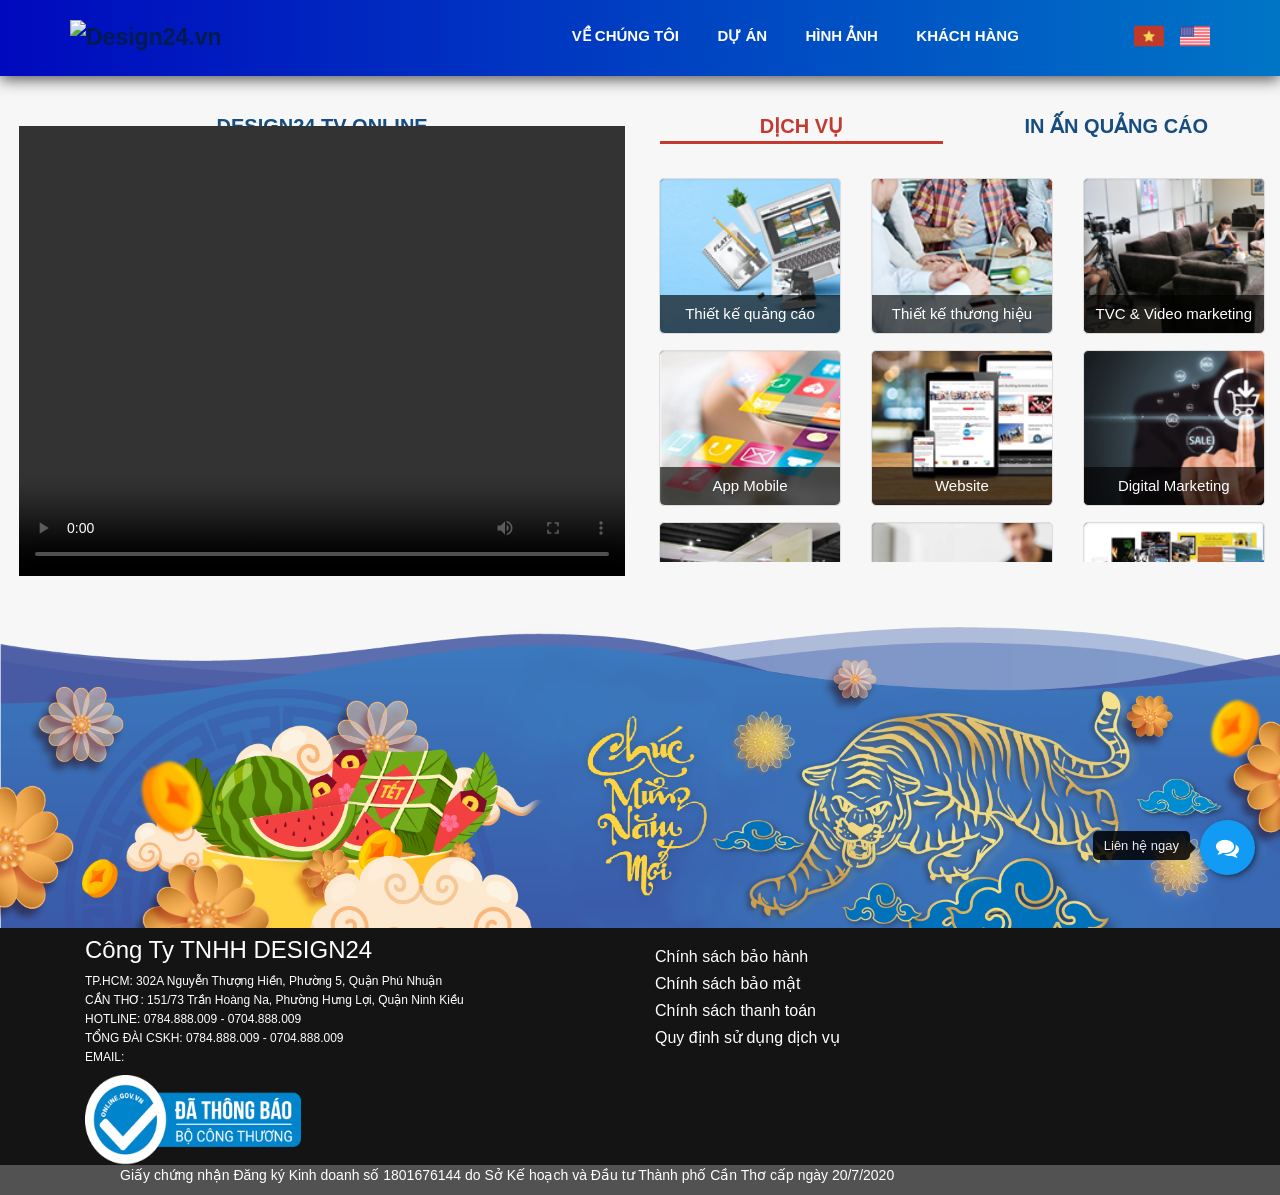
==== commit b6a90215: "fix css" ====
--- a/index.html
+++ b/index.html
@@ -131,7 +131,7 @@
             color: #666;
             border-radius: 5px;
             border: 1px solid #ddd;
-            height: 148px;
+            height: 156px;
             position: relative;
             cursor: pointer;
             background-color: #666;
@@ -2117,7 +2117,7 @@
                                 </div>
                                 <div class="col-md-4 col-sm-4 col-xs-4 item_wrap mt-3">
                                     <div class="item flex-col"
-                                        style="background-image: url('https://res.cloudinary.com/serviced24/image/upload/v1647058229/web-d24/in-an/logo_saqqlg.jpg');background-size: cover;">
+                                        style="background-image: url('https://res.cloudinary.com/serviced24/image/upload/v1648541379/web-d24/in-an/b67516511307dd598416_xlzeow.jpg');background-size: cover;">
                                         <a href="#">
                                             <div class="_title">
                                                 <h3>THIẾT KẾ LOGO</h3>
--- a/public/style/reponsive_dv.css
+++ b/public/style/reponsive_dv.css
@@ -31,7 +31,7 @@
     color: #666;
     border-radius: 5px;
     border: 1px solid #ddd;
-    height: 180px !important;
+    height: 220px !important;
     cursor: pointer;
   }
 
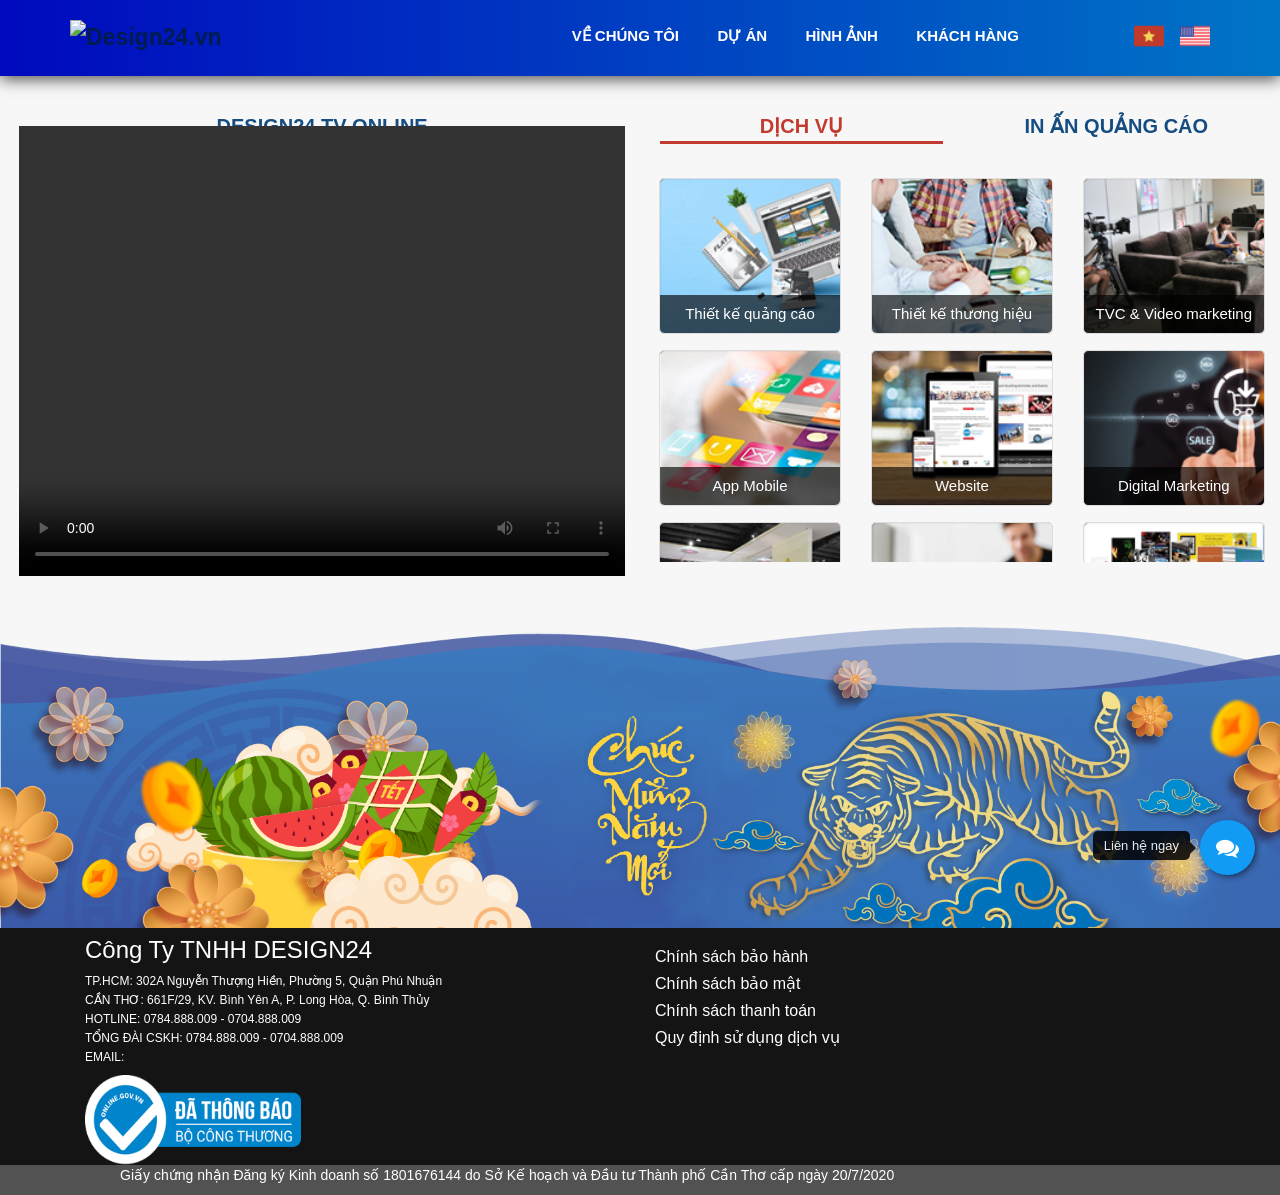
==== commit c34777fe: "fix content" ====
--- a/index.html
+++ b/index.html
@@ -872,7 +872,7 @@
                             </a>
                         </li>
                         <li>
-                            <a href="./ChiTietDichVu.html" class="d-block" title="About">
+                            <a href="#" class="d-block" title="About">
                                 <span>DỰ ÁN</span>
                             </a>
                         </li>
@@ -1025,7 +1025,7 @@
                                 <div class="col-md-4 col-sm-4 col-xs-4 item_wrap mt-3">
                                     <div class="item flex-col"
                                         style="background-image: url('./public/image/icon-new/Layer 9.png');">
-                                        <a href="./ChiTietDichVu.html?4">
+                                        <a href="#">
                                             <div class="_title">
                                                 <h3>Digital Marketing</h3>
                                             </div>
@@ -1035,7 +1035,7 @@
                                 <div class="col-md-4 col-sm-4 col-xs-4 item_wrap mt-3">
                                     <div class="item flex-col"
                                         style="background-image: url('./public/image/icon-new/Layer 10.png');">
-                                        <a href="./ChiTietDichVu.html">
+                                        <a href="#">
                                             <div class="_title">
                                                 <h3>Thiết kế event</h3>
                                             </div>
@@ -1045,7 +1045,7 @@
                                 <div class="col-md-4 col-sm-4 col-xs-4 item_wrap mt-3">
                                     <div class="item flex-col"
                                         style="background-image: url('./public/image/icon-new/Layer 11.png');">
-                                        <a href="./ChiTietDichVu.html">
+                                        <a href="#">
                                             <div class="_title">
                                                 <h3>Chụp ảnh sản phẩm</h3>
                                             </div>
@@ -1055,7 +1055,7 @@
                                 <div class="col-md-4  col-sm-4 col-xs-4 item_wrap mt-3">
                                     <div class="item flex-col"
                                         style="background-image: url('./public/image/icon-new/Layer 12.png');">
-                                        <a href="./ChiTietDichVu.html?5">
+                                        <a href="#">
                                             <div class="_title">
                                                 <h3>In ấn</h3>
                                             </div>
@@ -1066,7 +1066,7 @@
                                 <div class="col-md-4  col-sm-4 col-xs-4 item_wrap mt-3">
                                     <div class="item flex-col"
                                         style="background-image: url('./public/image/icon-new/Rounded Rectangle 11.png');">
-                                        <a href="./ChiTietDichVu.html?6">
+                                        <a href="#">
                                             <div class="_title">
                                                 <h3>Menu/Namecard</h3>
                                             </div>
@@ -1076,7 +1076,7 @@
                                 <div class="col-md-4  col-sm-4 col-xs-4 item_wrap mt-3">
                                     <div class="item flex-col"
                                         style="background-image: url('./public/image/icon-new/Rounded Rectangle 12.png');">
-                                        <a href="./ChiTietDichVu.html?7">
+                                        <a href="#">
                                             <div class="_title">
                                                 <h3>Bao thư</h3>
                                             </div>
@@ -1086,7 +1086,7 @@
                                 <div class="col-md-4  col-sm-4 col-xs-4 item_wrap mt-3">
                                     <div class="item flex-col"
                                         style="background-image: url('./public/image/icon-new/Rounded Rectangle 13.png');">
-                                        <a href="./ChiTietDichVu.html?8">
+                                        <a href="#">
                                             <div class="_title">
                                                 <h3>Tem nhãn</h3>
                                             </div>
@@ -1096,7 +1096,7 @@
                                 <div class="col-md-4  col-sm-4 col-xs-4 item_wrap mt-3">
                                     <div class="item flex-col"
                                         style="background-image: url('./public/image/icon-new/Rounded Rectangle 14.png');">
-                                        <a href="./ChiTietDichVu.html?9">
+                                        <a href="#">
                                             <div class="_title">
                                                 <h3>Hộp, túi giấy</h3>
                                             </div>
@@ -1106,7 +1106,7 @@
                                 <div class="col-md-4  col-sm-4 col-xs-4 item_wrap mt-3">
                                     <div class="item flex-col"
                                         style="background-image: url('./public/image/icon-new/Rounded Rectangle 1.png');">
-                                        <a href="./ChiTietDichVu.html?10">
+                                        <a href="#">
                                             <div class="_title">
                                                 <h3>Giấy khen</h3>
                                             </div>
@@ -1116,7 +1116,7 @@
                                 <div class="col-md-4  col-sm-4 col-xs-4 item_wrap mt-3">
                                     <div class="item flex-col"
                                         style="background-image: url('./public/image/icon-new/Rounded Rectangle 2.png');">
-                                        <a href="./ChiTietDichVu.html?11">
+                                        <a href="#">
                                             <div class="_title">
                                                 <h3>Poster/Banner</h3>
                                             </div>
@@ -1127,7 +1127,7 @@
                                 <div class="col-md-4  col-sm-4 col-xs-4 item_wrap mt-3">
                                     <div class="item flex-col"
                                         style="background-image: url('./public/image/icon-new/Rounded Rectangle 3.png');">
-                                        <a href="./ChiTietDichVu.html?12">
+                                        <a href="#">
                                             <div class="_title">
                                                 <h3>Bao lì xì</h3>
                                             </div>
@@ -1138,7 +1138,7 @@
                                 <div class="col-md-4  col-sm-4 col-xs-4 item_wrap mt-3">
                                     <div class="item flex-col"
                                         style="background-image: url('./public/image/icon-new/Rounded Rectangle 4.png');">
-                                        <a href="./ChiTietDichVu.html?13">
+                                        <a href="#">
                                             <div class="_title">
                                                 <h3>Catalogue</h3>
                                             </div>
@@ -1148,7 +1148,7 @@
                                 <div class="col-md-4  col-sm-4 col-xs-4 item_wrap mt-3">
                                     <div class="item flex-col"
                                         style="background-image: url('./public/image/icon-new/Rounded Rectangle 5.png');">
-                                        <a href="./ChiTietDichVu.html?14">
+                                        <a href="#">
                                             <div class="_title">
                                                 <h3>Tờ rơi, tờ gấp</h3>
                                             </div>
@@ -1158,7 +1158,7 @@
                                 <div class="col-md-4  col-sm-4 col-xs-4 item_wrap mt-3">
                                     <div class="item flex-col"
                                         style="background-image: url('./public/image/icon-new/Rounded Rectangle 6.png');">
-                                        <a href="./ChiTietDichVu.html?15">
+                                        <a href="#">
                                             <div class="_title">
                                                 <h3>Voucher</h3>
                                             </div>
@@ -1168,7 +1168,7 @@
                                 <div class="col-md-4  col-sm-4 col-xs-4 item_wrap mt-3">
                                     <div class="item flex-col"
                                         style="background-image: url('./public/image/icon-new/Rounded Rectangle 7.png');">
-                                        <a href="./ChiTietDichVu.html?16">
+                                        <a href="#">
                                             <div class="_title">
                                                 <h3>Chai, ly nhựa</h3>
                                             </div>
@@ -1178,7 +1178,7 @@
                                 <div class="col-md-4  col-sm-4 col-xs-4 item_wrap mt-3">
                                     <div class="item flex-col"
                                         style="background-image: url('./public/image/icon-new/Rounded Rectangle 8.png');">
-                                        <a href="./ChiTietDichVu.html">
+                                        <a href="#">
                                             <div class="_title">
                                                 <h3>Thành lập doanh nghiệp</h3>
                                             </div>
@@ -1189,7 +1189,7 @@
                                 <div class="col-md-4  col-sm-4 col-xs-4 item_wrap mt-3">
                                     <div class="item flex-col"
                                         style="background-image: url('./public/image/icon-new/Rounded Rectangle 9.png');">
-                                        <a href="./ChiTietDichVu.html">
+                                        <a href="#">
                                             <div class="_title">
                                                 <h3>Thuế-HDDT-Chữ ký số</h3>
                                             </div>
@@ -1888,7 +1888,7 @@
                                 </div>
                                 <div class="col-md-4 col-sm-4 col-xs-4 item_wrap mt-3">
                                     <div class="item flex-col"
-                                        style="background-image: url('https://res.cloudinary.com/serviced24/image/upload/v1647057807/web-d24/in-an/phi%E1%BA%BFu_b%E1%BA%A3o_h%C3%A0nh_ckzgu5.jpg');background-size: cover;">
+                                        style="background-image: url('https://res.cloudinary.com/serviced24/image/upload/v1648544591/web-d24/in-an/4bd688d5a98367dd3e92_wgkva3.jpg');background-size: cover;">
                                         <a href="#">
                                             <div class="_title">
                                                 <h3>PHIẾU BẢO HÀNH</h3>
@@ -2045,7 +2045,7 @@
                                 </div>
                                 <div class="col-md-4 col-sm-4 col-xs-4 item_wrap mt-3">
                                     <div class="item flex-col"
-                                        style="background-image: url('https://res.cloudinary.com/serviced24/image/upload/v1647058167/web-d24/in-an/voucher_aekkco.jpg');background-size: cover;">
+                                        style="background-image: url('https://res.cloudinary.com/serviced24/image/upload/v1648544591/web-d24/in-an/f07084eaaabc64e23dad_pglzbe.jpg');background-size: cover;">
                                         <a href="#">
                                             <div class="_title">
                                                 <h3>VOUCHER - COUPON</h3>
@@ -2086,7 +2086,7 @@
                                 </div>
                                 <div class="col-md-4 col-sm-4 col-xs-4 item_wrap mt-3">
                                     <div class="item flex-col"
-                                        style="background-image: url('https://res.cloudinary.com/serviced24/image/upload/v1647009728/web-d24/in-an/s%C3%A1ch_h6zslz.jpg');background-size: cover;">
+                                        style="background-image: url('https://res.cloudinary.com/serviced24/image/upload/v1648544591/web-d24/in-an/0b291bb335e5fbbba2f4_o1lzq2.jpg');background-size: cover;">
                                         <a href="#">
                                             <div class="_title">
                                                 <h3>TẬP VỞ - SỔ TAY</h3>
@@ -2136,7 +2136,7 @@
     </div>
     <div id="sy-whatshelp">
         <div class="sywh-services">
-            <a href="https://www.facebook.com/www.design24.vn" class="messenger" data-tooltip="Chat qua messenger"
+            <a href="https://www.facebook.com/www.design24.edu.vn" class="messenger" data-tooltip="Chat qua messenger"
                 data-placement="left" target="_blank">
                 <i class="fab fa-facebook-messenger"></i>
             </a>
@@ -2169,7 +2169,7 @@
 
                         <h4>Công Ty TNHH DESIGN24</h4>
                         <p class="mt-3">TP.HCM: 302A Nguyễn Thượng Hiền, Phường 5, Quận Phú Nhuận</p>
-                        <p>CẦN THƠ: 151/73 Trần Hoàng Na, Phường Hưng Lợi, Quận Ninh Kiều</p>
+                        <p>CẦN THƠ: 661F/29, KV. Bình Yên A, P. Long Hòa, Q. Bình Thủy</p>
                         <p>HOTLINE: 0784.888.009 - 0704.888.009</p>
                         <p>TỔNG ĐÀI CSKH: 0784.888.009 - 0704.888.009 </p>
                         <p>EMAIL:</p>
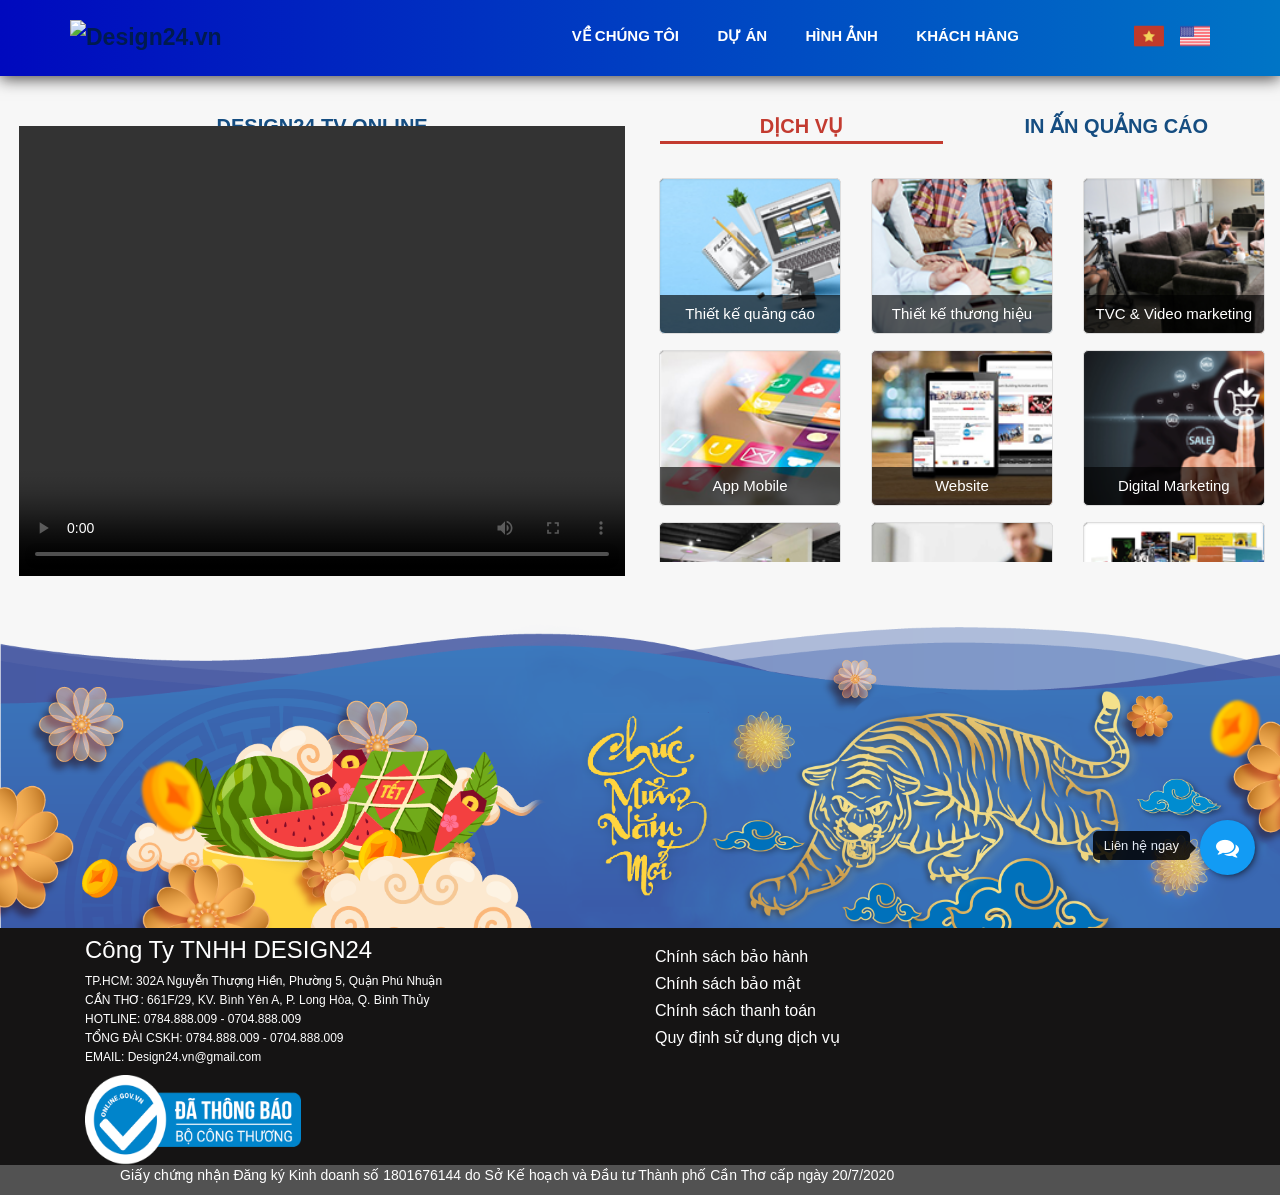
==== commit 93d7c027: "add gmail" ====
--- a/index.html
+++ b/index.html
@@ -2172,7 +2172,7 @@
                         <p>CẦN THƠ: 661F/29, KV. Bình Yên A, P. Long Hòa, Q. Bình Thủy</p>
                         <p>HOTLINE: 0784.888.009 - 0704.888.009</p>
                         <p>TỔNG ĐÀI CSKH: 0784.888.009 - 0704.888.009 </p>
-                        <p>EMAIL:</p>
+                        <p>EMAIL: Design24.vn@gmail.com</p>
                         <a href="http://online.gov.vn/Home/WebDetails/77577">
                             <img alt='' src='./public/image/logoSaleNoti.png' width="40%" height="90px" />
                         </a>
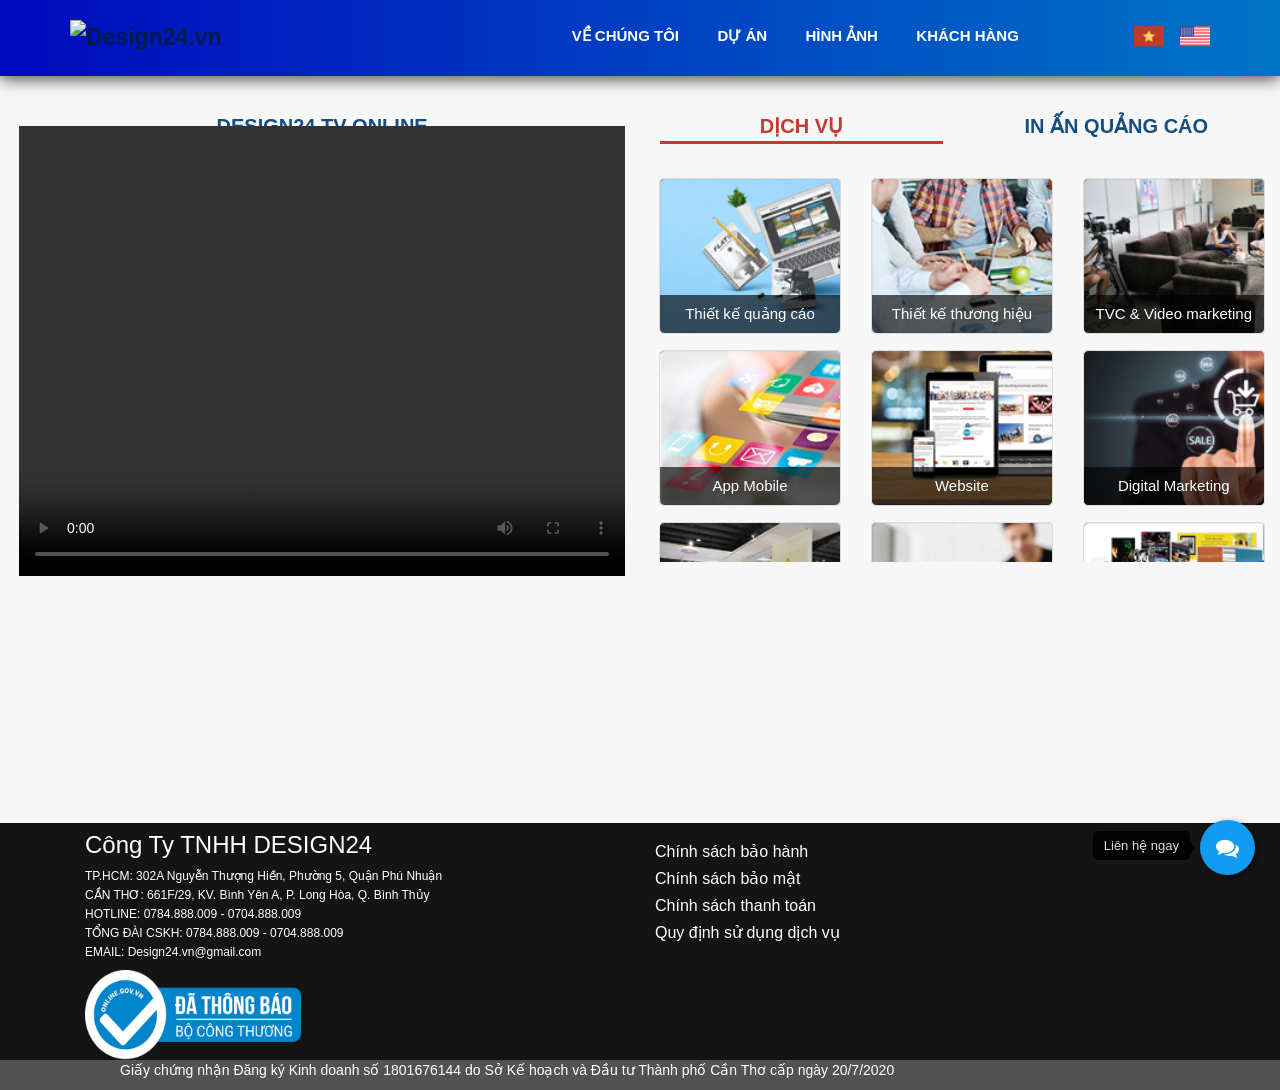
==== commit 9f2929dc: "v2" ====
--- a/index.html
+++ b/index.html
@@ -2,70 +2,57 @@
 <html lang="en">
 
 <head>
-    <meta charset="UTF-8">
-    <meta name="viewport" content="width=device-width, initial-scale=1.0">
+    <meta charset="UTF-8" />
+    <meta name="viewport" content="width=device-width, initial-scale=1.0" />
     <title>Dịch vụ</title>
 
-    <meta property="og:title" content="Khóa học thiết kế đồ họa, TVC quảng cáo, dựng phim | DESIGN24">
-
-    <meta property="og:description"
-        content="Khóa học thiết kế đồ họa, TVC quảng cáo, dựng phim | DESIGN24 | Hotline 0784.888.009">
-    <meta property="og:image" content="https://design24.vn/">
+    <meta property="og:title" content="Khóa học thiết kế đồ họa, TVC quảng cáo, dựng phim | DESIGN24" />
+
+    <meta property="og:description" content="Khóa học thiết kế đồ họa, TVC quảng cáo, dựng phim | DESIGN24 | Hotline 0784.888.009" />
+    <meta property="og:image" content="https://design24.vn/" />
     <meta property="og:image:secure_url" content="https://design24.vn/" />
     <meta property="og:image:type" content="image/jpeg" />
-    <meta property="og:image:alt"
-        content="Khóa học thiết kế đồ họa, TVC quảng cáo, dựng phim | DESIGN24 | Hotline 0784.888.009" />
-    <meta property="og:url" content="https://design24.vn/">
+    <meta property="og:image:alt" content="Khóa học thiết kế đồ họa, TVC quảng cáo, dựng phim | DESIGN24 | Hotline 0784.888.009" />
+    <meta property="og:url" content="https://design24.vn/" />
     <meta property="og:type" content="https://design24.vn/" />
 
     <meta property="og:image:width" content="600" />
     <meta property="og:image:height" content="315" />
-    <meta name="description" content="Khóa học thiết kế đồ họa, TVC quảng cáo, dựng phim | DESIGN24">
-    <link rel="shortcut icon" href="./public/image/logo.png" type="image/x-icon">
-    <link rel="icon" href="./public/image/logo.png" type="image/x-icon">
+    <meta name="description" content="Khóa học thiết kế đồ họa, TVC quảng cáo, dựng phim | DESIGN24" />
+    <link rel="shortcut icon" href="./public/image/logo.png" type="image/x-icon" />
+    <link rel="icon" href="./public/image/logo.png" type="image/x-icon" />
     <link href="./public/style/trangchinh.css" rel="stylesheet" />
     <link href="./public/style/app.2.4.2.min.css" rel="stylesheet" />
     <link href="./public/style/dichvu.css" rel="stylesheet" />
-    <link rel="stylesheet" href="https://cdnjs.cloudflare.com/ajax/libs/font-awesome/5.15.1/css/all.min.css"
-        integrity="sha512-+4zCK9k+qNFUR5X+cKL9EIR+ZOhtIloNl9GIKS57V1MyNsYpYcUrUeQc9vNfzsWfV28IaLL3i96P9sdNyeRssA=="
-        crossorigin="anonymous" />
-    <link rel="stylesheet" href="https://cdnjs.cloudflare.com/ajax/libs/font-awesome/4.7.0/css/font-awesome.min.css">
-    <link rel="stylesheet" href="./public/style/reponsive_dv.css">
-    <link rel="stylesheet" href="https://maxcdn.bootstrapcdn.com/bootstrap/4.0.0/css/bootstrap.min.css"
-        integrity="sha384-Gn5384xqQ1aoWXA+058RXPxPg6fy4IWvTNh0E263XmFcJlSAwiGgFAW/dAiS6JXm" crossorigin="anonymous">
-    <script src="https://code.jquery.com/jquery-3.2.1.slim.min.js"
-        integrity="sha384-KJ3o2DKtIkvYIK3UENzmM7KCkRr/rE9/Qpg6aAZGJwFDMVNA/GpGFF93hXpG5KkN"
-        crossorigin="anonymous"></script>
-    <script src="https://cdnjs.cloudflare.com/ajax/libs/popper.js/1.12.9/umd/popper.min.js"
-        integrity="sha384-ApNbgh9B+Y1QKtv3Rn7W3mgPxhU9K/ScQsAP7hUibX39j7fakFPskvXusvfa0b4Q"
-        crossorigin="anonymous"></script>
-    <script src="https://maxcdn.bootstrapcdn.com/bootstrap/4.0.0/js/bootstrap.min.js"
-        integrity="sha384-JZR6Spejh4U02d8jOt6vLEHfe/JQGiRRSQQxSfFWpi1MquVdAyjUar5+76PVCmYl"
-        crossorigin="anonymous"></script>
-    <script src="https://code.jquery.com/jquery-3.5.1.min.js"
-        integrity="sha256-9/aliU8dGd2tb6OSsuzixeV4y/faTqgFtohetphbbj0=" crossorigin="anonymous"></script>
+    <link rel="stylesheet" href="https://cdnjs.cloudflare.com/ajax/libs/font-awesome/5.15.1/css/all.min.css" integrity="sha512-+4zCK9k+qNFUR5X+cKL9EIR+ZOhtIloNl9GIKS57V1MyNsYpYcUrUeQc9vNfzsWfV28IaLL3i96P9sdNyeRssA==" crossorigin="anonymous" />
+    <link rel="stylesheet" href="https://cdnjs.cloudflare.com/ajax/libs/font-awesome/4.7.0/css/font-awesome.min.css" />
+    <link rel="stylesheet" href="./public/style/reponsive_dv.css" />
+    <link rel="stylesheet" href="https://maxcdn.bootstrapcdn.com/bootstrap/4.0.0/css/bootstrap.min.css" integrity="sha384-Gn5384xqQ1aoWXA+058RXPxPg6fy4IWvTNh0E263XmFcJlSAwiGgFAW/dAiS6JXm" crossorigin="anonymous" />
+    <script src="https://code.jquery.com/jquery-3.2.1.slim.min.js" integrity="sha384-KJ3o2DKtIkvYIK3UENzmM7KCkRr/rE9/Qpg6aAZGJwFDMVNA/GpGFF93hXpG5KkN" crossorigin="anonymous"></script>
+    <script src="https://cdnjs.cloudflare.com/ajax/libs/popper.js/1.12.9/umd/popper.min.js" integrity="sha384-ApNbgh9B+Y1QKtv3Rn7W3mgPxhU9K/ScQsAP7hUibX39j7fakFPskvXusvfa0b4Q" crossorigin="anonymous"></script>
+    <script src="https://maxcdn.bootstrapcdn.com/bootstrap/4.0.0/js/bootstrap.min.js" integrity="sha384-JZR6Spejh4U02d8jOt6vLEHfe/JQGiRRSQQxSfFWpi1MquVdAyjUar5+76PVCmYl" crossorigin="anonymous"></script>
+    <script src="https://code.jquery.com/jquery-3.5.1.min.js" integrity="sha256-9/aliU8dGd2tb6OSsuzixeV4y/faTqgFtohetphbbj0=" crossorigin="anonymous"></script>
 
     <style>
         body {
             background-color: #f7f7f7;
         }
-
+        
         .menu-active a:hover {
             color: white !important;
         }
-
+        
         a {
             text-decoration: none !important;
-            color: #9E9E9E;
-        }
-
+            color: #9e9e9e;
+        }
+        
         #container {
             width: 97%;
             margin: 0 auto;
             margin-top: 30px;
-
-        }
-
+        }
+        
         .title-header {
             width: 100%;
             margin: 0 auto;
@@ -74,23 +61,22 @@
             font-weight: 700;
             padding: 5px;
         }
-
+        
         .title-header {
             color: #154d81;
         }
-
+        
         .title-header .active span {
             color: #c33b30;
         }
-
+        
         .title-header .active:after {
             display: block;
             content: '';
             border-bottom: 3px solid #c33b30;
             transform: scaleX(1) !important;
-
-        }
-
+        }
+        
         .title-header .col-6:after {
             display: block;
             content: '';
@@ -98,35 +84,35 @@
             transform: scaleX(0);
             transition: transform 350ms ease-in-out;
         }
-
+        
         .title-header .col-6:hover:after {
             transform: scaleX(1);
             transform-origin: 0% 50%;
         }
-
+        
         .title-header .col-6:hover {
             cursor: pointer;
             color: #c33b30;
         }
-
+        
         .saokim_service .row {
             overflow-x: scroll;
             padding-bottom: 20px;
         }
-
+        
         .saokim_service .row::-webkit-scrollbar {
             display: none;
         }
-
+        
         .saokim_service .row {
             -ms-overflow-style: none;
             scrollbar-width: none;
         }
-
+        
         .saokim_service .saokim-service_items {
             width: 1170px;
         }
-
+        
         .saokim_service .item_wrap .item {
             color: #666;
             border-radius: 5px;
@@ -137,25 +123,24 @@
             background-color: #666;
             background-size: cover;
         }
-
+        
         .saokim_service .item_wrap .item:hover {
             -webkit-box-shadow: 0 3px 15px rgba(158, 154, 154, 0.09);
             box-shadow: 0 3px 15px rgb(189 187 187);
         }
-
+        
         .saokim_service .item_wrap .icon {
-
             display: -webkit-flex;
             display: -ms-flexbox;
             display: flex;
         }
-
+        
         .saokim_service .item_wrap .icon img {
             text-align: center;
             margin-top: auto;
             margin-bottom: auto;
         }
-
+        
         .saokim_service h3 {
             margin-top: 0;
             font-size: 15px;
@@ -163,31 +148,29 @@
             color: white;
             padding-top: 10px;
         }
-
+        
         .saokim_service .title {
             text-align: center;
         }
-
+        
         .icon {
             justify-content: center;
         }
-
+        
         .icon img {
             width: 40%;
             height: auto;
         }
-
+        
         .daotao {
             text-decoration: none;
         }
-
+        
         .daotao span:hover {
             cursor: pointer;
             color: #c33b30;
         }
-
-
-
+        
         .content {
             width: 80%;
             margin: 0 auto;
@@ -197,56 +180,55 @@
             color: white;
             font-weight: 600;
         }
-
+        
         .footer-section {
             background: #151414;
             position: absolute;
             width: 100%;
         }
-
-
+        
         .footer-section {
             color: #fff;
         }
-
+        
         .footer-section p {
             font-size: 12px;
             font-weight: 400;
         }
-
+        
         .footer-section p a {
             color: white;
             font-size: 16px;
             font-weight: 400;
         }
-
+        
         .footer-section .footer-cta {
             line-height: 3px;
         }
-
+        
         .footer-bottom {
             background-color: #525252;
             width: 100%;
             height: 30px;
         }
-
+        
         .footer-bottom p {
             padding-left: 120px;
             font-size: 14px;
             font-weight: 500;
         }
-
+        
         #sy-whatshelp {
             right: 25px;
             bottom: 25px;
             position: fixed;
             z-index: 9999;
         }
-
+        
         #sy-whatshelp a {
             position: relative;
         }
-
+        
         #sy-whatshelp a.sywh-open-services {
             background-color: #129bf4;
             color: #fff;
@@ -265,24 +247,24 @@
             -ms-border-radius: 100%;
             display: inline-block;
         }
-
+        
         #sy-whatshelp a.sywh-open-services i {
             line-height: 55px;
         }
-
+        
         #sy-whatshelp a.sywh-open-services i.fa-times {
             display: none;
         }
-
+        
         #sy-whatshelp .sywh-services {
             width: 55px;
             height: auto;
         }
-
+        
         #sy-whatshelp .sywh-services a {
             display: none;
         }
-
+        
         #sy-whatshelp .sywh-services a i {
             background-color: #129bf4;
             color: #fff;
@@ -300,31 +282,31 @@
             -moz-border-radius: 100%;
             -ms-border-radius: 100%;
         }
-
+        
         #sy-whatshelp .sywh-services a.email i {
             background-color: #b92b27;
         }
-
+        
         #sy-whatshelp .sywh-services a.instagram i {
             background-color: #e4405f;
         }
-
+        
         #sy-whatshelp .sywh-services a.messenger i {
             background-color: #0084ff;
         }
-
+        
         #sy-whatshelp .sywh-services a.whatsapp i {
             background-color: #25d366;
         }
-
+        
         #sy-whatshelp .sywh-services a.call i {
             background-color: #ff6600;
         }
-
+        
         a[data-tooltip] {
             position: relative;
         }
-
+        
         a[data-tooltip]::before,
         a[data-tooltip]::after {
             position: absolute;
@@ -332,7 +314,7 @@
             opacity: 0.85;
             transition: all 0.3s ease-in-out;
         }
-
+        
         a[data-tooltip]::before {
             content: attr(data-tooltip);
             background: #000;
@@ -343,41 +325,41 @@
             white-space: nowrap;
             text-decoration: none;
         }
-
+        
         a[data-tooltip]::after {
             width: 0;
             height: 0;
             border: 6px solid transparent;
-            content: "";
-        }
-
+            content: '';
+        }
+        
         a[data-tooltip]:hover::before,
         a[data-tooltip]:hover::after {
             display: block;
         }
-
+        
         a.sywh-open-services[data-tooltip]::before,
         a.sywh-open-services[data-tooltip]::after {
             display: block;
         }
-
+        
         a.data-tooltip-hide[data-tooltip]::before,
         a.data-tooltip-hide[data-tooltip]::after {
             display: none !important;
         }
-
-        a.sywh-open-services[data-tooltip][data-placement="left"]::before {
+        
+        a.sywh-open-services[data-tooltip][data-placement='left']::before {
             top: 11px;
         }
-
-        a[data-tooltip][data-placement="left"]::before {
+        
+        a[data-tooltip][data-placement='left']::before {
             top: -7px;
             right: 100%;
             line-height: normal;
             margin-right: 10px;
         }
-
-        a[data-tooltip][data-placement="left"]::after {
+        
+        a[data-tooltip][data-placement='left']::after {
             border-left-color: #000;
             border-right: none;
             top: 50%;
@@ -385,15 +367,15 @@
             margin-top: -6px;
             margin-right: 4px;
         }
-
-        a[data-tooltip][data-placement="right"]::before {
+        
+        a[data-tooltip][data-placement='right']::before {
             top: -7px;
             left: 100%;
             line-height: normal;
             margin-left: 10px;
         }
-
-        a[data-tooltip][data-placement="right"]::after {
+        
+        a[data-tooltip][data-placement='right']::after {
             border-right-color: #000;
             border-left: none;
             top: 50%;
@@ -401,77 +383,72 @@
             margin-top: -6px;
             margin-left: 4px;
         }
-
-        a[data-tooltip][data-placement="top"]::before {
+        
+        a[data-tooltip][data-placement='top']::before {
             bottom: 100%;
             left: 0;
             margin-bottom: 10px;
         }
-
-        a[data-tooltip][data-placement="top"]::after {
+        
+        a[data-tooltip][data-placement='top']::after {
             border-top-color: #000;
             border-bottom: none;
             bottom: 100%;
             left: 10px;
             margin-bottom: 4px;
         }
-
-        a[data-tooltip][data-placement="bottom"]::before {
+        
+        a[data-tooltip][data-placement='bottom']::before {
             top: 100%;
             left: 0;
             margin-top: 10px;
         }
-
-        a[data-tooltip][data-placement="bottom"]::after {
+        
+        a[data-tooltip][data-placement='bottom']::after {
             border-bottom-color: #000;
             border-top: none;
             top: 100%;
             left: 10px;
             margin-top: 4px;
         }
-
+        
         .service {
             max-height: 400px;
             overflow-y: scroll;
         }
-
+        
         #style-7::-webkit-scrollbar-track {
             -webkit-box-shadow: inset 0 0 6px rgba(0, 0, 0, 0.3);
-            background-color: #F5F5F5;
+            background-color: #f5f5f5;
             border-radius: 10px;
         }
-
+        
         #style-7::-webkit-scrollbar {
             width: 10px;
-            background-color: #F5F5F5;
-        }
-
+            background-color: #f5f5f5;
+        }
+        
         #style-7::-webkit-scrollbar-thumb {
             border-radius: 10px;
-            background-image: -webkit-gradient(linear,
-                    left bottom,
-                    left top,
-                    color-stop(0.44, rgb(122, 153, 217)),
-                    color-stop(0.72, rgb(73, 125, 189)),
-                    color-stop(0.86, rgb(28, 58, 148)));
-        }
-
+            background-image: -webkit-gradient( linear, left bottom, left top, color-stop(0.44, rgb(122, 153, 217)), color-stop(0.72, rgb(73, 125, 189)), color-stop(0.86, rgb(28, 58, 148)));
+        }
+        
         #img-bg {
             position: relative;
         }
-
+        
         #logo {
             margin-left: -65px;
         }
-
+        
         video {
             margin-top: -60px;
         }
-
+        
         video:focus {
             outline: none;
         }
-
+        
         ._title {
             width: 100%;
             height: 38px;
@@ -480,14 +457,13 @@
             bottom: 0;
             background-color: rgb(0 0 0 / 64%);
             border-radius: 0px 0px 5px 5px;
-
-        }
-
+        }
+        
         .item:hover ._title {
             transition: 0.5s;
             background-color: rgba(182, 51, 39, 0.9);
         }
-
+        
         .news {
             width: 80%;
             margin: 0 auto;
@@ -497,51 +473,49 @@
             padding: 0px !important;
             border-radius: 10px;
         }
-
+        
         .news .img-video {
             padding: 0px !important;
         }
-
+        
         #videos iframe {
             width: 100%;
             height: 420px;
         }
-
+        
         .news .fa-play {
             position: absolute;
-
             font-size: 50px;
             margin-left: -55%;
             margin-top: 18%;
             color: #5d5c5c;
         }
-
+        
         .news .fa-play:hover {
             color: #1b1b1b;
             cursor: pointer;
         }
-
+        
         .news img {
             position: relative;
             opacity: 0.6;
         }
-
+        
         #service-2 span {
             font-weight: 500;
         }
-
-
+        
         header .header-logo {
             color: #001b4f;
             font-weight: 700;
             font-size: 23px;
-            transition: .4s;
-            -webkit-transition: .4s;
-            -moz-transition: .4s;
-            -ms-transition: .4s;
-            -o-transition: .4s;
-        }
-
+            transition: 0.4s;
+            -webkit-transition: 0.4s;
+            -moz-transition: 0.4s;
+            -ms-transition: 0.4s;
+            -o-transition: 0.4s;
+        }
+        
         header a::after {
             display: block;
             content: '';
@@ -549,21 +523,20 @@
             transform: scaleX(0);
             transition: transform 350ms ease-in-out;
         }
-
+        
         header a:hover::after {
             transform: scaleX(1);
             transform-origin: 0% 50%;
         }
-
+        
         header .header-logo:hover::after {
             transform: scaleX(0) !important;
-
-        }
-
+        }
+        
         header .dropdown-item:hover::after {
             transform: scaleX(0) !important;
         }
-
+        
         header {
             background: linear-gradient(to right, #0009be, #0075c6);
             box-shadow: 0 3px 15px rgb(76 74 74);
@@ -572,25 +545,24 @@
             top: 0;
             z-index: 1000;
         }
-
+        
         header .main-menu>li {
             position: relative;
         }
-
+        
         header .main-menu>li>a {
             color: white;
             font-size: 15px;
             padding: 25px 1.5vw;
             font-weight: 600;
             display: block;
-            transition: .4s;
-            -webkit-transition: .4s;
-            -moz-transition: .4s;
-            -ms-transition: .4s;
-            -o-transition: .4s;
-        }
-
-
+            transition: 0.4s;
+            -webkit-transition: 0.4s;
+            -moz-transition: 0.4s;
+            -ms-transition: 0.4s;
+            -o-transition: 0.4s;
+        }
+        
         header .main-menu .sub-menu {
             display: none;
             position: absolute;
@@ -609,66 +581,66 @@
             -ms-transform: translateX(-50%);
             -o-transform: translateX(-50%);
         }
-
+        
         header .main-menu .sub-menu a {
             padding: 11px 10px;
             display: block;
             color: #173966;
             font-weight: 600;
             font-size: 15px;
-            transition: .4s;
-            -webkit-transition: .4s;
-            -moz-transition: .4s;
-            -ms-transition: .4s;
-            -o-transition: .4s;
-        }
-
+            transition: 0.4s;
+            -webkit-transition: 0.4s;
+            -moz-transition: 0.4s;
+            -ms-transition: 0.4s;
+            -o-transition: 0.4s;
+        }
+        
         header .main-menu .sub-menu a i {
-            color: #03328E;
-        }
-
+            color: #03328e;
+        }
+        
         header .main-menu .sub-menu a:hover {
             background: #10bd3b;
             color: #fff;
         }
-
+        
         header .main-menu>li:hover .sub-menu {
             display: block;
         }
-
+        
         header .header-logo figure img {
             max-width: 200px;
         }
-
+        
         header .demo-link {
             margin-left: 1vw;
         }
-
+        
         header .side-menu-close {
             background: transparent;
         }
-
+        
         header .side-menu-close span {
-            background: #21395F;
+            background: #21395f;
             width: 28px;
         }
-
+        
         #call-action .call-action {
             color: #001b4f;
             font-weight: 700;
             font-size: 23px;
-            transition: .4s;
-            -webkit-transition: .4s;
-            -moz-transition: .4s;
-            -ms-transition: .4s;
-            -o-transition: .4s;
-        }
-
+            transition: 0.4s;
+            -webkit-transition: 0.4s;
+            -moz-transition: 0.4s;
+            -ms-transition: 0.4s;
+            -o-transition: 0.4s;
+        }
+        
         #call-action .call-action:hover {
             color: #10bd3b;
         }
-
         /* side menu */
+        
         .side-menu-wrap {
             width: 300px;
             position: fixed;
@@ -680,87 +652,87 @@
             box-shadow: 0 1px 5px 0 rgba(83, 83, 83, 0.2);
             overflow-y: auto;
             z-index: 15000;
-            transition: .4s;
-            -webkit-transition: .4s;
-            -moz-transition: .4s;
-            -ms-transition: .4s;
-            -o-transition: .4s;
-        }
-
+            transition: 0.4s;
+            -webkit-transition: 0.4s;
+            -moz-transition: 0.4s;
+            -ms-transition: 0.4s;
+            -o-transition: 0.4s;
+        }
+        
         .side-menu-wrap.opened {
             left: 0;
-            transition: .8s;
-            -webkit-transition: .8s;
-            -moz-transition: .8s;
-            -ms-transition: .8s;
-            -o-transition: .8s;
-        }
-
+            transition: 0.8s;
+            -webkit-transition: 0.8s;
+            -moz-transition: 0.8s;
+            -ms-transition: 0.8s;
+            -o-transition: 0.8s;
+        }
+        
         .side-menu-logo {
-            border-bottom: 2px solid #FE8204;
-        }
-
+            border-bottom: 2px solid #fe8204;
+        }
+        
         .side-menu-nav .main-menu>li {
             position: relative;
             border-bottom: 1px solid #ccc;
         }
-
+        
         .side-menu-nav .main-menu>li>a>i {
-            color: #03328E;
-        }
-
+            color: #03328e;
+        }
+        
         .side-menu-nav .main-menu .sub-menu {
-            border-top: 1px solid #FE8204;
+            border-top: 1px solid #fe8204;
             background: #fff;
             display: none;
         }
-
+        
         .side-menu-nav .main-menu .sub-menu li {
             border-bottom: 1px solid #eee;
         }
-
+        
         .side-menu-nav .main-menu .sub-menu a {
             padding: 10px 22px;
             display: block;
             color: #212529;
             font-weight: 600;
-            font-size: .9em;
-            transition: .4s;
-            -webkit-transition: .4s;
-            -moz-transition: .4s;
-            -ms-transition: .4s;
-            -o-transition: .4s;
-        }
-
+            font-size: 0.9em;
+            transition: 0.4s;
+            -webkit-transition: 0.4s;
+            -moz-transition: 0.4s;
+            -ms-transition: 0.4s;
+            -o-transition: 0.4s;
+        }
+        
         .side-menu-nav .main-menu .sub-menu a i {
-            color: #03328E;
-        }
-
+            color: #03328e;
+        }
+        
         .side-menu-nav .main-menu .sub-menu.i {
-            font-size: .8em;
+            font-size: 0.8em;
             position: absolute;
             padding: 21px 11px;
             right: 0;
             top: 0;
             border-left: 1px solid #ccc;
         }
-
+        
         .side-menu-nav .main-menu .sub-menu a:hover {
-            background: #F5F5F5;
-        }
-
+            background: #f5f5f5;
+        }
+        
         .side-menu-nav .main-menu>li>a {
             color: #212529;
             padding: 15px 30px 15px 10px;
             font-weight: 600;
             display: block;
-            transition: .4s;
-            -webkit-transition: .4s;
-            -moz-transition: .4s;
-            -ms-transition: .4s;
-            -o-transition: .4s;
-        }
-
+            transition: 0.4s;
+            -webkit-transition: 0.4s;
+            -moz-transition: 0.4s;
+            -ms-transition: 0.4s;
+            -o-transition: 0.4s;
+        }
+        
         .side-menu-wrap .side-menu-close {
             position: absolute;
             right: 0;
@@ -773,39 +745,39 @@
             -ms-border-radius: 0;
             -o-border-radius: 0;
         }
-
+        
         .side-menu-close {
             height: 40px;
             width: 40px;
-            background: #21395F;
+            background: #21395f;
             border-radius: 50%;
             -webkit-border-radius: 50%;
             -moz-border-radius: 50%;
             -ms-border-radius: 50%;
             -o-border-radius: 50%;
         }
-
+        
         .side-menu-close span {
             height: 2px;
             width: 20px;
             background: #fff;
             position: relative;
             opacity: 1;
-            transition: .4s;
-            -webkit-transition: .4s;
-            -moz-transition: .4s;
-            -ms-transition: .4s;
-            -o-transition: .4s;
-        }
-
+            transition: 0.4s;
+            -webkit-transition: 0.4s;
+            -moz-transition: 0.4s;
+            -ms-transition: 0.4s;
+            -o-transition: 0.4s;
+        }
+        
         .side-menu-close span:nth-child(1) {
             top: -5px;
         }
-
+        
         .side-menu-close span:nth-child(3) {
             bottom: -5px;
         }
-
+        
         .side-menu-close.closed span:nth-child(1) {
             transform: translateY(7px) rotate(45deg);
             -webkit-transform: translateY(7px) rotate(45deg);
@@ -813,11 +785,11 @@
             -ms-transform: translateY(7px) rotate(45deg);
             -o-transform: translateY(7px) rotate(45deg);
         }
-
+        
         .side-menu-close.closed span:nth-child(2) {
             opacity: 0;
         }
-
+        
         .side-menu-close.closed span:nth-child(3) {
             transform: translateY(-7px) rotate(-45deg);
             -webkit-transform: translateY(-7px) rotate(-45deg);
@@ -825,31 +797,31 @@
             -ms-transform: translateY(-7px) rotate(-45deg);
             -o-transform: translateY(-7px) rotate(-45deg);
         }
-
         /*  custom overlay */
+        
         .custom-overlay {
             position: fixed;
             left: 0;
             top: 0;
-            background: rgba(0, 0, 0, .4);
+            background: rgba(0, 0, 0, 0.4);
             z-index: 12500;
             visibility: hidden;
             opacity: 0;
-            transition: .4s;
-            -webkit-transition: .4s;
-            -moz-transition: .4s;
-            -ms-transition: .4s;
-            -o-transition: .4s;
-        }
-
+            transition: 0.4s;
+            -webkit-transition: 0.4s;
+            -moz-transition: 0.4s;
+            -ms-transition: 0.4s;
+            -o-transition: 0.4s;
+        }
+        
         .custom-overlay.show {
             visibility: visible;
             opacity: 1;
-            transition: .4s;
-            -webkit-transition: .4s;
-            -moz-transition: .4s;
-            -ms-transition: .4s;
-            -o-transition: .4s;
+            transition: 0.4s;
+            -webkit-transition: 0.4s;
+            -moz-transition: 0.4s;
+            -ms-transition: 0.4s;
+            -o-transition: 0.4s;
         }
     </style>
 </head>
@@ -860,9 +832,7 @@
         <div class="container">
             <div class="row align-items-center justify-content-between">
                 <a href="/" title="Site Logo" class="header-logo d-block">
-                    <img id="logochinh"
-                        src="https://res.cloudinary.com/serviced24/image/upload/v1633589688/logomenu_nliwks.png"
-                        alt="Design24.vn" title="Design24.vn" width="60" />
+                    <img id="logochinh" src="https://res.cloudinary.com/serviced24/image/upload/v1633589688/logomenu_nliwks.png" alt="Design24.vn" title="Design24.vn" width="60" />
                 </a>
                 <nav class="d-none d-lg-block">
                     <ul class="main-menu d-flex flex-column flex-lg-row align-items-lg-center list-unstyled p-0 m-0">
@@ -889,21 +859,18 @@
 
                         <li>
                             <a href="#" class="d-block ml-5" title="Blog" style="width: 30px; padding: 0px !important">
-                                <img src="./public/image/vietnam.png" width="100%">
+                                <img src="./public/image/vietnam.png" width="100%" />
                             </a>
                         </li>
                         <li>
                             <a href="#" class="d-block ml-3" title="Blog" style="width: 30px; padding: 0px !important">
-                                <img src="./public/image/united-states.png" width="100%">
+                                <img src="./public/image/united-states.png" width="100%" />
                             </a>
                         </li>
-
-
                     </ul>
                 </nav>
 
-                <div
-                    class="side-menu-close d-flex d-lg-none flex-wrap flex-column align-items-center justify-content-center ml-auto">
+                <div class="side-menu-close d-flex d-lg-none flex-wrap flex-column align-items-center justify-content-center ml-auto">
                     <span></span>
                     <span></span>
                     <span></span>
@@ -913,53 +880,44 @@
     </header>
 
     <div class="side-menu-wrap">
-        <a href="#" title="Site Logo" class="side-menu-logo d-block py-3" style="text-align: center;">
-            <img id="logochinh" src="https://res.cloudinary.com/serviced24/image/upload/v1633589688/logomenu_nliwks.png"
-                alt="Design24.vn" title="Design24.vn" width="60" />
+        <a href="#" title="Site Logo" class="side-menu-logo d-block py-3" style="text-align: center">
+            <img id="logochinh" src="https://res.cloudinary.com/serviced24/image/upload/v1633589688/logomenu_nliwks.png" alt="Design24.vn" title="Design24.vn" width="60" />
         </a>
-        <nav class="side-menu-nav">
-
-        </nav>
+        <nav class="side-menu-nav"></nav>
         <div class="side-menu-close d-flex flex-wrap flex-column align-items-center justify-content-center">
             <span></span>
             <span></span>
             <span></span>
         </div>
     </div>
-    <div id="banner">
-
-    </div>
+    <div id="banner"></div>
 
     <div id="container">
         <div class="row row-flex .row-flex-wrap">
-            <div class="col-md-6  col-sm-12 col-xs-12" style="margin-bottom: 40px">
+            <div class="col-md-6 col-sm-12 col-xs-12" style="margin-bottom: 40px">
                 <div class="title-header">
                     <span>DESIGN24 TV ONLINE</span>
                 </div>
                 <div id="videos">
-
                     <video width="100%" height="477" controls autoplay>
-                        <source
-                            src="https://res.cloudinary.com/service-d24/video/upload/v1638847186/video/D24_169_d9qviy.mp4"
-                            type="video/mp4">
-                    </video>
+                            <source
+                                src="https://res.cloudinary.com/service-d24/video/upload/v1638847186/video/D24_169_d9qviy.mp4"
+                                type="video/mp4"
+                            />
+                        </video>
                 </div>
             </div>
-            <div class="col-md-6  col-sm-12 col-xs-12">
+            <div class="col-md-6 col-sm-12 col-xs-12">
                 <div class="row">
                     <div class="col-12">
-                        <div class="title-header" style=" width: 100%; height: 40px; ">
+                        <div class="title-header" style="width: 100%; height: 40px">
                             <div class="row">
                                 <div class="col-6 active 1">
-                                    <span onclick="changeTask(1)">
-                                        DỊCH VỤ
-                                    </span>
+                                    <span onclick="changeTask(1)"> DỊCH VỤ </span>
                                 </div>
                                 <div class="col-6 2">
                                     <a class="daotao" onclick="changeTask(2)">
-                                        <span class="ml-1">
-                                            IN ẤN QUẢNG CÁO
-                                        </span>
+                                        <span class="ml-1"> IN ẤN QUẢNG CÁO </span>
                                     </a>
                                 </div>
                             </div>
@@ -970,8 +928,10 @@
                         <div class="saokim_service">
                             <div class="row" id="service-1">
                                 <div class="col-md-4 col-sm-4 col-xs-4 item_wrap mt-3">
-                                    <div class="item flex-col"
-                                        style="background-image: url('./public/image/icon-new/Layer\ 3.png');background-size: cover;">
+                                    <div class="item flex-col" style="
+                                                background-image: url('./public/image/icon-new/Layer\ 3.png');
+                                                background-size: cover;
+                                            ">
                                         <a href="./dichvu/thietkequangcao/profilecongty.html">
                                             <div class="_title">
                                                 <h3>Thiết kế quảng cáo</h3>
@@ -980,8 +940,9 @@
                                     </div>
                                 </div>
                                 <div class="col-md-4 col-sm-4 col-xs-4 item_wrap mt-3">
-                                    <div class="item flex-col"
-                                        style="background-image: url('./public/image/icon-new/Rounded Rectangle 15.png');">
+                                    <div class="item flex-col" style="
+                                                background-image: url('./public/image/icon-new/Rounded Rectangle 15.png');
+                                            ">
                                         <a href="./dichvu/thietkethuonghieu/thietkelogo.html">
                                             <div class="_title">
                                                 <h3>Thiết kế thương hiệu</h3>
@@ -990,8 +951,7 @@
                                     </div>
                                 </div>
                                 <div class="col-md-4 col-sm-4 col-xs-4 item_wrap mt-3">
-                                    <div class="item flex-col"
-                                        style="background-image: url('./public/image/icon-new/Layer\ 4.png');">
+                                    <div class="item flex-col" style="background-image: url('./public/image/icon-new/Layer\ 4.png')">
                                         <a href="https://tvc.design24h.vn/">
                                             <div class="_title">
                                                 <h3>TVC & Video marketing</h3>
@@ -1001,20 +961,19 @@
                                 </div>
 
                                 <div class="col-md-4 col-sm-4 col-xs-4 item_wrap mt-3">
-                                    <div class="item flex-col"
-                                        style="background-image: url('./public/image/icon-new/Rounded Rectangle 10.png');">
+                                    <div class="item flex-col" style="
+                                                background-image: url('./public/image/icon-new/Rounded Rectangle 10.png');
+                                            ">
                                         <a href="https://services.design24h.vn/">
                                             <div class="_title">
                                                 <h3>App Mobile</h3>
                                             </div>
                                         </a>
-
-                                    </div>
-                                </div>
-
-                                <div class="col-md-4 col-sm-4 col-xs-4 item_wrap mt-3">
-                                    <div class="item flex-col"
-                                        style="background-image: url('./public/image/icon-new/Layer 8.png');">
+                                    </div>
+                                </div>
+
+                                <div class="col-md-4 col-sm-4 col-xs-4 item_wrap mt-3">
+                                    <div class="item flex-col" style="background-image: url('./public/image/icon-new/Layer 8.png')">
                                         <a href="https://services.design24h.vn/">
                                             <div class="_title">
                                                 <h3>Website</h3>
@@ -1023,9 +982,8 @@
                                     </div>
                                 </div>
                                 <div class="col-md-4 col-sm-4 col-xs-4 item_wrap mt-3">
-                                    <div class="item flex-col"
-                                        style="background-image: url('./public/image/icon-new/Layer 9.png');">
-                                        <a href="#">
+                                    <div class="item flex-col" style="background-image: url('./public/image/icon-new/Layer 9.png')">
+                                        <a href="./dichvu/digitalmarketing/contentmarketing.html">
                                             <div class="_title">
                                                 <h3>Digital Marketing</h3>
                                             </div>
@@ -1033,9 +991,8 @@
                                     </div>
                                 </div>
                                 <div class="col-md-4 col-sm-4 col-xs-4 item_wrap mt-3">
-                                    <div class="item flex-col"
-                                        style="background-image: url('./public/image/icon-new/Layer 10.png');">
-                                        <a href="#">
+                                    <div class="item flex-col" style="background-image: url('./public/image/icon-new/Layer 10.png')">
+                                        <a href="./dichvu/thietkeevent/thietkeevent.html">
                                             <div class="_title">
                                                 <h3>Thiết kế event</h3>
                                             </div>
@@ -1043,158 +1000,44 @@
                                     </div>
                                 </div>
                                 <div class="col-md-4 col-sm-4 col-xs-4 item_wrap mt-3">
-                                    <div class="item flex-col"
-                                        style="background-image: url('./public/image/icon-new/Layer 11.png');">
-                                        <a href="#">
+                                    <div class="item flex-col" style="background-image: url('./public/image/icon-new/Layer 11.png')">
+                                        <a href="./dichvu/chupanhsanpham/chupanhsanpham.html">
                                             <div class="_title">
                                                 <h3>Chụp ảnh sản phẩm</h3>
                                             </div>
                                         </a>
                                     </div>
                                 </div>
-                                <div class="col-md-4  col-sm-4 col-xs-4 item_wrap mt-3">
-                                    <div class="item flex-col"
-                                        style="background-image: url('./public/image/icon-new/Layer 12.png');">
-                                        <a href="#">
+                                <div class="col-md-4 col-sm-4 col-xs-4 item_wrap mt-3">
+                                    <div class="item flex-col" style="background-image: url('./public/image/icon-new/Layer 12.png')">
+                                        <a href="./dichvu/inan/inan.html">
                                             <div class="_title">
                                                 <h3>In ấn</h3>
                                             </div>
                                         </a>
-
-                                    </div>
-                                </div>
-                                <div class="col-md-4  col-sm-4 col-xs-4 item_wrap mt-3">
-                                    <div class="item flex-col"
-                                        style="background-image: url('./public/image/icon-new/Rounded Rectangle 11.png');">
-                                        <a href="#">
-                                            <div class="_title">
-                                                <h3>Menu/Namecard</h3>
-                                            </div>
-                                        </a>
-                                    </div>
-                                </div>
-                                <div class="col-md-4  col-sm-4 col-xs-4 item_wrap mt-3">
-                                    <div class="item flex-col"
-                                        style="background-image: url('./public/image/icon-new/Rounded Rectangle 12.png');">
-                                        <a href="#">
-                                            <div class="_title">
-                                                <h3>Bao thư</h3>
-                                            </div>
-                                        </a>
-                                    </div>
-                                </div>
-                                <div class="col-md-4  col-sm-4 col-xs-4 item_wrap mt-3">
-                                    <div class="item flex-col"
-                                        style="background-image: url('./public/image/icon-new/Rounded Rectangle 13.png');">
-                                        <a href="#">
-                                            <div class="_title">
-                                                <h3>Tem nhãn</h3>
-                                            </div>
-                                        </a>
-                                    </div>
-                                </div>
-                                <div class="col-md-4  col-sm-4 col-xs-4 item_wrap mt-3">
-                                    <div class="item flex-col"
-                                        style="background-image: url('./public/image/icon-new/Rounded Rectangle 14.png');">
-                                        <a href="#">
-                                            <div class="_title">
-                                                <h3>Hộp, túi giấy</h3>
-                                            </div>
-                                        </a>
-                                    </div>
-                                </div>
-                                <div class="col-md-4  col-sm-4 col-xs-4 item_wrap mt-3">
-                                    <div class="item flex-col"
-                                        style="background-image: url('./public/image/icon-new/Rounded Rectangle 1.png');">
-                                        <a href="#">
-                                            <div class="_title">
-                                                <h3>Giấy khen</h3>
-                                            </div>
-                                        </a>
-                                    </div>
-                                </div>
-                                <div class="col-md-4  col-sm-4 col-xs-4 item_wrap mt-3">
-                                    <div class="item flex-col"
-                                        style="background-image: url('./public/image/icon-new/Rounded Rectangle 2.png');">
-                                        <a href="#">
-                                            <div class="_title">
-                                                <h3>Poster/Banner</h3>
-                                            </div>
-                                        </a>
-
-                                    </div>
-                                </div>
-                                <div class="col-md-4  col-sm-4 col-xs-4 item_wrap mt-3">
-                                    <div class="item flex-col"
-                                        style="background-image: url('./public/image/icon-new/Rounded Rectangle 3.png');">
-                                        <a href="#">
-                                            <div class="_title">
-                                                <h3>Bao lì xì</h3>
-                                            </div>
-                                        </a>
-
-                                    </div>
-                                </div>
-                                <div class="col-md-4  col-sm-4 col-xs-4 item_wrap mt-3">
-                                    <div class="item flex-col"
-                                        style="background-image: url('./public/image/icon-new/Rounded Rectangle 4.png');">
-                                        <a href="#">
-                                            <div class="_title">
-                                                <h3>Catalogue</h3>
-                                            </div>
-                                        </a>
-                                    </div>
-                                </div>
-                                <div class="col-md-4  col-sm-4 col-xs-4 item_wrap mt-3">
-                                    <div class="item flex-col"
-                                        style="background-image: url('./public/image/icon-new/Rounded Rectangle 5.png');">
-                                        <a href="#">
-                                            <div class="_title">
-                                                <h3>Tờ rơi, tờ gấp</h3>
-                                            </div>
-                                        </a>
-                                    </div>
-                                </div>
-                                <div class="col-md-4  col-sm-4 col-xs-4 item_wrap mt-3">
-                                    <div class="item flex-col"
-                                        style="background-image: url('./public/image/icon-new/Rounded Rectangle 6.png');">
-                                        <a href="#">
-                                            <div class="_title">
-                                                <h3>Voucher</h3>
-                                            </div>
-                                        </a>
-                                    </div>
-                                </div>
-                                <div class="col-md-4  col-sm-4 col-xs-4 item_wrap mt-3">
-                                    <div class="item flex-col"
-                                        style="background-image: url('./public/image/icon-new/Rounded Rectangle 7.png');">
-                                        <a href="#">
-                                            <div class="_title">
-                                                <h3>Chai, ly nhựa</h3>
-                                            </div>
-                                        </a>
-                                    </div>
-                                </div>
-                                <div class="col-md-4  col-sm-4 col-xs-4 item_wrap mt-3">
-                                    <div class="item flex-col"
-                                        style="background-image: url('./public/image/icon-new/Rounded Rectangle 8.png');">
-                                        <a href="#">
+                                    </div>
+                                </div>
+
+                                <div class="col-md-4 col-sm-4 col-xs-4 item_wrap mt-3">
+                                    <div class="item flex-col" style="
+                                                background-image: url('./public/image/icon-new/Rounded Rectangle 8.png');
+                                            ">
+                                        <a href="./dichvu/thanhlapdoanhnghiep/thanhlapdoanhnghiep.html">
                                             <div class="_title">
                                                 <h3>Thành lập doanh nghiệp</h3>
                                             </div>
                                         </a>
-
-                                    </div>
-                                </div>
-                                <div class="col-md-4  col-sm-4 col-xs-4 item_wrap mt-3">
-                                    <div class="item flex-col"
-                                        style="background-image: url('./public/image/icon-new/Rounded Rectangle 9.png');">
-                                        <a href="#">
-                                            <div class="_title">
-                                                <h3>Thuế-HDDT-Chữ ký số</h3>
-                                            </div>
-                                        </a>
-
+                                    </div>
+                                </div>
+                                <div class="col-md-4 col-sm-4 col-xs-4 item_wrap mt-3">
+                                    <div class="item flex-col" style="
+                                                background-image: url('./public/image/icon-new/Rounded Rectangle 9.png');
+                                            ">
+                                        <a href="./dichvu/thuehddtchuky/hddt.html">
+                                            <div class="_title">
+                                                <h3>HDDT-Chữ ký số</h3>
+                                            </div>
+                                        </a>
                                     </div>
                                 </div>
                             </div>
@@ -1664,8 +1507,10 @@
                             </div> -->
                             <div class="row" id="service-2">
                                 <div class="col-md-4 col-sm-4 col-xs-4 item_wrap mt-3">
-                                    <div class="item flex-col"
-                                        style="background-image: url('https://res.cloudinary.com/serviced24/image/upload/v1647008365/web-d24/in-an/ivory_300_nzxy4o.png');background-size: cover;">
+                                    <div class="item flex-col" style="
+                                                background-image: url('https://res.cloudinary.com/serviced24/image/upload/v1647008365/web-d24/in-an/ivory_300_nzxy4o.png');
+                                                background-size: cover;
+                                            ">
                                         <a href="#">
                                             <div class="_title">
                                                 <h3>SẢN PHẨM IVORY 300</h3>
@@ -1675,8 +1520,10 @@
                                 </div>
 
                                 <div class="col-md-4 col-sm-4 col-xs-4 item_wrap mt-3">
-                                    <div class="item flex-col"
-                                        style="background-image: url('https://res.cloudinary.com/serviced24/image/upload/v1647008498/web-d24/in-an/c%C3%A1c_lo%E1%BA%A1i_h%E1%BB%99p_gi%E1%BA%A5y_rzpwsj.jpg');background-size: cover;">
+                                    <div class="item flex-col" style="
+                                                background-image: url('https://res.cloudinary.com/serviced24/image/upload/v1647008498/web-d24/in-an/c%C3%A1c_lo%E1%BA%A1i_h%E1%BB%99p_gi%E1%BA%A5y_rzpwsj.jpg');
+                                                background-size: cover;
+                                            ">
                                         <a href="#">
                                             <div class="_title">
                                                 <h3>HỘP GIẤY CÁC LOẠI</h3>
@@ -1685,8 +1532,10 @@
                                     </div>
                                 </div>
                                 <div class="col-md-4 col-sm-4 col-xs-4 item_wrap mt-3">
-                                    <div class="item flex-col"
-                                        style="background-image: url('https://res.cloudinary.com/serviced24/image/upload/v1647008577/web-d24/in-an/nh%C3%A3n_decal_ixdcu4.jpg');background-size: cover;">
+                                    <div class="item flex-col" style="
+                                                background-image: url('https://res.cloudinary.com/serviced24/image/upload/v1647008577/web-d24/in-an/nh%C3%A3n_decal_ixdcu4.jpg');
+                                                background-size: cover;
+                                            ">
                                         <a href="#">
                                             <div class="_title">
                                                 <h3>NHÃN DECAL CÁC LOẠI</h3>
@@ -1695,8 +1544,10 @@
                                     </div>
                                 </div>
                                 <div class="col-md-4 col-sm-4 col-xs-4 item_wrap mt-3">
-                                    <div class="item flex-col"
-                                        style="background-image: url('https://res.cloudinary.com/serviced24/image/upload/v1647008620/web-d24/in-an/bao_th%C6%B0_fwvl1t.jpg');background-size: cover;">
+                                    <div class="item flex-col" style="
+                                                background-image: url('https://res.cloudinary.com/serviced24/image/upload/v1647008620/web-d24/in-an/bao_th%C6%B0_fwvl1t.jpg');
+                                                background-size: cover;
+                                            ">
                                         <a href="#">
                                             <div class="_title">
                                                 <h3>BAO THƯ</h3>
@@ -1705,8 +1556,10 @@
                                     </div>
                                 </div>
                                 <div class="col-md-4 col-sm-4 col-xs-4 item_wrap mt-3">
-                                    <div class="item flex-col"
-                                        style="background-image: url('https://res.cloudinary.com/serviced24/image/upload/v1647010598/web-d24/in-an/namecard_ljs4ah.jpg');background-size: cover;">
+                                    <div class="item flex-col" style="
+                                                background-image: url('https://res.cloudinary.com/serviced24/image/upload/v1647010598/web-d24/in-an/namecard_ljs4ah.jpg');
+                                                background-size: cover;
+                                            ">
                                         <a href="#">
                                             <div class="_title">
                                                 <h3>DANH THIẾP</h3>
@@ -1715,8 +1568,10 @@
                                     </div>
                                 </div>
                                 <div class="col-md-4 col-sm-4 col-xs-4 item_wrap mt-3">
-                                    <div class="item flex-col"
-                                        style="background-image: url('https://res.cloudinary.com/serviced24/image/upload/v1647008675/web-d24/in-an/t%E1%BB%9D_r%C6%A1i_pciyl7.jpg');background-size: cover;">
+                                    <div class="item flex-col" style="
+                                                background-image: url('https://res.cloudinary.com/serviced24/image/upload/v1647008675/web-d24/in-an/t%E1%BB%9D_r%C6%A1i_pciyl7.jpg');
+                                                background-size: cover;
+                                            ">
                                         <a href="#">
                                             <div class="_title">
                                                 <h3>TỜ RƠI - TỜ GẤP</h3>
@@ -1725,8 +1580,10 @@
                                     </div>
                                 </div>
                                 <div class="col-md-4 col-sm-4 col-xs-4 item_wrap mt-3">
-                                    <div class="item flex-col"
-                                        style="background-image: url('https://res.cloudinary.com/serviced24/image/upload/v1647008761/web-d24/in-an/H%C3%B3a_%C4%91%C6%A1n_carbonless_fk7gce.jpg');background-size: cover;">
+                                    <div class="item flex-col" style="
+                                                background-image: url('https://res.cloudinary.com/serviced24/image/upload/v1647008761/web-d24/in-an/H%C3%B3a_%C4%91%C6%A1n_carbonless_fk7gce.jpg');
+                                                background-size: cover;
+                                            ">
                                         <a href="#">
                                             <div class="_title">
                                                 <h3>BIỂU MẪU - CARBONLESS</h3>
@@ -1735,8 +1592,10 @@
                                     </div>
                                 </div>
                                 <div class="col-md-4 col-sm-4 col-xs-4 item_wrap mt-3">
-                                    <div class="item flex-col"
-                                        style="background-image: url('https://res.cloudinary.com/serviced24/image/upload/v1647008792/web-d24/in-an/catalo_w12ijb.jpg');background-size: cover;">
+                                    <div class="item flex-col" style="
+                                                background-image: url('https://res.cloudinary.com/serviced24/image/upload/v1647008792/web-d24/in-an/catalo_w12ijb.jpg');
+                                                background-size: cover;
+                                            ">
                                         <a href="#">
                                             <div class="_title">
                                                 <h3>CATALOGUE</h3>
@@ -1745,8 +1604,10 @@
                                     </div>
                                 </div>
                                 <div class="col-md-4 col-sm-4 col-xs-4 item_wrap mt-3">
-                                    <div class="item flex-col"
-                                        style="background-image: url('https://res.cloudinary.com/serviced24/image/upload/v1647008802/web-d24/in-an/thi%E1%BB%87p_vpixyx.jpg');background-size: cover;">
+                                    <div class="item flex-col" style="
+                                                background-image: url('https://res.cloudinary.com/serviced24/image/upload/v1647008802/web-d24/in-an/thi%E1%BB%87p_vpixyx.jpg');
+                                                background-size: cover;
+                                            ">
                                         <a href="#">
                                             <div class="_title">
                                                 <h3>THIỆP</h3>
@@ -1755,8 +1616,10 @@
                                     </div>
                                 </div>
                                 <div class="col-md-4 col-sm-4 col-xs-4 item_wrap mt-3">
-                                    <div class="item flex-col"
-                                        style="background-image: url('https://res.cloudinary.com/serviced24/image/upload/v1647008805/web-d24/in-an/Lichj_iqucyg.jpg');background-size: cover;">
+                                    <div class="item flex-col" style="
+                                                background-image: url('https://res.cloudinary.com/serviced24/image/upload/v1647008805/web-d24/in-an/Lichj_iqucyg.jpg');
+                                                background-size: cover;
+                                            ">
                                         <a href="#">
                                             <div class="_title">
                                                 <h3>LỊCH</h3>
@@ -1765,8 +1628,10 @@
                                     </div>
                                 </div>
                                 <div class="col-md-4 col-sm-4 col-xs-4 item_wrap mt-3">
-                                    <div class="item flex-col"
-                                        style="background-image: url('https://res.cloudinary.com/serviced24/image/upload/v1647008863/web-d24/in-an/bao_l%C3%AC_x%C3%AC_cbalza.jpg');background-size: cover;">
+                                    <div class="item flex-col" style="
+                                                background-image: url('https://res.cloudinary.com/serviced24/image/upload/v1647008863/web-d24/in-an/bao_l%C3%AC_x%C3%AC_cbalza.jpg');
+                                                background-size: cover;
+                                            ">
                                         <a href="#">
                                             <div class="_title">
                                                 <h3>BAO LÌ XÌ</h3>
@@ -1775,8 +1640,10 @@
                                     </div>
                                 </div>
                                 <div class="col-md-4 col-sm-4 col-xs-4 item_wrap mt-3">
-                                    <div class="item flex-col"
-                                        style="background-image: url('https://res.cloudinary.com/serviced24/image/upload/v1647008870/web-d24/in-an/t%C3%BAi_gi%E1%BA%A5y_rrxrlk.jpg');background-size: cover;">
+                                    <div class="item flex-col" style="
+                                                background-image: url('https://res.cloudinary.com/serviced24/image/upload/v1647008870/web-d24/in-an/t%C3%BAi_gi%E1%BA%A5y_rrxrlk.jpg');
+                                                background-size: cover;
+                                            ">
                                         <a href="#">
                                             <div class="_title">
                                                 <h3>TÚI GIẤY</h3>
@@ -1785,8 +1652,10 @@
                                     </div>
                                 </div>
                                 <div class="col-md-4 col-sm-4 col-xs-4 item_wrap mt-3">
-                                    <div class="item flex-col"
-                                        style="background-image: url('https://res.cloudinary.com/serviced24/image/upload/v1648539989/web-d24/in-an/nhangiay_tqfcef.jpg');background-size: cover;">
+                                    <div class="item flex-col" style="
+                                                background-image: url('https://res.cloudinary.com/serviced24/image/upload/v1648539989/web-d24/in-an/nhangiay_tqfcef.jpg');
+                                                background-size: cover;
+                                            ">
                                         <a href="#">
                                             <div class="_title">
                                                 <h3>NHÃN GIẤY</h3>
@@ -1795,8 +1664,10 @@
                                     </div>
                                 </div>
                                 <div class="col-md-4 col-sm-4 col-xs-4 item_wrap mt-3">
-                                    <div class="item flex-col"
-                                        style="background-image: url('https://res.cloudinary.com/serviced24/image/upload/v1648539988/web-d24/in-an/biahoso_t7rvgx.jpg');background-size: cover;">
+                                    <div class="item flex-col" style="
+                                                background-image: url('https://res.cloudinary.com/serviced24/image/upload/v1648539988/web-d24/in-an/biahoso_t7rvgx.jpg');
+                                                background-size: cover;
+                                            ">
                                         <a href="#">
                                             <div class="_title">
                                                 <h3>BÌA HỒ SƠ</h3>
@@ -1805,8 +1676,10 @@
                                     </div>
                                 </div>
                                 <div class="col-md-4 col-sm-4 col-xs-4 item_wrap mt-3">
-                                    <div class="item flex-col"
-                                        style="background-image: url('https://res.cloudinary.com/serviced24/image/upload/v1648539988/web-d24/in-an/biadungthe_g4cvew.jpg');background-size: cover;">
+                                    <div class="item flex-col" style="
+                                                background-image: url('https://res.cloudinary.com/serviced24/image/upload/v1648539988/web-d24/in-an/biadungthe_g4cvew.jpg');
+                                                background-size: cover;
+                                            ">
                                         <a href="#">
                                             <div class="_title">
                                                 <h3>BÌA ĐỰNG THẺ TỪ</h3>
@@ -1815,8 +1688,10 @@
                                     </div>
                                 </div>
                                 <div class="col-md-4 col-sm-4 col-xs-4 item_wrap mt-3">
-                                    <div class="item flex-col"
-                                        style="background-image: url('https://res.cloudinary.com/serviced24/image/upload/v1648539989/web-d24/in-an/menu_cq4des.jpg');background-size: cover;">
+                                    <div class="item flex-col" style="
+                                                background-image: url('https://res.cloudinary.com/serviced24/image/upload/v1648539989/web-d24/in-an/menu_cq4des.jpg');
+                                                background-size: cover;
+                                            ">
                                         <a href="#">
                                             <div class="_title">
                                                 <h3>MENU</h3>
@@ -1825,8 +1700,10 @@
                                     </div>
                                 </div>
                                 <div class="col-md-4 col-sm-4 col-xs-4 item_wrap mt-3">
-                                    <div class="item flex-col"
-                                        style="background-image: url('https://res.cloudinary.com/serviced24/image/upload/v1647057720/web-d24/in-an/in_tr%C3%AAn_nh%E1%BB%B1a_nropfn.jpg');background-size: cover;">
+                                    <div class="item flex-col" style="
+                                                background-image: url('https://res.cloudinary.com/serviced24/image/upload/v1647057720/web-d24/in-an/in_tr%C3%AAn_nh%E1%BB%B1a_nropfn.jpg');
+                                                background-size: cover;
+                                            ">
                                         <a href="#">
                                             <div class="_title">
                                                 <h3>IN TRÊN NHỰA</h3>
@@ -1836,8 +1713,10 @@
                                     </div>
                                 </div>
                                 <div class="col-md-4 col-sm-4 col-xs-4 item_wrap mt-3">
-                                    <div class="item flex-col"
-                                        style="background-image: url('https://res.cloudinary.com/serviced24/image/upload/v1647008999/web-d24/in-an/in_nhanh_skuvad.jpg');background-size: cover;">
+                                    <div class="item flex-col" style="
+                                                background-image: url('https://res.cloudinary.com/serviced24/image/upload/v1647008999/web-d24/in-an/in_nhanh_skuvad.jpg');
+                                                background-size: cover;
+                                            ">
                                         <a href="#">
                                             <div class="_title">
                                                 <h3>IN NHANH</h3>
@@ -1846,8 +1725,10 @@
                                     </div>
                                 </div>
                                 <div class="col-md-4 col-sm-4 col-xs-4 item_wrap mt-3">
-                                    <div class="item flex-col"
-                                        style="background-image: url('https://res.cloudinary.com/serviced24/image/upload/v1647009056/web-d24/in-an/in_proof_ftzozn.jpg');background-size: cover;">
+                                    <div class="item flex-col" style="
+                                                background-image: url('https://res.cloudinary.com/serviced24/image/upload/v1647009056/web-d24/in-an/in_proof_ftzozn.jpg');
+                                                background-size: cover;
+                                            ">
                                         <a href="#">
                                             <div class="_title">
                                                 <h3>IN PROOF</h3>
@@ -1856,8 +1737,10 @@
                                     </div>
                                 </div>
                                 <div class="col-md-4 col-sm-4 col-xs-4 item_wrap mt-3">
-                                    <div class="item flex-col"
-                                        style="background-image: url('https://res.cloudinary.com/serviced24/image/upload/v1648539988/web-d24/in-an/banner_gvwn0z.jpg');background-size: cover;">
+                                    <div class="item flex-col" style="
+                                                background-image: url('https://res.cloudinary.com/serviced24/image/upload/v1648539988/web-d24/in-an/banner_gvwn0z.jpg');
+                                                background-size: cover;
+                                            ">
                                         <a href="#">
                                             <div class="_title">
                                                 <h3>BANNER</h3>
@@ -1866,8 +1749,10 @@
                                     </div>
                                 </div>
                                 <div class="col-md-4 col-sm-4 col-xs-4 item_wrap mt-3">
-                                    <div class="item flex-col"
-                                        style="background-image: url('https://res.cloudinary.com/serviced24/image/upload/v1648539991/web-d24/in-an/poster_vbnzob.jpg');background-size: cover;">
+                                    <div class="item flex-col" style="
+                                                background-image: url('https://res.cloudinary.com/serviced24/image/upload/v1648539991/web-d24/in-an/poster_vbnzob.jpg');
+                                                background-size: cover;
+                                            ">
                                         <a href="#">
                                             <div class="_title">
                                                 <h3>POSTER</h3>
@@ -1876,8 +1761,10 @@
                                     </div>
                                 </div>
                                 <div class="col-md-4 col-sm-4 col-xs-4 item_wrap mt-3">
-                                    <div class="item flex-col"
-                                        style="background-image: url('https://songtao.vn/PhoTos/Categories/Small/2-upload-trang-chu/29-tem-bao-hanh.png');background-size: cover;">
+                                    <div class="item flex-col" style="
+                                                background-image: url('https://songtao.vn/PhoTos/Categories/Small/2-upload-trang-chu/29-tem-bao-hanh.png');
+                                                background-size: cover;
+                                            ">
                                         <a href="#">
                                             <div class="_title">
                                                 <h3>TEM BẢO HÀNH</h3>
@@ -1887,8 +1774,10 @@
                                     </div>
                                 </div>
                                 <div class="col-md-4 col-sm-4 col-xs-4 item_wrap mt-3">
-                                    <div class="item flex-col"
-                                        style="background-image: url('https://res.cloudinary.com/serviced24/image/upload/v1648544591/web-d24/in-an/4bd688d5a98367dd3e92_wgkva3.jpg');background-size: cover;">
+                                    <div class="item flex-col" style="
+                                                background-image: url('https://res.cloudinary.com/serviced24/image/upload/v1648544591/web-d24/in-an/4bd688d5a98367dd3e92_wgkva3.jpg');
+                                                background-size: cover;
+                                            ">
                                         <a href="#">
                                             <div class="_title">
                                                 <h3>PHIẾU BẢO HÀNH</h3>
@@ -1898,8 +1787,10 @@
                                     </div>
                                 </div>
                                 <div class="col-md-4 col-sm-4 col-xs-4 item_wrap mt-3">
-                                    <div class="item flex-col"
-                                        style="background-image: url('https://res.cloudinary.com/serviced24/image/upload/v1648539988/web-d24/in-an/giaytieude_sq7en0.jpg');background-size: cover;">
+                                    <div class="item flex-col" style="
+                                                background-image: url('https://res.cloudinary.com/serviced24/image/upload/v1648539988/web-d24/in-an/giaytieude_sq7en0.jpg');
+                                                background-size: cover;
+                                            ">
                                         <a href="#">
                                             <div class="_title">
                                                 <h3>GIẤY TIÊU ĐỀ</h3>
@@ -1909,8 +1800,10 @@
                                     </div>
                                 </div>
                                 <div class="col-md-4 col-sm-4 col-xs-4 item_wrap mt-3">
-                                    <div class="item flex-col"
-                                        style="background-image: url('https://res.cloudinary.com/serviced24/image/upload/v1647009253/web-d24/in-an/ghi_ch%C3%BA_dpf1t5.jpg');background-size: cover;">
+                                    <div class="item flex-col" style="
+                                                background-image: url('https://res.cloudinary.com/serviced24/image/upload/v1647009253/web-d24/in-an/ghi_ch%C3%BA_dpf1t5.jpg');
+                                                background-size: cover;
+                                            ">
                                         <a href="#">
                                             <div class="_title">
                                                 <h3>GHI CHÚ / BLOCK NOTE</h3>
@@ -1919,8 +1812,10 @@
                                     </div>
                                 </div>
                                 <div class="col-md-4 col-sm-4 col-xs-4 item_wrap mt-3">
-                                    <div class="item flex-col"
-                                        style="background-image: url('https://res.cloudinary.com/serviced24/image/upload/v1648539988/web-d24/in-an/abangkhen_r3ax6p.jpg');background-size: cover;">
+                                    <div class="item flex-col" style="
+                                                background-image: url('https://res.cloudinary.com/serviced24/image/upload/v1648539988/web-d24/in-an/abangkhen_r3ax6p.jpg');
+                                                background-size: cover;
+                                            ">
                                         <a href="#">
                                             <div class="_title">
                                                 <h3>BẰNG KHEN</h3>
@@ -1929,8 +1824,10 @@
                                     </div>
                                 </div>
                                 <div class="col-md-4 col-sm-4 col-xs-4 item_wrap mt-3">
-                                    <div class="item flex-col"
-                                        style="background-image: url('https://res.cloudinary.com/serviced24/image/upload/v1647009322/web-d24/in-an/t%E1%BB%9D_r%C6%A1i_b3y97k.jpg');background-size: cover;">
+                                    <div class="item flex-col" style="
+                                                background-image: url('https://res.cloudinary.com/serviced24/image/upload/v1647009322/web-d24/in-an/t%E1%BB%9D_r%C6%A1i_b3y97k.jpg');
+                                                background-size: cover;
+                                            ">
                                         <a href="#">
                                             <div class="_title">
                                                 <h3>DECAL GIẤY TỜ RỜI</h3>
@@ -1939,8 +1836,10 @@
                                     </div>
                                 </div>
                                 <div class="col-md-4 col-sm-4 col-xs-4 item_wrap mt-3">
-                                    <div class="item flex-col"
-                                        style="background-image: url('https://res.cloudinary.com/serviced24/image/upload/v1647009385/web-d24/in-an/thi%E1%BB%87p_c%C6%B0%E1%BB%9Bi_otdtsh.jpg');background-size: cover;">
+                                    <div class="item flex-col" style="
+                                                background-image: url('https://res.cloudinary.com/serviced24/image/upload/v1647009385/web-d24/in-an/thi%E1%BB%87p_c%C6%B0%E1%BB%9Bi_otdtsh.jpg');
+                                                background-size: cover;
+                                            ">
                                         <a href="#">
                                             <div class="_title">
                                                 <h3>CƯỚI HỎI-SỰ KIỆN</h3>
@@ -1949,8 +1848,10 @@
                                     </div>
                                 </div>
                                 <div class="col-md-4 col-sm-4 col-xs-4 item_wrap mt-3">
-                                    <div class="item flex-col"
-                                        style="background-image: url('https://res.cloudinary.com/serviced24/image/upload/v1648539989/web-d24/in-an/lysu_jlzzq5.jpg');background-size: cover;">
+                                    <div class="item flex-col" style="
+                                                background-image: url('https://res.cloudinary.com/serviced24/image/upload/v1648539989/web-d24/in-an/lysu_jlzzq5.jpg');
+                                                background-size: cover;
+                                            ">
                                         <a href="#">
                                             <div class="_title">
                                                 <h3>LY SỨ</h3>
@@ -1960,8 +1861,10 @@
                                     </div>
                                 </div>
                                 <div class="col-md-4 col-sm-4 col-xs-4 item_wrap mt-3">
-                                    <div class="item flex-col"
-                                        style="background-image: url('https://res.cloudinary.com/serviced24/image/upload/v1648539989/web-d24/in-an/delotly_kumsof.jpg');background-size: cover;">
+                                    <div class="item flex-col" style="
+                                                background-image: url('https://res.cloudinary.com/serviced24/image/upload/v1648539989/web-d24/in-an/delotly_kumsof.jpg');
+                                                background-size: cover;
+                                            ">
                                         <a href="#">
                                             <div class="_title">
                                                 <h3>ĐẾ LÓT LY</h3>
@@ -1971,8 +1874,10 @@
                                     </div>
                                 </div>
                                 <div class="col-md-4 col-sm-4 col-xs-4 item_wrap mt-3">
-                                    <div class="item flex-col"
-                                        style="background-image: url('https://res.cloudinary.com/serviced24/image/upload/v1647009447/web-d24/in-an/gi%E1%BA%A5y_l%C3%B3t_b%C3%A0n_%C4%83n_mjxrjb.jpg');background-size: cover;">
+                                    <div class="item flex-col" style="
+                                                background-image: url('https://res.cloudinary.com/serviced24/image/upload/v1647009447/web-d24/in-an/gi%E1%BA%A5y_l%C3%B3t_b%C3%A0n_%C4%83n_mjxrjb.jpg');
+                                                background-size: cover;
+                                            ">
                                         <a href="#">
                                             <div class="_title">
                                                 <h3>GIẤY LÓT BÀN ĂN</h3>
@@ -1981,8 +1886,10 @@
                                     </div>
                                 </div>
                                 <div class="col-md-4 col-sm-4 col-xs-4 item_wrap mt-3">
-                                    <div class="item flex-col"
-                                        style="background-image: url('https://res.cloudinary.com/serviced24/image/upload/v1648539990/web-d24/in-an/qu%E1%BA%A1t_aqjubv.jpg');background-size: cover;">
+                                    <div class="item flex-col" style="
+                                                background-image: url('https://res.cloudinary.com/serviced24/image/upload/v1648539990/web-d24/in-an/qu%E1%BA%A1t_aqjubv.jpg');
+                                                background-size: cover;
+                                            ">
                                         <a href="#">
                                             <div class="_title">
                                                 <h3>QUẠT</h3>
@@ -1991,8 +1898,10 @@
                                     </div>
                                 </div>
                                 <div class="col-md-4 col-sm-4 col-xs-4 item_wrap mt-3">
-                                    <div class="item flex-col"
-                                        style="background-image: url('https://res.cloudinary.com/serviced24/image/upload/v1648539988/web-d24/in-an/aothun_vqayvj.jpg');background-size: cover;">
+                                    <div class="item flex-col" style="
+                                                background-image: url('https://res.cloudinary.com/serviced24/image/upload/v1648539988/web-d24/in-an/aothun_vqayvj.jpg');
+                                                background-size: cover;
+                                            ">
                                         <a href="#">
                                             <div class="_title">
                                                 <h3>ÁO THUN</h3>
@@ -2002,8 +1911,10 @@
                                     </div>
                                 </div>
                                 <div class="col-md-4 col-sm-4 col-xs-4 item_wrap mt-3">
-                                    <div class="item flex-col"
-                                        style="background-image: url('https://res.cloudinary.com/serviced24/image/upload/v1647058025/web-d24/in-an/photobook_fzdcta.jpg');background-size: cover;">
+                                    <div class="item flex-col" style="
+                                                background-image: url('https://res.cloudinary.com/serviced24/image/upload/v1647058025/web-d24/in-an/photobook_fzdcta.jpg');
+                                                background-size: cover;
+                                            ">
                                         <a href="#">
                                             <div class="_title">
                                                 <h3>PHOTOBOOK</h3>
@@ -2013,8 +1924,10 @@
                                     </div>
                                 </div>
                                 <div class="col-md-4 col-sm-4 col-xs-4 item_wrap mt-3">
-                                    <div class="item flex-col"
-                                        style="background-image: url('https://res.cloudinary.com/serviced24/image/upload/v1647058138/web-d24/in-an/potscard_b%C6%B0u_%E1%BA%A3nh_obijh5.jpg');background-size: cover;">
+                                    <div class="item flex-col" style="
+                                                background-image: url('https://res.cloudinary.com/serviced24/image/upload/v1647058138/web-d24/in-an/potscard_b%C6%B0u_%E1%BA%A3nh_obijh5.jpg');
+                                                background-size: cover;
+                                            ">
                                         <a href="#">
                                             <div class="_title">
                                                 <h3>BƯU ẢNH</h3>
@@ -2024,8 +1937,10 @@
                                     </div>
                                 </div>
                                 <div class="col-md-4 col-sm-4 col-xs-4 item_wrap mt-3">
-                                    <div class="item flex-col"
-                                        style="background-image: url('https://res.cloudinary.com/serviced24/image/upload/v1648539990/web-d24/in-an/wobbler_eocfci.jpg');background-size: cover;">
+                                    <div class="item flex-col" style="
+                                                background-image: url('https://res.cloudinary.com/serviced24/image/upload/v1648539990/web-d24/in-an/wobbler_eocfci.jpg');
+                                                background-size: cover;
+                                            ">
                                         <a href="#">
                                             <div class="_title">
                                                 <h3>WOBBLER</h3>
@@ -2034,18 +1949,22 @@
                                     </div>
                                 </div>
                                 <div class="col-md-4 col-sm-4 col-xs-4 item_wrap mt-3">
-                                    <div class="item flex-col"
-                                        style="background-image: url('https://res.cloudinary.com/serviced24/image/upload/v1647009571/web-d24/in-an/standee_lywm0m.jpg');background-size: cover;">
-                                        <a href="#">
-                                            <div class="_title">
-                                                <h3>STANDEE </h3>
-                                            </div>
-                                        </a>
-                                    </div>
-                                </div>
-                                <div class="col-md-4 col-sm-4 col-xs-4 item_wrap mt-3">
-                                    <div class="item flex-col"
-                                        style="background-image: url('https://res.cloudinary.com/serviced24/image/upload/v1648544591/web-d24/in-an/f07084eaaabc64e23dad_pglzbe.jpg');background-size: cover;">
+                                    <div class="item flex-col" style="
+                                                background-image: url('https://res.cloudinary.com/serviced24/image/upload/v1647009571/web-d24/in-an/standee_lywm0m.jpg');
+                                                background-size: cover;
+                                            ">
+                                        <a href="#">
+                                            <div class="_title">
+                                                <h3>STANDEE</h3>
+                                            </div>
+                                        </a>
+                                    </div>
+                                </div>
+                                <div class="col-md-4 col-sm-4 col-xs-4 item_wrap mt-3">
+                                    <div class="item flex-col" style="
+                                                background-image: url('https://res.cloudinary.com/serviced24/image/upload/v1648544591/web-d24/in-an/f07084eaaabc64e23dad_pglzbe.jpg');
+                                                background-size: cover;
+                                            ">
                                         <a href="#">
                                             <div class="_title">
                                                 <h3>VOUCHER - COUPON</h3>
@@ -2055,8 +1974,10 @@
                                     </div>
                                 </div>
                                 <div class="col-md-4 col-sm-4 col-xs-4 item_wrap mt-3">
-                                    <div class="item flex-col"
-                                        style="background-image: url('https://res.cloudinary.com/serviced24/image/upload/v1648539990/web-d24/in-an/phieutichdiem_u8ibmt.jpg');background-size: cover;">
+                                    <div class="item flex-col" style="
+                                                background-image: url('https://res.cloudinary.com/serviced24/image/upload/v1648539990/web-d24/in-an/phieutichdiem_u8ibmt.jpg');
+                                                background-size: cover;
+                                            ">
                                         <a href="#">
                                             <div class="_title">
                                                 <h3>PHIẾU TÍCH ĐIỂM</h3>
@@ -2065,8 +1986,10 @@
                                     </div>
                                 </div>
                                 <div class="col-md-4 col-sm-4 col-xs-4 item_wrap mt-3">
-                                    <div class="item flex-col"
-                                        style="background-image: url('https://res.cloudinary.com/serviced24/image/upload/v1648539989/web-d24/in-an/thegiuxe_ovqspg.jpg');background-size: cover;">
+                                    <div class="item flex-col" style="
+                                                background-image: url('https://res.cloudinary.com/serviced24/image/upload/v1648539989/web-d24/in-an/thegiuxe_ovqspg.jpg');
+                                                background-size: cover;
+                                            ">
                                         <a href="#">
                                             <div class="_title">
                                                 <h3>THẺ GIỮ XE</h3>
@@ -2075,8 +1998,10 @@
                                     </div>
                                 </div>
                                 <div class="col-md-4 col-sm-4 col-xs-4 item_wrap mt-3">
-                                    <div class="item flex-col"
-                                        style="background-image: url('https://res.cloudinary.com/serviced24/image/upload/v1648539990/web-d24/in-an/thetreocua_eaufqm.jpg');background-size: cover;">
+                                    <div class="item flex-col" style="
+                                                background-image: url('https://res.cloudinary.com/serviced24/image/upload/v1648539990/web-d24/in-an/thetreocua_eaufqm.jpg');
+                                                background-size: cover;
+                                            ">
                                         <a href="#">
                                             <div class="_title">
                                                 <h3>THẺ TREO CỬA</h3>
@@ -2084,9 +2009,12 @@
                                         </a>
                                     </div>
                                 </div>
-                                <div class="col-md-4 col-sm-4 col-xs-4 item_wrap mt-3">
-                                    <div class="item flex-col"
-                                        style="background-image: url('https://res.cloudinary.com/serviced24/image/upload/v1648544591/web-d24/in-an/0b291bb335e5fbbba2f4_o1lzq2.jpg');background-size: cover;">
+
+                                <div class="col-md-4 col-sm-4 col-xs-4 item_wrap mt-3">
+                                    <div class="item flex-col" style="
+                                                background-image: url('https://res.cloudinary.com/serviced24/image/upload/v1648544591/web-d24/in-an/0b291bb335e5fbbba2f4_o1lzq2.jpg');
+                                                background-size: cover;
+                                            ">
                                         <a href="#">
                                             <div class="_title">
                                                 <h3>TẬP VỞ - SỔ TAY</h3>
@@ -2095,8 +2023,10 @@
                                     </div>
                                 </div>
                                 <div class="col-md-4 col-sm-4 col-xs-4 item_wrap mt-3">
-                                    <div class="item flex-col"
-                                        style="background-image: url('https://res.cloudinary.com/serviced24/image/upload/v1647058194/web-d24/in-an/color_chard.jpg_y7nhxm.jpg');background-size: cover;">
+                                    <div class="item flex-col" style="
+                                                background-image: url('https://res.cloudinary.com/serviced24/image/upload/v1647058194/web-d24/in-an/color_chard.jpg_y7nhxm.jpg');
+                                                background-size: cover;
+                                            ">
                                         <a href="#">
                                             <div class="_title">
                                                 <h3>COLOR CHART</h3>
@@ -2106,8 +2036,10 @@
                                     </div>
                                 </div>
                                 <div class="col-md-4 col-sm-4 col-xs-4 item_wrap mt-3">
-                                    <div class="item flex-col"
-                                        style="background-image: url('https://res.cloudinary.com/serviced24/image/upload/v1648539989/web-d24/in-an/hoas_don_VAT_higand.jpg');background-size: cover;">
+                                    <div class="item flex-col" style="
+                                                background-image: url('https://res.cloudinary.com/serviced24/image/upload/v1648539989/web-d24/in-an/hoas_don_VAT_higand.jpg');
+                                                background-size: cover;
+                                            ">
                                         <a href="#">
                                             <div class="_title">
                                                 <h3>HOÁ ĐƠN VAT</h3>
@@ -2116,8 +2048,10 @@
                                     </div>
                                 </div>
                                 <div class="col-md-4 col-sm-4 col-xs-4 item_wrap mt-3">
-                                    <div class="item flex-col"
-                                        style="background-image: url('https://res.cloudinary.com/serviced24/image/upload/v1648541379/web-d24/in-an/b67516511307dd598416_xlzeow.jpg');background-size: cover;">
+                                    <div class="item flex-col" style="
+                                                background-image: url('https://res.cloudinary.com/serviced24/image/upload/v1648541379/web-d24/in-an/b67516511307dd598416_xlzeow.jpg');
+                                                background-size: cover;
+                                            ">
                                         <a href="#">
                                             <div class="_title">
                                                 <h3>THIẾT KẾ LOGO</h3>
@@ -2126,7 +2060,6 @@
                                         </a>
                                     </div>
                                 </div>
-
                             </div>
                         </div>
                     </div>
@@ -2136,12 +2069,11 @@
     </div>
     <div id="sy-whatshelp">
         <div class="sywh-services">
-            <a href="https://www.facebook.com/www.design24.edu.vn" class="messenger" data-tooltip="Chat qua messenger"
-                data-placement="left" target="_blank">
+            <a href="https://www.facebook.com/www.design24.edu.vn" class="messenger" data-tooltip="Chat qua messenger" data-placement="left" target="_blank">
                 <i class="fab fa-facebook-messenger"></i>
             </a>
             <a href="" class="whatsapp" data-tooltip="Chat qua zalo" data-placement="left" target="_blank">
-                <img src="./public/image/zalo.svg" alt="">
+                <img src="./public/image/zalo.svg" alt="" />
             </a>
             <a href="tel:0784.888.009" class="call" data-tooltip="Gọi 0784.888.009" data-placement="left">
                 <i class="fa fa-phone"></i>
@@ -2153,99 +2085,99 @@
         </a>
     </div>
 
-    <div id="introduce">
-        <img src="./public/image/Footer-02.png" width="100%" height="100%" alt="">
-        <div
-            style="width: 100%; height: 100px ;display: none; background-image: url('./public/image/Footer-02.png'); background-size: cover;">
-
-        </div>
-    </div>
-    <footer class="footer-section">
+    <footer style="margin-top: 200px" class="footer-section">
         <div class="container">
             <div class="footer-cta mt-2">
-
                 <div class="row">
                     <div class="col-md-6 col-sm-6 col-xs-6">
-
                         <h4>Công Ty TNHH DESIGN24</h4>
                         <p class="mt-3">TP.HCM: 302A Nguyễn Thượng Hiền, Phường 5, Quận Phú Nhuận</p>
                         <p>CẦN THƠ: 661F/29, KV. Bình Yên A, P. Long Hòa, Q. Bình Thủy</p>
                         <p>HOTLINE: 0784.888.009 - 0704.888.009</p>
-                        <p>TỔNG ĐÀI CSKH: 0784.888.009 - 0704.888.009 </p>
+                        <p>TỔNG ĐÀI CSKH: 0784.888.009 - 0704.888.009</p>
                         <p>EMAIL: Design24.vn@gmail.com</p>
                         <a href="http://online.gov.vn/Home/WebDetails/77577">
-                            <img alt='' src='./public/image/logoSaleNoti.png' width="40%" height="90px" />
+                            <img alt="" src="./public/image/logoSaleNoti.png" width="40%" height="90px" />
                         </a>
                     </div>
                     <div class="col-md-3 col-sm-3 col-xs-3 mt-3" style="line-height: 10px !important">
-                        <p><a href="./chinhsach/baohanh.html" target="_blank">Chính sách bảo hành</a></p>
-                        <p><a href="./chinhsach/baomat.html" target="_blank">Chính sách bảo mật</a></p>
-                        <p><a href="./chinhsach/thanhtoan.html" target="_blank">Chính sách thanh toán</a></p>
-                        <p> <a href="./chinhsach/sudung.html" target="_blank">Quy định sử dụng dịch vụ</a></p>
+                        <p>
+                            <a href="./chinhsach/baohanh.html" target="_blank">Chính sách bảo hành</a>
+                        </p>
+                        <p>
+                            <a href="./chinhsach/baomat.html" target="_blank">Chính sách bảo mật</a>
+                        </p>
+                        <p>
+                            <a href="./chinhsach/thanhtoan.html" target="_blank">Chính sách thanh toán</a>
+                        </p>
+                        <p>
+                            <a href="./chinhsach/sudung.html" target="_blank">Quy định sử dụng dịch vụ</a>
+                        </p>
                     </div>
-                    <div class="col-md-3 col-sm-3 col-xs-3 ">
-                        <iframe
-                            src="https://www.facebook.com/plugins/page.php?href=https%3A%2F%2Fwww.facebook.com%2Fwww.design24.vn&tabs=timeline&width=340&height=130&small_header=false&adapt_container_width=true&hide_cover=false&show_facepile=true&appId=416554929332146"
-                            width="340" height="130" style="border:none;overflow:hidden" scrolling="no" frameborder="0"
-                            allowfullscreen="true"
-                            allow="autoplay; clipboard-write; encrypted-media; picture-in-picture; web-share"></iframe>
+                    <div class="col-md-3 col-sm-3 col-xs-3">
+                        <iframe src="https://www.facebook.com/plugins/page.php?href=https%3A%2F%2Fwww.facebook.com%2Fwww.design24.vn&tabs=timeline&width=340&height=130&small_header=false&adapt_container_width=true&hide_cover=false&show_facepile=true&appId=416554929332146" width="340"
+                            height="130" style="border: none; overflow: hidden" scrolling="no" frameborder="0" allowfullscreen="true" allow="autoplay; clipboard-write; encrypted-media; picture-in-picture; web-share"></iframe>
                     </div>
                 </div>
             </div>
-
         </div>
         <div class="footer-bottom">
-            <p>Giấy chứng nhận Đăng ký Kinh doanh số 1801676144 do Sở Kế hoạch và Đầu tư Thành phố Cần Thơ cấp
-                ngày 20/7/2020</p>
+            <p>
+                Giấy chứng nhận Đăng ký Kinh doanh số 1801676144 do Sở Kế hoạch và Đầu tư Thành phố Cần Thơ cấp ngày 20/7/2020
+            </p>
         </div>
-
     </footer>
     <script type="text/javascript">
-        $(document).ready(function () {
+        $(document).ready(function() {
             var topHeaderMenu = $('header nav > ul').clone();
             var sideMenu = $('.side-menu-wrap nav');
             sideMenu.append(topHeaderMenu);
             if ($(sideMenu).find('.sub-menu').length != 0) {
-                $(sideMenu).find('.sub-menu').parent().append('<i class="fas fa-chevron-right d-flex align-items-center"></i>');
+                $(sideMenu)
+                    .find('.sub-menu')
+                    .parent()
+                    .append('<i class="fas fa-chevron-right d-flex align-items-center"></i>');
             }
             var sideMenuList = $('.side-menu-wrap nav > ul > li > i');
-            $(sideMenuList).on('click', function () {
-                if (!($(this).siblings('.sub-menu').hasClass('d-block'))) {
+            $(sideMenuList).on('click', function() {
+                if (!$(this).siblings('.sub-menu').hasClass('d-block')) {
                     $(this).siblings('.sub-menu').addClass('d-block');
                 } else {
                     $(this).siblings('.sub-menu').removeClass('d-block');
                 }
             });
-            $('.side-menu-close').on('click', function () {
-                if (!($('.side-menu-close').hasClass('closed'))) {
+            $('.side-menu-close').on('click', function() {
+                if (!$('.side-menu-close').hasClass('closed')) {
                     $('.side-menu-close').addClass('closed');
                 } else {
                     $('.side-menu-close').removeClass('closed');
                 }
             });
             $('.wrapper').append('<div class="custom-overlay h-100 w-100"></div>');
-            $('.side-menu-close').on('click', function () {
-                if (!($('.side-menu-wrap').hasClass('opened')) && !($('.custom-overlay').hasClass('show'))) {
+            $('.side-menu-close').on('click', function() {
+                if (!$('.side-menu-wrap').hasClass('opened') && !$('.custom-overlay').hasClass('show')) {
                     $('.side-menu-wrap').addClass('opened');
                     $('.custom-overlay').addClass('show');
                 } else {
                     $('.side-menu-wrap').removeClass('opened');
                     $('.custom-overlay').removeClass('show');
                 }
-            })
-            $('.custom-overlay').on('click', function () {
+            });
+            $('.custom-overlay').on('click', function() {
                 sideMenuCloseAction();
             });
-            var isDragging = false, initialOffset = 0, finalOffset = 0;
-            $(".side-menu-wrap")
-                .mousedown(function (e) {
+            var isDragging = false,
+                initialOffset = 0,
+                finalOffset = 0;
+            $('.side-menu-wrap')
+                .mousedown(function(e) {
                     isDragging = false;
                     initialOffset = e.offsetX;
                 })
-                .mousemove(function () {
+                .mousemove(function() {
                     isDragging = true;
                 })
-                .mouseup(function (e) {
+                .mouseup(function(e) {
                     var wasDragging = isDragging;
                     isDragging = false;
                     finalOffset = e.offsetX;
@@ -2265,26 +2197,26 @@
                 $(sideMenuList).siblings('.sub-menu').removeClass('d-block');
             }
 
-            $(window).on('resize', function () {
+            $(window).on('resize', function() {
                 if ($(window).width() >= 992) {
                     sideMenuCloseAction();
                 }
-            })
-            $("#service-1").show();
-            $("#service-2").hide();
+            });
+            $('#service-1').show();
+            $('#service-2').hide();
             changeTask = (status) => {
                 if (status == 1) {
-                    $("#service-1").show(600);
-                    $("#service-2").hide(500);
+                    $('#service-1').show(600);
+                    $('#service-2').hide(500);
                     $('.1').addClass('active');
                     $('.2').removeClass('active');
                 } else if (status == 2) {
-                    $("#service-2").show(600);
-                    $("#service-1").hide(500);
+                    $('#service-2').show(600);
+                    $('#service-1').hide(500);
                     $('.1').removeClass('active');
                     $('.2').addClass('active');
                 }
-            }
+            };
 
             playVideo = (id) => {
                 let video = $('<iframe />', {
@@ -2292,32 +2224,32 @@
                 });
 
                 $('#videos').empty().append(video);
-            }
-
-            $("a.sywh-open-services").click(function () {
-                if ($(".sywh-services").hasClass("active")) {
-                    $(".sywh-services").removeClass("active");
-                    $("a.sywh-open-services i.fa-times").hide();
-                    $("a.sywh-open-services i.fa-comments").show();
-                    $("a.sywh-open-services").removeClass("data-tooltip-hide");
-                    $(".sywh-services a:nth-child(1)").delay(0).fadeOut();
-                    $(".sywh-services a:nth-child(2)").delay(20).fadeOut();
-                    $(".sywh-services a:nth-child(3)").delay(40).fadeOut();
-                    $(".sywh-services a:nth-child(4)").delay(60).fadeOut();
-                    $(".sywh-services a:nth-child(5)").delay(80).fadeOut();
+            };
+
+            $('a.sywh-open-services').click(function() {
+                if ($('.sywh-services').hasClass('active')) {
+                    $('.sywh-services').removeClass('active');
+                    $('a.sywh-open-services i.fa-times').hide();
+                    $('a.sywh-open-services i.fa-comments').show();
+                    $('a.sywh-open-services').removeClass('data-tooltip-hide');
+                    $('.sywh-services a:nth-child(1)').delay(0).fadeOut();
+                    $('.sywh-services a:nth-child(2)').delay(20).fadeOut();
+                    $('.sywh-services a:nth-child(3)').delay(40).fadeOut();
+                    $('.sywh-services a:nth-child(4)').delay(60).fadeOut();
+                    $('.sywh-services a:nth-child(5)').delay(80).fadeOut();
                 } else {
-                    $(".sywh-services").addClass("active");
-                    $("a.sywh-open-services i.fa-comments").hide();
-                    $("a.sywh-open-services i.fa-times").show();
-                    $("a.sywh-open-services").addClass("data-tooltip-hide");
-                    $(".sywh-services a:nth-child(5)").delay(0).fadeIn();
-                    $(".sywh-services a:nth-child(4)").delay(20).fadeIn();
-                    $(".sywh-services a:nth-child(3)").delay(40).fadeIn();
-                    $(".sywh-services a:nth-child(2)").delay(60).fadeIn();
-                    $(".sywh-services a:nth-child(1)").delay(80).fadeIn();
+                    $('.sywh-services').addClass('active');
+                    $('a.sywh-open-services i.fa-comments').hide();
+                    $('a.sywh-open-services i.fa-times').show();
+                    $('a.sywh-open-services').addClass('data-tooltip-hide');
+                    $('.sywh-services a:nth-child(5)').delay(0).fadeIn();
+                    $('.sywh-services a:nth-child(4)').delay(20).fadeIn();
+                    $('.sywh-services a:nth-child(3)').delay(40).fadeIn();
+                    $('.sywh-services a:nth-child(2)').delay(60).fadeIn();
+                    $('.sywh-services a:nth-child(1)').delay(80).fadeIn();
                 }
             });
-        })
+        });
         //deploy
     </script>
 </body>
